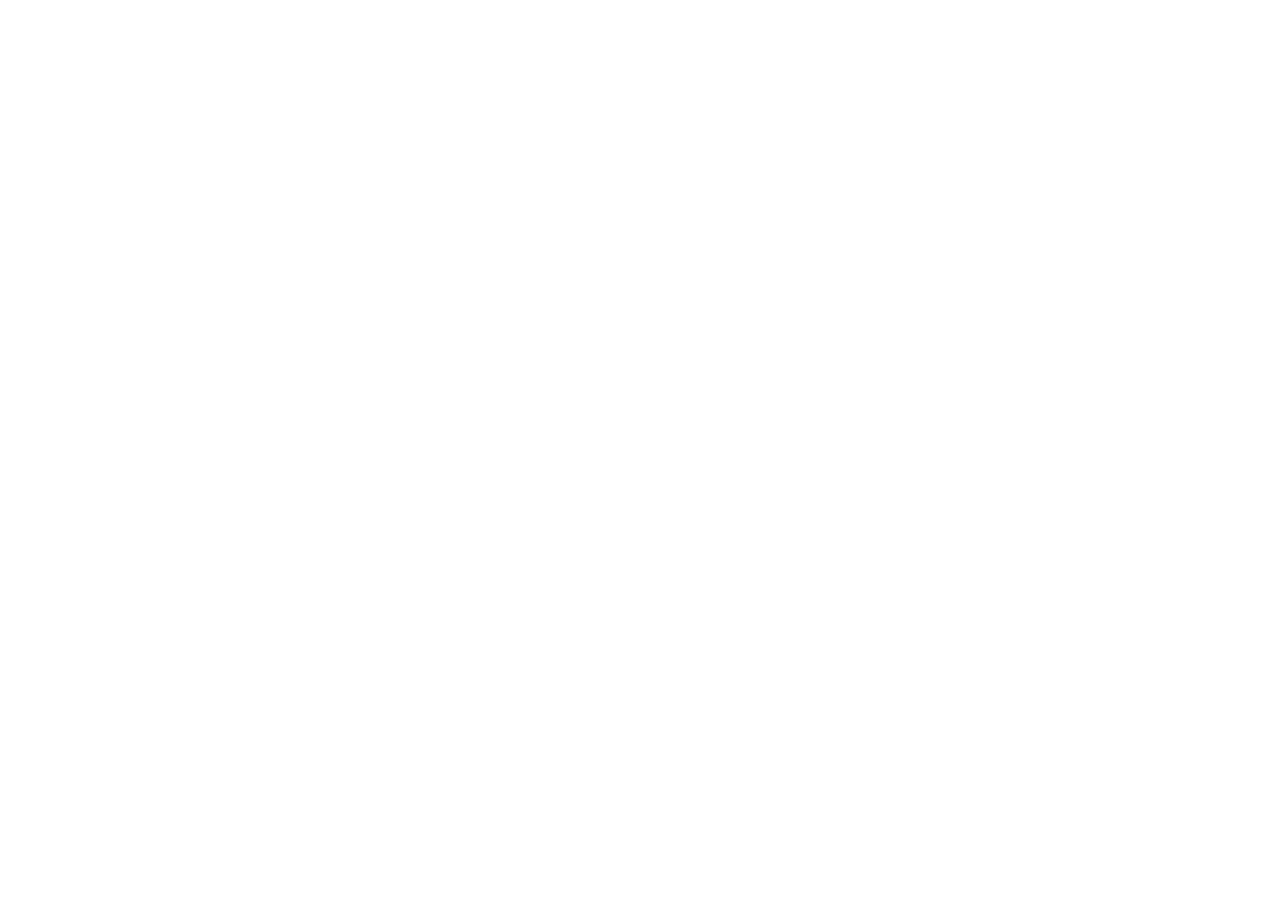
==== about.html @ f078b01a "new project done" ====
<!doctype html>
<html lang="en">

<!doctype html>
<html lang="en">

<head>
   <meta charset="utf-8">
   <meta name="viewport" content="width=device-width, initial-scale=1">
   <title>Blogs-3rd</title>
   <link rel="stylesheet" href="./css/bootstrap.css">
   <link rel="stylesheet" href="./css/swiper.css">
   <link rel="stylesheet" href="./font-awesome/css/font-awesome.min.css" />
   <link rel="stylesheet" href="./css/container.css">
   <link rel="stylesheet" href="./css/style.css">
   <link type="image/png" sizes="16x16" rel="icon" href="https://img.icons8.com/color/48/null/blogger.png">
   <link rel="stylesheet" href="./css/responsive.css">

</head>

<body>
   <!-- ========== Header  ========== -->
   <header class="header">

   </header>
   <!-- ========== Header end  ========== -->



   <!-- ========== ABout Section   ========== -->
   <section class="about_us">

   </section>



   <!-- ========== Footer Start ========== -->
   <footer class="footer">

   </footer>
</body>



<script src="./js/bootstrap.bundle.min.js"> </script>
<script src="./js/jquery-3.6.3.js"></script>
<script src="./js/swiper.js"></script>
<script src="./js/script.js"></script>

</html>
---- css/container.css ----
@media (min-width: 992px) {
  .container {
    width: 970px;
  }
}

@media (min-width: 768px) {
  .container {
    width: 750px;
  }

  .modal-lg,
  .modal-xl {
    --bs-modal-width: 800px;
  }
}


@media (max-width: 1400px) {
  .container {
    width: 90%;
  }
}

@media (min-width: 1300px) {
  .container {
    width: 1300px;
  }
}

@media (max-width: 992px) {
  .container {
    width: 100%;
  }
}

/* ==========Custom========== */
---- css/style.css ----
@import url("https://fonts.googleapis.com/css2?family=Cabin:wght@400;500;600;700&display=swap");
    
ga {
    margin: 0px;
    padding: 0px;
    box-sizing: border-box;
    font-family: Cabin, sans-serif;
}

a {
    text-decoration: none;
    color: var(--black);
    transition: all 0.3s ease 0s;
}

a:hover {
    color: var(--secondary);
}

input,
button {
    outline: none;
    border: 0px;
    background: none;
}

figure {
    margin: 0px;
}

::-webkit-scrollbar {
    width: 10px;
}

::-webkit-scrollbar-track {
    box-shadow: rgba(128, 128, 128, 0.51) 0px 0px 5px inset;
}

::-webkit-scrollbar-thumb {
    background: var(--primary);
}

::-webkit-scrollbar-thumb:hover {
    background-color: var(--primaryDark);
}

::selection {
    color: rgba(255, 255, 255, 0.745);
    background: var(--primary);
}

section {
    padding: 30px 0px;
}

h1,
h2,
h3,
h4,
h5,
h6,
label,
ul,
ol,
li,
p {
    margin: 0px;
    list-style: none;
    padding: 0px;
}

.views {
    color: var(--primary);
}

.webkit {
    display: -webkit-box;
    -webkit-line-clamp: 1;
    overflow: hidden;
    text-overflow: ellipsis;
    -webkit-box-orient: vertical;
    font-size: 20px;
}
#btn-back-to-top {
    position: fixed;
    bottom: 20px;
    right: 20px;
    display: none;
    border-radius: 30px;
  }
figure.overlay {
    position: relative;
}

body {
    position: relative;
}

body::before {
    position: absolute;
    inset: 0px;
    background-color: rgba(255, 255, 255, 0.15);
    content: "";
    z-index: 30;
    opacity: 0;
    transition: all 0.5s ease-in-out 0s;
    pointer-events: none;
    backdrop-filter: blur(5px);
}

body.active::before {
    opacity: 1;
    pointer-events: auto;
    z-index: 5;
}

body.active {
    overflow: hidden;
}

.glass-container {
    background-color: rgb(255, 255, 255);
    opacity: 0.8;
    box-shadow: rgba(0, 0, 0, 0.2) 0px 0px 20px 0px;
    backdrop-filter: blur(10px);
    height: 100vh;
    width: 100%;
}

figure.overlay::before {
    content: "";
    inset: 0px;
    position: absolute;
    background-color: rgba(0, 0, 0, 0.32);
}

:root {
    --primary: #77B9C2;
    --primaryDark: #4e6b6e;
    --secondary: #24C68E;
    --secondaryDark: #116649;
    --accent: blue;
    --white: #fff;
    --black: #222;
}

.header_content {
    display: flex;
    justify-content: space-between;
}

.menu-close {
    position: absolute;
    right: 14px;
    background: var(--primary);
    color: white;
    height: 30px;
    width: 30px;
    top: 10px;
    border-radius: 50px;
    align-items: center;
    justify-content: center;
    font-size: 19px;
    display: none;
}

.header_icon ul {
    display: flex;
    align-items: center;
    gap: 24px;
    position: relative;
    justify-content: center;
    margin-right: 30px;
}
a.twitter:hover {
    color: skyblue;
}

marquee span {
    color: white;
    font-size: 17px;
    font-weight: 500;
    animation: 1s ease 0s infinite normal none running color-change;
}

@keyframes color-change {
    0% {
        color: white;
    }

    50% {}

    100% {
        color: rgb(255, 255, 255);
    }
}

.margquee-tag {
    width: 100%;
    display: flex;
    align-items: center;
}

.header-nav ul li a::before {
    content: "";
    position: absolute;
    background: rgba(227, 227, 227, 0.64);
    height: 2px;
    width: 0%;
    top: 0px;
    right: 0px;
    transition: all 0.3s cubic-bezier(1, 1.01, 0, 0.09) 0s;
}

.main-heading {
    margin-bottom: 40px;
    display: flex;
    position: relative;
}

.main-heading h4 {
    background: var(--secondaryDark);
    padding: 5px 8px;
    position: relative;
    color: white;
    text-transform: capitalize;
}

.main-heading h4::after {
    content: "";
    background: inherit;
    width: 30px;
    height: 100%;
    position: absolute;
    left: 100%;
    top: 0px;
    clip-path: polygon(0px 0px, 0px 0px, 100% 100%, 0% 100%);
}

.main-heading::before {
    content: "";
    width: 100%;
    position: absolute;
    height: 1px;
    background: var(--secondaryDark);
    bottom: 0px;
}

.header-nav ul li a::after {
    content: "";
    position: absolute;
    background: rgba(227, 227, 227, 0.64);
    height: 2px;
    width: 0%;
    bottom: 0px;
    left: 0px;
    transition: all 0.3s ease 0s;
}

.header-nav ul li:where(:hover, .active) a::before,
.header-nav ul li:where(:hover, .active) a::after {
    width: 100%;
}

.header-nav ul li::before {
    content: "";
    position: absolute;
    background: rgba(227, 227, 227, 0.64);
    height: 0%;
    width: 2px;
    top: 0px;
    right: 0px;
    transition: all 0.3s cubic-bezier(1, 1.01, 0, 0.09) 0s;
    z-index: 2;
}

.header-nav ul li::after {
    content: "";
    position: absolute;
    background: rgba(227, 227, 227, 0.64);
    height: 0%;
    width: 2px;
    bottom: 0px;
    left: 0px;
    transition: all 0.3s cubic-bezier(1, 1.01, 0, 0.09) 0s;
    z-index: 2;
    border-radius: 5px;
}

.header-nav ul li:where(:hover, .active)::before,
.header-nav ul li:where(:hover, .active)::after {
    height: 100%;
    border-radius: 5px;
}

.header-nav ul li {
    position: relative;
    border-radius: 5px;
}

.header-nav ul {
    display: flex;
    gap: 15px;
}

.header_icon::before {
    content: "";
    position: absolute;
    right: 0px;
    top: 0px;
    background: var(--secondary);
    height: 35px;
    width: 330px;
    clip-path: polygon(15% 0%, 100% 0%, 100% 100%, 0% 150%);
}

li.icons a {
    color: white;
    font-size: 18px;
}

.header-nav ul li a {
    color: white;
    font-size: 15px;
    font-weight: 600;
    display: block;
    line-height: 1;
    position: relative;
    padding: 10px;
}

a.facebook:hover {
    color: rgb(4, 114, 251);
}

a.instagram:hover {
    color: rgb(253, 29, 29);
}

.linkedin:hover {
    color: rgb(36, 119, 223);
}

.search-icon {
    height: 40px;
    width: 40px;
    display: flex;
    align-items: center;
    justify-content: center;
}

.search-icon i {
    color: white;
    font-size: 17px;
    margin-top: -3px;
}

.header-form.active {
    width: 100%;
}

.menu {
    background: var(--primary);
    border-radius: 5px;
    transition: all 0.3s ease 0s;
    display: none;
}

.menu i {
    color: white;
    font-size: 17px;
    height: 40px;
    width: 40px;
    display: flex;
    align-items: center;
    justify-content: center;
    transition: all 0.3s ease 0s;
    border-radius: 5px;
}

.hide {
    display: none;
}

.search-icon {
    background: var(--primary);
    border-radius: 5px;
    transition: all 0.3s ease 0s;
}

.search-icon:hover {
    background: var(--secondary);
}

.header-form-btn {
    height: 100%;
    padding: 5px 14px;
    background: var(--secondary);
    color: white;
    font-weight: 700;
    display: none;
}

.menu.active {
    background: var(--secondary);
    position: relative;
    border-radius: 5px;
}

.menu:hover {
    background: var(--secondary);
}

.menu.active::after {
    position: absolute;
    background: var(--secondary);
    height: 20px;
    width: 99%;
    top: 100%;
    bottom: 0px;
    right: 0px;
    z-index: -1;
}

.mobile_menu.active {
    top: 0px;
    right: 0px;
    border-radius: 0px;
    opacity: 1;
    height: 100vh;
    backdrop-filter: blur(171px);
    width: 300px;
    z-index: 99;
}

.main-slide {
    height: 370px;
    display: block;
    overflow: hidden;
}

.main-slide-content {
    display: flex;
    flex-direction: column;
    gap: 10px;
    position: absolute;
    z-index: 23;
    bottom: 0px;
    align-items: flex-start;
    padding-bottom: 40px;
    padding-left: 30px;
}

.slide-tag {
    display: flex;
    align-items: flex-start;
    background: var(--primary);
    padding: 2px 16px;
    color: white;
    border-radius: 6px;
    font-size: 17px;
    font-weight: 400;
}

.main-slide-content {
    color: white;
    opacity: 0;
    transition: all 0.5s cubic-bezier(1, 1.55, 0, 0.94) 0.2s;
    transform: translateX(99px);
}

.swiper-slide-active .main-slide-content {
    transform: translateX(5px);
    opacity: 1;
}

.single_post_img figure {
    overflow: hidden;
}

.main-slide::after {
    content: "";
    height: 100%;
    width: 100%;
    inset: 0px;
    position: absolute;
    background: linear-gradient(1deg, rgba(0, 0, 0, 0.95), transparent);
}

.slide-img figure {
    border-radius: 50%;
    overflow: hidden;
    height: 30px;
    margin: 0px;
    width: 30px;
}

.slide-img {
    display: flex;
    align-items: center;
    gap: 10px;
    width: 100%;
    border-top: 1px solid rgba(68, 181, 249, 0.57);
    padding-top: 20px;
}

.slide-img p {
    color: rgb(213, 209, 209);
}

.swiper-btn {
    background: var(--primary);
    height: 50px;
    width: 50px;
    border-radius: 50%;
    transition: all 0.3s ease 0s;
}



.main-slide-content h4 {
    font-size: 23px;
    text-transform: capitalize;
}

.hero {
    padding-top: 0px;
}

.swiper-btn:hover {
    background: var(--primaryDark);
}

a.main-slide figure {
    height: 100%;
    position: absolute;
    width: 100%;
    left: 0px;
}

.swiper-slide-next,
.swiper-slide-prev {
    transition: all 0.3s ease 0s;
}

.hero-btn-hover {
    width: 120px;
    font-size: 16px;
    font-weight: 600;
    color: rgb(255, 255, 255);
    cursor: pointer;
    height: 35px;
    text-align: center;
    border: none;
    background-size: 300% 100%;
    border-radius: 7px;
    transition: all 0.4s ease-in-out 0s;
    background-image: linear-gradient(to right, var(--secondary), #44b5f9, var(--secondary), var(--secondary));
    box-shadow: rgb(27, 55, 80) 0px 4px 15px 0px;
}

.hero-btn-hover:hover {
    background-position: 100% 0px;
    transition: all 0.4s ease-in-out 0s;
    box-shadow: none;
}

.hero-btn-hover:focus {
    outline: none;
}

.hero-btn i {
    font-size: 14px;
}

.teaser-list {
    text-align: center;
    width: 100%;
    display: grid;
    gap: 30px;
    grid-template-columns: repeat(auto-fill, minmax(300px, 1fr));
}

.teaser {
    color: rgb(51, 51, 51);
    overflow: hidden;
    position: relative;
    text-align: left;
    text-decoration: none;
    width: 100%;
    border-radius: 10px;
}
.blog_main {
    width: 100%;
}
.teaser:hover .teaser-date.animated .bubble {
    transform: scale(1.1);
}

.teaser-date {
    position: absolute;
    height: 100px;
    right: -17px;
    background: var(--primaryDark);
    top: -20px;
    width: 100px;
    z-index: 1;
    border-radius: 50px;
    display: flex;
    align-items: center;
    justify-content: center;
    transition: all 0.3s cubic-bezier(0, 0.48, 0, 1.18) 0s;
    transform: scale(0);
    border: 1px solid white;
}

.teaser-date hr {
    border-width: 2px;
}

.teaser-date p {
    font-weight: bold;
}

.teaser-date p:nth-child(1) {
    font-size: 16px;
}

.teaser-date p:nth-child(2) {
    font-size: 15px;
    line-height: 14px;
    text-transform: uppercase;
}

.teaser-date .bubble {
    border-radius: 50%;
    background-color: var(--primaryDark);
    content: "";
    height: 100px;
    right: -20px;
    position: absolute;
    top: -20px;
    transition: all 0.2s ease 0s;
    width: 100px;
}


.teaser-date.animated .bubble {
    display: flex;
    align-items: center;
    justify-content: center;
}

.teaser-date.animated .date {
    transform: scale(1);
    display: flex;
    flex-direction: column;
}

.media {
    height: 210px;
    overflow: hidden;
    position: relative;
}

.media img {
    position: absolute;
    left: 50%;
    top: 50%;
    transform: translateY(-50%) translateX(-50%);
    display: block;
    width: 100%;
}

.body {
    background-color: white;
    bottom: 0px;
    color: black;
    padding: 10px;
    position: relative;
    width: 100%;
    display: flex;
    flex-direction: column;
    gap: 15px;
    max-width: calc(100% - 21px);
    margin: -60px auto auto;
    border-radius: 5px 5px 0px 0px;
}

.title {
    font-size: 22px;
    -webkit-line-clamp: 2;
    font-weight: 600;
}
.coupon_titile p {
    -webkit-line-clamp: 2;
    font-size: 15px;
}
.description {
    font-size: 14px;
    overflow: hidden;
    -webkit-line-clamp: 3;
}

.teaser:hover .teaser-date {
    transform: scale(1.1);
}

.fa-star.checked {
    color: orange;
}

.post-info {
    zoom: 1;
    display: flex;
    align-items: center;
    justify-content: space-around;
    background: var(--primaryDark);
    padding: 4px;
    color: white;
    max-width: calc(100% - 21px);
    margin: auto;
    border-radius: 0px 0px 5px 5px;
}

.post-info::before,
.post-info::after {
    display: table;
}

.post-info::after {
    clear: both;
}

.post-info .info span {
    vertical-align: middle;
    display: flex;
    align-items: center;
    gap: 4px;
}

.link {
    height: 100%;
    left: 0px;
    position: absolute;
    top: 0px;
    width: 100%;
    z-index: 5;
}

hr,
p,
.media {
    margin: 0px;
    padding: 0px;
}

.post-info .info span i {
    font-size: 14px;
}

.category_main {
    display: grid;
    gap: 12px;
    grid-template-columns: repeat(auto-fill, minmax(420px, 1fr));
}

.category_child {
    flex: 1 1 0%;
    display: flex;
    flex-direction: column;
    align-items: center;
    justify-content: center;
    gap: 10px;
}

.category_card_img figure {
    height: 200px;
    border-radius: 15px;
    margin: 0px;
    overflow: hidden;
}

.category_card_img {
    transition: all 0.3s ease 0s;
    border-radius: 15px;
    background-color: rgba(203, 203, 203, 0.3);
    backdrop-filter: blur(10px) saturate(100%) contrast(45%) brightness(130%);
    box-shadow: rgb(129, 129, 129) 0px 0px 10px 0px;
}

.catergory_card_main {
    gap: 10px;
    background: var(--primary);
    display: flex;
    padding: 10px;
    flex-direction: column;
    transition: all 0.3s ease 0s;
    border-radius: 15px;
    backdrop-filter: blur(10px) saturate(100%) contrast(45%) brightness(130%);
}

.category_sub_child {
    display: flex;
    flex: 1 1 0%;
    min-height: 100px;
    flex-flow: column wrap;
    gap: 20px;
}

.category_card_content h4 {
    font-size: 20px;
    font-weight: 600;
    color: white;
}

.category_card_content {
    padding: 10px;
}

.category_sub_child_item {
    display: flex;
    gap: 20px;
    min-height: 100px;
}

.blog_card {
    width: 100%;
}

.catergory_card_main.catergory_card_extra {
    flex: 1 1 0%;
}

.catergory_card_main.catergory_card_extra .category_card_img figure {
    height: 100%;
}

body {
    background: white;
}

.date__box {
    position: absolute;
    display: flex;
    flex-direction: column;
    align-items: center;
    justify-content: center;
    color: rgb(204, 204, 204);
    border: 4px solid;
    top: 60px;
    font-weight: bold;
    padding: 5px 10px;
}

.date__box .date__day {
    font-size: 22px;
}

.blog-card {
    position: relative;
    flex: 1 1 0%;
    box-shadow: rgba(0, 0, 0, 0.1) 0px 3px 7px -1px;
    border-radius: 5px;
    overflow: hidden;
}

.blog-card .date__box {
    opacity: 0;
    transform: scale(0.5);
    transition: all 300ms ease-in-out 0s;
}

.blog-card .blog-card__background,
.blog-card .card__background--layer {
    z-index: -1;
    width: 100%;
    height: 100%;
}

.blog-card .blog-card__background {
    padding: 15px;
    background: white;
    display: flex;
    align-items: center;
    justify-content: center;
    flex: 0 0 100px;
}

.blog-card .card__background--wrapper {
    height: 100%;
    clip-path: polygon(0px 0px, 100% 0px, 100% 80%, 0px 60%);
    position: relative;
    overflow: hidden;
    width: 100%;
}

.blog-card .card__background--main {
    height: 100%;
    min-height: 300px;
    position: relative;
    transition: all 300ms ease-in-out 0s;
    background-repeat: no-repeat;
    background-size: cover;
}

.blog-card .card__background--layer {
    z-index: 0;
    opacity: 0;
    background: rgba(51, 51, 51, 0.9);
    transition: all 300ms ease-in-out 0s;
}

.blog-card .blog-card__head {
    height: 100%;
    display: flex;
    align-items: center;
    justify-content: center;
    background: transparent;
    position: absolute;
    border-radius: 5px;
    z-index: 1;
    width: 100%;
}

.blog-card .blog-card__info {
    z-index: 10;
    background: white;
    width: calc(100% - 50px);
    padding: 20px 15px;
    border-radius: 5px;
    display: flex;
    flex-direction: column;
    gap: 10px;
    align-items: flex-start;
    position: absolute;
    bottom: 0px;
    left: 50%;
    transform: translateX(-50%);
    -webkit-line-clamp: 2;
}

.blog-card .blog-card__info h5 {
    transition: all 300ms ease-in-out 0s;
}

.blog-card:hover .date__box {
    opacity: 1;
    transform: scale(1);
    border-color: var(--primary);
}

.blog-card:hover .card__background--main {
    transform: scale(1.2) rotate(5deg);
}

.blog-card:hover .card__background--layer {
    opacity: 1;
}

.blog-card:hover .blog-card__info h5 {
    color: var(--primary);
}

a.icon-link {
    color: rgb(54, 55, 56);
    transition: all 200ms ease-in-out 0s;
}

a.icon-link i {
    color: var(--primary);
}

a.icon-link:hover {
    color: var(--primary);
    text-decoration: none;
}

.btn {
    background: white;
    color: rgb(54, 55, 56);
    font-weight: bold;
    outline: none;
    box-shadow: rgba(0, 0, 0, 0.2) 1px 1px 3px 0px;
    overflow: hidden;
    border-radius: 0px;
    display: inline-block;
    border: none;
}

.btn:focus {
    box-shadow: none;
}

.btn:hover {
    background: var(--primary);
    color: rgb(255, 255, 255);
}

.btn.btn--with-icon {
    padding-right: 20px;
    display: flex;
    border-radius: 5px;
}

.btn.btn--with-icon i {
    padding: 0px 30px 0px 15px;
    margin-right: 10px;
    height: 50px;
    line-height: 50px;
    vertical-align: bottom;
    color: white;
    background: var(--primary);
    clip-path: polygon(0px 0px, 70% 0px, 100% 100%, 0% 100%);
}

.btn.btn--only-icon {
    width: 50px;
}

.blog_card {
    display: flex;
    box-shadow: rgba(0, 0, 0, 0.1) 0px 3px 7px -1px;
    background: rgb(255, 255, 255);
    border-radius: 5px;
    overflow: hidden;
    z-index: 0;
}

.blog_card a {
    color: inherit;
}

.blog_card a:hover {
    color: var(--primary);
}

.blog_card:hover .photo {
    transform: scale(1.3) rotate(3deg);
}

.blog_card .meta {
    position: relative;
    z-index: 0;
    height: 100%;
    flex: 0 0 200px;
}

.blog_card:hover .meta figure img {
    filter: blur(1px);
}

.meta figure {
    height: 100%;
}

.blog_card .photo {
    position: absolute;
    inset: 0px;
    background-size: cover;
    background-position: center center;
    transition: transform 0.2s ease 0s;
}

.blog_card .details,
.blog_card .details ul {
    margin: auto;
    padding: 0px;
    list-style: none;
    display: flex;
}

.blog_card .details {
    position: absolute;
    top: 0px;
    bottom: 0px;
    left: -100%;
    margin: auto;
    transition: left 0.2s ease 0s;
    background: rgba(0, 0, 0, 0.39);
    color: white;
    padding: 10px;
    width: 100%;
    font-size: 0.9rem;
    display: flex;
    flex-direction: column;
    justify-content: center;
}

.details .author {
    display: flex;
    align-items: center;
    gap: 5px;
}

.details .date {
    display: flex;
    align-items: center;
    gap: 5px;
}

.blog_card .details a {
    text-decoration: underline dotted;
}

.blog_card .details ul li {
    display: inline-block;
}

.blog_card .description {
    padding: 1rem;
    background: rgb(255, 255, 255);
    position: relative;
    z-index: 1;
    display: flex;
    flex-direction: column;
    gap: 8px;
    -webkit-line-clamp: 2;
}

.card_tag {
    display: flex;
    align-items: center;
    gap: 5px;
}

.blog_card .description h1,
.blog_card .description h2 {
    font-family: Poppins, sans-serif;
}

.blog_card .description h1 {
    margin: 0px;
    font-size: 21px;
    font-weight: 600;
}

.blog_card .description h2 {
    font-size: 15px;
    font-weight: 300;
    text-transform: uppercase;
    color: rgb(162, 162, 162);
}

.blog_card .description .read-more {
    text-align: right;
}
.read-more a:hover {
    color: var(--primaryDark) !important;
}

.blog_card .description .read-more a {
    color: var(--primary);
    display: inline-block;
    position: relative;
}

.blog_card .description .read-more a:hover::after {
    margin-left: 5px;
    opacity: 1;
}

.blog_card p {
    position: relative;
    -webkit-line-clamp: 3;
    font-size: 15px;
}

.blog_card p:first-of-type::before {
    content: "";
    position: absolute;
    height: 5px;
    background: var(--primary);
    width: 35px;
    top: -0.75rem;
    border-radius: 3px;
}

.blog_card:hover .details {
    left: 0%;
}

.categories_card figure {
    height: 110px;
    margin: 0px;
    overflow: hidden;
    border-radius: 5px;
    filter: blur(1px);
}

.categories_content {
    padding: 10px;
    text-align: center;
    width: 100%;
    transition: all 0.3s ease 0s;
    color: white;
    transform: translateY(-50%);
    top: 50%;
    position: absolute;
    background: rgba(41, 72, 67, 0.65);
}

.categories_card {
    height: 100%;
    position: relative;
    overflow: hidden;
}

.main_card {
    display: flex;
    position: relative;
    border-radius: 10px;
    overflow: hidden;
}

.categories_card:hover .categories_content {
    background: rgb(91, 111, 108);
    color: white;
    bottom: 0px;
    transform: translateY(100%);
}

.categories_card:hover figure {
    filter: blur(0px);
}

.categories_grid {
    display: grid;
    grid-template-columns: repeat(auto-fill, minmax(163px, 1fr));
    gap: 20px;
    width: 100%;
    align-self: center;
}

.main_card figure {
    height: 100%;
    margin: 0px;
    overflow: hidden;
}

.main_card figure img {
    min-height: 300px;
}

.card {
    width: 300px;
    background-color: white;
    box-shadow: rgba(0, 0, 0, 0.5) 0px 5px 10px 0px;
}

.card__thumb::after {
    position: absolute;
    top: 0px;
    display: block;
    content: "";
    width: 100%;
    height: 100%;
    background: linear-gradient(0deg, rgba(0, 0, 0, 0.5) 40%, rgba(255, 255, 255, 0) 100%);
    transition: all 0.3s ease 0s;
}

@media (min-width: 1024px) {
    .card__thumb::after {
        top: calc(100% - 140px);
    }
}

.card__image {
    transition: all 0.5s ease-in-out 0s;
}

.card__caption {
    position: absolute;
    top: 50%;
    z-index: 1;
    padding: 0px 20px;
    color: white;
    transform: translateY(-50%);
    text-align: center;
    transition: all 0.3s ease 0s;
}

@media (min-width: 1024px) {
    .card__caption {
        top: calc(100% - 71px);
        transform: unset;
        background: var(--primary);
        padding: 10px;
        height: 100%;
        display: flex;
        flex-direction: column;
    }
}

.card__title {
    display: -webkit-box;
    max-height: 85px;
    overflow: hidden;
    font-size: 23px;
    line-height: 28px;
    text-overflow: ellipsis;
    -webkit-line-clamp: 3;
    -webkit-box-orient: vertical;
}

.card__snippet {
    display: -webkit-box;
    max-height: 150px;
    margin: 20px 0px;
    overflow: hidden;
    font-family: Roboto, sans-serif;
    font-size: 16px;
    line-height: 20px;
    text-overflow: ellipsis;
    transition: all 0.5s ease-in-out 0s;
    -webkit-line-clamp: 5;
    -webkit-box-orient: vertical;
}

@media (min-width: 1024px) {
    .card__snippet {
        margin: 60px 0px;
    }
}

.card__button {
    display: inline-block;
    padding: 10px 20px;
    color: white;
    border: 1px solid white;
    font-family: Roboto, sans-serif;
    font-size: 12px;
    text-transform: uppercase;
    text-decoration: none;
    transition: all 0.3s ease 0s;
}

.card__thumb {
    background-image: url("../images/cards (10).jpg");
    background-repeat: no-repeat;
    background-position: center center;
    background-size: cover;
}

.card__button:hover {
    color: black;
    background-color: white;
}

.disclaimer {
    position: fixed;
    bottom: 0px;
    left: 50%;
    z-index: 2;
    box-sizing: border-box;
    width: 100%;
    padding: 20px 10px;
    background-color: white;
    transform: translateX(-50%);
    font-family: Roboto, sans-serif;
    font-size: 14px;
    text-align: center;
}

.disclaimer__link {
    color: rgb(117, 93, 135);
    text-decoration: none;
}

.categories_card:hover figure img {
    transform: scale(1.1);
}

.footer_subscribe {
    display: flex;
    padding: 25px;
    background: var(--primary);
    align-items: center;
    width: 71%;
    margin: -50px auto auto;
    border-radius: 5px;
    gap: 10px;
}

.footer_form {
    display: flex;
    gap: 10px;
    width: 100%;
}

input.footer_input {
    border-radius: 5px;
    background: white;
    padding: 7px 10px;
    width: 100%;
}

.footer_btn {
    background: var(--secondary);
    display: flex;
    align-items: center;
    justify-content: center;
    padding: 6px 12px;
    border-radius: 5px;
    color: white;
    transition: all 0.3s ease 0s;
    cursor: pointer;
}

.footer_subscribe h4 {
    color: white;
    font-size: 23px;
    width: 40%;
}

.footer_btn:hover {
    background: var(--secondaryDark);
}

footer.footer {
    background: #222123;
    margin-top: 50px;
}

.footer_top {
    margin-top: 30px;
}

.footer_icons ul {
    display: flex;
    align-items: center;
    gap: 15px;
}

.footer_icons ul li {
    background: white;
    height: 40px;
    width: 40px;
    display: flex;
    align-items: center;
    justify-content: center;
    transition: all 0.3s ease 0s;
    cursor: pointer;
    border-radius: 5px;
}

a.icon_link {
    font-size: 20px;
}

a.icon_link {
    font-size: 20px;
}

.footer_logo {
    display: flex;
    align-items: center;
    justify-content: space-between;
    border-bottom: 1px solid rgb(37, 82, 40);
    padding: 10px;
    margin-bottom: 20px;
}

.footer_icons ul li:hover {
    background: var(--secondary);
}

.footer_icons ul li:hover .icon_link {
    color: white;
}

.footer_link {
    color: white;
    font-size: 15px;
    display: flex;
    flex-direction: column;
    gap: 10px;
    position: relative;
}

.footer_content {
    display: grid;
    grid-template-columns: 1fr 1fr 1fr 1fr;
    gap: 20px;
}

.footer_link ul strong {
    font-size: 20px;
    position: relative;
}

.footer_link ul li a {
    color: rgb(201, 201, 201);
}

.footer_log_content {
    display: flex;
    flex-direction: column;
    gap: 20px;
}

.footer_log_content p {
    color: rgb(225, 225, 225);
    font-size: 15px;
    font-weight: 300;
}

.footer_link ul li a:hover {
    color: var(--primary);
}

.footer_bottom {
    background: rgb(58, 58, 58);
    text-align: center;
    color: white;
    margin-top: 20px;
    padding: 5px;
    font-size: 15px;
    padding: 14px;
}

.footer_link ul {
    display: flex;
    flex-direction: column;
    gap: 10px;
}

.footer_link strong {
    font-size: 20px;
    background: #222123;
    position: relative;
}

a.f_tag {
    border-radius: 5px;
    text-transform: capitalize;
    color: white;
    background: rgb(50 49 49);
    transition: all 0.3s ease 0s;
    padding: 10px 20px;
    font-size: 14px !important;
}

.footer_tag {
    flex-wrap: wrap;
    gap: 10px;
    display: flex;
}

a.f_tag:hover {
    color: white;
    background: rgb(42 42 42);
}

.footer_link ul strong::after {
    content: "";
    position: absolute;
    top: 50%;
    background: rgba(151, 151, 151, 0.42);
    height: 2px;
    width: 100%;
    left: 0px;
}

.footer_link strong::after {
    content: "";
    position: absolute;
    background: rgba(151, 151, 151, 0.42);
    height: 2px;
    width: 100%;
    left: 0px;
    top: 50%;
}

.footer_link strong span {
    background: #222123;
    position: relative;
    z-index: 1;
}

.footer_blogs {
    display: flex;
    flex-direction: column;
    gap: 10px;
}

.footer_blog figure {
    height: 90px;
    width: 90px;
    border-radius: 5px;
    overflow: hidden;
    flex: 0 0 90px;
    margin: 0px;
}

.footer_blog_content h4 {
    font-size: 15px;
    color: white;
    -webkit-line-clamp: 2;
}

.footer_blog_content p {
    font-size: 14px;
    color: rgb(175, 175, 175);
}

.footer_date {
    display: flex;
    gap: 10px;
}

.footer_blog {
    display: flex;
    gap: 10px;
    background: rgb(44, 44, 44);
    padding: 7px;
    border-radius: 5px;
    align-items: center;
}

.footer_blog figure img {
    height: 100%;
}

.footer_blog:hover figure img {
    transform: scale(1.1);
}

.footer_link ul li {
    display: flex;
    align-items: center;
    gap: 5px;
}

.footer_link ul li i {
    font-size: 12px;
}

.footer_link ul li svg {
    height: 23px;
    width: 23px;
}

.facebook {
    color: rgb(0, 0, 141);
}

.instagram {
    color: red;
}

.twitter {
    color: skyblue;
}

.linkdin {
    color: blue;
}

.blog-card .blog-card__info p {
    font-size: 15px;
}

.cate_card_content {
    transition: all 0.3s ease 0s;
    color: white;
    display: flex;
    align-items: center;
    justify-content: center;
    font-weight: 600;
    position: absolute;
    top: 50%;
    left: 50%;
    transform: translate(-50%, -50%);
    height: 80%;
    width: 80%;
    background: rgba(0, 0, 0, 0.82);
    opacity: 0;
    padding: 10px;
    border-radius: 5px;
}

.cate_card figure {
    margin: 0px;
    height: 100%;
}

.main_Categories {
    display: grid;
    grid-template-columns: 2fr 1fr;
    gap: 30px;
}

.cate_card {
    position: relative;
    border-radius: 5px;
    overflow: hidden;
    height: 150px;
}

.cate_card:hover .cate_card_content {
    opacity: 1;
}

.cate_blog_card figure {
    height: 78px;
    flex: 0 0 70px;
    margin: 0px;
    border-radius: 5px;
    overflow: hidden;
}

.cate_blog_card {
    display: flex;
    gap: 10px;
    padding: 7px;
    border-radius: 5px;
    align-items: center;
    background: white;
}

.detail_date {
    color: var(--secondary);
}

.cate_blog_content h4 {
    color: black;
    -webkit-line-clamp: 2;
    font-size: 17px;
    font-weight: 600;
}

.main_Categories_cards {
    display: grid;
    grid-template-columns: repeat(auto-fill, minmax(163px, 1fr));
    width: 100%;
    gap: 10px;
}

.cate_blogs::-webkit-scrollbar {
    width: 4px;
}

.cate_blogs::-webkit-scrollbar-track {
    box-shadow: grey 0px 0px 5px inset;
}

.cate_blogs::-webkit-scrollbar-thumb {
    background: gray;
}

.cate_card_content h4 {
    overflow: hidden;
    text-overflow: ellipsis;
    -webkit-box-orient: vertical;
    -webkit-line-clamp: 1;
    display: -webkit-box;
    text-align: center;
    font-size: 19px;
}

.cate_blog {
    gap: 15px;
}

.cate_blogs {
    display: flex;
    flex-direction: column;
    gap: 10px;
    max-height: 400px;
    overflow: auto;
    padding-right: 10px;
}

.cate_blogs_heading {
    background: var(--primary);
    display: flex;
    align-items: center;
    justify-content: center;
    padding: 10px;
    border-radius: 5px 5px 0px 0px;
}

.cate_blogs_heading h4 {
    color: white;
    font-size: 20px;
    font-weight: 600;
    text-transform: capitalize;
}

.cate_blog_content {
    display: flex;
    flex-direction: column;
    gap: 10px;
}

.cate_blog_content .footer_date {
    font-size: 13px;
}

.cate_blog_card:hover figure img {
    scale: 1.1;
    transition: all 1s cubic-bezier(0.96, 0.6, 0.38, 1.27) 0s;
}

.contact_heading h4 {
    font-size: 35px;
    font-weight: 600;
    margin-bottom: 30px;
}

.contact_img {
    background-image: url("../images/Contact-us.png");
    flex: 1 1 0px;
    background-size: contain;
    background-position: center center;
    background-repeat: no-repeat;
    height: 460px;
}

.contact_main {
    display: flex;
    overflow: hidden;
    gap: 14px;
    border-radius: 5px;
    padding: 15px;
}

.contact_content {
    flex: 1 1 0%;
    display: flex;
    flex-direction: column;
    gap: 15px;
}

.contact_form form {
    flex-direction: column;
    gap: 20px;
    display: grid;
    grid-template-columns: repeat(auto-fill, minmax(247px, 1fr));
}

.contact_form form label {
    display: flex;
    flex-direction: column;
    gap: 2px;
    font-size: 15px;
    text-transform: capitalize;
}

.contact_form form label input {
    border: 1px solid gray;
    border-radius: 5px;
    padding: 8px;
}

.contact_btn {
    text-transform: capitalize;
    background: var(--primary);
    border-radius: 5px;
    color: white;
    font-size: 18px;
    font-weight: 600;
    align-self: self-start;
    width: 100px;
    height: 35px;
    display: flex;
    align-items: center;
    justify-content: center;
    transition: all 0.3s ease 0s;
}

.contact_content_heading {
    display: flex;
    flex-direction: column;
    gap: 5px;
}

.contact_para p {
    font-size: 14px;
}

.contact_content_heading h4 {
    font-size: 20px;
    font-weight: 700;
}

.msg {
    grid-column: span 2 / auto;
}

.msg textarea {
    border: 1px solid gray;
    border-radius: 5px;
    height: 100px;
    padding: 5px;
    outline: none;
}

.form_email,
.form_num {
    grid-column: span 2 / auto;
}

.contact_btn:hover {
    background-color: var(--primaryDark);
}

.contact_social_media {
    grid-template-columns: repeat(auto-fill, minmax(327px, 1fr));
    display: grid;
    gap: 50px;
}

.contact_media {
    display: flex;
    flex-direction: column;
    align-items: center;
    gap: 10px;
    background: white;
    border-radius: 5px;
    padding-bottom: 20px;
    margin-top: 70px;
    box-shadow: rgba(0, 0, 0, 0.58) 0px 0px 2px;
}

.contact_icon {
    border-radius: 50px;
    height: 60px;
    width: 60px;
    display: flex;
    font-size: 30px;
    align-items: center;
    justify-content: center;
    background: var(--primary);
    margin-top: -20px;
    color: white;
    box-shadow: rgba(0, 0, 0, 0.1) 0px 3px 7px -1px;
}

.contact_icon_content h4 {
    font-size: 24px;
    font-weight: 500;
}

.contact_icon_content {
    display: flex;
    flex-direction: column;
    align-items: center;
    color: black;
    gap: 5px;
}

.contact_icon_content p {
    font-size: 15px;
    font-weight: 300;
}

.contact_form form label input:focus {
    border-color: var(--primary);
}

.msg textarea:focus {
    border-color: var(--primary);
}

.main_about {
    display: flex;
    flex-direction: column;
    gap: 30px;
}

.about_content {
    display: flex;
    flex-direction: column;
    gap: 10px;
}

.about_content h4 {
    font-size: 22px;
    font-weight: 600;
}

.about_par p {
    color: rgb(58, 58, 58);
}

.cate_list {
    display: flex;
    align-items: center;
    justify-content: space-between;
}

.cate_num {
    background: var(--secondary);
    height: 30px;
    width: 30px;
    display: flex;
    align-items: center;
    justify-content: center;
    color: white;
    font-weight: 500;
    border-radius: 5px;
    font-size: 17px;
}

.side_bar h4 {
    padding: 0px;
    text-align: center;
    margin-top: -17px;
    font-size: 24px;
    font-weight: 600;
}

.side_bar ul {
    display: flex;
    flex-direction: column;
    gap: 5px;
    padding: 5px;
}

.flex_start {
    align-items: flex-start;
}

.blog_section {
    display: flex;
    gap: 30px;
    width: 100%;
}

.position_static {
    position: sticky;
    top: 30px;
    flex: 0 0 300px;
    transition: all 0.3s ease 0s;
    border-radius: 5px;
}

.cate_list a {
    width: 100%;
    font-size: 18px;
}


.side_bar {
    border: 1px solid rgba(221, 221, 221, 0.58);
    padding: 0px 10px 10px;
    border-radius: 5px;
    display: flex;
    flex-direction: column;
    gap: 10px;
}


.side_bar_blog_content h5 {
    -webkit-line-clamp: 2;
    font-size: 17px;
    color: black;
}

.blog_sidebar {
    display: flex;
    flex-direction: column;
    gap: 45px;
    padding-top: 13.5px;
}

.side_bar h4 span {
    background: white;
    padding: 0px 5px;
}

.side_bar_blog_card figure {
    height: 80px;
    flex: 0 0 80px;
    border-radius: 5px;
    overflow: hidden;
}

.side_bar_blog_content p {
    font-size: 12px;
    color: var(--primary);
}

.side_bar_blog_content {
    display: flex;
    flex-direction: column;
    gap: 10px;
}

.side_bar_blog_card:hover figure img {
    scale: 1.1;
}

.side_bar_blog_card::after {
    content: "";
    position: absolute;
    height: 1px;
    width: 100%;
    background: rgb(227, 227, 227);
    bottom: -11px;
}

.side_bar_tags {
    flex-wrap: wrap;
    gap: 10px;
    display: flex;
}

.tag_items {
    border-radius: 5px;
    text-transform: capitalize;
    font-weight: 600;
    color: black;
    background: rgb(243, 243, 243);
    transition: all 0.3s ease 0s;
    padding: 6px 20px;
    font-size: 14px !important;
}

a.tag_items:hover {
    background: var(--secondary);
    color: white;
    font-size: 17px;
}

.single_post_heading h4 {
    font-size: 30px;
    font-weight: 700;
    margin-bottom: 20px;
    text-transform: capitalize;
    font-size: 30px;
    font-weight: 700;
    margin-bottom: 20px;
}

.side_bar_blog_card {
    display: flex;
    gap: 10px;
    align-items: center;
    border-radius: 5px;
    position: relative;
}

.single_post_img {
    height: 240px;
    width: 100%;
    overflow: hidden;
    border-radius: 5px;
    margin-bottom: 15px;

}

.middle_para {
    margin-top: 24px;
}

.single_post_content p {
    font-size: 15px;
}

.single_post_content {
    display: flex;
    flex-direction: column;
    gap: 20px;
    margin-bottom: 10px;
}

.sing_post_social {
    display: flex;
    justify-content: space-between;
    margin-top: 30px;
}

.sing_post_tags {
    display: flex;
    gap: 10px;
}

.sing_post_tags .tag_item {
    border-radius: 5px;
    text-transform: capitalize;
    color: black;
    transition: all 0.3s ease 0s;
    padding: 6px 20px;
    border: 1px solid rgb(235, 235, 235);
    font-size: 14px !important;
}

.single_post_social {
    display: flex;
    gap: 10px;
}

.social_item {
    border: 1px solid;
    border-radius: 50%;
    height: 30px;
    width: 30px;
    display: flex;
    align-items: center;
    justify-content: center;
}

.social_item:hover i {
    color: var(--primary);
}

.social_item i {
    transition: all 0.3s ease 0s;
}

.sing_post_tags .tag_item:hover {
    border-color: var(--primary);
    color: var(--primary);
}

.single {
    display: flex;
    gap: 10px;
    align-items: center;
}

.single .content h4 {
    font-size: 20px;
    color: black;
    -webkit-line-clamp: 2;
}

.single_next_prev {
    display: flex;
    justify-content: space-between;
    padding: 40px 0px;
    border-bottom: 1px solid rgb(235, 235, 235);
    border-top: 1px solid rgb(235, 235, 235);
    border-right-color: rgb(235, 235, 235);
    border-left-color: rgb(235, 235, 235);
    gap: 40px;
}

.single figure {
    height: 60px;
    width: 60px;
    border-radius: 50px;
    overflow: hidden;
    flex: 0 0 60px;
}

.single_next {
    flex-direction: row-reverse;
}

.single_next .content {
    display: flex;
    flex-direction: column;
    align-items: end;
    justify-content: left;
    text-align: right;
}

.single_post_content ul li {
    list-style: disc;
}

.single .content span {
    font-size: 15px;
}

.single_post_content h4 {
    color: white;
    font-size: 20px;
    padding-bottom: 10px;
    font-weight: 600;
}

.single .icon {
    transition: all 0.3s ease 0s;
    opacity: 0;
    margin-left: -10px;
}

.single:hover .icon {
    opacity: 1;
    margin-left: 0px;
}

.comments_img figure {
    height: 70px;
    border-radius: 50px;
    overflow: hidden;
    flex: 0 0 70px;
    border: 2px solid var(--secondary);
}

.img_name {
    display: flex;
    flex-direction: column;
    gap: 10px;
}

.name span {
    font-size: 13px;
    font-weight: 400;
}

.img_name strong {
    font-size: 20px;
}

.comments_img {
    display: flex;
    gap: 10px;
    position: relative;
}

.name {
    display: flex;
    flex-direction: column;
    font-size: 18px;
    font-weight: 700;
}

.comment_img_content {
    display: flex;
    justify-content: space-between;
}

.comment_img_content span {
    color: var(--secondary);
    font-weight: 600;
}

.reply_btn a {
    color: var(--secondary);
}

.reply_btn a:hover {
    color: var(--secondaryDark);
}

.nasted_comment {
    padding-left: 50px;
}

.main_comments {
    display: flex;
    flex-direction: column;
    gap: 40px;
}

.reply_comments::after {
    height: 100%;
    content: "";
    position: absolute;
    background: rgb(235, 235, 235);
    width: 2px;
    bottom: 0px;
    left: 34px;
    transform: translateX(-50%);
    z-index: -1;
}

.reply_comments {
    position: relative;
    display: flex;
    flex-direction: column;
    gap: 20px;
}

.nasted_comment .comments_img::after {
    content: "";
    position: absolute;
    background: rgb(235, 235, 235);
    height: 2px;
    right: 100%;
    width: 17px;
    top: 34px;
}

.reply_comments:not(:has(.nasted_comment))::after {
    content: none;
}

.c_p_img figure {
    height: 250px;
    flex: 0 0 250px;
    border-radius: 20px;
    overflow: hidden;
}

.c_p_card_main {
    display: flex;
    gap: 10px;
}

.c_p_img {
    display: flex;
    flex: 0 0 250px;
}

.c_p_content_card .content h4 {
    font-size: 16px;
    text-align: center;
    background: rgba(0, 0, 0, 0.55);
    width: 100%;
    padding: 6px 4px;
    text-transform: capitalize;
}

.c_p_content_card figure {
    height: 100%;
    width: 100%;
}

.c_p_content_card {
    height: 100px;
    overflow: hidden;
    border-radius: 5px;
    position: relative;
    width: 100%;
}

.c_p_content_card figure {
    height: 100%;
    width: 100%;
    transition: all 0.3s ease 0s;
    filter: blur(1px);
}

.c_p_content_card .content {
    position: absolute;
    top: 50%;
    display: flex;
    transform: translateY(-50%);
    transition: all 0.3s cubic-bezier(0.4, 0, 0, 1.98) 0s;
    color: white;
    width: 100%;
}

.c_p_content_card:hover .content {
    top: 118%;
}

.c_p_content_card:hover figure {
    filter: blur(0px);
}



.c_p_content {
    flex: 1 1 0%;
    display: flex;
    flex-direction: column;
    gap: 10px;
}

.c_p_content_heading h4 {
    font-size: 25px;
    font-weight: 700;
    color: black;
}

.c_p_content_cards::-webkit-scrollbar {
    width: 4px;
}

.c_p_content_cards::-webkit-scrollbar-track {
    box-shadow: grey 0px 0px 5px inset;
}

.c_p_content_cards::-webkit-scrollbar-thumb {
    background: gray;
}

.c_p_main {
    display: flex;
    flex-direction: column;
    gap: 30px;
}

.search_main {
    display: grid;
    grid-template-columns: repeat(auto-fill, minmax(313px, 1fr));
}

.store_card_img figure {
    height: 80px;
    display: flex;
    align-items: center;
    justify-content: center;
    padding: 5px;
}

.store_card_img figure img {
    object-fit: contain;
    max-height: 100%;
    max-width: 100%;
    height: unset;
    border-radius: 10px;
    width: unset;
}

.store_card_content h4 {
    font-size: 18px;
    font-weight: 600;
    margin-top: 0;
    transition: all 0.3s ease 0s;
    opacity: 1;
    padding: 9px;
    text-align: center;
    color: black;
    /* background: white; */
}

.store_card_img {
    background: white;
    margin: -20px 25px 0px;
    border-radius: 5px;
    box-shadow: rgba(0, 0, 0, 0.5) 0px 0px 2px;
}

.store_card:hover .store_card_content {
    margin-bottom: 0px;
    opacity: 1;
}

.store_card_footer {
    display: flex;
    align-items: center;
    justify-content: space-between;
    padding: 5px;
    background: var(--primary);
    opacity: 0;
    transition: all 0.3s cubic-bezier(0.02, 0.85, 0.01, 1.14) 0s;
    margin-top: -31px;
    padding-left: 10px;
    padding-right: 10px;
}

.store_card_footer .time,
.store_card_footer .user {
    font-size: 13px;
    color: white;
    display: flex;
    align-items: center;
    gap: 5px;
}

ga {
    margin: 0px;
    padding: 0px;
    box-sizing: border-box;
    font-family: Cabin, sans-serif;
}

a {
    text-decoration: none;
    color: var(--black);
    transition: all 0.3s ease 0s;
}

a:hover {
    color: var(--secondary);
}

input,
button {
    outline: none;
    border: 0px;
    background: none;
}

figure {
    margin: 0px;
}

::-webkit-scrollbar {
    width: 10px;
}

::-webkit-scrollbar-track {
    box-shadow: rgba(128, 128, 128, 0.51) 0px 0px 5px inset;
}

::-webkit-scrollbar-thumb {
    background: var(--primary);
}

::-webkit-scrollbar-thumb:hover {
    background-color: var(--primaryDark);
}

::selection {
    color: rgba(255, 255, 255, 0.745);
    background: var(--primary);
}

section {
    padding: 30px 0px;
}

h1,
h2,
h3,
h4,
h5,
h6,
label,
ul,
ol,
li,
p {
    margin: 0px;
    list-style: none;
    padding: 0px;
}

figure img {
    height: 100%;
    width: 100%;
    object-fit: cover;
    transition: 0.3s;
}

figure.overlay {
    position: relative;
}

body {
    position: relative;
}

body::before {
    position: absolute;
    inset: 0px;
    background-color: rgba(255, 255, 255, 0.15);
    content: "";
    z-index: 30;
    opacity: 0;
    transition: all 0.5s ease-in-out 0s;
    pointer-events: none;
    backdrop-filter: blur(5px);
}

body.active::before {
    opacity: 1;
    pointer-events: auto;
    z-index: 5;
}

body.active {
    overflow: hidden;
}

figure.overlay::before {
    content: "";
    inset: 0px;
    position: absolute;
    background-color: rgba(0, 0, 0, 0.32);
}

:root {
    --primary: #219EBC;
    --primaryDark: #1c7a91;
    --secondary: #023047;
    --secondaryDark: #032130;
    --accent: blue;
    --white: #fff;
    --black: #222;
}

header {
    position: relative;
}

marquee span {
    color: white;
    font-size: 17px;
    font-weight: 500;
    animation: 1s ease 0s infinite normal none running color-change;
}

@keyframes color-change {
    0% {
        color: white;
    }

    50% {}

    100% {
        color: rgb(255, 255, 255);
    }
}

.header-top {
    background-color: var(--secondaryDark);
}

.header-bottom {
    background-color: var(--primary);
    padding: 10px 0px;
    position: relative;
    display: flex;
    align-items: center;
}

.header-links {
    display: flex;
    align-items: center;
    justify-content: space-between;
    position: relative;
    gap: 20px;
}

.header-nav ul li:where(:hover, .active) a::before,
.header-nav ul li:where(:hover, .active) a::after {
    width: 100%;
}

.header-nav ul li:where(:hover, .active)::before,
.header-nav ul li:where(:hover, .active)::after {
    height: 100%;
    border-radius: 5px;
}

li.icons a {
    color: white;
    font-size: 18px;
}


a.facebook:hover {
    color: rgb(4, 114, 251);
}

a.instagram:hover {
    color: rgb(253, 29, 29);
}

.header-form input {
    width: 100%;
    height: 100%;
    padding: 0px 20px;
    color: black;
}

.header-form {
    width: 0%;
    height: 40px;
    display: flex;
    overflow: hidden;
    max-width: 500px;
    align-items: center;
    border-radius: 5px;
    background-color: white;
    transition: all 0.5s cubic-bezier(0.42, 0, 0.13, 0.88) 0s;
    transform: translateY(-50%);
    position: absolute;
    top: 50%;
    left: 0px;
    z-index: 4;
}

.header-nav {
    display: flex;
    position: relative;
    align-self: stretch;
    align-items: center;
    justify-content: center;
}

.header-search {
    position: relative;
    z-index: 1;
    height: 100%;
    display: flex;
    justify-content: flex-end;
}

.header-logo {
    height: 60px;
    width: 200px;
    display: flex;
}

.header-links>* {
    flex: 1 1 0%;
}

.search-icon.active {
    background: var(--secondary);
    border-radius: 25px;
}

.main-slide-content span {
    color: rgb(207, 207, 207);
    font-size: 15px;
}

.swiper-button-prev::after,
.swiper-rtl .swiper-button-next::after {
    color: white;
    font-weight: 500;
    font-size: 18px;
}

.swiper-button-next::after,
.swiper-rtl .swiper-button-next::after {
    color: white;
    font-weight: 500;
    font-size: 18px;
}

a.main-slide figure {
    height: 100%;
    position: absolute;
    width: 100%;
    left: 0px;
}

.teaser:hover .teaser-date.animated .date {
    transform: scale(1);
}




.teaser-date .date {
    color: white;
    font-size: 16px;
    text-align: center;
    transition: all 0.2s ease 0.2s;
}

hr,
p,
.media {
    margin: 0px;
    padding: 0px;
}


a.icon-link {
    color: rgb(54, 55, 56);
    transition: all 200ms ease-in-out 0s;
}

a.icon-link i {
    color: var(--primary);
}

a.icon-link:hover {
    color: var(--primary);
    text-decoration: none;
}

.card:hover .card__caption {
    top: 50%;
    transform: translateY(-50%);
    background: rgba(55, 170, 156, 0.61);
    justify-content: center;
}

.card:hover .card__image {
    transform: translateY(-10px);
}

.card:hover .card__thumb::after {
    top: 0px;
}

.card:hover .card__snippet {
    margin: 20px 0px;
}

@media (min-width: 1024px) {
    .card__thumb {
        max-height: 500px;
    }
}

.card__thumb {
    background-image: url("../images/cards (10).jpg");
    background-repeat: no-repeat;
    background-position: center center;
    background-size: cover;
    position: relative;
    max-height: 400px;
    overflow: hidden;
}

input.footer_input {
    border-radius: 5px;
    background: white;
    padding: 7px 10px;
    width: 100%;
}


a.icon_link {
    font-size: 20px;
}

a.icon_link {
    font-size: 20px;
}

a.header-logo img {
    max-width: 100%;
    max-height: 100%;
}

.c_p_content_cards {
    display: grid;
    grid-template-columns: repeat(auto-fill, minmax(93px, 1fr));
    gap: 10px;
    max-height: 209px;
    overflow: auto;
    padding: 0px 10px 0 0;
}

.store_page {
    width: 100%;
    display: flex;
    flex-direction: column;
    gap: 0px;
}

.store_cards {
    display: grid;
    grid-template-columns: repeat(auto-fill, minmax(138px, 1fr));
    padding-top: 30px;
    align-items: flex-start;
    gap: 80px 20px;
    padding-bottom: 20px;
}

.store_card {
    box-shadow: rgba(0, 0, 0, 0.5) 0px 0px 2px;
    border-radius: 5px;
    position: relative;
}

.store_card_content {
    opacity: 1;
    margin-bottom: 0px;
    transition: all 0.3s ease 0s;
    overflow: hidden;
}

.store_card:hover .store_card_content h4 {
    opacity: 1;
    margin-top: 0px;
}

.store_card:hover .store_card_footer {
    opacity: 1;
    z-index: -2;
    position: relative;
    border-radius: 0 0 5px 5px;
    margin: 0;
}

.s_store_about p {
    -webkit-line-clamp: 3;
    font-size: 14px;
}

.side_bar.s_store_about {
    gap: 10px;
}

.side_bar.s_store_about a {
    font-size: 14px;
    color: var(--primary);
    display: flex;
    gap: 3px;
    place-items: center flex-start;
    line-height: 1;
}

.side_bar.s_store_about a i {
    font-size: 11px;
    opacity: 0;
    margin-left: -10px;
    transition: all 0.3s ease 0s;
}

.side_bar.s_store_about a:hover {
    color: var(--primaryDark);
}

.side_bar.s_store_about a:hover i {
    margin-left: 0px;
    opacity: 1;
}

.alphabet-item {
    display: flex;
    align-items: center;
    justify-content: center;
    border-radius: 5px;
    transition: all 0.3s ease 0s;
    height: 35px;
    width: 35px;
    background: rgb(235, 226, 226);
}

.main-alphabet {
    display: flex;
    flex-wrap: wrap;
    gap: 10px;
}

.alphabet-item:where(.active, :hover) {
    background: var(--primary);
    color: white !important;
}

.coupon_img {
    display: flex;
    align-items: center;
    border: 1px solid #ebebeb;
    padding: 5px;
    border-radius: 5px;
}

.coupon_img figure {
    height: 100px;
    width: 140px;
}

.coupon_img figure img {
    height: 100%;
    width: 100%;
    object-fit: contain;
}

.coupon_titile {
    display: flex;
    flex-direction: column;
    gap: 5px;
}

.coupon_card {
    display: flex;
    gap: 20px;
}

.coupon_titile h4 {
    font-size: 20px;
    font-weight: 700;
}

.checked {
    color: orange !important;
}

.discount {
    font-weight: 600;
    color: var(--primary);
    display: flex;
    align-items: center;
    gap: 20px;
}

span.fa.fa-star {
    color: gray;
    cursor: pointer;
    font-size: 18px;
}

.exp {
    color: #d51717;
    font-weight: 400;
}

.coupon_bottom {
    display: flex;
    justify-content: center;
}

.coupon_btn {
    position: relative;
    display: block;
    width: 170px;
    height: 40px;
    overflow: hidden;
    border-radius: 5px;
    transition: 0.3s;
}

.get_code {
    position: absolute;
    background: var(--primary);
    display: flex;
    align-items: center;
    justify-content: center;
    color: white;
    border-radius: 5px;
    width: 80%;
    height: 100%;
    transition: 0.3s ease;
    right: 0;
    z-index: 2;
    right: 20%;
}

.coupon_code {
    background: var(--secondary);
    display: flex;
    background: linear-gradient(315deg, rgba(0, 0, 0, .06) 10%, rgba(0, 0, 0, 0) 15%, rgba(0, 0, 0, 0) 35%, rgba(0, 0, 0, .06) 40%, rgba(0, 0, 0, .06) 60%, rgba(0, 0, 0, 0) 65%, rgba(0, 0, 0, 0) 85%, rgba(0, 0, 0, .06) 90%) repeat scroll 0 0/6px 6px rgba(0, 0, 0, 0);
    align-items: center;
    justify-content: flex-end;
    color: black;
    border-radius: 5px;
    width: 100%;
    border: 2px solid var(--primary);
    height: 100%;
    padding-right: 10px;
}

.coupon_btn:hover .get_code {
    right: 23%;
    background: var(--primaryDark);
}

.deals {
    display: flex;
    align-items: center;
    justify-content: space-around;
    gap: 13px;
    color: white;
}

.deals_item {
    padding: 7px 10px;
    width: 100%;
    text-align: center;
    border: 1px solid;
    border-color: var(--primary);
    border-radius: 3px;
}


.single_store_page {
    display: flex;
    gap: 20px;
    flex-direction: column;
}

.deals_item.active {
    background: var(--primary);
    color: white;
    border: 1px solid;
    border-color: var(--primary);
}

.deals_item:hover {
    background: var(--primary);
    color: white;
}

.coupon_card_img figure {
    height: 112px;
    width: 112px;
    border-radius: 5px;
    overflow: hidden;
}

.coupon_main_card {
    padding: 10px;
    background: #ffffff;
    border-radius: 5px;
    position: relative;
    box-shadow: rgb(0 0 0 / 18%) 1px 2px 6px 0px;
}

.coupon_tags {
    display: flex;
    align-items: center;
    gap: 10px;
    justify-content: space-between;
}

.coupon_card_content {
    display: flex;
    flex-direction: column;
    gap: 10px;
    padding-top: 10px;
}

.coupon_tags .exp {
    font-size: 14px;
}

.coupon_tags .users {
    font-size: 14px;
    color: #999696;
}

.coupon_para p {
    font-size: 15px;
    -webkit-line-clamp: 2;
}

.coupon_para a {
    color: var(--primary);
    font-size: 14px;
}

.coupon_para a:hover {
    color: var(--primaryDark);
}

.coupon_card_title {
    display: flex;
    align-items: center;
    justify-content: space-between;
    gap: 10px;
}

.verified {
    position: absolute;
    text-align: center;
    color: white;
    left: -35px;
    top: 7px;
    font-size: 13px;
    transform: rotate(-45deg);
    min-width: 110px;
}

.verified p {
    clip-path: polygon(22% 0, 78% 0, 100% 100%, 0% 100%);
    background: #38913c;
    padding: 2px;
    font-size: 14px;
    font-weight: 500;
}

.coupon_card_img {
    display: flex;
    align-items: center;
    justify-content: center;
    padding-bottom: 10px;
    border-bottom: 1px dashed #d1d1d1;
}

.circle {
    background: white;
    position: absolute;
    height: 20px;
    width: 20px;
    border-radius: 50%;
    right: -10px;
}

.circle.circle_1 {
    top: 123px;
    box-shadow: inset rgba(0, 0, 0, 0.1) 2px 0px 3px 0px;
}

.circle.circle_2 {
    top: 123px;
    left: -9px;
    box-shadow: inset rgba(0, 0, 0, 0.1) -2px 0px 3px 0px;
}

.get_code.deal {
    right: 0;
    background: var(--secondary);
    width: 100%;
}

.get_code.deal:hover {
    right: 0;
    background: var(--secondaryDark);
}

.single_store_cards {
    display: grid;
    gap: 30px;
    grid-template-columns: repeat(auto-fill, minmax(233px, 1fr));
}

button.btn_close {
    position: absolute;
    right: 0;
    top: 0;
    background: var(--secondary);
    color: white;
    border-radius: 0 0 0 7px;
    z-index: 10;
}

.btn_close:hover {
    background: var(--secondaryDark);
}

.modal-content {
    overflow: hidden;
}

.btn_close:hover i {
    rotate: 180deg;
}

.btn_close i {
    transition: 0.3s;
}

.modal-header {
    align-items: center;
    justify-content: center;
    border: 0;
    padding: 5px;
}

h5#exampleModalLabel {
    font-size: 19px;
    font-weight: 700;
    display: none;
    padding: 0;
}

.modal_img {
    display: flex;
    /* align-items: center; */
    justify-content: center;
    height: 100%;
    width: 100%;
    gap: 20px;
}

.modal_img figure {
    height: 90px;
    width: 147px;
    border: 1px solid;
    border-color: #e1e1e1;
    border-radius: 5px;
    overflow: hidden;
}

.modal_img figure img {
    object-fit: contain;
}

.copy_code span {
    display: block;
}

.copy_code {
    background: linear-gradient(315deg, rgba(0, 0, 0, .06) 10%, rgba(0, 0, 0, 0) 15%, rgba(0, 0, 0, 0) 35%, rgba(0, 0, 0, .06) 40%, rgba(0, 0, 0, .06) 60%, rgba(0, 0, 0, 0) 65%, rgba(0, 0, 0, 0) 85%, rgba(0, 0, 0, .06) 90%) repeat scroll 0 0/6px 6px rgba(0, 0, 0, 0);
    border: 1px solid;
    margin: auto;
    width: 310px;
    height: 40px;
    border-radius: 5px;
    display: flex;
    align-items: center;
    justify-content: center;
    border-color: var(--secondary);
    color: var(--secondary);
}

span.click_code {
    font-size: 12px;
    display: flex;
    align-items: center;
    justify-content: center;
    color: #aaa;
    text-transform: uppercase;
    text-align: center;
    font-size: 10px;
    gap: 5px;
}

.modal-body {
    display: flex;
    align-items: center;
    flex-direction: column;
    gap: 10px;
}

.modal_title h4 {
    font-size: 20px;
}

.modal_title p {
    font-size: 13px;
}

.modal_title {
    display: flex;
    flex-direction: column;
    gap: 5px;
}

.modal-footer {
    align-items: center;
    justify-content: space-around;
    background: #f3f3f3;
}

.start_date,
.exp_date {
    display: flex;
    align-items: center;
    gap: 5px;
}

.start_date {
    color: green;
}

.exp_date {
    color: red;
}

.start_date span,
.exp_date span {
    color: gray;
}

.verified:before,
.verified:after {
    position: absolute;
    content: '';
    height: 13px;
    width: 13px;
    background: #38913c;
    top: 99%;
}

.verified::before {
    left: 0;
    clip-path: polygon(100% 0, 0 0, 0 100%);
}

.verified::after {
    right: 0;
    clip-path: polygon(100% 0, 100% 100%, 0 0);
}
.coupon_card_title h4 {
    -webkit-line-clamp: 2;
}
.cut {
    display: flex;
    align-items: center;
    position: absolute;
    top: 120.5px;
    left: 7px;
    z-index: 1;
}
---- css/responsive.css ----
@media (max-width: 992px) {
    .header-nav {
        position: unset;
    }
    .header-form-btn{
        display: block;
    }
    .header-form{
        width: 100%;
    }
    .search-icon{
        display: none;
    }
    .menu {
        display: block;
    }
    .header-form {
        transform: unset;
        position: unset;
    }
    .header-nav ul {
        flex-direction: column;
        position: fixed;
        top: 115px;
        padding: 30px 10px;
        transition: 0.6s ease;
        overflow: hidden;
        width: 300px;
        z-index: -1;
        top: 0;
        right: -300px;
        background: var(--secondary);
        height: 100vh;
        opacity: 0.8;
        box-shadow: 0 0 20px 0 rgba(0, 0, 0, 0.2);
        backdrop-filter: blur(10px);
        height: 100vh;
        z-index: 99;
        padding-top: 60px;
    }
    .menu-close{
        display: block;
    }
    .main_Categories{
        grid-template-columns:1fr;
    }
    .cate_blogs{
        display: grid;
        grid-template-columns: repeat(auto-fill, minmax(213px, 1fr));
        width: 100%;
        gap: 10px;
        padding: 10px;
    }
    .footer_content{
        grid-template-columns: 1fr 1fr  ;
    }
    .contact_main{
        align-items: center;
        justify-content: center;
    }
    .contact_img{
        display: none;
    }
   .contact_form form {
        grid-template-columns: repeat(auto-fill, minmax(297px, 1fr));
    }
    .footer_subscribe{
        flex-direction: column;
    }
    .footer_subscribe h4{
        width: 100%;
        text-align: center;
    }
    .main-slide-content{
        padding-left: 55px;
    }
    .coupon_card_title {flex-direction: column;align-items: baseline;}

.coupon_bottom {width: 100%;}
  }

  @media (max-width: 768px) {
    .header-search {
        flex:0 0 auto;
    }
    .header-logo{
        flex:0 0 auto;
    }
    .header_content{
        display: none;
    }
 
    .header-nav {
        flex: 0 0 100%;
        order: 3;
    }
    
    .header-links {
        flex-wrap: wrap;
    }
    .footer_blogs {
        display: grid;
        gap: 10px;
        grid-template-columns: repeat(auto-fill, minmax(240px, 1fr));
    }

.footer-logo {order: unset;}
    
    .header-search {
        order: 2;
    }
    
    .header-form {
        max-width: 100%;
    }
    .mobile_menu.active{
        right: 0;
    }
    a.main-slide {
        height: 250px;
    }
    .main-slide figure {
        height: 100%;
    }
    .swiper-btn{
        display: none;
    }
    .main-slide-content{
        padding-left: 20px;
        padding-bottom: 20px;
    }
    .blog_section{
        flex-direction: column-reverse;

    }
    .position_static{
        position: unset;
    }

    .sing_post_social{
        flex-direction: column;
        align-items: center;
        gap: 20px;
    }
    .single_next_prev{
        flex-direction: column;
    }
    .contact_social_media{
        gap: 10px;
    }
}  
@media (max-width: 640px) {
    .blog_card {
      flex-direction: column;
      max-width: 700px;
    }
    .blog_card .meta {
      height: 200px;
    }
    .blog_card .description:before {
      transform: skewX(-3deg);
      content: "";
      background: #fff;
      width: 30px;
      position: absolute;
      left: -10px;
      top: 0;
      bottom: 0;
      z-index: -1;
    }
    .blog_card.alt {
      flex-direction: column;
    }
    .blog_card.alt .description:before {
      left: inherit;
      right: -10px;
      transform: skew(3deg);
    }
    .footer_content{
        grid-template-columns:1fr;
    }
    .footer_subscribe{
        flex-direction: column;
    }
    .form_email, .form_num ,
    .msg{
        grid-column: unset;
    }
    .category_main {
        display: grid;
        gap: 12px;
        grid-template-columns: repeat(auto-fill, minmax(313px, 1fr));
    }
    .c_p_img figure{
        flex: 1;
    }
    .c_p_card_main{
        flex-direction: column;
    }
    .footer_form{
        flex-wrap: wrap;
    }
    .footer_btn{
        width: 100%;
    }
  }
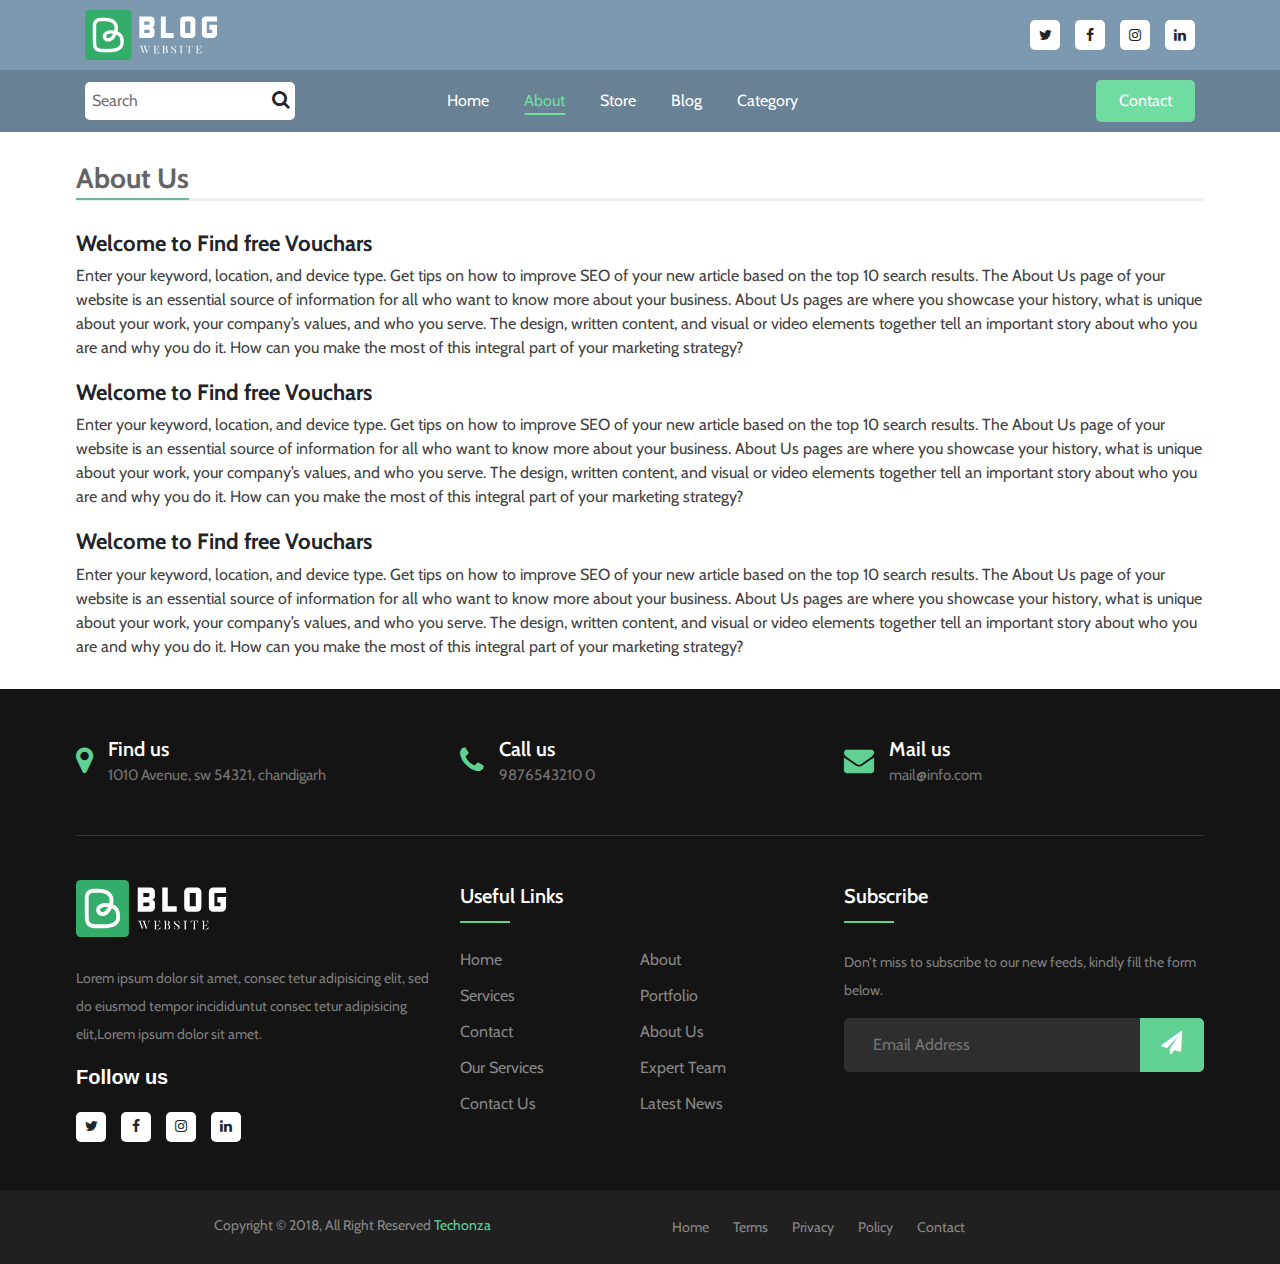
==== commit da4178c5: "last page remaining" ====
--- a/about.html
+++ b/about.html
@@ -21,7 +21,75 @@
 <body>
    <!-- ========== Header  ========== -->
    <header class="header">
-
+      <div class="header_top">
+         <div class="container">
+         <div class="row">
+            <div class="col-md-12">
+               <div class="header_top_content">
+                  <div class="logo">
+                   <img src="images/logo.svg" alt="">
+                  </div>
+                  <div class="social_icons">
+                   <div class="twitter">
+                      <i class="fa fa-twitter" aria-hidden="true"></i>
+                   </div>
+                   <div class="facebook">
+                      <i class="fa fa-facebook" aria-hidden="true"></i>
+                   </div>
+                   <div class="instagram">
+                      <i class="fa fa-instagram" aria-hidden="true"></i>
+                   </div>
+                   <div class="linkedin">
+                      <i class="fa fa-linkedin" aria-hidden="true"></i>
+                   </div>
+                </div>
+               </div>
+               </div>
+               </div>
+         </div>
+      </div>
+      <div class="header_bottom">
+         <div class="container">
+         <div class="row">
+            <div class="col-md-12">
+              <div class="nav_bar">
+               <div class="header_form">
+                  <form action="" class="form ">
+                     <input type="text" placeholder="Search" class="search_input active" >
+                     <div class="search_icon">
+                        <i class="fa fa-search" aria-hidden="true"></i>
+                     </div>
+                  </form>
+               </div>
+               <ul class="nav_links ">
+                  <div class="menu_close">
+                     <i class="fa fa-times" aria-hidden="true"></i>
+                  </div>
+                  <li><a href="index.html" >Home</a></li>
+                  <li><a href="about.html" class="active">About</a></li>
+                  <li><a href="store.html">Store</a></li>
+                  <li><a href="blog.html">Blog</a></li>
+                  <li><a href="categories.html" >Category</a></li>
+                  <li><a href="contact.html" class="contact_us" >Contact Us</a></li>
+               </ul>
+          
+               <div class="header_contact">
+                  <a href="contact.html" class="contact_btn">
+                     Contact
+                  </a>
+               </div>
+               <div class="menu">
+                  <i class="fa fa-bars" aria-hidden="true"></i>
+               </div>
+            </div>
+
+               </div>
+               </div>
+         </div>
+      </div>
+            </div>
+
+            </div>
    </header>
    <!-- ========== Header end  ========== -->
 
@@ -29,15 +97,173 @@
 
    <!-- ========== ABout Section   ========== -->
    <section class="about_us">
-
+      <div class="container">
+         <div class="row">
+            <div class="col-md-12">
+               <div class="main_heading">
+                  <h4>
+                     <span>About Us</span>
+                  </h4>
+               </div>
+               <div class="about_us_section">
+                  <div class="about_details">
+                     <h4>
+                        Welcome to Find free Vouchars
+                     </h4>
+                     <p>
+                        Enter your keyword, location, and device type. Get tips on how to improve SEO of your new article based on the top 10 search results. The About Us page of your website is an essential source of information for all who want to know more about your business. About Us pages are where you showcase your history, what is unique about your work, your company’s values, and who you serve. The design, written content, and visual or video elements together tell an important story about who you are and why you do it. How can you make the most of this integral part of your marketing strategy?
+                     </p>
+                  </div>
+                  <div class="about_details">
+                     <h4>
+                        Welcome to Find free Vouchars
+                     </h4>
+                     <p>
+                        Enter your keyword, location, and device type. Get tips on how to improve SEO of your new article based on the top 10 search results. The About Us page of your website is an essential source of information for all who want to know more about your business. About Us pages are where you showcase your history, what is unique about your work, your company’s values, and who you serve. The design, written content, and visual or video elements together tell an important story about who you are and why you do it. How can you make the most of this integral part of your marketing strategy?
+                     </p>
+                  </div>
+                  <div class="about_details">
+                     <h4>
+                        Welcome to Find free Vouchars
+                     </h4>
+                     <p>
+                        Enter your keyword, location, and device type. Get tips on how to improve SEO of your new article based on the top 10 search results. The About Us page of your website is an essential source of information for all who want to know more about your business. About Us pages are where you showcase your history, what is unique about your work, your company’s values, and who you serve. The design, written content, and visual or video elements together tell an important story about who you are and why you do it. How can you make the most of this integral part of your marketing strategy?
+                     </p>
+                  </div>
+               </div>
+            </div>
+         </div>
+      </div>
    </section>
 
 
 
    <!-- ========== Footer Start ========== -->
-   <footer class="footer">
-
-   </footer>
+   <footer class="footer-section">
+      <div class="container">
+          <div class="footer-cta pt-5 pb-5">
+              <div class="row">
+                  <div class="col-xl-4 col-md-4 mb-30">
+                      <div class="single-cta">
+                        <i class="fa fa-map-marker" aria-hidden="true"></i>
+                          <div class="cta-text">
+                              <h4>Find us</h4>
+                              <span>1010 Avenue, sw 54321, chandigarh</span>
+                          </div>
+                      </div>
+                  </div>
+                  <div class="col-xl-4 col-md-4 mb-30">
+                      <div class="single-cta">
+                        <i class="fa fa-phone" aria-hidden="true"></i>
+                          <div class="cta-text">
+                              <h4>Call us</h4>
+                              <span>9876543210 0</span>
+                          </div>
+                      </div>
+                  </div>
+                  <div class="col-xl-4 col-md-4 mb-30">
+                      <div class="single-cta">
+                        <i class="fa fa-envelope" aria-hidden="true"></i>
+                          <div class="cta-text">
+                              <h4>Mail us</h4>
+                              <span>mail@info.com</span>
+                          </div>
+                      </div>
+                  </div>
+              </div>
+          </div>
+          <div class="footer-content pt-5 pb-5">
+              <div class="row">
+                  <div class="col-xl-4 col-lg-4 mb-50">
+                      <div class="footer-widget">
+                          <div class="footer-logo logo">
+                              <a href="index.html" ><img src="images/logo.svg" class="img-fluid" alt="logo"></a>
+                          </div>
+                          <div class="footer-text">
+                              <p>Lorem ipsum dolor sit amet, consec tetur adipisicing elit, sed do eiusmod tempor incididuntut consec tetur adipisicing
+                              elit,Lorem ipsum dolor sit amet.</p>
+                          </div>
+                          <div class="footer-social-icon">
+                              <span>Follow us</span>
+                              <div class="social_icons">
+                                 <div class="twitter">
+                                    <i class="fa fa-twitter" aria-hidden="true"></i>
+                                 </div>
+                                 <div class="facebook">
+                                    <i class="fa fa-facebook" aria-hidden="true"></i>
+                                 </div>
+                                 <div class="instagram">
+                                    <i class="fa fa-instagram" aria-hidden="true"></i>
+                                 </div>
+                                 <div class="linkedin">
+                                    <i class="fa fa-linkedin" aria-hidden="true"></i>
+                                 </div>
+                              </div>
+                          </div>
+                      </div>
+                  </div>
+                  <div class="col-xl-4 col-lg-4 col-md-6 mb-30">
+                      <div class="footer-widget">
+                          <div class="footer-widget-heading">
+                              <h3>Useful Links</h3>
+                          </div>
+                          <ul>
+                              <li><a href="#">Home</a></li>
+                              <li><a href="#">about</a></li>
+                              <li><a href="#">services</a></li>
+                              <li><a href="#">portfolio</a></li>
+                              <li><a href="#">Contact</a></li>
+                              <li><a href="#">About us</a></li>
+                              <li><a href="#">Our Services</a></li>
+                              <li><a href="#">Expert Team</a></li>
+                              <li><a href="#">Contact us</a></li>
+                              <li><a href="#">Latest News</a></li>
+                          </ul>
+                      </div>
+                  </div>
+                  <div class="col-xl-4 col-lg-4 col-md-6 mb-50">
+                      <div class="footer-widget">
+                          <div class="footer-widget-heading">
+                              <h3>Subscribe</h3>
+                          </div>
+                          <div class="footer-text mb-25">
+                              <p>Don’t miss to subscribe to our new feeds, kindly fill the form below.</p>
+                          </div>
+                          <div class="subscribe-form">
+                              <form action="#">
+                                  <input type="text" placeholder="Email Address">
+                                  <button><i class="fa fa-paper-plane" aria-hidden="true"></i>
+                               </i></button>
+                              </form>
+                          </div>
+                      </div>
+                  </div>
+              </div>
+          </div>
+      </div>
+      <div class="copyright-area">
+          <div class="container">
+              <div class="row">
+                  <div class="col-xl-6 col-lg-6 text-center text-lg-left">
+                      <div class="copyright-text">
+                          <p>Copyright &copy; 2018, All Right Reserved <a href="https://codepen.io/anupkumar92/">Techonza</a></p>
+                      </div>
+                  </div>
+                  <div class="col-xl-6 col-lg-6 d-none d-lg-block text-right">
+                      <div class="footer-menu">
+                          <ul>
+                              <li><a href="#">Home</a></li>
+                              <li><a href="#">Terms</a></li>
+                              <li><a href="#">Privacy</a></li>
+                              <li><a href="#">Policy</a></li>
+                              <li><a href="#">Contact</a></li>
+                          </ul>
+                      </div>
+                  </div>
+              </div>
+          </div>
+      </div>
+  </footer>
 </body>
 
 
--- a/css/style.css
+++ b/css/style.css
@@ -1,20 +1,48 @@
 @import url("https://fonts.googleapis.com/css2?family=Cabin:wght@400;500;600;700&display=swap");
-    
-ga {
+        
+* {
     margin: 0px;
     padding: 0px;
     box-sizing: border-box;
     font-family: Cabin, sans-serif;
 }
+:root {
+    /* Theme Color */
+    --secondary-100:#80E7AE ;
+    --secondary-200:#80E7AE ;
+    --secondary-300: #71DCA1;
+    --secondary-400: #61D093;
+    --secondary-500: #52C586;
+    --secondary-600: #43B978;
+    --secondary-700: #34AD6A;
+    --secondary-800: #24A25D;
+    --secondary-900: #15964F ;
+
+
+    
+    --primary-100: #7D99B0;
+    --primary-200: #698194;
+    --primary-300: #698194;
+    --primary-400: #5F7485;
+    --primary-500: #566877;
+    --primary-600: #4C5C69;
+    --primary-700: #42505B;
+    --primary-800: #38434C;
+    --primary-900: #2E373E;
+
+
+    --accent: blue;
+    --white: #fff;
+    --black: #222;
+}
 
 a {
     text-decoration: none;
-    color: var(--black);
     transition: all 0.3s ease 0s;
-}
-
+    color: var(--bs-black);
+}
 a:hover {
-    color: var(--secondary);
+    color: var(--primary);
 }
 
 input,
@@ -23,13 +51,21 @@
     border: 0px;
     background: none;
 }
-
+.webkit {
+    display: -webkit-box;
+    -webkit-line-clamp: 1;
+    overflow: hidden;
+    text-overflow: ellipsis;
+    -webkit-box-orient: vertical;
+    font-size: 20px;
+}
 figure {
     margin: 0px;
 }
 
 ::-webkit-scrollbar {
-    width: 10px;
+    width: 4px;
+    height: 4px;
 }
 
 ::-webkit-scrollbar-track {
@@ -37,20 +73,23 @@
 }
 
 ::-webkit-scrollbar-thumb {
-    background: var(--primary);
+    background: var(--primary-400);
 }
 
 ::-webkit-scrollbar-thumb:hover {
-    background-color: var(--primaryDark);
+    background-color: var(--primary-900);
 }
 
 ::selection {
     color: rgba(255, 255, 255, 0.745);
-    background: var(--primary);
+    background: var(--primary-100);
 }
 
 section {
     padding: 30px 0px;
+}
+figure.overlay {
+    position: relative;
 }
 
 h1,
@@ -73,3384 +112,1890 @@
     color: var(--primary);
 }
 
-.webkit {
-    display: -webkit-box;
-    -webkit-line-clamp: 1;
-    overflow: hidden;
-    text-overflow: ellipsis;
-    -webkit-box-orient: vertical;
-    font-size: 20px;
-}
-#btn-back-to-top {
-    position: fixed;
-    bottom: 20px;
-    right: 20px;
-    display: none;
-    border-radius: 30px;
-  }
-figure.overlay {
-    position: relative;
-}
-
-body {
-    position: relative;
-}
-
-body::before {
-    position: absolute;
-    inset: 0px;
-    background-color: rgba(255, 255, 255, 0.15);
-    content: "";
-    z-index: 30;
+/*==========Custom Css==========*/
+
+
+/*==========Header========== */
+
+header.header {
+    background: var(--primary-500);
+}
+.logo {
+    height: 50px;
+    width: 150px;
+    flex: 0 0 159px;
+    display: flex;
+    align-items: center;
+}
+
+.logo img {
+    max-width: 100%;
+    max-height: 100%;
+}
+.nav_links {
+    display: flex;
+    gap: 35px;
+    flex: 1;
+    justify-content: center;
+}
+.search_input.active{
+    background-color: transparent;
+    width: 100%;
+}
+.nav_bar {
+    display: flex;
+    align-items: center;
+    justify-content: space-between;
+}
+.header_contact {
+    display: flex;
+    align-items: center;
+    justify-content: end;
+    flex: 1;
+}
+
+.header_form {
+    flex: 1;
+}
+.header_bottom {
+    background: var(--primary-200);
+    padding: 10px;
+}
+
+.nav_links li a {
+    color: white;
+    padding-bottom: 5px;
+}
+form.form.active {
+    width: 0;
+    background: none;
+}
+.header_top_content {
+    display: flex;
+    align-items: center;
+    justify-content: space-between;
+    gap: 20px;
+}
+
+.social_icons {
+    display: flex;
+    gap: 15px;
+}
+
+.header_top {
+    padding: 10px;
+    background: var(--primary-100);
+}
+.form {
+    display: flex;
+    gap: 4px;
+    background: white;
+    padding: 5px;
+    border-radius: 5px;
+    width: 58%;
+    display: flex;
+    align-items: center;
+    justify-content: center;
+    transition: 0.3s;
+}
+
+.form input {
+    background: white;
+    width: 100%;
+    padding: 2px;
+    transition: 0.3s;
     opacity: 0;
-    transition: all 0.5s ease-in-out 0s;
-    pointer-events: none;
-    backdrop-filter: blur(5px);
-}
-
-body.active::before {
-    opacity: 1;
-    pointer-events: auto;
-    z-index: 5;
-}
-
-body.active {
-    overflow: hidden;
-}
-
-.glass-container {
-    background-color: rgb(255, 255, 255);
-    opacity: 0.8;
-    box-shadow: rgba(0, 0, 0, 0.2) 0px 0px 20px 0px;
-    backdrop-filter: blur(10px);
-    height: 100vh;
-    width: 100%;
-}
-
-figure.overlay::before {
-    content: "";
-    inset: 0px;
-    position: absolute;
-    background-color: rgba(0, 0, 0, 0.32);
-}
-
-:root {
-    --primary: #77B9C2;
-    --primaryDark: #4e6b6e;
-    --secondary: #24C68E;
-    --secondaryDark: #116649;
-    --accent: blue;
-    --white: #fff;
-    --black: #222;
-}
-
-.header_content {
-    display: flex;
-    justify-content: space-between;
-}
-
-.menu-close {
-    position: absolute;
-    right: 14px;
-    background: var(--primary);
-    color: white;
+    width: 0;
+}
+
+.contact_btn {
+    padding: 9px 23px;
+    background: var(--secondary-300);
+    border-radius: 5px;
+    color: white;
+}
+
+.contact_btn:hover {color: white;background: var(--secondary-500);}
+.search_icon i {
+    font-size: 19px;
+    cursor: pointer;
+}
+
+.menu , .menu_close {
     height: 30px;
     width: 30px;
-    top: 10px;
-    border-radius: 50px;
-    align-items: center;
-    justify-content: center;
+    background: var(--secondary-400);
+    border-radius: 5px;
     font-size: 19px;
     display: none;
 }
-
-.header_icon ul {
-    display: flex;
-    align-items: center;
-    gap: 24px;
-    position: relative;
+.menu_close{
+    position: absolute;
+    top: 7px;
+    right: 11px;
+}
+
+
+.nav_links li {
+    width: 100%;
+}
+.contact_us{
+    display: none;
+}
+input.search_input.active {
+    opacity: 1;
+}
+.twitter , .facebook , .instagram , .linkedin {
+    background-color: white;
+    display: flex;
+    border-radius: 5px;
+    height: 30px;
+    width: 30px;
+    align-items: center;
     justify-content: center;
-    margin-right: 30px;
-}
-a.twitter:hover {
-    color: skyblue;
-}
-
-marquee span {
-    color: white;
-    font-size: 17px;
-    font-weight: 500;
-    animation: 1s ease 0s infinite normal none running color-change;
-}
-
-@keyframes color-change {
-    0% {
-        color: white;
-    }
-
-    50% {}
-
-    100% {
-        color: rgb(255, 255, 255);
-    }
-}
-
-.margquee-tag {
-    width: 100%;
-    display: flex;
-    align-items: center;
-}
-
-.header-nav ul li a::before {
-    content: "";
-    position: absolute;
-    background: rgba(227, 227, 227, 0.64);
-    height: 2px;
-    width: 0%;
-    top: 0px;
-    right: 0px;
-    transition: all 0.3s cubic-bezier(1, 1.01, 0, 0.09) 0s;
-}
-
-.main-heading {
-    margin-bottom: 40px;
-    display: flex;
-    position: relative;
-}
-
-.main-heading h4 {
-    background: var(--secondaryDark);
-    padding: 5px 8px;
-    position: relative;
-    color: white;
-    text-transform: capitalize;
-}
-
-.main-heading h4::after {
-    content: "";
-    background: inherit;
-    width: 30px;
-    height: 100%;
-    position: absolute;
-    left: 100%;
-    top: 0px;
-    clip-path: polygon(0px 0px, 0px 0px, 100% 100%, 0% 100%);
-}
-
-.main-heading::before {
-    content: "";
-    width: 100%;
-    position: absolute;
-    height: 1px;
-    background: var(--secondaryDark);
-    bottom: 0px;
-}
-
-.header-nav ul li a::after {
-    content: "";
-    position: absolute;
-    background: rgba(227, 227, 227, 0.64);
-    height: 2px;
-    width: 0%;
-    bottom: 0px;
-    left: 0px;
+    font-size: 14px;
     transition: all 0.3s ease 0s;
-}
-
-.header-nav ul li:where(:hover, .active) a::before,
-.header-nav ul li:where(:hover, .active) a::after {
-    width: 100%;
-}
-
-.header-nav ul li::before {
-    content: "";
-    position: absolute;
-    background: rgba(227, 227, 227, 0.64);
-    height: 0%;
-    width: 2px;
-    top: 0px;
-    right: 0px;
-    transition: all 0.3s cubic-bezier(1, 1.01, 0, 0.09) 0s;
-    z-index: 2;
-}
-
-.header-nav ul li::after {
-    content: "";
-    position: absolute;
-    background: rgba(227, 227, 227, 0.64);
-    height: 0%;
-    width: 2px;
-    bottom: 0px;
-    left: 0px;
-    transition: all 0.3s cubic-bezier(1, 1.01, 0, 0.09) 0s;
-    z-index: 2;
-    border-radius: 5px;
-}
-
-.header-nav ul li:where(:hover, .active)::before,
-.header-nav ul li:where(:hover, .active)::after {
-    height: 100%;
-    border-radius: 5px;
-}
-
-.header-nav ul li {
-    position: relative;
-    border-radius: 5px;
-}
-
-.header-nav ul {
-    display: flex;
-    gap: 15px;
-}
-
-.header_icon::before {
-    content: "";
-    position: absolute;
-    right: 0px;
-    top: 0px;
-    background: var(--secondary);
-    height: 35px;
-    width: 330px;
-    clip-path: polygon(15% 0%, 100% 0%, 100% 100%, 0% 150%);
-}
-
-li.icons a {
-    color: white;
-    font-size: 18px;
-}
-
-.header-nav ul li a {
-    color: white;
-    font-size: 15px;
-    font-weight: 600;
-    display: block;
-    line-height: 1;
-    position: relative;
-    padding: 10px;
-}
-
-a.facebook:hover {
-    color: rgb(4, 114, 251);
-}
-
-a.instagram:hover {
-    color: rgb(253, 29, 29);
-}
-
-.linkedin:hover {
-    color: rgb(36, 119, 223);
-}
-
-.search-icon {
+    color: var(--primary) !important;
+    cursor: pointer;
+}
+.twitter:hover {
+    background: rgb(93, 169, 221);
+    color: white !important;
+}
+.facebook:hover{
+    background: rgb(24, 119, 242);
+    color: white !important;
+}
+.instagram:hover{
+    background: linear-gradient(rgb(131, 58, 180) 0%, rgb(253, 29, 29) 50%, rgb(252, 176, 69) 100%);
+    color: white !important;
+}
+.linkedin:hover{
+    background: rgb(2, 80, 177);
+    color: white !important;
+}
+.nav_links.active {
+    right: 0;
+}   
+/*==========Contact us========== */
+.contact_form  label {
+    display: flex;
+    flex-direction: column;
+    gap: 5px;
+}
+
+.contact_form label input {
+    border: none;
+    border-bottom: 1px solid rgba(0, 0, 0, 0.1);
+    padding: 0;
+    transition: 0.3s;
     height: 40px;
-    width: 40px;
-    display: flex;
-    align-items: center;
-    justify-content: center;
-}
-
-.search-icon i {
-    color: white;
-    font-size: 17px;
-    margin-top: -3px;
-}
-
-.header-form.active {
-    width: 100%;
-}
-
-.menu {
-    background: var(--primary);
-    border-radius: 5px;
-    transition: all 0.3s ease 0s;
-    display: none;
-}
-
-.menu i {
-    color: white;
-    font-size: 17px;
-    height: 40px;
-    width: 40px;
-    display: flex;
-    align-items: center;
-    justify-content: center;
-    transition: all 0.3s ease 0s;
-    border-radius: 5px;
-}
-
-.hide {
-    display: none;
-}
-
-.search-icon {
-    background: var(--primary);
-    border-radius: 5px;
-    transition: all 0.3s ease 0s;
-}
-
-.search-icon:hover {
-    background: var(--secondary);
-}
-
-.header-form-btn {
-    height: 100%;
-    padding: 5px 14px;
-    background: var(--secondary);
-    color: white;
-    font-weight: 700;
-    display: none;
-}
-
-.menu.active {
-    background: var(--secondary);
-    position: relative;
-    border-radius: 5px;
-}
-
-.menu:hover {
-    background: var(--secondary);
-}
-
-.menu.active::after {
-    position: absolute;
-    background: var(--secondary);
-    height: 20px;
-    width: 99%;
-    top: 100%;
-    bottom: 0px;
-    right: 0px;
-    z-index: -1;
-}
-
-.mobile_menu.active {
-    top: 0px;
-    right: 0px;
-    border-radius: 0px;
-    opacity: 1;
-    height: 100vh;
-    backdrop-filter: blur(171px);
-    width: 300px;
-    z-index: 99;
-}
-
-.main-slide {
-    height: 370px;
-    display: block;
-    overflow: hidden;
-}
-
-.main-slide-content {
-    display: flex;
-    flex-direction: column;
-    gap: 10px;
-    position: absolute;
-    z-index: 23;
-    bottom: 0px;
-    align-items: flex-start;
-    padding-bottom: 40px;
-    padding-left: 30px;
-}
-
-.slide-tag {
-    display: flex;
-    align-items: flex-start;
-    background: var(--primary);
-    padding: 2px 16px;
-    color: white;
-    border-radius: 6px;
-    font-size: 17px;
-    font-weight: 400;
-}
-
-.main-slide-content {
-    color: white;
-    opacity: 0;
-    transition: all 0.5s cubic-bezier(1, 1.55, 0, 0.94) 0.2s;
-    transform: translateX(99px);
-}
-
-.swiper-slide-active .main-slide-content {
-    transform: translateX(5px);
-    opacity: 1;
-}
-
-.single_post_img figure {
-    overflow: hidden;
-}
-
-.main-slide::after {
-    content: "";
-    height: 100%;
-    width: 100%;
-    inset: 0px;
-    position: absolute;
-    background: linear-gradient(1deg, rgba(0, 0, 0, 0.95), transparent);
-}
-
-.slide-img figure {
-    border-radius: 50%;
-    overflow: hidden;
-    height: 30px;
-    margin: 0px;
-    width: 30px;
-}
-
-.slide-img {
-    display: flex;
-    align-items: center;
-    gap: 10px;
-    width: 100%;
-    border-top: 1px solid rgba(68, 181, 249, 0.57);
-    padding-top: 20px;
-}
-
-.slide-img p {
-    color: rgb(213, 209, 209);
-}
-
-.swiper-btn {
-    background: var(--primary);
-    height: 50px;
-    width: 50px;
-    border-radius: 50%;
-    transition: all 0.3s ease 0s;
-}
-
-
-
-.main-slide-content h4 {
-    font-size: 23px;
-    text-transform: capitalize;
-}
-
-.hero {
-    padding-top: 0px;
-}
-
-.swiper-btn:hover {
-    background: var(--primaryDark);
-}
-
-a.main-slide figure {
-    height: 100%;
-    position: absolute;
-    width: 100%;
-    left: 0px;
-}
-
-.swiper-slide-next,
-.swiper-slide-prev {
-    transition: all 0.3s ease 0s;
-}
-
-.hero-btn-hover {
-    width: 120px;
-    font-size: 16px;
-    font-weight: 600;
-    color: rgb(255, 255, 255);
-    cursor: pointer;
-    height: 35px;
-    text-align: center;
+    padding-left: 5px;
+}
+
+.contact_form {
+    display: flex;
+    flex-direction: column;
+    gap: 20px;
+    flex: 1;
+}
+
+.contact_form label span {font-weight: 400;}
+.contact_form label textarea {
     border: none;
-    background-size: 300% 100%;
-    border-radius: 7px;
-    transition: all 0.4s ease-in-out 0s;
-    background-image: linear-gradient(to right, var(--secondary), #44b5f9, var(--secondary), var(--secondary));
-    box-shadow: rgb(27, 55, 80) 0px 4px 15px 0px;
-}
-
-.hero-btn-hover:hover {
-    background-position: 100% 0px;
-    transition: all 0.4s ease-in-out 0s;
-    box-shadow: none;
-}
-
-.hero-btn-hover:focus {
+    border-bottom: 1px solid rgba(0, 0, 0, 0.1);
+    padding: 0;
     outline: none;
-}
-
-.hero-btn i {
-    font-size: 14px;
-}
-
-.teaser-list {
-    text-align: center;
-    width: 100%;
-    display: grid;
-    gap: 30px;
-    grid-template-columns: repeat(auto-fill, minmax(300px, 1fr));
-}
-
-.teaser {
-    color: rgb(51, 51, 51);
-    overflow: hidden;
-    position: relative;
-    text-align: left;
-    text-decoration: none;
-    width: 100%;
-    border-radius: 10px;
-}
-.blog_main {
-    width: 100%;
-}
-.teaser:hover .teaser-date.animated .bubble {
-    transform: scale(1.1);
-}
-
-.teaser-date {
-    position: absolute;
     height: 100px;
-    right: -17px;
-    background: var(--primaryDark);
-    top: -20px;
-    width: 100px;
-    z-index: 1;
-    border-radius: 50px;
-    display: flex;
-    align-items: center;
-    justify-content: center;
-    transition: all 0.3s cubic-bezier(0, 0.48, 0, 1.18) 0s;
-    transform: scale(0);
-    border: 1px solid white;
-}
-
-.teaser-date hr {
-    border-width: 2px;
-}
-
-.teaser-date p {
-    font-weight: bold;
-}
-
-.teaser-date p:nth-child(1) {
-    font-size: 16px;
-}
-
-.teaser-date p:nth-child(2) {
-    font-size: 15px;
-    line-height: 14px;
-    text-transform: uppercase;
-}
-
-.teaser-date .bubble {
-    border-radius: 50%;
-    background-color: var(--primaryDark);
-    content: "";
-    height: 100px;
-    right: -20px;
-    position: absolute;
-    top: -20px;
-    transition: all 0.2s ease 0s;
-    width: 100px;
-}
-
-
-.teaser-date.animated .bubble {
-    display: flex;
-    align-items: center;
-    justify-content: center;
-}
-
-.teaser-date.animated .date {
-    transform: scale(1);
-    display: flex;
-    flex-direction: column;
-}
-
-.media {
-    height: 210px;
-    overflow: hidden;
-    position: relative;
-}
-
-.media img {
-    position: absolute;
-    left: 50%;
-    top: 50%;
-    transform: translateY(-50%) translateX(-50%);
-    display: block;
-    width: 100%;
-}
-
-.body {
-    background-color: white;
-    bottom: 0px;
-    color: black;
-    padding: 10px;
-    position: relative;
-    width: 100%;
-    display: flex;
-    flex-direction: column;
-    gap: 15px;
-    max-width: calc(100% - 21px);
-    margin: -60px auto auto;
-    border-radius: 5px 5px 0px 0px;
-}
-
-.title {
-    font-size: 22px;
-    -webkit-line-clamp: 2;
-    font-weight: 600;
-}
-.coupon_titile p {
-    -webkit-line-clamp: 2;
-    font-size: 15px;
-}
-.description {
-    font-size: 14px;
-    overflow: hidden;
-    -webkit-line-clamp: 3;
-}
-
-.teaser:hover .teaser-date {
-    transform: scale(1.1);
-}
-
-.fa-star.checked {
-    color: orange;
-}
-
-.post-info {
-    zoom: 1;
-    display: flex;
-    align-items: center;
-    justify-content: space-around;
-    background: var(--primaryDark);
-    padding: 4px;
-    color: white;
-    max-width: calc(100% - 21px);
-    margin: auto;
-    border-radius: 0px 0px 5px 5px;
-}
-
-.post-info::before,
-.post-info::after {
-    display: table;
-}
-
-.post-info::after {
-    clear: both;
-}
-
-.post-info .info span {
-    vertical-align: middle;
-    display: flex;
-    align-items: center;
-    gap: 4px;
-}
-
-.link {
-    height: 100%;
-    left: 0px;
-    position: absolute;
-    top: 0px;
-    width: 100%;
-    z-index: 5;
-}
-
-hr,
-p,
-.media {
-    margin: 0px;
-    padding: 0px;
-}
-
-.post-info .info span i {
-    font-size: 14px;
-}
-
-.category_main {
-    display: grid;
-    gap: 12px;
-    grid-template-columns: repeat(auto-fill, minmax(420px, 1fr));
-}
-
-.category_child {
-    flex: 1 1 0%;
-    display: flex;
-    flex-direction: column;
-    align-items: center;
-    justify-content: center;
-    gap: 10px;
-}
-
-.category_card_img figure {
-    height: 200px;
-    border-radius: 15px;
-    margin: 0px;
-    overflow: hidden;
-}
-
-.category_card_img {
-    transition: all 0.3s ease 0s;
-    border-radius: 15px;
-    background-color: rgba(203, 203, 203, 0.3);
-    backdrop-filter: blur(10px) saturate(100%) contrast(45%) brightness(130%);
-    box-shadow: rgb(129, 129, 129) 0px 0px 10px 0px;
-}
-
-.catergory_card_main {
-    gap: 10px;
-    background: var(--primary);
-    display: flex;
-    padding: 10px;
-    flex-direction: column;
-    transition: all 0.3s ease 0s;
-    border-radius: 15px;
-    backdrop-filter: blur(10px) saturate(100%) contrast(45%) brightness(130%);
-}
-
-.category_sub_child {
-    display: flex;
-    flex: 1 1 0%;
+    max-height: 100px;
+    transition: 0.3s;
     min-height: 100px;
-    flex-flow: column wrap;
-    gap: 20px;
-}
-
-.category_card_content h4 {
-    font-size: 20px;
-    font-weight: 600;
-    color: white;
-}
-
-.category_card_content {
-    padding: 10px;
-}
-
-.category_sub_child_item {
-    display: flex;
-    gap: 20px;
-    min-height: 100px;
-}
-
-.blog_card {
-    width: 100%;
-}
-
-.catergory_card_main.catergory_card_extra {
-    flex: 1 1 0%;
-}
-
-.catergory_card_main.catergory_card_extra .category_card_img figure {
-    height: 100%;
-}
-
-body {
-    background: white;
-}
-
-.date__box {
-    position: absolute;
-    display: flex;
-    flex-direction: column;
-    align-items: center;
-    justify-content: center;
-    color: rgb(204, 204, 204);
-    border: 4px solid;
-    top: 60px;
-    font-weight: bold;
-    padding: 5px 10px;
-}
-
-.date__box .date__day {
-    font-size: 22px;
-}
-
-.blog-card {
-    position: relative;
-    flex: 1 1 0%;
-    box-shadow: rgba(0, 0, 0, 0.1) 0px 3px 7px -1px;
-    border-radius: 5px;
-    overflow: hidden;
-}
-
-.blog-card .date__box {
-    opacity: 0;
-    transform: scale(0.5);
-    transition: all 300ms ease-in-out 0s;
-}
-
-.blog-card .blog-card__background,
-.blog-card .card__background--layer {
-    z-index: -1;
-    width: 100%;
-    height: 100%;
-}
-
-.blog-card .blog-card__background {
-    padding: 15px;
-    background: white;
-    display: flex;
-    align-items: center;
-    justify-content: center;
-    flex: 0 0 100px;
-}
-
-.blog-card .card__background--wrapper {
-    height: 100%;
-    clip-path: polygon(0px 0px, 100% 0px, 100% 80%, 0px 60%);
-    position: relative;
-    overflow: hidden;
-    width: 100%;
-}
-
-.blog-card .card__background--main {
-    height: 100%;
-    min-height: 300px;
-    position: relative;
-    transition: all 300ms ease-in-out 0s;
-    background-repeat: no-repeat;
-    background-size: cover;
-}
-
-.blog-card .card__background--layer {
-    z-index: 0;
-    opacity: 0;
-    background: rgba(51, 51, 51, 0.9);
-    transition: all 300ms ease-in-out 0s;
-}
-
-.blog-card .blog-card__head {
-    height: 100%;
-    display: flex;
-    align-items: center;
-    justify-content: center;
-    background: transparent;
-    position: absolute;
-    border-radius: 5px;
-    z-index: 1;
-    width: 100%;
-}
-
-.blog-card .blog-card__info {
-    z-index: 10;
-    background: white;
-    width: calc(100% - 50px);
-    padding: 20px 15px;
-    border-radius: 5px;
-    display: flex;
-    flex-direction: column;
-    gap: 10px;
-    align-items: flex-start;
-    position: absolute;
-    bottom: 0px;
-    left: 50%;
-    transform: translateX(-50%);
-    -webkit-line-clamp: 2;
-}
-
-.blog-card .blog-card__info h5 {
-    transition: all 300ms ease-in-out 0s;
-}
-
-.blog-card:hover .date__box {
-    opacity: 1;
-    transform: scale(1);
-    border-color: var(--primary);
-}
-
-.blog-card:hover .card__background--main {
-    transform: scale(1.2) rotate(5deg);
-}
-
-.blog-card:hover .card__background--layer {
-    opacity: 1;
-}
-
-.blog-card:hover .blog-card__info h5 {
-    color: var(--primary);
-}
-
-a.icon-link {
-    color: rgb(54, 55, 56);
-    transition: all 200ms ease-in-out 0s;
-}
-
-a.icon-link i {
-    color: var(--primary);
-}
-
-a.icon-link:hover {
-    color: var(--primary);
-    text-decoration: none;
-}
-
-.btn {
-    background: white;
-    color: rgb(54, 55, 56);
-    font-weight: bold;
-    outline: none;
-    box-shadow: rgba(0, 0, 0, 0.2) 1px 1px 3px 0px;
-    overflow: hidden;
-    border-radius: 0px;
-    display: inline-block;
-    border: none;
-}
-
-.btn:focus {
-    box-shadow: none;
-}
-
-.btn:hover {
-    background: var(--primary);
-    color: rgb(255, 255, 255);
-}
-
-.btn.btn--with-icon {
-    padding-right: 20px;
-    display: flex;
-    border-radius: 5px;
-}
-
-.btn.btn--with-icon i {
-    padding: 0px 30px 0px 15px;
-    margin-right: 10px;
-    height: 50px;
-    line-height: 50px;
-    vertical-align: bottom;
-    color: white;
-    background: var(--primary);
-    clip-path: polygon(0px 0px, 70% 0px, 100% 100%, 0% 100%);
-}
-
-.btn.btn--only-icon {
-    width: 50px;
-}
-
-.blog_card {
-    display: flex;
-    box-shadow: rgba(0, 0, 0, 0.1) 0px 3px 7px -1px;
-    background: rgb(255, 255, 255);
-    border-radius: 5px;
-    overflow: hidden;
-    z-index: 0;
-}
-
-.blog_card a {
-    color: inherit;
-}
-
-.blog_card a:hover {
-    color: var(--primary);
-}
-
-.blog_card:hover .photo {
-    transform: scale(1.3) rotate(3deg);
-}
-
-.blog_card .meta {
-    position: relative;
-    z-index: 0;
-    height: 100%;
-    flex: 0 0 200px;
-}
-
-.blog_card:hover .meta figure img {
-    filter: blur(1px);
-}
-
-.meta figure {
-    height: 100%;
-}
-
-.blog_card .photo {
-    position: absolute;
-    inset: 0px;
-    background-size: cover;
-    background-position: center center;
-    transition: transform 0.2s ease 0s;
-}
-
-.blog_card .details,
-.blog_card .details ul {
-    margin: auto;
-    padding: 0px;
-    list-style: none;
-    display: flex;
-}
-
-.blog_card .details {
-    position: absolute;
-    top: 0px;
-    bottom: 0px;
-    left: -100%;
-    margin: auto;
-    transition: left 0.2s ease 0s;
-    background: rgba(0, 0, 0, 0.39);
-    color: white;
-    padding: 10px;
-    width: 100%;
-    font-size: 0.9rem;
-    display: flex;
-    flex-direction: column;
-    justify-content: center;
-}
-
-.details .author {
-    display: flex;
-    align-items: center;
-    gap: 5px;
-}
-
-.details .date {
-    display: flex;
-    align-items: center;
-    gap: 5px;
-}
-
-.blog_card .details a {
-    text-decoration: underline dotted;
-}
-
-.blog_card .details ul li {
-    display: inline-block;
-}
-
-.blog_card .description {
-    padding: 1rem;
-    background: rgb(255, 255, 255);
-    position: relative;
-    z-index: 1;
-    display: flex;
-    flex-direction: column;
-    gap: 8px;
-    -webkit-line-clamp: 2;
-}
-
-.card_tag {
-    display: flex;
-    align-items: center;
-    gap: 5px;
-}
-
-.blog_card .description h1,
-.blog_card .description h2 {
-    font-family: Poppins, sans-serif;
-}
-
-.blog_card .description h1 {
-    margin: 0px;
-    font-size: 21px;
-    font-weight: 600;
-}
-
-.blog_card .description h2 {
-    font-size: 15px;
-    font-weight: 300;
-    text-transform: uppercase;
-    color: rgb(162, 162, 162);
-}
-
-.blog_card .description .read-more {
-    text-align: right;
-}
-.read-more a:hover {
-    color: var(--primaryDark) !important;
-}
-
-.blog_card .description .read-more a {
-    color: var(--primary);
-    display: inline-block;
-    position: relative;
-}
-
-.blog_card .description .read-more a:hover::after {
-    margin-left: 5px;
-    opacity: 1;
-}
-
-.blog_card p {
-    position: relative;
-    -webkit-line-clamp: 3;
-    font-size: 15px;
-}
-
-.blog_card p:first-of-type::before {
-    content: "";
-    position: absolute;
-    height: 5px;
-    background: var(--primary);
-    width: 35px;
-    top: -0.75rem;
-    border-radius: 3px;
-}
-
-.blog_card:hover .details {
-    left: 0%;
-}
-
-.categories_card figure {
-    height: 110px;
-    margin: 0px;
-    overflow: hidden;
-    border-radius: 5px;
-    filter: blur(1px);
-}
-
-.categories_content {
-    padding: 10px;
-    text-align: center;
-    width: 100%;
-    transition: all 0.3s ease 0s;
-    color: white;
-    transform: translateY(-50%);
-    top: 50%;
-    position: absolute;
-    background: rgba(41, 72, 67, 0.65);
-}
-
-.categories_card {
-    height: 100%;
-    position: relative;
-    overflow: hidden;
-}
-
-.main_card {
-    display: flex;
-    position: relative;
-    border-radius: 10px;
-    overflow: hidden;
-}
-
-.categories_card:hover .categories_content {
-    background: rgb(91, 111, 108);
-    color: white;
-    bottom: 0px;
-    transform: translateY(100%);
-}
-
-.categories_card:hover figure {
-    filter: blur(0px);
-}
-
-.categories_grid {
-    display: grid;
-    grid-template-columns: repeat(auto-fill, minmax(163px, 1fr));
-    gap: 20px;
-    width: 100%;
-    align-self: center;
-}
-
-.main_card figure {
-    height: 100%;
-    margin: 0px;
-    overflow: hidden;
-}
-
-.main_card figure img {
-    min-height: 300px;
-}
-
-.card {
-    width: 300px;
-    background-color: white;
-    box-shadow: rgba(0, 0, 0, 0.5) 0px 5px 10px 0px;
-}
-
-.card__thumb::after {
-    position: absolute;
-    top: 0px;
-    display: block;
-    content: "";
-    width: 100%;
-    height: 100%;
-    background: linear-gradient(0deg, rgba(0, 0, 0, 0.5) 40%, rgba(255, 255, 255, 0) 100%);
-    transition: all 0.3s ease 0s;
-}
-
-@media (min-width: 1024px) {
-    .card__thumb::after {
-        top: calc(100% - 140px);
-    }
-}
-
-.card__image {
-    transition: all 0.5s ease-in-out 0s;
-}
-
-.card__caption {
-    position: absolute;
-    top: 50%;
-    z-index: 1;
-    padding: 0px 20px;
-    color: white;
-    transform: translateY(-50%);
-    text-align: center;
-    transition: all 0.3s ease 0s;
-}
-
-@media (min-width: 1024px) {
-    .card__caption {
-        top: calc(100% - 71px);
-        transform: unset;
-        background: var(--primary);
-        padding: 10px;
-        height: 100%;
-        display: flex;
-        flex-direction: column;
-    }
-}
-
-.card__title {
-    display: -webkit-box;
-    max-height: 85px;
-    overflow: hidden;
-    font-size: 23px;
-    line-height: 28px;
-    text-overflow: ellipsis;
-    -webkit-line-clamp: 3;
-    -webkit-box-orient: vertical;
-}
-
-.card__snippet {
-    display: -webkit-box;
-    max-height: 150px;
-    margin: 20px 0px;
-    overflow: hidden;
-    font-family: Roboto, sans-serif;
-    font-size: 16px;
-    line-height: 20px;
-    text-overflow: ellipsis;
-    transition: all 0.5s ease-in-out 0s;
-    -webkit-line-clamp: 5;
-    -webkit-box-orient: vertical;
-}
-
-@media (min-width: 1024px) {
-    .card__snippet {
-        margin: 60px 0px;
-    }
-}
-
-.card__button {
-    display: inline-block;
-    padding: 10px 20px;
-    color: white;
-    border: 1px solid white;
-    font-family: Roboto, sans-serif;
-    font-size: 12px;
-    text-transform: uppercase;
-    text-decoration: none;
-    transition: all 0.3s ease 0s;
-}
-
-.card__thumb {
-    background-image: url("../images/cards (10).jpg");
-    background-repeat: no-repeat;
-    background-position: center center;
-    background-size: cover;
-}
-
-.card__button:hover {
-    color: black;
-    background-color: white;
-}
-
-.disclaimer {
-    position: fixed;
-    bottom: 0px;
-    left: 50%;
-    z-index: 2;
-    box-sizing: border-box;
-    width: 100%;
-    padding: 20px 10px;
-    background-color: white;
-    transform: translateX(-50%);
-    font-family: Roboto, sans-serif;
-    font-size: 14px;
-    text-align: center;
-}
-
-.disclaimer__link {
-    color: rgb(117, 93, 135);
-    text-decoration: none;
-}
-
-.categories_card:hover figure img {
-    transform: scale(1.1);
-}
-
-.footer_subscribe {
-    display: flex;
-    padding: 25px;
-    background: var(--primary);
-    align-items: center;
-    width: 71%;
-    margin: -50px auto auto;
-    border-radius: 5px;
-    gap: 10px;
-}
-
-.footer_form {
-    display: flex;
-    gap: 10px;
-    width: 100%;
-}
-
-input.footer_input {
-    border-radius: 5px;
-    background: white;
-    padding: 7px 10px;
-    width: 100%;
-}
-
-.footer_btn {
-    background: var(--secondary);
-    display: flex;
-    align-items: center;
-    justify-content: center;
-    padding: 6px 12px;
-    border-radius: 5px;
-    color: white;
-    transition: all 0.3s ease 0s;
-    cursor: pointer;
-}
-
-.footer_subscribe h4 {
-    color: white;
-    font-size: 23px;
-    width: 40%;
-}
-
-.footer_btn:hover {
-    background: var(--secondaryDark);
-}
-
-footer.footer {
-    background: #222123;
-    margin-top: 50px;
-}
-
-.footer_top {
-    margin-top: 30px;
-}
-
-.footer_icons ul {
-    display: flex;
-    align-items: center;
-    gap: 15px;
-}
-
-.footer_icons ul li {
-    background: white;
-    height: 40px;
-    width: 40px;
-    display: flex;
-    align-items: center;
-    justify-content: center;
-    transition: all 0.3s ease 0s;
-    cursor: pointer;
-    border-radius: 5px;
-}
-
-a.icon_link {
-    font-size: 20px;
-}
-
-a.icon_link {
-    font-size: 20px;
-}
-
-.footer_logo {
-    display: flex;
-    align-items: center;
-    justify-content: space-between;
-    border-bottom: 1px solid rgb(37, 82, 40);
-    padding: 10px;
-    margin-bottom: 20px;
-}
-
-.footer_icons ul li:hover {
-    background: var(--secondary);
-}
-
-.footer_icons ul li:hover .icon_link {
-    color: white;
-}
-
-.footer_link {
-    color: white;
-    font-size: 15px;
-    display: flex;
-    flex-direction: column;
-    gap: 10px;
-    position: relative;
-}
-
-.footer_content {
-    display: grid;
-    grid-template-columns: 1fr 1fr 1fr 1fr;
-    gap: 20px;
-}
-
-.footer_link ul strong {
-    font-size: 20px;
-    position: relative;
-}
-
-.footer_link ul li a {
-    color: rgb(201, 201, 201);
-}
-
-.footer_log_content {
-    display: flex;
-    flex-direction: column;
-    gap: 20px;
-}
-
-.footer_log_content p {
-    color: rgb(225, 225, 225);
-    font-size: 15px;
-    font-weight: 300;
-}
-
-.footer_link ul li a:hover {
-    color: var(--primary);
-}
-
-.footer_bottom {
-    background: rgb(58, 58, 58);
-    text-align: center;
-    color: white;
-    margin-top: 20px;
-    padding: 5px;
-    font-size: 15px;
-    padding: 14px;
-}
-
-.footer_link ul {
-    display: flex;
-    flex-direction: column;
-    gap: 10px;
-}
-
-.footer_link strong {
-    font-size: 20px;
-    background: #222123;
-    position: relative;
-}
-
-a.f_tag {
-    border-radius: 5px;
-    text-transform: capitalize;
-    color: white;
-    background: rgb(50 49 49);
-    transition: all 0.3s ease 0s;
-    padding: 10px 20px;
-    font-size: 14px !important;
-}
-
-.footer_tag {
-    flex-wrap: wrap;
-    gap: 10px;
-    display: flex;
-}
-
-a.f_tag:hover {
-    color: white;
-    background: rgb(42 42 42);
-}
-
-.footer_link ul strong::after {
-    content: "";
-    position: absolute;
-    top: 50%;
-    background: rgba(151, 151, 151, 0.42);
-    height: 2px;
-    width: 100%;
-    left: 0px;
-}
-
-.footer_link strong::after {
-    content: "";
-    position: absolute;
-    background: rgba(151, 151, 151, 0.42);
-    height: 2px;
-    width: 100%;
-    left: 0px;
-    top: 50%;
-}
-
-.footer_link strong span {
-    background: #222123;
-    position: relative;
-    z-index: 1;
-}
-
-.footer_blogs {
-    display: flex;
-    flex-direction: column;
-    gap: 10px;
-}
-
-.footer_blog figure {
-    height: 90px;
-    width: 90px;
-    border-radius: 5px;
-    overflow: hidden;
-    flex: 0 0 90px;
-    margin: 0px;
-}
-
-.footer_blog_content h4 {
-    font-size: 15px;
-    color: white;
-    -webkit-line-clamp: 2;
-}
-
-.footer_blog_content p {
-    font-size: 14px;
-    color: rgb(175, 175, 175);
-}
-
-.footer_date {
-    display: flex;
-    gap: 10px;
-}
-
-.footer_blog {
-    display: flex;
-    gap: 10px;
-    background: rgb(44, 44, 44);
-    padding: 7px;
-    border-radius: 5px;
-    align-items: center;
-}
-
-.footer_blog figure img {
-    height: 100%;
-}
-
-.footer_blog:hover figure img {
-    transform: scale(1.1);
-}
-
-.footer_link ul li {
-    display: flex;
-    align-items: center;
-    gap: 5px;
-}
-
-.footer_link ul li i {
-    font-size: 12px;
-}
-
-.footer_link ul li svg {
-    height: 23px;
-    width: 23px;
-}
-
-.facebook {
-    color: rgb(0, 0, 141);
-}
-
-.instagram {
-    color: red;
-}
-
-.twitter {
-    color: skyblue;
-}
-
-.linkdin {
-    color: blue;
-}
-
-.blog-card .blog-card__info p {
-    font-size: 15px;
-}
-
-.cate_card_content {
-    transition: all 0.3s ease 0s;
-    color: white;
-    display: flex;
-    align-items: center;
-    justify-content: center;
-    font-weight: 600;
-    position: absolute;
-    top: 50%;
-    left: 50%;
-    transform: translate(-50%, -50%);
-    height: 80%;
-    width: 80%;
-    background: rgba(0, 0, 0, 0.82);
-    opacity: 0;
-    padding: 10px;
-    border-radius: 5px;
-}
-
-.cate_card figure {
-    margin: 0px;
-    height: 100%;
-}
-
-.main_Categories {
-    display: grid;
-    grid-template-columns: 2fr 1fr;
-    gap: 30px;
-}
-
-.cate_card {
-    position: relative;
-    border-radius: 5px;
-    overflow: hidden;
-    height: 150px;
-}
-
-.cate_card:hover .cate_card_content {
-    opacity: 1;
-}
-
-.cate_blog_card figure {
-    height: 78px;
-    flex: 0 0 70px;
-    margin: 0px;
-    border-radius: 5px;
-    overflow: hidden;
-}
-
-.cate_blog_card {
-    display: flex;
-    gap: 10px;
-    padding: 7px;
-    border-radius: 5px;
-    align-items: center;
-    background: white;
-}
-
-.detail_date {
-    color: var(--secondary);
-}
-
-.cate_blog_content h4 {
-    color: black;
-    -webkit-line-clamp: 2;
-    font-size: 17px;
-    font-weight: 600;
-}
-
-.main_Categories_cards {
-    display: grid;
-    grid-template-columns: repeat(auto-fill, minmax(163px, 1fr));
-    width: 100%;
-    gap: 10px;
-}
-
-.cate_blogs::-webkit-scrollbar {
-    width: 4px;
-}
-
-.cate_blogs::-webkit-scrollbar-track {
-    box-shadow: grey 0px 0px 5px inset;
-}
-
-.cate_blogs::-webkit-scrollbar-thumb {
-    background: gray;
-}
-
-.cate_card_content h4 {
-    overflow: hidden;
-    text-overflow: ellipsis;
-    -webkit-box-orient: vertical;
-    -webkit-line-clamp: 1;
-    display: -webkit-box;
-    text-align: center;
-    font-size: 19px;
-}
-
-.cate_blog {
-    gap: 15px;
-}
-
-.cate_blogs {
-    display: flex;
-    flex-direction: column;
-    gap: 10px;
-    max-height: 400px;
-    overflow: auto;
-    padding-right: 10px;
-}
-
-.cate_blogs_heading {
-    background: var(--primary);
-    display: flex;
-    align-items: center;
-    justify-content: center;
-    padding: 10px;
-    border-radius: 5px 5px 0px 0px;
-}
-
-.cate_blogs_heading h4 {
-    color: white;
-    font-size: 20px;
-    font-weight: 600;
-    text-transform: capitalize;
-}
-
-.cate_blog_content {
-    display: flex;
-    flex-direction: column;
-    gap: 10px;
-}
-
-.cate_blog_content .footer_date {
-    font-size: 13px;
-}
-
-.cate_blog_card:hover figure img {
-    scale: 1.1;
-    transition: all 1s cubic-bezier(0.96, 0.6, 0.38, 1.27) 0s;
-}
-
-.contact_heading h4 {
-    font-size: 35px;
-    font-weight: 600;
-    margin-bottom: 30px;
-}
-
-.contact_img {
-    background-image: url("../images/Contact-us.png");
-    flex: 1 1 0px;
-    background-size: contain;
-    background-position: center center;
-    background-repeat: no-repeat;
-    height: 460px;
-}
-
-.contact_main {
-    display: flex;
-    overflow: hidden;
-    gap: 14px;
-    border-radius: 5px;
-    padding: 15px;
-}
-
-.contact_content {
-    flex: 1 1 0%;
-    display: flex;
-    flex-direction: column;
-    gap: 15px;
-}
-
-.contact_form form {
-    flex-direction: column;
-    gap: 20px;
-    display: grid;
-    grid-template-columns: repeat(auto-fill, minmax(247px, 1fr));
-}
-
-.contact_form form label {
-    display: flex;
-    flex-direction: column;
-    gap: 2px;
-    font-size: 15px;
-    text-transform: capitalize;
-}
-
-.contact_form form label input {
-    border: 1px solid gray;
-    border-radius: 5px;
-    padding: 8px;
-}
-
-.contact_btn {
-    text-transform: capitalize;
-    background: var(--primary);
-    border-radius: 5px;
-    color: white;
-    font-size: 18px;
-    font-weight: 600;
-    align-self: self-start;
+    padding-left: 5px;
+}
+
+.contact_form label textarea:focus {
+    border-color: var(--primary-900);
+}
+
+.contact_form label input:focus {
+    border-color: var(--primary-500);
+}
+.form_msg , .form_subject{
+    grid-column: span 2 / auto;
+}
+.submit_btn {
+    display: flex;
+    background: var(--primary-500);
     width: 100px;
     height: 35px;
-    display: flex;
     align-items: center;
     justify-content: center;
-    transition: all 0.3s ease 0s;
-}
-
-.contact_content_heading {
-    display: flex;
-    flex-direction: column;
-    gap: 5px;
-}
-
-.contact_para p {
-    font-size: 14px;
-}
-
-.contact_content_heading h4 {
+    color: white;
+    font-weight: 700;
+    border-radius: 5px;
+}
+
+.submit_btn:hover {
+    color: white;
+    background: var(--primary-600);
+}
+.contact_main {
+    display: flex;
+    flex-direction: column;
+    gap: 20px;
+    flex: 1;
+    padding: 10px;
+}
+
+.contact_content {
+    display: flex;
+    flex-direction: column;
+    gap: 6px;
+}
+
+.contact_content h4 {
     font-size: 20px;
     font-weight: 700;
 }
 
-.msg {
-    grid-column: span 2 / auto;
-}
-
-.msg textarea {
-    border: 1px solid gray;
-    border-radius: 5px;
-    height: 100px;
-    padding: 5px;
-    outline: none;
-}
-
-.form_email,
-.form_num {
-    grid-column: span 2 / auto;
-}
-
-.contact_btn:hover {
-    background-color: var(--primaryDark);
-}
-
+.contact_content p {
+    font-size: 14px;
+}
+.contact_us_feild_one {
+    display: flex;
+    gap: 20px;
+    flex-wrap: wrap;
+}
+
+.contact_us_feild_one label {
+    flex: 1;
+}
+.contact_img figure img {
+    height: 100%;
+    width: 100%;
+    object-fit: contain;
+}
+
+.contact_container {
+    display: flex;
+    align-items: center;
+    background: white;
+    border-radius: 15px;
+    overflow: hidden;
+    box-shadow: 1px 1px 7px #0005;
+}
+
+.contact_img {
+    flex: 1;
+}
 .contact_social_media {
-    grid-template-columns: repeat(auto-fill, minmax(327px, 1fr));
+    grid-template-columns: repeat(auto-fill, minmax(371px, 1fr));
     display: grid;
-    gap: 50px;
+    gap: 20px;
+    margin-top: 20px;
 }
 
 .contact_media {
     display: flex;
     flex-direction: column;
     align-items: center;
-    gap: 10px;
+    justify-content: center;
+    border: 1px solid var(--primary-100);
+    padding: 10px;
+    border-radius: 5px;
+    gap: 6px;
+    transition: 0.3s;
+}
+
+.contact_icon {
+    font-size: 39px;
+    /* border: 1px solid; */
+    padding: 10px;
+    height: 51px;
+    width: 51px;
+    display: flex;
+    align-items: center;
+    justify-content: center;
+    border-radius: 5px;
+    background: var(--primary-100);
+    transition: 0.3s;
+    color: white;
+}
+.contact_media_contact {
+    display: flex;
+    flex-direction: column;
+    align-items: center;
+    justify-content: center;
+}
+
+.contact_media_contact h4 {
+    font-size: 26px;
+    font-weight: 600;
+}
+
+.contact_media_contact span {
+    font-size: 14px;
+    color: #646464;
+    transition: 0.3s;
+}
+
+.contact_media:hover {
+    background: var(--primary-100);
+    color: white;
+}
+
+.contact_media:hover .contact_icon {
     background: white;
-    border-radius: 5px;
-    padding-bottom: 20px;
-    margin-top: 70px;
-    box-shadow: rgba(0, 0, 0, 0.58) 0px 0px 2px;
-}
-
-.contact_icon {
-    border-radius: 50px;
-    height: 60px;
-    width: 60px;
-    display: flex;
-    font-size: 30px;
-    align-items: center;
-    justify-content: center;
-    background: var(--primary);
-    margin-top: -20px;
-    color: white;
-    box-shadow: rgba(0, 0, 0, 0.1) 0px 3px 7px -1px;
-}
-
-.contact_icon_content h4 {
-    font-size: 24px;
-    font-weight: 500;
-}
-
-.contact_icon_content {
-    display: flex;
-    flex-direction: column;
-    align-items: center;
     color: black;
-    gap: 5px;
-}
-
-.contact_icon_content p {
-    font-size: 15px;
-    font-weight: 300;
-}
-
-.contact_form form label input:focus {
-    border-color: var(--primary);
-}
-
-.msg textarea:focus {
-    border-color: var(--primary);
-}
-
-.main_about {
-    display: flex;
-    flex-direction: column;
-    gap: 30px;
-}
-
-.about_content {
-    display: flex;
-    flex-direction: column;
-    gap: 10px;
-}
-
-.about_content h4 {
-    font-size: 22px;
-    font-weight: 600;
-}
-
-.about_par p {
-    color: rgb(58, 58, 58);
-}
-
-.cate_list {
-    display: flex;
-    align-items: center;
-    justify-content: space-between;
-}
-
-.cate_num {
-    background: var(--secondary);
-    height: 30px;
-    width: 30px;
-    display: flex;
-    align-items: center;
-    justify-content: center;
-    color: white;
-    font-weight: 500;
-    border-radius: 5px;
-    font-size: 17px;
-}
-
-.side_bar h4 {
-    padding: 0px;
-    text-align: center;
-    margin-top: -17px;
-    font-size: 24px;
-    font-weight: 600;
-}
-
-.side_bar ul {
-    display: flex;
-    flex-direction: column;
-    gap: 5px;
-    padding: 5px;
-}
-
+}
+
+/*==========Blog section========== */
 .flex_start {
     align-items: flex-start;
 }
-
-.blog_section {
-    display: flex;
-    gap: 30px;
-    width: 100%;
-}
-
 .position_static {
     position: sticky;
     top: 30px;
     flex: 0 0 300px;
     transition: all 0.3s ease 0s;
     border-radius: 5px;
-}
-
-.cate_list a {
-    width: 100%;
-    font-size: 18px;
-}
-
-
-.side_bar {
-    border: 1px solid rgba(221, 221, 221, 0.58);
-    padding: 0px 10px 10px;
-    border-radius: 5px;
+    width: 100%;
+}
+.blog_sidebar{
+    display: flex;
+    flex-direction: column;
+    gap: 22px;
+    width: 100%;
+}
+.blog_section {
+    display: flex;
+    gap: 30px;
+    width: 100%;
+}
+.blog_card_img {
+    height: 200px;
+    overflow: hidden;
+}
+
+.blog_card_img img {
+    height: 100%;
+    width: 100%;
+    object-fit: cover;
+}
+
+.blog_card {
+    position: relative;
+    overflow: hidden;
+    box-shadow: rgba(0, 0, 0, 0.1) 0px 3px 7px -1px;
+    border-radius: 5px;
+}
+
+.blog_card_tags {
+    display: flex;
+    align-items: center;
+    justify-content: space-between;
+}
+
+.blog_card_content {
     display: flex;
     flex-direction: column;
     gap: 10px;
-}
-
-
-.side_bar_blog_content h5 {
+    padding: 15px;
+    background: white;
+}
+
+.blog_para {
+    display: flex;
+    flex-direction: column;
+    gap: 10px;
+}
+
+.card_tag .date {
+    background: var(--secondary-500);
+    display: block;
+    padding: 5px 10px;
+    display: flex;
+    flex-direction: column;
+    align-items: center;
+    justify-content: center;
+    border-radius: 5px;
+    color: white;
+    position: absolute;
+    top: 6px;
+    left: 11px;
+    transition: 0.3s;
+}
+.card_tag .date span {
+    border-top: 2px solid;
+    border-color: #ffffff6b;
+}
+.card_tag {
+    display: flex;
+    align-items: center;
+    justify-content: flex-start;
+}
+.blog_card_title h4 {
+    font-size: 20px;
+    font-weight: 600;
     -webkit-line-clamp: 2;
-    font-size: 17px;
-    color: black;
-}
-
-.blog_sidebar {
-    display: flex;
-    flex-direction: column;
-    gap: 45px;
-    padding-top: 13.5px;
-}
-
-.side_bar h4 span {
-    background: white;
-    padding: 0px 5px;
-}
-
-.side_bar_blog_card figure {
-    height: 80px;
-    flex: 0 0 80px;
-    border-radius: 5px;
-    overflow: hidden;
-}
-
-.side_bar_blog_content p {
-    font-size: 12px;
-    color: var(--primary);
-}
-
-.side_bar_blog_content {
-    display: flex;
-    flex-direction: column;
-    gap: 10px;
-}
-
-.side_bar_blog_card:hover figure img {
-    scale: 1.1;
-}
-
-.side_bar_blog_card::after {
+}
+
+.read_more {
+    display: flex;
+    align-items: center;
+    justify-content: end;
+    gap: 5px;
+    color: var(--secondary-700);
+}
+
+.read_more .read {
+    color: var(--secondary-700);
+    font-size: 14px;
+}
+.blog_card_tags .tags {
+    color: #646464d1;
+    font-size: 14px;
+}
+
+.read_more:hover a {
+    color: var(--secondary-900);
+}
+
+.read_more:hover i {
+    color: var(--secondary-900);
+}
+
+.read_more i {
+    transition: 0.3s;
+}
+.blog_para p {
+    font-size: 15px;
+    -webkit-line-clamp: 3;
+}
+.blog_main {
+    width: 100%;
+    display: grid;
+    grid-template-columns: repeat(auto-fill, minmax(320px, 1fr));
+    gap: 20px;
+}
+.header_form.side_bar_form input {
+    border: 1px solid var(--secondary-900);
+    padding-left: 5px;
+    border-radius: 5px 0 0 5px;
+    width: 100%;
+}
+.header_form.side_bar_form {
+    padding: 0;
+    display: flex;
+    margin: 0;
+}
+
+.side_bar h4 {
+    position: relative;
+    font-size: 20px;
+    font-weight: 600;
+    width: 100%;
+    transition: 0.3s;
+    padding-bottom: 12px;
+}
+
+.side_bar h4:after {
     content: "";
     position: absolute;
-    height: 1px;
-    width: 100%;
-    background: rgb(227, 227, 227);
-    bottom: -11px;
-}
-
-.side_bar_tags {
-    flex-wrap: wrap;
-    gap: 10px;
-    display: flex;
-}
-
-.tag_items {
+    background: #b9b9b9;
+    height: 2px;
+    width: 100%;
+    left: 0;
+    bottom: 0;
+    overflow: hidden;
+}
+
+.side_bar {
+    width: 100%;
+    display: flex;
+    flex-direction: column;
+    gap: 16px;
+    background: white;
+    padding: 10px;
+    box-shadow: 1px 1px 5px #0004;
+    border-radius: 5px;
+}
+
+.side_bar h4:before {
+    content: "";
+    position: absolute;
+    background: var(--secondary-700);
+    height: 2px;
+    width: 20%;
+    left: 0;
+    bottom: 0;
+    z-index: 1;
+    transition: 0.3s;
+}
+.side_bar:hover h4:before {
+    width: 100%;
+}
+.blog_card:hover .card_tag .date {
+    top: 131px;
+    background: var(--primary-700);
+}
+.side_bar_tags a {
+    display: flex;
+    align-items: center;
+    justify-content: center;
     border-radius: 5px;
     text-transform: capitalize;
     font-weight: 600;
     color: black;
     background: rgb(243, 243, 243);
     transition: all 0.3s ease 0s;
-    padding: 6px 20px;
+    padding: 8px 16px;
     font-size: 14px !important;
 }
-
-a.tag_items:hover {
-    background: var(--secondary);
-    color: white;
+.side_bar_tags a:hover {
+    background: var(--primary-400);
+    color: white;
+}
+.side_bar_tags {
+    flex-wrap: wrap;
+    gap: 10px;
+    display: flex;
+}
+.sidebar_card_img figure {
+    width: 100%;
+    overflow: hidden;
+    height: 100%;
+    border-radius: 1px;
+}
+
+.sidebar_card_img figure img {
+    height: 100%;
+    width: 100%;
+    object-fit: cover;
+}
+
+.side_bar_card {
+    display: flex;
+    gap: 13px;
+    align-items: center;
+    border-bottom: 1px solid;
+    padding-bottom: 15px;
+    border-color: #e5e5e5;
+}
+
+.sidebar_card_content h4:after {
+    content: none;
+}
+
+.sidebar_card_content h4:before {
+    content: none;
+}
+
+.sidebar_card_content h4 {
+    font-size: 16px;
+    -webkit-line-clamp: 2;
+    padding: 0;
+}
+
+.sidebar_card_content {
+    display: flex;
+    flex-direction: column;
+    gap: 5px;
+    width: 100%;
+}
+
+.sidebar_card_tags {
+    display: flex;
+    align-items: center;
+    justify-content: space-between;
+}
+
+.sidebar_card_tags .tag {
+    font-size: 12px;
+    color: #767676;
+    display: flex;
+    align-items: center;
+    gap: 5px;
+}
+
+.sidebar_card_img {
+    height: 60px;
+    flex: 0 0 60px;
+    overflow: hidden;
+    border-radius: 50%;
+    border: 2px solid var(--secondary-900);
+}
+
+.side_bar_card:hover .sidebar_card_content h4 {
+    color: var(--secondary-900);
+}
+.side_bar_blogs {
+    display: flex;
+    flex-direction: column;
+    gap: 10px;
+}
+
+.side_bar_card:last-of-type {
+    border: navajowhite;
+}
+.blog_cateogry_child {
+    display: flex;
+    align-items: center;
+    justify-content: space-between;
+    font-size: 15px;
+    padding-bottom: 5px;
+    border-bottom: 1px solid;
+    border-color: #c7c7c7;
+    transition: 0.3s;
+}
+
+.blog_cateogry_child:hover {
+    color: var(--secondary-900);
+}
+.blog_cateogry {
+    display: flex;
+    flex-direction: column;
+    gap: 15px;
+}
+a.blog_cateogry_child:last-of-type {
+    border: none;
+}
+a.blog_cateogry_child.active {
+    position: relative;
+    color: var(--secondary-900);
+    padding-left: 5px;
+}
+
+a.blog_cateogry_child.active:after {
+    position: absolute;
+    left: -10px;
+    top: 0;
+    background: var(--secondary-900);
+    height: 22.5px;
+    width: 10px;
+}
+
+a.blog_cateogry_child.active:before {
+    position: absolute;
+    left: -4px;
+    top: 53%;
+    background: var(--secondary-900);
+    height: 15.5px;
+    transform: translatey(calc(-50% - 3px));
+    width: 10px;
+    clip-path: polygon(0 0, 0% 100%, 100% 48%);
+}
+.blog_main_img figure {
+    height: 300px;
+    overflow: hidden;
+    width: 100%;
+}
+
+.blog_main_img figure img {
+    height: 100%;
+    width: 100%;
+    object-fit: cover;
+}
+
+.blog_main_img {
+    width: 100%;
+    border-radius: 5px;
+    overflow: hidden;
+}
+
+.single_blog_main {
+    width: 100%;
+    background: white;
+    position: relative;
+    border-radius: 5px;
+    overflow: hidden;
+}
+.blog_tag {
+    display: flex;
+    align-items: center;
+    justify-content: flex-start;
+}
+
+.blog_tag .date {
+    background: var(--secondary-500);
+    padding: 5px 10px;
+    display: flex;
+    flex-direction: column;
+    align-items: center;
+    justify-content: center;
+    border-radius: 5px;
+    color: white;
+    position: absolute;
+    top: 10px;
+    left: 10px;
+    transition: 0.3s;
+}
+
+.blog_tag .date span {
+    border-top: 2px solid;
+    border-color: #ffffff7a;
+}
+
+
+.single_blog_title h4 {
+    font-size: 20px;
+    font-weight: 600;
+}
+
+.single_blog_content {
+    display: flex;
+    flex-direction: column;
+    gap: 10px;
+    padding: 10px 20px;
+}
+.blog_card_tags.single_blog_card_tags {
+    justify-content: unset;
+    gap: 30px;
+}
+.single_blog_details p {
+    -webkit-line-clamp: 3;
+    font-size: 14px;
+}
+.single_blog_details {
+    display: flex;
+    flex-direction: column;
+    gap: 10px;
+}
+
+.single_blog_details span {
+    border-radius: 0px 5px 5px 0px;
+    margin-left: 30px;
+    border-left: 3px solid;
+    background: #80e7ae47;
+    padding: 15px 5px;
+    padding-left: 10px;
+    border-color: var(--secondary-900);
+    color: #444444;
+    font-size: 15px;
+    -webkit-line-clamp: 3;
+}
+.blog_img figure {
+    height: 200px;
+    border-radius: 5px;
+}
+
+figure img {
+    height: 100%;
+    width: 100%;
+    object-fit: cover;
+    transition: 0.3s;
+}
+
+figure {
+    overflow: hidden;
+}
+
+.blog_img {display: flex;flex-direction: column;gap: 10px;}
+.blog_img_content {
+    display: flex;
+    flex-direction: column;
+    gap: 5px;
+}
+.blog_tags {
+    display: flex;
+    gap: 10px;
+    align-items: center;
+}
+
+.blog_tags h4 {
+    font-size: 19px;
+    font-weight: 500;
+}
+
+.blog_tags .tags {
+    flex-wrap: wrap;
+    gap: 10px;
+    display: flex;
+}
+
+.blog_tags .tags .tag {
+    color: #717f86;
+    display: inline-block;
+    padding: 2px 10px;
+    border: 1px solid #ddd;
+    background-color: #F5F5F5;
+    transition: 0.3s;
+}
+
+.blog_tags .tags .tag:hover {
+    background-color: #ededed;
+    color: #717d83;
+}
+.post_main {
+    display: flex;
+    justify-content: space-between;
+}
+.post {
+    display: flex;
+    align-items: center;
+    gap: 10px;
+    transition: 0.3s;
+    width: 100%;
+    color: #888;
+    padding: 20px;
+}
+
+.post_icon i {
+    font-size: 44px;
+}
+
+.prev_post .post_content span {
+    display: flex;
+    justify-content: flex-start
+}
+
+.post_content h4 {
+    font-size: 20px;
+    font-weight: 600;
+    -webkit-line-clamp: 2;
+}
+
+.next_post .post_content span {
+    display: flex;
+    justify-content: end;
+}
+
+.next_post.post {
+    justify-content: end;
+}
+.post:hover {
+    color: black;
+}
+/*==========hero section==========*/
+
+.hero_img figure {
+    width: 100%;
+    overflow: hidden;
+    border-radius: 15px;
+    position: relative;
+    height: 370px;
+}
+
+
+
+.hero_img figure:after {
+    content: "";
+    position: absolute;
+    top: 0;
+    left: 0;
+    height: 100%;
+    width: 100%;
+    background-image: linear-gradient(178deg, #00000073, #00000047);
+}
+
+.hero_title h4 {
+    font-size: 28px;
+    font-weight: 700;
+    color: white;
+    -webkit-line-clamp: 2;
+}
+
+.hero_btn {
     font-size: 17px;
-}
-
-.single_post_heading h4 {
-    font-size: 30px;
+    border-radius: 5px;
+    color: white;
+    display: flex;
+    align-items: center;
+    padding: 8px 15px;
+    justify-content: center;
+    gap: 10px;
+    background-color: var(--secondary-600);
+}
+
+.hero_detail p {
+    font-size: 16px;
+    color: #d3cfcfd9;
+    -webkit-line-clamp: 2;
+}
+
+.hero_content {
+    display: flex;
+    flex-direction: column;
+    gap: 10px;
+    position: absolute;
+    top: 50px;
+    left: 20px;
+    max-width: 600px;
+    padding: 10px 12px;
+    border-radius: 15px;
+    align-items: flex-start;
+}
+
+.main_hero {position: relative;}
+
+.hero_img {
+    position: relative;
+}
+
+.hero_btn:hover {
+    color: white;
+    background-color: var(--secondary-900);
+}
+.author_img figure {
+    height: 40px;
+    width: 40px;
+    border-radius: 50px;
+}
+.hero_card_main {
+    display: flex;
+    gap: 25px;
+    margin-top: -89px;
+    align-items: center;
+    justify-content: center;
+    padding: 0 30px;
+}
+
+.hero_card_title h4 {
+    -webkit-line-clamp: 2;
+    font-size: 20px;
     font-weight: 700;
-    margin-bottom: 20px;
-    text-transform: capitalize;
-    font-size: 30px;
+}
+
+.tag a {
+    padding: 4px 10px;
+    background: var(--secondary-500);
+    border-radius: 5px;
+    color: white;
+    font-size: 14px;
+}
+
+.tag a:hover {
+    background: var(--secondary-700);
+}
+
+.hero_card {
+    display: flex;
+    flex-direction: column;
+    gap: 10px;
+    border-radius: 10px;
+    padding: 10px;
+    backdrop-filter: blur(5px);
+    box-shadow: 0px 0px 10px #0002;
+    transition: 0.3s;
+    background: white;
+}
+
+.hero_card:hover {
+    box-shadow: 2px 3px 5px #0002;
+}
+
+.author_img {
+    display: flex;
+    align-items: center;
+    gap: 5px;
+}
+
+.aurthor_content {
+    display: flex;
+    gap: 5px;
+    align-items: center;
+}
+
+.aurthor_content .date {
+    font-size: 13px;
+}
+.hero_card_title:hover {color: var(--secondary-900);}
+.aurthor_content .name {
+    font-size: 14px;
+}
+.hero_slider {
+    padding: 0 48px;
+    margin-top: -89px;
+    padding-bottom: 5px;
+}
+/*==========Latest section==========*/
+.latest_post_img figure {
+    height: 240px;
+    border-radius: 15px;
+}
+
+.latest_post_img figure img {
+    height: 100%;
+    object-fit: cover;
+    transition: 0.3s;
+}
+.latest_post_main {
+    display: flex;
+    gap: 30px;
+}
+.latest_post_card {
+    display: flex;
+    flex-direction: column;
+    gap: 15px;
+    flex: 1;
+    background: white;
+    padding: 20px;
+    border-radius: 15px;
+    transition: 0.3s;
+    box-shadow: 1px 1px 10px #0003;
+}
+.latest_post_content .author {display: flex;align-items: center;gap: 5px;}
+
+.latest_post_content .author figure {
+    flex: 0 0 40px;
+    height: 40px;
+    border-radius: 50%;
+}
+.latest_post_content {
+    display: flex;
+    flex-direction: column;
+    gap: 15px;
+}
+.latest_post_title h4 {
+    font-size: 24px;
     font-weight: 700;
-    margin-bottom: 20px;
-}
-
-.side_bar_blog_card {
-    display: flex;
+    -webkit-line-clamp: 2;
+    transition: 0.3s;
+}
+.latest_post_details p {
+    font-size: 16px;
+}
+.tags_icons {
+    display: flex;
+    align-items: center;
+    justify-content: space-between;
+    padding-top: 10px;
+    border-top: 1px solid #c1c1c1;
+}
+
+.firt_icons {
+    display: flex;
+    align-items: center;
     gap: 10px;
-    align-items: center;
-    border-radius: 5px;
-    position: relative;
-}
-
-.single_post_img {
-    height: 240px;
-    width: 100%;
-    overflow: hidden;
-    border-radius: 5px;
-    margin-bottom: 15px;
-
-}
-
-.middle_para {
-    margin-top: 24px;
-}
-
-.single_post_content p {
-    font-size: 15px;
-}
-
-.single_post_content {
-    display: flex;
-    flex-direction: column;
-    gap: 20px;
-    margin-bottom: 10px;
-}
-
-.sing_post_social {
-    display: flex;
-    justify-content: space-between;
-    margin-top: 30px;
-}
-
-.sing_post_tags {
-    display: flex;
-    gap: 10px;
-}
-
-.sing_post_tags .tag_item {
-    border-radius: 5px;
-    text-transform: capitalize;
-    color: black;
-    transition: all 0.3s ease 0s;
-    padding: 6px 20px;
-    border: 1px solid rgb(235, 235, 235);
-    font-size: 14px !important;
-}
-
-.single_post_social {
-    display: flex;
-    gap: 10px;
-}
-
-.social_item {
-    border: 1px solid;
-    border-radius: 50%;
+}
+.heart:hover i {
+    color: red;
+}
+
+.heart  i {
+    transition: 0.3s;
+    font-size: 14px;
+    cursor: pointer;
+}
+
+.comment i {
+    transition: 0.3s;
+    font-size: 14px;
+    cursor: pointer;
+}
+
+.comment:hover i {
+    color: var(--secondary-500);
+}
+
+.save i {
+    transition: 0.3s;
+    font-size: 14px;
+    cursor: pointer;
     height: 30px;
     width: 30px;
     display: flex;
     align-items: center;
     justify-content: center;
-}
-
-.social_item:hover i {
-    color: var(--primary);
-}
-
-.social_item i {
-    transition: all 0.3s ease 0s;
-}
-
-.sing_post_tags .tag_item:hover {
-    border-color: var(--primary);
-    color: var(--primary);
-}
-
-.single {
+    border-radius: 50px;
+}
+
+.save:hover i {
+    background: #000000ab;
+    color: white;
+}
+ .latest_2nd_cntent .author {
+    display: flex;
+    align-items: center;
+    gap: 7px;
+} 
+.latest_2nd_cntent .author figure{
+    flex: 0 0 40px;
+    height: 40px;
+    border-radius: 50%;
+}
+.latest_2nd_cntent {
+    display: flex;
+    flex-direction: column;
+    gap: 13px;
+}
+
+.latest_2nd_card {
+    display: flex;
+    background: white;
+    padding: 15px;
+    border-radius: 15px;
+    gap: 20px;
+    align-items: center;
+    box-shadow: 1px 1px 10px #0003;
+}
+
+
+.latest_title h4 {
+    font-size: 20px;
+    font-weight: 700;
+    -webkit-line-clamp: 2;
+    transition: 0.3s;
+}
+
+.latest_2nd_tags {
+    display: flex;
+    align-items: center;
+    justify-content: flex-start;
+}
+
+.latest_2nd_tags a {
+    background: var(--primary-200);
+    /* height: 30px; */
+    /* width: 98px; */
+    display: flex;
+    align-items: center;
+    justify-content: center;
+    border-radius: 7px;
+    color: white;
+    transition: 0.3s;
+    padding: 2px 15px;
+    font-size: 14px;
+}
+
+.latest_2nd_tags a:hover {
+    background: var(--primary-400);
+}
+.latest_2nd_img {
+    flex: 0 0 123px;
+}
+
+.latest_2nd_img figure {
+    height: 150px;
+    width: 150px;
+    border-radius: 15px;
+}
+.main_2nd_card {
+    display: flex;
+    flex-direction: column;
+    gap: 30px;
+    flex: 1;
+    overflow: auto;
+    max-height: 465px;
+    padding-right: 5px;
+    padding: 5px 10px;
+}
+.date {
+    font-size: 14px;
+    color: var(--secondary-900);
+}
+
+
+.latest_2nd_cntent .author p {
+    font-size: 16px;
+    font-weight: 600;
+}
+.header_form.side_bar_form button {
+    background: var(--secondary-400);
+    padding: 5px 10px;
+    border-radius: 0 5px 5px 0;
+    color: white;
+    transition: 0.3s;
+}
+.header_form.side_bar_form button:hover {
+    background: var(--secondary-500);
+}
+.latest_card_tags {
+   display: flex;
+   align-items: center;
+   justify-content: flex-start;
+   position: absolute;
+   top: 200px;
+   left: 10px;
+   transition: 0.3s;
+}
+.latest_card_tags a {
+   background: var(--primary-200);
+   height: 30px;
+   width: 98px;
+   display: flex;
+   align-items: center;
+   justify-content: center;
+   border-radius: 25px;
+   color: white;
+   transition: 0.3s;
+}
+.latest_post_img {
+    position: relative;
+}
+.latest_post_card:hover .latest_card_tags {top: 196px;}
+
+.latest_post_card:hover .latest_post_img figure img {
+    transform: scale(1.1);
+}
+.latest_post_title:hover h4 {
+    color: #000000c7;
+}
+.latest_2nd_tags.\.latest_position {
+    position: absolute;
+    bottom: 10px;
+    left: 10px;
+    transition: 0.3s;
+}
+
+.latest_post_card:hover .latest_2nd_tags.\.latest_position {
+    bottom: 15px;
+}
+.latest_title h4:hover {
+    color: #000000c7;
+}
+.latest_2nd_card:hover .latest_2nd_img figure img {
+    transform: scale(1.1);
+}
+.swiper-btn {
+    font-size: 14px;
+    height: 30px;
+    width: 30px;
+    background: var(--secondary-700);
+    border-radius: 5px;
+    color: white;
+    transition: 0.3s;
+    opacity: 0.8;
+}
+
+.swiper-btn:after {
+    font-size: 17px;
+}
+
+.swiper-btn:hover {
+    background: var(--secondary-900);
+    opacity: 1;
+}
+.swiper-slide-duplicate-active , .swiper-slide-prev{
+    opacity: 0.3;
+    scale: 0.9;
+    transition: 0.3s;
+}
+.author_details {
     display: flex;
     gap: 10px;
     align-items: center;
 }
-
-.single .content h4 {
+.home_cate {
+    display: grid;
+    grid-template-columns: repeat(auto-fill, minmax(215px, 1fr));
+    gap: 40px;
+}
+
+.cate_card {
+    position: relative;
+    transition: transform .5s ease-in-out;
+}
+
+.cate_content {
+    flex-direction: column;
+    position: absolute;
+    display: flex;
+    align-items: center;
+    gap: 5px;
+    z-index: 3;
+    background: white;
+    right: 10px;
+    bottom: 10px;
+    border-radius: 5px;
+    padding: 10px 40px;
+}
+
+.cate_card_img figure {
+    height: 200px;
+    position: relative;
+    overflow: hidden;
+    border-radius: 5px;
+}
+
+.cate_content h4 {
     font-size: 20px;
     color: black;
-    -webkit-line-clamp: 2;
-}
-
-.single_next_prev {
-    display: flex;
-    justify-content: space-between;
-    padding: 40px 0px;
-    border-bottom: 1px solid rgb(235, 235, 235);
-    border-top: 1px solid rgb(235, 235, 235);
-    border-right-color: rgb(235, 235, 235);
-    border-left-color: rgb(235, 235, 235);
-    gap: 40px;
-}
-
-.single figure {
-    height: 60px;
-    width: 60px;
+    width: 100%;
+    text-align: center;
+    font-weight: 800;
+}
+
+.cate_btn {
+    display: flex;
+    align-items: center;
+    background: var(--secondary-700);
+    justify-content: flex-end;
+    padding: 3px 19px;
+    border-radius: 3px;
+    color: white;
+    font-size: 13px;
+    transition: 0.3s;
+}
+
+
+.cate_card_img {
+    border-radius: 5px;
+    transition: transform 0.3s ease-in-out;
+    position: relative;
+    z-index: 2;
+    outline: 2px solid transparent;
+    transition: 0.3s;
+    overflow: hidden;
+}
+
+.cate_card_img figure:after {
+    background: #00000066;
+    position: absolute;
+    height: 100%;
+    width: 100%;
+    top: 0;
+    left: 0;
+}
+.cate_card:hover .cate_card_img  {
+    transform: translate(10px, -10px);
+}
+
+.cate_card:after {
+    content: "";
+    position: absolute;
+    height: 100%;
+    width: 100%;
+    top: 0;
+    left: 0;
+    background-image: linear-gradient(135deg, #34ad6a 25%, transparent 25%, transparent 50%, #34ad6a 50%, #34ad6a 75%, transparent 75%, transparent 100%);
+    background-size: 25px 25px;
+    border-radius: 7px;
+}
+.cate_card:hover .cate_card_img {
+    outline-color: var(--secondary-900);
+}
+.cate_btn:hover {
+    background: var(--secondary-900);
+}.main_heading {
+    margin-bottom: 30px;
+    position: relative;
+    padding-bottom: 5px;
+}
+.main_heading h4 {
+    font-size: 28px;
+    font-weight: 700;
+    color: #646464;
+}
+
+.main_heading:after {
+    content: "";
+    position: absolute;
+    width: 100%;
+    background: #d1d1d159;
+    height: 3px;
+    bottom: 0;
+}
+
+.main_heading h4 span {
+    position: relative;
+    padding-bottom: 4px;
+}
+
+.main_heading h4 span:after {
+    content: "";
+    position: absolute;
+    background: var(--secondary-700);
+    height: 2px;
+    width: 100%;
+    bottom: -1px;
+    left: 0;
+}
+.nav_links li a {
+    position: relative;
+}
+
+.nav_links li a:after {
+    content: "";
+    position: absolute;
+    width: 0%;
+    height: 2px;
+    background: var(--secondary-300);
+    bottom: 0;
+    left: 50%;
+    transform: translateX(-50%);
+    transition: 0.3s ease-in-out;
+}
+
+.nav_links li a:where(:hover,.active):after {width: 100%;}
+
+.our_post {
+    display: grid;
+    grid-template-columns: repeat(auto-fill, minmax(400px, 1fr));
+    gap: 20px;
+}
+
+
+.post_tag figure {
+    height: 210px;
+    border-radius: 5px 5px 0  0;
+}.nav_links li a.active {
+    color: var(--secondary-300);
+}
+
+.nav_links li a:hover {color: var(--secondary-200);}
+.post_content p {
+    font-size: 14px;
+    -webkit-line-clamp: 3;
+}
+
+.uper_tag {
+    font-size: 12px;
+    font-weight: 100;
+    color: red;
+}
+
+.post_content {
+    display: flex;
+    flex-direction: column;
+    gap: 5px;
+    padding: 15px;
+    margin-top: -20px;
+    position: relative;
+    z-index: 12;
+    background: white;
+    margin: -30px 10px 0;
+    border-radius: 5px;
+}
+
+.post_img {
+    padding-bottom: 5px;
+}
+
+.post_img figure {
+    border-radius: 5px 5px 0 0;
+    position: relative;
+    height: 250px;
+}
+.post_tag {
+    display: flex;
+    align-items: center;
+    justify-content: flex-start;
+    position: absolute;
+    top: 10px;
+    right: 10px;
+    z-index: 15;
+}
+
+.post_tag .heart {
+    display: flex;
     border-radius: 50px;
-    overflow: hidden;
-    flex: 0 0 60px;
-}
-
-.single_next {
-    flex-direction: row-reverse;
-}
-
-.single_next .content {
-    display: flex;
-    flex-direction: column;
-    align-items: end;
-    justify-content: left;
-    text-align: right;
-}
-
-.single_post_content ul li {
-    list-style: disc;
-}
-
-.single .content span {
-    font-size: 15px;
-}
-
-.single_post_content h4 {
-    color: white;
-    font-size: 20px;
-    padding-bottom: 10px;
-    font-weight: 600;
-}
-
-.single .icon {
-    transition: all 0.3s ease 0s;
+    box-shadow: 1px 1px 6px #0003;
+    background: white;
+    justify-content: center;
+    align-items: center;
+    gap: 5px;
+    font-size: 14px;
+    padding: 5px 20px;
+}
+
+.heart:hover {
+    background: #ff474787;
+    color: white;
+}
+
+.heart {
+    transition: 0.3s;
+}
+
+.blog_post {
+    position: relative;
+    box-shadow: 1px 1px 10px #0004;
+    border-radius: 5px;
+}
+.post_tag .heart:hover i {
+    color: white;
+}
+.heart:hover i {
+    color: white;
+}
+.blog_post:hover .post_img figure img {
+    scale: 1.2;
+}
+.post_img figure:after {
+    content: "";
+    background: #0000004f;
+    height: 100%;
+    width: 100%;
+    position: absolute;
+    left: 0;
     opacity: 0;
-    margin-left: -10px;
-}
-
-.single:hover .icon {
+    transition: 0.3s;
+}
+
+.blog_post:hover .post_img figure:after {
     opacity: 1;
-    margin-left: 0px;
-}
-
-.comments_img figure {
-    height: 70px;
-    border-radius: 50px;
-    overflow: hidden;
-    flex: 0 0 70px;
-    border: 2px solid var(--secondary);
-}
-
-.img_name {
-    display: flex;
-    flex-direction: column;
-    gap: 10px;
-}
-
-.name span {
-    font-size: 13px;
-    font-weight: 400;
-}
-
-.img_name strong {
-    font-size: 20px;
-}
-
-.comments_img {
-    display: flex;
+}
+/* ==========Footer==========*/
+ul {
+    margin: 0px;
+    padding: 0px;
+}
+.footer-section {
+  background: #151414;
+  position: relative;
+}
+.footer-cta {
+  border-bottom: 1px solid #373636;
+}
+.single-cta i {
+  color: var(--secondary-400);
+  font-size: 30px;
+  float: left;
+  margin-top: 8px;
+}
+.cta-text {
+  padding-left: 15px;
+  display: inline-block;
+}
+.cta-text h4 {
+  color: #fff;
+  font-size: 20px;
+  font-weight: 600;
+  margin-bottom: 2px;
+}
+.cta-text span {
+  color: #757575;
+  font-size: 15px;
+}
+.footer-content {
+  position: relative;
+  z-index: 2;
+}
+.footer-pattern img {
+  position: absolute;
+  top: 0;
+  left: 0;
+  height: 330px;
+  background-size: cover;
+  background-position: 100% 100%;
+}
+.footer-logo {
+  margin-bottom: 30px;
+}
+.footer-logo img {
+}
+.footer-text p {
+  margin-bottom: 14px;
+  font-size: 14px;
+      color: #7e7e7e;
+  line-height: 28px;
+}
+.footer-social-icon span {
+  color: #fff;
+  display: block;
+  font-size: 20px;
+  font-weight: 700;
+  font-family: 'Poppins', sans-serif;
+  margin-bottom: 20px;
+}
+.footer-social-icon a {
+  color: #fff;
+  font-size: 16px;
+  margin-right: 15px;
+}
+.footer-social-icon i {
+  height: 40px;
+  width: 40px;
+  text-align: center;
+  line-height: 38px;
+  border-radius: 50%;
+}
+.facebook-bg{
+  background: #3B5998;
+}
+.twitter-bg{
+  background: #55ACEE;
+}
+.google-bg{
+  background: #DD4B39;
+}
+.footer-widget-heading h3 {
+  color: #fff;
+  font-size: 20px;
+  font-weight: 600;
+  margin-bottom: 40px;
+  position: relative;
+}
+.footer-widget-heading h3::before {
+  content: "";
+  position: absolute;
+  left: 0;
+  bottom: -15px;
+  height: 2px;
+  width: 50px;
+  background: var(--secondary-400);
+}
+.footer-widget ul li {
+  display: inline-block;
+  float: left;
+  width: 50%;
+  margin-bottom: 12px;
+}
+.footer-widget ul li a:hover{
+  color: var(--secondary-400);
+}
+.footer-widget ul li a {
+  color: #878787;
+  text-transform: capitalize;
+}
+.subscribe-form {
+  position: relative;
+  overflow: hidden;
+}
+.subscribe-form input {
+  width: 100%;
+  padding: 14px 28px;
+  background: #2E2E2E;
+  border: 1px solid #2E2E2E;
+  color: #fff;
+  border-radius: 5px;
+}
+.subscribe-form button {
+    position: absolute;
+    right: 0;
+    background: var(--secondary-400);
+    padding: 13px 20px;
+    border: 1px solid var(--secondary-400);
+    top: 0;
+    border-radius: 0 5px 5px 0;
+    transition: 0.3s;
+}
+.subscribe-form button i {
+  color: #fff;
+  font-size: 22px;
+  transform: rotate(-6deg);
+}
+.copyright-area{
+  background: #202020;
+  padding: 25px 0;
+}
+.copyright-text p {
+  margin: 0;
+  font-size: 14px;
+  color: #878787;
+}
+.copyright-text p a{
+  color: var(--secondary-400);
+}
+.footer-menu li {
+  display: inline-block;
+  margin-left: 20px;
+}
+.footer-menu li:hover a{
+  color: var(--secondary-400);
+}
+.footer-menu li a {
+  font-size: 14px;
+  color: #878787;
+}
+.subscribe-form button:hover {
+    background: var(--secondary-500);
+}
+
+.contact_media:hover .contact_media_contact span {
+    color: #e5e5e5;
+}
+/*==========Store==========*/
+.alphabet {
+    display: flex;
+    overflow-x: scroll;
     gap: 10px;
     position: relative;
-}
-
-.name {
-    display: flex;
-    flex-direction: column;
-    font-size: 18px;
-    font-weight: 700;
-}
-
-.comment_img_content {
-    display: flex;
-    justify-content: space-between;
-}
-
-.comment_img_content span {
-    color: var(--secondary);
-    font-weight: 600;
-}
-
-.reply_btn a {
-    color: var(--secondary);
-}
-
-.reply_btn a:hover {
-    color: var(--secondaryDark);
-}
-
-.nasted_comment {
-    padding-left: 50px;
-}
-
-.main_comments {
-    display: flex;
-    flex-direction: column;
-    gap: 40px;
-}
-
-.reply_comments::after {
+    /* width: 100%; */
+    padding-bottom: 10px;
+}
+
+.alphabet-item {
+    padding: 5px;
+    display: flex;
+    align-items: center;
+    justify-content: center;
+    border-radius: 5px;
+    transition: all 0.3s ease 0s;
+    height: 35px;
+    background: rgb(235, 226, 226);
+    flex: 0 0 35px;
+}
+.alphabet-item:hover{
+    background-color: var(--secondary-500);
+    color: white;
+}
+.alphabet-item.active{
+    background-color: var(--secondary-500);
+    color: white;
+}
+.store_main {
+    flex: 1;
+    width: 100%;
+    display: flex;
+    flex-direction: column;
+    gap: 30px;
+    overflow: hidden;
+}
+
+.alphabet-item.all-item {
+    flex: 0 0 auto;
+    position: sticky;
+    left: 0;
+    padding: 5px 10px;
+}
+.store_cards {
+    display: grid;
+    grid-template-columns: repeat(auto-fill, minmax(163px, 1fr));
+    gap: 15px;
+}
+
+.store_card_content {
+    display: flex;
+    align-items: center;
+    justify-content: center;
+    padding: 3px;
+    background: #efefef;
+    transition: 0.3s;
+}
+
+.store_card {
+    border-radius: 5px;
+    overflow: hidden;
+    border: 1px solid;
+    border-color: #efefef;
+}
+.store_card_img {
+    height: 120px;
+}
+
+.store_card_img figure {
     height: 100%;
+    width: 100%;
+    object-fit: contain;
+    padding: 9px;
+}
+
+.store_card_img figure img {
+    object-fit: contain;
+}
+.store_card:hover .store_card_content {
+    background: var(--primary-200);
+    color: white;
+}
+.store_card:hover .store_card_img figure img {
+    scale: 1.1;
+}
+
+.main_heading.store_heading {
+    margin: 0;
+}
+.alphabet-item.all-item:before {
+    content: "";
+    background: white;
+    position: absolute;
+    left: 100%;
+    top: 0;
+    width: 10px;
+    z-index: 1;
+    height: 100%;
+}
+/* ==========Category========== */
+.main-category {
+    display: grid;
+    grid-template-columns: repeat(auto-fill, minmax(500px, 1fr));
+    gap: 30px 20px;
+}
+
+.cate_section {
+    display: flex;
+    /* align-items: center; */
+    gap: 30px;
+    width: 100%;
+    padding-top: 10px;
+}
+.main_cate_img figure {
+    border-radius: 15px;
+    height: 100%;
+    width: 100%;
+}
+
+.category_title {
+    width: 100%;
+}
+
+.main_cate {
+    height: 200px;
+    flex: 0 0 250px;
+    position: relative;
+}
+
+.main_cate_img {
+    height: 100%;
+    position: relative;
+    z-index: 1;
+    transform: translate(10px, -10px);
+}
+
+.sub_cate {
+    width: 100%;
+}
+
+.main_cate:after {
     content: "";
     position: absolute;
-    background: rgb(235, 235, 235);
-    width: 2px;
-    bottom: 0px;
-    left: 34px;
-    transform: translateX(-50%);
-    z-index: -1;
-}
-
-.reply_comments {
-    position: relative;
+    height: 100%;
+    width: 100%;
+    top: 0;
+    left: 0;
+    background-image: linear-gradient(135deg, #34ad6a 25%, transparent 25%, transparent 50%, #34ad6a 50%, #34ad6a 75%, transparent 75%, transparent 100%);
+    background-size: 25px 25px;
+    border-radius: 7px;
+}
+.cate_link {
+    border-radius: 5px;
+    text-transform: capitalize;
+    color: white;
+    background: var(--primary-100);
+    transition: all 0.3s ease 0s;
+    padding: 5px 25px;
+    font-size: 14px !important;
+}
+
+.sub_cate {
     display: flex;
     flex-direction: column;
     gap: 20px;
 }
 
-.nasted_comment .comments_img::after {
-    content: "";
-    position: absolute;
-    background: rgb(235, 235, 235);
-    height: 2px;
-    right: 100%;
-    width: 17px;
-    top: 34px;
-}
-
-.reply_comments:not(:has(.nasted_comment))::after {
-    content: none;
-}
-
-.c_p_img figure {
-    height: 250px;
-    flex: 0 0 250px;
-    border-radius: 20px;
-    overflow: hidden;
-}
-
-.c_p_card_main {
-    display: flex;
-    gap: 10px;
-}
-
-.c_p_img {
-    display: flex;
-    flex: 0 0 250px;
-}
-
-.c_p_content_card .content h4 {
+.sub_cate_title {
+    flex-wrap: wrap;
+    display: flex;
+    gap: 15px;
+    overflow-y: scroll;
+    max-height: 148px;
+}
+.category_title h4 {
+    font-size: 27px;
+    font-weight: 700;
+}
+.cate_link:hover {background: var(--primary-700);color: white;}
+
+/* ==========AboutUs========== */
+.about_us_section {
+    display: flex;
+    flex-direction: column;
+    gap: 20px;
+}
+
+.about_details {
+    display: flex;
+    flex-direction: column;
+    gap: 7px;
+}
+
+.about_details h4 {
+    font-size: 22px;
+    font-weight: 700;
+}
+
+.about_details p {
     font-size: 16px;
-    text-align: center;
-    background: rgba(0, 0, 0, 0.55);
-    width: 100%;
-    padding: 6px 4px;
-    text-transform: capitalize;
-}
-
-.c_p_content_card figure {
-    height: 100%;
-    width: 100%;
-}
-
-.c_p_content_card {
-    height: 100px;
-    overflow: hidden;
-    border-radius: 5px;
-    position: relative;
-    width: 100%;
-}
-
-.c_p_content_card figure {
-    height: 100%;
-    width: 100%;
-    transition: all 0.3s ease 0s;
-    filter: blur(1px);
-}
-
-.c_p_content_card .content {
-    position: absolute;
-    top: 50%;
-    display: flex;
-    transform: translateY(-50%);
-    transition: all 0.3s cubic-bezier(0.4, 0, 0, 1.98) 0s;
-    color: white;
-    width: 100%;
-}
-
-.c_p_content_card:hover .content {
-    top: 118%;
-}
-
-.c_p_content_card:hover figure {
-    filter: blur(0px);
-}
-
-
-
-.c_p_content {
-    flex: 1 1 0%;
-    display: flex;
-    flex-direction: column;
-    gap: 10px;
-}
-
-.c_p_content_heading h4 {
-    font-size: 25px;
-    font-weight: 700;
-    color: black;
-}
-
-.c_p_content_cards::-webkit-scrollbar {
-    width: 4px;
-}
-
-.c_p_content_cards::-webkit-scrollbar-track {
-    box-shadow: grey 0px 0px 5px inset;
-}
-
-.c_p_content_cards::-webkit-scrollbar-thumb {
-    background: gray;
-}
-
-.c_p_main {
-    display: flex;
-    flex-direction: column;
-    gap: 30px;
-}
-
-.search_main {
-    display: grid;
-    grid-template-columns: repeat(auto-fill, minmax(313px, 1fr));
-}
-
-.store_card_img figure {
-    height: 80px;
-    display: flex;
-    align-items: center;
-    justify-content: center;
-    padding: 5px;
-}
-
-.store_card_img figure img {
-    object-fit: contain;
-    max-height: 100%;
-    max-width: 100%;
-    height: unset;
-    border-radius: 10px;
-    width: unset;
-}
-
-.store_card_content h4 {
-    font-size: 18px;
-    font-weight: 600;
-    margin-top: 0;
-    transition: all 0.3s ease 0s;
-    opacity: 1;
-    padding: 9px;
-    text-align: center;
-    color: black;
-    /* background: white; */
-}
-
-.store_card_img {
-    background: white;
-    margin: -20px 25px 0px;
-    border-radius: 5px;
-    box-shadow: rgba(0, 0, 0, 0.5) 0px 0px 2px;
-}
-
-.store_card:hover .store_card_content {
-    margin-bottom: 0px;
-    opacity: 1;
-}
-
-.store_card_footer {
-    display: flex;
-    align-items: center;
-    justify-content: space-between;
-    padding: 5px;
-    background: var(--primary);
-    opacity: 0;
-    transition: all 0.3s cubic-bezier(0.02, 0.85, 0.01, 1.14) 0s;
-    margin-top: -31px;
-    padding-left: 10px;
-    padding-right: 10px;
-}
-
-.store_card_footer .time,
-.store_card_footer .user {
-    font-size: 13px;
-    color: white;
-    display: flex;
-    align-items: center;
-    gap: 5px;
-}
-
-ga {
-    margin: 0px;
-    padding: 0px;
-    box-sizing: border-box;
-    font-family: Cabin, sans-serif;
-}
-
-a {
-    text-decoration: none;
-    color: var(--black);
-    transition: all 0.3s ease 0s;
-}
-
-a:hover {
-    color: var(--secondary);
-}
-
-input,
-button {
-    outline: none;
-    border: 0px;
-    background: none;
-}
-
-figure {
-    margin: 0px;
-}
-
-::-webkit-scrollbar {
-    width: 10px;
-}
-
-::-webkit-scrollbar-track {
-    box-shadow: rgba(128, 128, 128, 0.51) 0px 0px 5px inset;
-}
-
-::-webkit-scrollbar-thumb {
-    background: var(--primary);
-}
-
-::-webkit-scrollbar-thumb:hover {
-    background-color: var(--primaryDark);
-}
-
-::selection {
-    color: rgba(255, 255, 255, 0.745);
-    background: var(--primary);
-}
-
-section {
-    padding: 30px 0px;
-}
-
-h1,
-h2,
-h3,
-h4,
-h5,
-h6,
-label,
-ul,
-ol,
-li,
-p {
-    margin: 0px;
-    list-style: none;
-    padding: 0px;
-}
-
-figure img {
-    height: 100%;
-    width: 100%;
-    object-fit: cover;
-    transition: 0.3s;
-}
-
-figure.overlay {
-    position: relative;
-}
-
-body {
-    position: relative;
-}
-
-body::before {
-    position: absolute;
-    inset: 0px;
-    background-color: rgba(255, 255, 255, 0.15);
-    content: "";
-    z-index: 30;
-    opacity: 0;
-    transition: all 0.5s ease-in-out 0s;
-    pointer-events: none;
-    backdrop-filter: blur(5px);
-}
-
-body.active::before {
-    opacity: 1;
-    pointer-events: auto;
-    z-index: 5;
-}
-
-body.active {
-    overflow: hidden;
-}
-
-figure.overlay::before {
-    content: "";
-    inset: 0px;
-    position: absolute;
-    background-color: rgba(0, 0, 0, 0.32);
-}
-
-:root {
-    --primary: #219EBC;
-    --primaryDark: #1c7a91;
-    --secondary: #023047;
-    --secondaryDark: #032130;
-    --accent: blue;
-    --white: #fff;
-    --black: #222;
-}
-
-header {
-    position: relative;
-}
-
-marquee span {
-    color: white;
-    font-size: 17px;
-    font-weight: 500;
-    animation: 1s ease 0s infinite normal none running color-change;
-}
-
-@keyframes color-change {
-    0% {
-        color: white;
-    }
-
-    50% {}
-
-    100% {
-        color: rgb(255, 255, 255);
-    }
-}
-
-.header-top {
-    background-color: var(--secondaryDark);
-}
-
-.header-bottom {
-    background-color: var(--primary);
-    padding: 10px 0px;
-    position: relative;
-    display: flex;
-    align-items: center;
-}
-
-.header-links {
-    display: flex;
-    align-items: center;
-    justify-content: space-between;
-    position: relative;
-    gap: 20px;
-}
-
-.header-nav ul li:where(:hover, .active) a::before,
-.header-nav ul li:where(:hover, .active) a::after {
-    width: 100%;
-}
-
-.header-nav ul li:where(:hover, .active)::before,
-.header-nav ul li:where(:hover, .active)::after {
-    height: 100%;
-    border-radius: 5px;
-}
-
-li.icons a {
-    color: white;
-    font-size: 18px;
-}
-
-
-a.facebook:hover {
-    color: rgb(4, 114, 251);
-}
-
-a.instagram:hover {
-    color: rgb(253, 29, 29);
-}
-
-.header-form input {
-    width: 100%;
-    height: 100%;
-    padding: 0px 20px;
-    color: black;
-}
-
-.header-form {
-    width: 0%;
-    height: 40px;
-    display: flex;
-    overflow: hidden;
-    max-width: 500px;
-    align-items: center;
-    border-radius: 5px;
-    background-color: white;
-    transition: all 0.5s cubic-bezier(0.42, 0, 0.13, 0.88) 0s;
-    transform: translateY(-50%);
-    position: absolute;
-    top: 50%;
-    left: 0px;
-    z-index: 4;
-}
-
-.header-nav {
-    display: flex;
-    position: relative;
-    align-self: stretch;
-    align-items: center;
-    justify-content: center;
-}
-
-.header-search {
-    position: relative;
-    z-index: 1;
-    height: 100%;
-    display: flex;
-    justify-content: flex-end;
-}
-
-.header-logo {
-    height: 60px;
-    width: 200px;
-    display: flex;
-}
-
-.header-links>* {
-    flex: 1 1 0%;
-}
-
-.search-icon.active {
-    background: var(--secondary);
-    border-radius: 25px;
-}
-
-.main-slide-content span {
-    color: rgb(207, 207, 207);
-    font-size: 15px;
-}
-
-.swiper-button-prev::after,
-.swiper-rtl .swiper-button-next::after {
-    color: white;
-    font-weight: 500;
-    font-size: 18px;
-}
-
-.swiper-button-next::after,
-.swiper-rtl .swiper-button-next::after {
-    color: white;
-    font-weight: 500;
-    font-size: 18px;
-}
-
-a.main-slide figure {
-    height: 100%;
-    position: absolute;
-    width: 100%;
-    left: 0px;
-}
-
-.teaser:hover .teaser-date.animated .date {
-    transform: scale(1);
-}
-
-
-
-
-.teaser-date .date {
-    color: white;
-    font-size: 16px;
-    text-align: center;
-    transition: all 0.2s ease 0.2s;
-}
-
-hr,
-p,
-.media {
-    margin: 0px;
-    padding: 0px;
-}
-
-
-a.icon-link {
-    color: rgb(54, 55, 56);
-    transition: all 200ms ease-in-out 0s;
-}
-
-a.icon-link i {
-    color: var(--primary);
-}
-
-a.icon-link:hover {
-    color: var(--primary);
-    text-decoration: none;
-}
-
-.card:hover .card__caption {
-    top: 50%;
-    transform: translateY(-50%);
-    background: rgba(55, 170, 156, 0.61);
-    justify-content: center;
-}
-
-.card:hover .card__image {
-    transform: translateY(-10px);
-}
-
-.card:hover .card__thumb::after {
-    top: 0px;
-}
-
-.card:hover .card__snippet {
-    margin: 20px 0px;
-}
-
-@media (min-width: 1024px) {
-    .card__thumb {
-        max-height: 500px;
-    }
-}
-
-.card__thumb {
-    background-image: url("../images/cards (10).jpg");
-    background-repeat: no-repeat;
-    background-position: center center;
-    background-size: cover;
-    position: relative;
-    max-height: 400px;
-    overflow: hidden;
-}
-
-input.footer_input {
-    border-radius: 5px;
-    background: white;
-    padding: 7px 10px;
-    width: 100%;
-}
-
-
-a.icon_link {
-    font-size: 20px;
-}
-
-a.icon_link {
-    font-size: 20px;
-}
-
-a.header-logo img {
-    max-width: 100%;
-    max-height: 100%;
-}
-
-.c_p_content_cards {
-    display: grid;
-    grid-template-columns: repeat(auto-fill, minmax(93px, 1fr));
-    gap: 10px;
-    max-height: 209px;
-    overflow: auto;
-    padding: 0px 10px 0 0;
-}
-
-.store_page {
-    width: 100%;
-    display: flex;
-    flex-direction: column;
-    gap: 0px;
-}
-
-.store_cards {
-    display: grid;
-    grid-template-columns: repeat(auto-fill, minmax(138px, 1fr));
-    padding-top: 30px;
-    align-items: flex-start;
-    gap: 80px 20px;
-    padding-bottom: 20px;
-}
-
-.store_card {
-    box-shadow: rgba(0, 0, 0, 0.5) 0px 0px 2px;
-    border-radius: 5px;
-    position: relative;
-}
-
-.store_card_content {
-    opacity: 1;
-    margin-bottom: 0px;
-    transition: all 0.3s ease 0s;
-    overflow: hidden;
-}
-
-.store_card:hover .store_card_content h4 {
-    opacity: 1;
-    margin-top: 0px;
-}
-
-.store_card:hover .store_card_footer {
-    opacity: 1;
-    z-index: -2;
-    position: relative;
-    border-radius: 0 0 5px 5px;
-    margin: 0;
-}
-
-.s_store_about p {
-    -webkit-line-clamp: 3;
-    font-size: 14px;
-}
-
-.side_bar.s_store_about {
-    gap: 10px;
-}
-
-.side_bar.s_store_about a {
-    font-size: 14px;
-    color: var(--primary);
-    display: flex;
-    gap: 3px;
-    place-items: center flex-start;
-    line-height: 1;
-}
-
-.side_bar.s_store_about a i {
-    font-size: 11px;
-    opacity: 0;
-    margin-left: -10px;
-    transition: all 0.3s ease 0s;
-}
-
-.side_bar.s_store_about a:hover {
-    color: var(--primaryDark);
-}
-
-.side_bar.s_store_about a:hover i {
-    margin-left: 0px;
-    opacity: 1;
-}
-
-.alphabet-item {
-    display: flex;
-    align-items: center;
-    justify-content: center;
-    border-radius: 5px;
-    transition: all 0.3s ease 0s;
-    height: 35px;
-    width: 35px;
-    background: rgb(235, 226, 226);
-}
-
-.main-alphabet {
-    display: flex;
-    flex-wrap: wrap;
-    gap: 10px;
-}
-
-.alphabet-item:where(.active, :hover) {
-    background: var(--primary);
-    color: white !important;
-}
-
-.coupon_img {
-    display: flex;
-    align-items: center;
-    border: 1px solid #ebebeb;
-    padding: 5px;
-    border-radius: 5px;
-}
-
-.coupon_img figure {
-    height: 100px;
-    width: 140px;
-}
-
-.coupon_img figure img {
-    height: 100%;
-    width: 100%;
-    object-fit: contain;
-}
-
-.coupon_titile {
-    display: flex;
-    flex-direction: column;
-    gap: 5px;
-}
-
-.coupon_card {
-    display: flex;
-    gap: 20px;
-}
-
-.coupon_titile h4 {
-    font-size: 20px;
-    font-weight: 700;
-}
-
-.checked {
-    color: orange !important;
-}
-
-.discount {
-    font-weight: 600;
-    color: var(--primary);
-    display: flex;
-    align-items: center;
-    gap: 20px;
-}
-
-span.fa.fa-star {
-    color: gray;
-    cursor: pointer;
-    font-size: 18px;
-}
-
-.exp {
-    color: #d51717;
-    font-weight: 400;
-}
-
-.coupon_bottom {
-    display: flex;
-    justify-content: center;
-}
-
-.coupon_btn {
-    position: relative;
-    display: block;
-    width: 170px;
-    height: 40px;
-    overflow: hidden;
-    border-radius: 5px;
-    transition: 0.3s;
-}
-
-.get_code {
-    position: absolute;
-    background: var(--primary);
-    display: flex;
-    align-items: center;
-    justify-content: center;
-    color: white;
-    border-radius: 5px;
-    width: 80%;
-    height: 100%;
-    transition: 0.3s ease;
-    right: 0;
-    z-index: 2;
-    right: 20%;
-}
-
-.coupon_code {
-    background: var(--secondary);
-    display: flex;
-    background: linear-gradient(315deg, rgba(0, 0, 0, .06) 10%, rgba(0, 0, 0, 0) 15%, rgba(0, 0, 0, 0) 35%, rgba(0, 0, 0, .06) 40%, rgba(0, 0, 0, .06) 60%, rgba(0, 0, 0, 0) 65%, rgba(0, 0, 0, 0) 85%, rgba(0, 0, 0, .06) 90%) repeat scroll 0 0/6px 6px rgba(0, 0, 0, 0);
-    align-items: center;
-    justify-content: flex-end;
-    color: black;
-    border-radius: 5px;
-    width: 100%;
-    border: 2px solid var(--primary);
-    height: 100%;
-    padding-right: 10px;
-}
-
-.coupon_btn:hover .get_code {
-    right: 23%;
-    background: var(--primaryDark);
-}
-
-.deals {
-    display: flex;
-    align-items: center;
-    justify-content: space-around;
-    gap: 13px;
-    color: white;
-}
-
-.deals_item {
-    padding: 7px 10px;
-    width: 100%;
-    text-align: center;
-    border: 1px solid;
-    border-color: var(--primary);
-    border-radius: 3px;
-}
-
-
-.single_store_page {
-    display: flex;
-    gap: 20px;
-    flex-direction: column;
-}
-
-.deals_item.active {
-    background: var(--primary);
-    color: white;
-    border: 1px solid;
-    border-color: var(--primary);
-}
-
-.deals_item:hover {
-    background: var(--primary);
-    color: white;
-}
-
-.coupon_card_img figure {
-    height: 112px;
-    width: 112px;
-    border-radius: 5px;
-    overflow: hidden;
-}
-
-.coupon_main_card {
-    padding: 10px;
-    background: #ffffff;
-    border-radius: 5px;
-    position: relative;
-    box-shadow: rgb(0 0 0 / 18%) 1px 2px 6px 0px;
-}
-
-.coupon_tags {
-    display: flex;
-    align-items: center;
-    gap: 10px;
-    justify-content: space-between;
-}
-
-.coupon_card_content {
-    display: flex;
-    flex-direction: column;
-    gap: 10px;
-    padding-top: 10px;
-}
-
-.coupon_tags .exp {
-    font-size: 14px;
-}
-
-.coupon_tags .users {
-    font-size: 14px;
-    color: #999696;
-}
-
-.coupon_para p {
-    font-size: 15px;
-    -webkit-line-clamp: 2;
-}
-
-.coupon_para a {
-    color: var(--primary);
-    font-size: 14px;
-}
-
-.coupon_para a:hover {
-    color: var(--primaryDark);
-}
-
-.coupon_card_title {
-    display: flex;
-    align-items: center;
-    justify-content: space-between;
-    gap: 10px;
-}
-
-.verified {
-    position: absolute;
-    text-align: center;
-    color: white;
-    left: -35px;
-    top: 7px;
-    font-size: 13px;
-    transform: rotate(-45deg);
-    min-width: 110px;
-}
-
-.verified p {
-    clip-path: polygon(22% 0, 78% 0, 100% 100%, 0% 100%);
-    background: #38913c;
-    padding: 2px;
-    font-size: 14px;
-    font-weight: 500;
-}
-
-.coupon_card_img {
-    display: flex;
-    align-items: center;
-    justify-content: center;
-    padding-bottom: 10px;
-    border-bottom: 1px dashed #d1d1d1;
-}
-
-.circle {
-    background: white;
-    position: absolute;
-    height: 20px;
-    width: 20px;
-    border-radius: 50%;
-    right: -10px;
-}
-
-.circle.circle_1 {
-    top: 123px;
-    box-shadow: inset rgba(0, 0, 0, 0.1) 2px 0px 3px 0px;
-}
-
-.circle.circle_2 {
-    top: 123px;
-    left: -9px;
-    box-shadow: inset rgba(0, 0, 0, 0.1) -2px 0px 3px 0px;
-}
-
-.get_code.deal {
-    right: 0;
-    background: var(--secondary);
-    width: 100%;
-}
-
-.get_code.deal:hover {
-    right: 0;
-    background: var(--secondaryDark);
-}
-
-.single_store_cards {
-    display: grid;
-    gap: 30px;
-    grid-template-columns: repeat(auto-fill, minmax(233px, 1fr));
-}
-
-button.btn_close {
-    position: absolute;
-    right: 0;
-    top: 0;
-    background: var(--secondary);
-    color: white;
-    border-radius: 0 0 0 7px;
-    z-index: 10;
-}
-
-.btn_close:hover {
-    background: var(--secondaryDark);
-}
-
-.modal-content {
-    overflow: hidden;
-}
-
-.btn_close:hover i {
-    rotate: 180deg;
-}
-
-.btn_close i {
-    transition: 0.3s;
-}
-
-.modal-header {
-    align-items: center;
-    justify-content: center;
-    border: 0;
-    padding: 5px;
-}
-
-h5#exampleModalLabel {
-    font-size: 19px;
-    font-weight: 700;
-    display: none;
-    padding: 0;
-}
-
-.modal_img {
-    display: flex;
-    /* align-items: center; */
-    justify-content: center;
-    height: 100%;
-    width: 100%;
-    gap: 20px;
-}
-
-.modal_img figure {
-    height: 90px;
-    width: 147px;
-    border: 1px solid;
-    border-color: #e1e1e1;
-    border-radius: 5px;
-    overflow: hidden;
-}
-
-.modal_img figure img {
-    object-fit: contain;
-}
-
-.copy_code span {
-    display: block;
-}
-
-.copy_code {
-    background: linear-gradient(315deg, rgba(0, 0, 0, .06) 10%, rgba(0, 0, 0, 0) 15%, rgba(0, 0, 0, 0) 35%, rgba(0, 0, 0, .06) 40%, rgba(0, 0, 0, .06) 60%, rgba(0, 0, 0, 0) 65%, rgba(0, 0, 0, 0) 85%, rgba(0, 0, 0, .06) 90%) repeat scroll 0 0/6px 6px rgba(0, 0, 0, 0);
-    border: 1px solid;
-    margin: auto;
-    width: 310px;
-    height: 40px;
-    border-radius: 5px;
-    display: flex;
-    align-items: center;
-    justify-content: center;
-    border-color: var(--secondary);
-    color: var(--secondary);
-}
-
-span.click_code {
-    font-size: 12px;
-    display: flex;
-    align-items: center;
-    justify-content: center;
-    color: #aaa;
-    text-transform: uppercase;
-    text-align: center;
-    font-size: 10px;
-    gap: 5px;
-}
-
-.modal-body {
-    display: flex;
-    align-items: center;
-    flex-direction: column;
-    gap: 10px;
-}
-
-.modal_title h4 {
-    font-size: 20px;
-}
-
-.modal_title p {
-    font-size: 13px;
-}
-
-.modal_title {
-    display: flex;
-    flex-direction: column;
-    gap: 5px;
-}
-
-.modal-footer {
-    align-items: center;
-    justify-content: space-around;
-    background: #f3f3f3;
-}
-
-.start_date,
-.exp_date {
-    display: flex;
-    align-items: center;
-    gap: 5px;
-}
-
-.start_date {
-    color: green;
-}
-
-.exp_date {
-    color: red;
-}
-
-.start_date span,
-.exp_date span {
-    color: gray;
-}
-
-.verified:before,
-.verified:after {
-    position: absolute;
-    content: '';
-    height: 13px;
-    width: 13px;
-    background: #38913c;
-    top: 99%;
-}
-
-.verified::before {
-    left: 0;
-    clip-path: polygon(100% 0, 0 0, 0 100%);
-}
-
-.verified::after {
-    right: 0;
-    clip-path: polygon(100% 0, 100% 100%, 0 0);
-}
-.coupon_card_title h4 {
-    -webkit-line-clamp: 2;
-}
-.cut {
-    display: flex;
-    align-items: center;
-    position: absolute;
-    top: 120.5px;
-    left: 7px;
-    z-index: 1;
-}   +    color: #424242;
+}--- a/css/responsive.css
+++ b/css/responsive.css
@@ -1,206 +1,134 @@
+@media (max-width: 1024px) {
+
+    .latest_post_main{
+        flex-direction: column;
+    }
+    .main_2nd_card{
+        flex-direction: row;
+    }
+}
 @media (max-width: 992px) {
-    .header-nav {
-        position: unset;
-    }
-    .header-form-btn{
-        display: block;
-    }
-    .header-form{
-        width: 100%;
-    }
-    .search-icon{
+    .header_icon{
         display: none;
     }
-    .menu {
-        display: block;
-    }
-    .header-form {
-        transform: unset;
-        position: unset;
-    }
-    .header-nav ul {
-        flex-direction: column;
-        position: fixed;
-        top: 115px;
-        padding: 30px 10px;
-        transition: 0.6s ease;
-        overflow: hidden;
-        width: 300px;
-        z-index: -1;
-        top: 0;
-        right: -300px;
-        background: var(--secondary);
-        height: 100vh;
-        opacity: 0.8;
-        box-shadow: 0 0 20px 0 rgba(0, 0, 0, 0.2);
-        backdrop-filter: blur(10px);
-        height: 100vh;
-        z-index: 99;
-        padding-top: 60px;
-    }
-    .menu-close{
-        display: block;
-    }
-    .main_Categories{
-        grid-template-columns:1fr;
-    }
-    .cate_blogs{
-        display: grid;
-        grid-template-columns: repeat(auto-fill, minmax(213px, 1fr));
-        width: 100%;
-        gap: 10px;
-        padding: 10px;
-    }
-    .footer_content{
-        grid-template-columns: 1fr 1fr  ;
-    }
-    .contact_main{
-        align-items: center;
-        justify-content: center;
-    }
     .contact_img{
-        display: none;
-    }
-   .contact_form form {
-        grid-template-columns: repeat(auto-fill, minmax(297px, 1fr));
-    }
-    .footer_subscribe{
-        flex-direction: column;
-    }
-    .footer_subscribe h4{
-        width: 100%;
-        text-align: center;
-    }
-    .main-slide-content{
-        padding-left: 55px;
-    }
-    .coupon_card_title {flex-direction: column;align-items: baseline;}
-
-.coupon_bottom {width: 100%;}
-  }
-
-  @media (max-width: 768px) {
-    .header-search {
-        flex:0 0 auto;
-    }
-    .header-logo{
-        flex:0 0 auto;
-    }
-    .header_content{
-        display: none;
-    }
- 
-    .header-nav {
-        flex: 0 0 100%;
-        order: 3;
-    }
-    
-    .header-links {
-        flex-wrap: wrap;
-    }
-    .footer_blogs {
-        display: grid;
-        gap: 10px;
-        grid-template-columns: repeat(auto-fill, minmax(240px, 1fr));
+        display:none;
     }
 
-.footer-logo {order: unset;}
+.nav_links{
+    position: fixed;
+    top: 0;
+    right: -300px;
+    height: 100vh;
+    width: 300px;
+    flex-direction: column;
+    background: var(--primary-400);
+    gap: 20px;
+    display: flex;
+    align-items: self-start;
+    transition: 0.3s cubic-bezier(0.65, 0.97, 0.64, 0.96);
+    justify-content: flex-start;
+    padding: 50px 0;
+    background-color: rgb(105 129 148 / 62%);
+    backdrop-filter: blur(5px);
+    z-index: 100;
+}
+.menu , .menu_close{
+    display: flex;
+    align-items: center;
+    justify-content: center;
+}
+.header_contact{
+    display: none;
+}
+.contact_us{
+    display: block;
+}
+.nav_links li a{
+    padding :10px;
+}
+.nav_links li a.active {
+    background: var(--secondary-200);
+    display: block;
+    width: 100%;
+    color: white;
+}
+.main_2nd_card{
+    flex-direction: column;
+}
+.hero_card_main{
+    margin-top: 40px;
+    display: grid;
+    grid-template-columns: repeat(auto-fill, minmax(278px, 1fr));
     
-    .header-search {
-        order: 2;
+}
+ .swiper-slide-duplicate-prev  , .swiper-slide-prev {
+     opacity: 0.3;
+    scale: 0.9;
+    transition: 0.3s;
+}
+.blog_section{
+    flex-direction: column-reverse;
+}
+.footer-section .row {
+    gap: 10px;
+}
+.footer-cta.pt-5.pb-5{
+    display: none;
+}
+.blog_sidebar{
+    display: grid;
+    grid-template-columns: repeat(auto-fill, minmax(233px, 1fr));
+}
+.side_bar.blogs_search{
+    display: none;
+}
+}
+@media (max-width: 768px) {
+
+}
+
+@media (max-width: 640px) {
+.social_icons{
+        gap: 5px;
     }
-    
-    .header-form {
-        max-width: 100%;
+    .twitter, .facebook, .instagram, .linkedin{
+        height: 25px;
+        width: 25px;
     }
-    .mobile_menu.active{
-        right: 0;
+    .latest_2nd_img{
+        flex:0  0 100px ;
     }
-    a.main-slide {
-        height: 250px;
+    .latest_title h4{
+        font-size: 17px ;
     }
-    .main-slide figure {
-        height: 100%;
+    .latest_2nd_cntent .author figure{
+        height: 30px;
+        flex: 0 0 30px;
     }
-    .swiper-btn{
-        display: none;
+    .latest_2nd_cntent .author p  , .latest_2nd_cntent .author .date{
+        font-size: 13px;
     }
-    .main-slide-content{
-        padding-left: 20px;
-        padding-bottom: 20px;
+    .latest_2nd_tags a{
+        padding: 2px 10px;
+        font-size: 13px;
     }
-    .blog_section{
-        flex-direction: column-reverse;
-
+    .latest_2nd_img figure{
+        height: 120px;
+    width: 120px;
     }
-    .position_static{
-        position: unset;
+    @media (max-width: 630px) {
+        .swiper-slide-duplicate-prev ,  .swiper-slide-next {
+            opacity: 0.3;
+            scale: 0.9;
+            transition: 0.3s;
+        }
+        .author_details{
+            flex-direction: column;
+            font: 12px;
+        }
+     .cate_card_img{
+        transform: translate(5px, -5px);
+     }
     }
-
-    .sing_post_social{
-        flex-direction: column;
-        align-items: center;
-        gap: 20px;
-    }
-    .single_next_prev{
-        flex-direction: column;
-    }
-    .contact_social_media{
-        gap: 10px;
-    }
-}  
-@media (max-width: 640px) {
-    .blog_card {
-      flex-direction: column;
-      max-width: 700px;
-    }
-    .blog_card .meta {
-      height: 200px;
-    }
-    .blog_card .description:before {
-      transform: skewX(-3deg);
-      content: "";
-      background: #fff;
-      width: 30px;
-      position: absolute;
-      left: -10px;
-      top: 0;
-      bottom: 0;
-      z-index: -1;
-    }
-    .blog_card.alt {
-      flex-direction: column;
-    }
-    .blog_card.alt .description:before {
-      left: inherit;
-      right: -10px;
-      transform: skew(3deg);
-    }
-    .footer_content{
-        grid-template-columns:1fr;
-    }
-    .footer_subscribe{
-        flex-direction: column;
-    }
-    .form_email, .form_num ,
-    .msg{
-        grid-column: unset;
-    }
-    .category_main {
-        display: grid;
-        gap: 12px;
-        grid-template-columns: repeat(auto-fill, minmax(313px, 1fr));
-    }
-    .c_p_img figure{
-        flex: 1;
-    }
-    .c_p_card_main{
-        flex-direction: column;
-    }
-    .footer_form{
-        flex-wrap: wrap;
-    }
-    .footer_btn{
-        width: 100%;
-    }
-  }
+}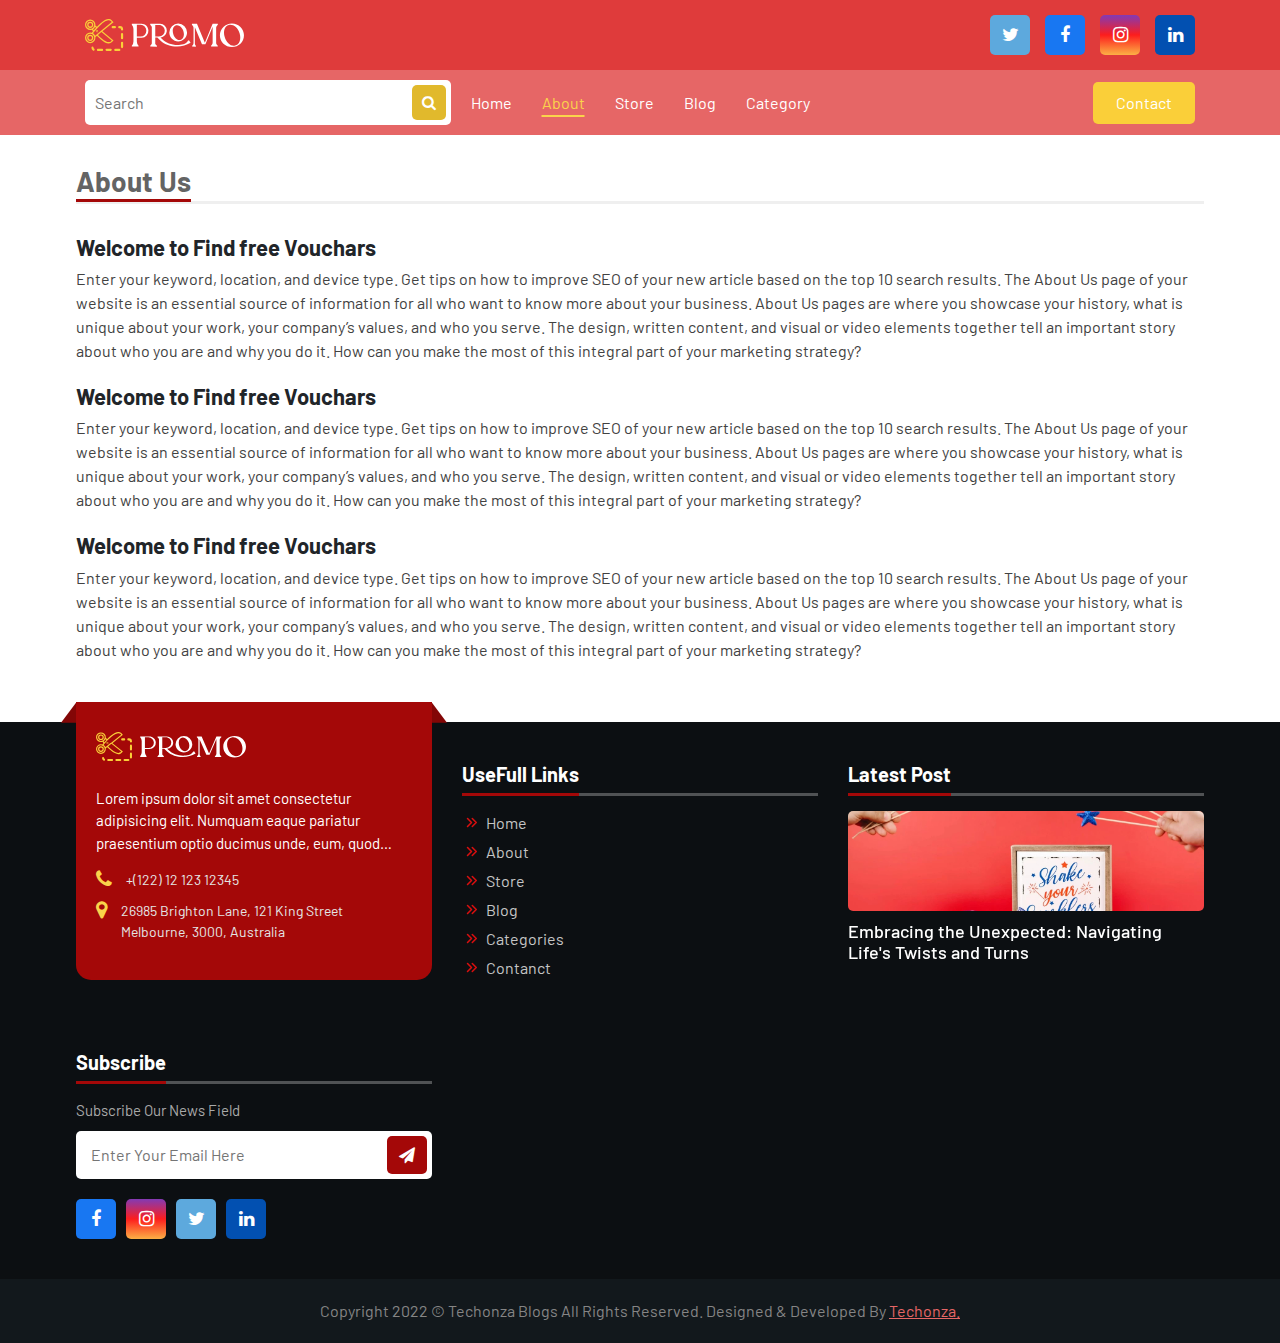
==== commit 8a9c79e0: "done" ====
--- a/about.html
+++ b/about.html
@@ -6,7 +6,8 @@
 
 <head>
    <meta charset="utf-8">
-   <meta name="viewport" content="width=device-width, initial-scale=1">
+<meta name="viewport" content="width=device-width, initial-scale=1.0, maximum-scale=1.0, user-scalable=no">
+
    <title>Blogs-3rd</title>
    <link rel="stylesheet" href="./css/bootstrap.css">
    <link rel="stylesheet" href="./css/swiper.css">
@@ -139,132 +140,156 @@
 
 
    <!-- ========== Footer Start ========== -->
-   <footer class="footer-section">
-      <div class="container">
-          <div class="footer-cta pt-5 pb-5">
-              <div class="row">
-                  <div class="col-xl-4 col-md-4 mb-30">
-                      <div class="single-cta">
-                        <i class="fa fa-map-marker" aria-hidden="true"></i>
-                          <div class="cta-text">
-                              <h4>Find us</h4>
-                              <span>1010 Avenue, sw 54321, chandigarh</span>
-                          </div>
-                      </div>
-                  </div>
-                  <div class="col-xl-4 col-md-4 mb-30">
-                      <div class="single-cta">
-                        <i class="fa fa-phone" aria-hidden="true"></i>
-                          <div class="cta-text">
-                              <h4>Call us</h4>
-                              <span>9876543210 0</span>
-                          </div>
-                      </div>
-                  </div>
-                  <div class="col-xl-4 col-md-4 mb-30">
-                      <div class="single-cta">
-                        <i class="fa fa-envelope" aria-hidden="true"></i>
-                          <div class="cta-text">
-                              <h4>Mail us</h4>
-                              <span>mail@info.com</span>
-                          </div>
-                      </div>
-                  </div>
-              </div>
-          </div>
-          <div class="footer-content pt-5 pb-5">
-              <div class="row">
-                  <div class="col-xl-4 col-lg-4 mb-50">
-                      <div class="footer-widget">
-                          <div class="footer-logo logo">
-                              <a href="index.html" ><img src="images/logo.svg" class="img-fluid" alt="logo"></a>
-                          </div>
-                          <div class="footer-text">
-                              <p>Lorem ipsum dolor sit amet, consec tetur adipisicing elit, sed do eiusmod tempor incididuntut consec tetur adipisicing
-                              elit,Lorem ipsum dolor sit amet.</p>
-                          </div>
-                          <div class="footer-social-icon">
-                              <span>Follow us</span>
-                              <div class="social_icons">
-                                 <div class="twitter">
-                                    <i class="fa fa-twitter" aria-hidden="true"></i>
+     <footer class="footer-section">
+            <div class="container">
+               <div class="row">
+                  <div class="col-md-12">
+                     <div class="footer_content">
+                        <div class="footer_logo">
+                           <a href="index.html" class="logo">
+                              <img src="images/logo.svg" alt="">
+                           </a>
+                           <div class="footer_logo_content">
+                              <p class="webkit">Lorem ipsum dolor sit amet consectetur adipisicing elit. Numquam eaque pariatur praesentium optio ducimus unde, eum, quod debitis officiis, cumque nemo vero?</p>
+                           </div>
+                           <div class="footer_contact">
+                              <div class="phone">
+                                 <i class="fa fa-phone" aria-hidden="true"></i>
+                                 <span>
+                              +(122) 12 123 12345
+                           </span>
+                              </div>
+                              <div class="location">
+                                 <i class="fa fa-map-marker" aria-hidden="true"></i>
+                                 <span>
+                              26985 Brighton Lane, 121 King Street Melbourne, 3000, Australia
+                           </span>
+                              </div>
+                           </div>
+                        </div>
+                        <div class="footer_links">
+                           <div class="main_heading footer_heading ">
+                              <h4>
+                                 <span>UseFull Links</span>
+                              </h4>
+                           </div>
+                           <ul>
+                              <li><svg xmlns="http://www.w3.org/2000/svg" class="icon icon-tabler icon-tabler-chevrons-right" width="44" height="44" viewBox="0 0 24 24" stroke-width="1.5" stroke="#9e9e9e" fill="none" stroke-linecap="round" stroke-linejoin="round">
+                                    <path stroke="none" d="M0 0h24v24H0z" fill="none"></path>
+                                    <polyline points="7 7 12 12 7 17"></polyline>
+                                    <polyline points="13 7 18 12 13 17"></polyline>
+                                 </svg><a href="#" class="footer_link">Home</a></li>
+                              <li><svg xmlns="http://www.w3.org/2000/svg" class="icon icon-tabler icon-tabler-chevrons-right" width="44" height="44" viewBox="0 0 24 24" stroke-width="1.5" stroke="#9e9e9e" fill="none" stroke-linecap="round" stroke-linejoin="round">
+                                    <path stroke="none" d="M0 0h24v24H0z" fill="none"></path>
+                                    <polyline points="7 7 12 12 7 17"></polyline>
+                                    <polyline points="13 7 18 12 13 17"></polyline>
+                                 </svg><a href="#" class="footer_link">About</a></li>
+                              <li><svg xmlns="http://www.w3.org/2000/svg" class="icon icon-tabler icon-tabler-chevrons-right" width="44" height="44" viewBox="0 0 24 24" stroke-width="1.5" stroke="#9e9e9e" fill="none" stroke-linecap="round" stroke-linejoin="round">
+                                    <path stroke="none" d="M0 0h24v24H0z" fill="none"></path>
+                                    <polyline points="7 7 12 12 7 17"></polyline>
+                                    <polyline points="13 7 18 12 13 17"></polyline>
+                                 </svg><a href="#" class="footer_link">Store</a></li>
+                              <li><svg xmlns="http://www.w3.org/2000/svg" class="icon icon-tabler icon-tabler-chevrons-right" width="44" height="44" viewBox="0 0 24 24" stroke-width="1.5" stroke="#9e9e9e" fill="none" stroke-linecap="round" stroke-linejoin="round">
+                                    <path stroke="none" d="M0 0h24v24H0z" fill="none"></path>
+                                    <polyline points="7 7 12 12 7 17"></polyline>
+                                    <polyline points="13 7 18 12 13 17"></polyline>
+                                 </svg><a href="#" class="footer_link">Blog</a></li>
+                              <li><svg xmlns="http://www.w3.org/2000/svg" class="icon icon-tabler icon-tabler-chevrons-right" width="44" height="44" viewBox="0 0 24 24" stroke-width="1.5" stroke="#9e9e9e" fill="none" stroke-linecap="round" stroke-linejoin="round">
+                                    <path stroke="none" d="M0 0h24v24H0z" fill="none"></path>
+                                    <polyline points="7 7 12 12 7 17"></polyline>
+                                    <polyline points="13 7 18 12 13 17"></polyline>
+                                 </svg><a href="#" class="footer_link">Categories</a></li>
+                              <li><svg xmlns="http://www.w3.org/2000/svg" class="icon icon-tabler icon-tabler-chevrons-right" width="44" height="44" viewBox="0 0 24 24" stroke-width="1.5" stroke="#9e9e9e" fill="none" stroke-linecap="round" stroke-linejoin="round">
+                                    <path stroke="none" d="M0 0h24v24H0z" fill="none"></path>
+                                    <polyline points="7 7 12 12 7 17"></polyline>
+                                    <polyline points="13 7 18 12 13 17"></polyline>
+                                 </svg><a href="#" class="footer_link">Contanct</a></li>
+                           </ul>
+                        </div>
+                        <div class="footer_links">
+                           <div class="main_heading footer_heading ">
+                              <h4>
+                                 <span>Latest Post</span>
+                              </h4>
+                           </div>
+                           <div class="swiper  footer_slider">
+                              <div class="swiper-wrapper">
+                                 <div class="swiper-slide">
+                                    <div class="footer_blog">
+                                       <div class="footer_blog_img">
+                                          <figure><img src="images/blog/blog_01.webp" alt=""></figure>
+                                       </div>
+                                       <div class="footer_blog_content">
+                                          <h4 class="webkit">Embracing the Unexpected: Navigating Life's Twists and Turns</h4>
+                                       </div>
+                                    </div>
                                  </div>
-                                 <div class="facebook">
-                                    <i class="fa fa-facebook" aria-hidden="true"></i>
+                                 <div class="swiper-slide">
+                                    <div class="footer_blog">
+                                       <div class="footer_blog_img">
+                                          <figure><img src="images/blog/blog_02.webp" alt=""></figure>
+                                       </div>
+                                       <div class="footer_blog_content">
+                                          <h4 class="webkit">Lorem, ipsum dolor.: Navigating Life's Twists and Turns</h4>
+                                       </div>
+                                    </div>
                                  </div>
-                                 <div class="instagram">
-                                    <i class="fa fa-instagram" aria-hidden="true"></i>
-                                 </div>
-                                 <div class="linkedin">
-                                    <i class="fa fa-linkedin" aria-hidden="true"></i>
+                                 <div class="swiper-slide">
+                                    <div class="footer_blog">
+                                       <div class="footer_blog_img">
+                                          <figure><img src="images/blog/blog_03.webp" alt=""></figure>
+                                       </div>
+                                       <div class="footer_blog_content">
+                                          <h4 class="webkit"> sit amet consectetur..: Navigating Life's Twists and Turns</h4>
+                                       </div>
+                                    </div>
                                  </div>
                               </div>
-                          </div>
-                      </div>
-                  </div>
-                  <div class="col-xl-4 col-lg-4 col-md-6 mb-30">
-                      <div class="footer-widget">
-                          <div class="footer-widget-heading">
-                              <h3>Useful Links</h3>
-                          </div>
-                          <ul>
-                              <li><a href="#">Home</a></li>
-                              <li><a href="#">about</a></li>
-                              <li><a href="#">services</a></li>
-                              <li><a href="#">portfolio</a></li>
-                              <li><a href="#">Contact</a></li>
-                              <li><a href="#">About us</a></li>
-                              <li><a href="#">Our Services</a></li>
-                              <li><a href="#">Expert Team</a></li>
-                              <li><a href="#">Contact us</a></li>
-                              <li><a href="#">Latest News</a></li>
-                          </ul>
-                      </div>
-                  </div>
-                  <div class="col-xl-4 col-lg-4 col-md-6 mb-50">
-                      <div class="footer-widget">
-                          <div class="footer-widget-heading">
-                              <h3>Subscribe</h3>
-                          </div>
-                          <div class="footer-text mb-25">
-                              <p>Don’t miss to subscribe to our new feeds, kindly fill the form below.</p>
-                          </div>
-                          <div class="subscribe-form">
-                              <form action="#">
-                                  <input type="text" placeholder="Email Address">
-                                  <button><i class="fa fa-paper-plane" aria-hidden="true"></i>
-                               </i></button>
-                              </form>
-                          </div>
-                      </div>
-                  </div>
-              </div>
-          </div>
-      </div>
-      <div class="copyright-area">
-          <div class="container">
-              <div class="row">
-                  <div class="col-xl-6 col-lg-6 text-center text-lg-left">
-                      <div class="copyright-text">
-                          <p>Copyright &copy; 2018, All Right Reserved <a href="https://codepen.io/anupkumar92/">Techonza</a></p>
-                      </div>
-                  </div>
-                  <div class="col-xl-6 col-lg-6 d-none d-lg-block text-right">
-                      <div class="footer-menu">
-                          <ul>
-                              <li><a href="#">Home</a></li>
-                              <li><a href="#">Terms</a></li>
-                              <li><a href="#">Privacy</a></li>
-                              <li><a href="#">Policy</a></li>
-                              <li><a href="#">Contact</a></li>
-                          </ul>
-                      </div>
-                  </div>
-              </div>
-          </div>
-      </div>
-  </footer>
-</body>
+                           </div>
+                        </div>
+                        <div class="footer_links">
+                           <div class="main_heading footer_heading ">
+                              <h4>
+                                 <span>Subscribe</span>
+                              </h4>
+                           </div>
+                           <div class="footer_subs">
+                              <div class="subs_content">
+                                 <P> Subscribe Our News Field</P>
+                                 <form class="footer_form">
+                                    <input type="text" placeholder="Enter Your Email Here ">
+                                    <button class="subs_btn">
+                                       <i class="fa fa-paper-plane" aria-hidden="true"></i>
+                                    </button>
+                                 </form>
+                                 <div class="footer_icons subs_icon">
+                                    <a href="#" class="facebook">
+                                       <i class="fa fa-facebook" aria-hidden="true"></i>
+                                    </a>
+                                    <a href="#" class="instagram">
+                                       <i class="fa fa-instagram" aria-hidden="true"></i>
+                                    </a>
+                                    <a href="#" class="twitter">
+                                       <i class="fa fa-twitter" aria-hidden="true"></i>
+                                    </a>
+                                    <a href="#" class="linkedin">
+                                       <i class="fa fa-linkedin" aria-hidden="true"></i>
+                                    </a>
+                                 </div>
+                              </div>
+                           </div>
+                        </div>
+                     </div>
+                  </div>
+               </div>
+            </div>
+            <div class="footer_botton">
+               <span>
+            Copyright 2022 © Techonza Blogs All Rights Reserved.
+Designed & Developed By <a href="#">Techonza.</a>
+         </span>
+            </div>
+         </footer></body>
 
 
 
--- a/css/style.css
+++ b/css/style.css
@@ -1,34 +1,33 @@
-@import url("https://fonts.googleapis.com/css2?family=Cabin:wght@400;500;600;700&display=swap");
-        
+@import url('https://fonts.googleapis.com/css2?family=Barlow:wght@100;200;300;400;500;600;700;800;900&family=Tilt+Prism&display=swap');
 * {
     margin: 0px;
     padding: 0px;
     box-sizing: border-box;
-    font-family: Cabin, sans-serif;
+    font-family: 'Barlow', sans-serif;
 }
 :root {
     /* Theme Color */
-    --secondary-100:#80E7AE ;
-    --secondary-200:#80E7AE ;
-    --secondary-300: #71DCA1;
-    --secondary-400: #61D093;
-    --secondary-500: #52C586;
-    --secondary-600: #43B978;
-    --secondary-700: #34AD6A;
-    --secondary-800: #24A25D;
-    --secondary-900: #15964F ;
+    --secondary-100:#E66666 ;
+    --secondary-200:#e35050;
+    --secondary-300: #df3b3b;
+    --secondary-400: #dc2525;
+    --secondary-500: #d80f0f;
+    --secondary-600: #be0b0b;
+    --secondary-700: #a40808;
+    --secondary-800: #890404;
+    --secondary-900: #6f0000 ;
 
 
     
-    --primary-100: #7D99B0;
-    --primary-200: #698194;
-    --primary-300: #698194;
-    --primary-400: #5F7485;
-    --primary-500: #566877;
-    --primary-600: #4C5C69;
-    --primary-700: #42505B;
-    --primary-800: #38434C;
-    --primary-900: #2E373E;
+    --primary-100: #fbdc6f;
+    --primary-200: #fad34b;
+    --primary-300: #facf39;
+    --primary-400: #eec433;
+    --primary-500: #e1b92c;
+    --primary-600: #d5ae26;
+    --primary-700: #c8a320;
+    --primary-800: #ae8c13;
+    --primary-900: #957606;
 
 
     --accent: blue;
@@ -57,7 +56,6 @@
     overflow: hidden;
     text-overflow: ellipsis;
     -webkit-box-orient: vertical;
-    font-size: 20px;
 }
 figure {
     margin: 0px;
@@ -91,6 +89,7 @@
 figure.overlay {
     position: relative;
 }
+
 
 h1,
 h2,
@@ -111,6 +110,14 @@
 .views {
     color: var(--primary);
 }
+.fa-star{
+    color: #e1e1e1;
+    font-size: 23px;
+    cursor: pointer;
+}
+.orange{
+    color: orange;
+}
 
 /*==========Custom Css==========*/
 
@@ -134,18 +141,19 @@
 }
 .nav_links {
     display: flex;
-    gap: 35px;
-    flex: 1;
+    gap: 30px;
     justify-content: center;
 }
 .search_input.active{
     background-color: transparent;
     width: 100%;
+    opacity: 1;
 }
 .nav_bar {
     display: flex;
     align-items: center;
     justify-content: space-between;
+    grid-gap: 20px;
 }
 .header_contact {
     display: flex;
@@ -158,7 +166,7 @@
     flex: 1;
 }
 .header_bottom {
-    background: var(--primary-200);
+    background: var(--secondary-100);
     padding: 10px;
 }
 
@@ -184,25 +192,27 @@
 
 .header_top {
     padding: 10px;
-    background: var(--primary-100);
+    background: var(--secondary-300);
 }
 .form {
-    display: flex;
     gap: 4px;
     background: white;
+    border-radius: 5px;
+    width: 100%;
+    display: flex;
+    align-items: center;
+    justify-content: center;
+    transition: 0.3s;
+    height: 45px;
+    max-width: 400px;
     padding: 5px;
-    border-radius: 5px;
-    width: 58%;
-    display: flex;
-    align-items: center;
-    justify-content: center;
-    transition: 0.3s;
 }
 
 .form input {
     background: white;
     width: 100%;
-    padding: 2px;
+    padding: 0 5px;
+    height: 100%;
     transition: 0.3s;
     opacity: 0;
     width: 0;
@@ -210,15 +220,23 @@
 
 .contact_btn {
     padding: 9px 23px;
-    background: var(--secondary-300);
-    border-radius: 5px;
-    color: white;
-}
-
-.contact_btn:hover {color: white;background: var(--secondary-500);}
-.search_icon i {
-    font-size: 19px;
+    background: var(--primary-300);
+    border-radius: 5px;
+    color: white;
+}
+
+.contact_btn:hover {color: white;background: var(--primary-500);}
+.search_icon {
+    font-size: 15px;
+    color: white;
     cursor: pointer;
+    background: var(--primary-500);
+    padding: 9px 10px;
+    display: flex;
+    align-items: center;
+    justify-content: center;
+    border-radius: 5px;
+    height: 100%;
 }
 
 .menu , .menu_close {
@@ -239,7 +257,7 @@
 .nav_links li {
     width: 100%;
 }
-.contact_us{
+li:has(.contact_us){
     display: none;
 }
 input.search_input.active {
@@ -249,28 +267,31 @@
     background-color: white;
     display: flex;
     border-radius: 5px;
-    height: 30px;
-    width: 30px;
+    height: 40px;
+    width: 40px;
     align-items: center;
     justify-content: center;
-    font-size: 14px;
+    font-size: 18px;
     transition: all 0.3s ease 0s;
     color: var(--primary) !important;
     cursor: pointer;
 }
-.twitter:hover {
+.twitter {
     background: rgb(93, 169, 221);
     color: white !important;
 }
-.facebook:hover{
+.twitter i , .facebook i , .instagram i , .linkedin i{
+ transition: 0.3s;
+}
+.facebook{
     background: rgb(24, 119, 242);
     color: white !important;
 }
-.instagram:hover{
+.instagram{
     background: linear-gradient(rgb(131, 58, 180) 0%, rgb(253, 29, 29) 50%, rgb(252, 176, 69) 100%);
     color: white !important;
 }
-.linkedin:hover{
+.linkedin{
     background: rgb(2, 80, 177);
     color: white !important;
 }
@@ -464,7 +485,7 @@
 .blog_sidebar{
     display: flex;
     flex-direction: column;
-    gap: 22px;
+    gap: 30px;
     width: 100%;
 }
 .blog_section {
@@ -579,30 +600,33 @@
     gap: 20px;
 }
 .header_form.side_bar_form input {
-    border: 1px solid var(--secondary-900);
-    padding-left: 5px;
+    border: 1px solid #d8d8d8;
     border-radius: 5px 0 0 5px;
     width: 100%;
+    padding: 10px;
 }
 .header_form.side_bar_form {
     padding: 0;
     display: flex;
     margin: 0;
+    height: 40px;
+    flex: 0 0 40px;
 }
 
 .side_bar h4 {
     position: relative;
     font-size: 20px;
-    font-weight: 600;
+    font-weight: 700;
     width: 100%;
     transition: 0.3s;
     padding-bottom: 12px;
+    color: black;
 }
 
 .side_bar h4:after {
     content: "";
     position: absolute;
-    background: #b9b9b9;
+    background: #ededed;
     height: 2px;
     width: 100%;
     left: 0;
@@ -616,8 +640,8 @@
     flex-direction: column;
     gap: 16px;
     background: white;
-    padding: 10px;
-    box-shadow: 1px 1px 5px #0004;
+    padding: 15px;
+    box-shadow: 0 0 5px #0002;
     border-radius: 5px;
 }
 
@@ -677,7 +701,7 @@
 .side_bar_card {
     display: flex;
     gap: 13px;
-    align-items: center;
+    align-items: flex-start;
     border-bottom: 1px solid;
     padding-bottom: 15px;
     border-color: #e5e5e5;
@@ -692,9 +716,10 @@
 }
 
 .sidebar_card_content h4 {
-    font-size: 16px;
+    font-size: 17px;
     -webkit-line-clamp: 2;
     padding: 0;
+    font-weight: 600;
 }
 
 .sidebar_card_content {
@@ -711,8 +736,8 @@
 }
 
 .sidebar_card_tags .tag {
-    font-size: 12px;
-    color: #767676;
+    font-size: 14px;
+    color: #52c586;
     display: flex;
     align-items: center;
     gap: 5px;
@@ -722,7 +747,7 @@
     height: 60px;
     flex: 0 0 60px;
     overflow: hidden;
-    border-radius: 50%;
+    border-radius: 8px;
     border: 2px solid var(--secondary-900);
 }
 
@@ -732,30 +757,32 @@
 .side_bar_blogs {
     display: flex;
     flex-direction: column;
-    gap: 10px;
+    gap: 15px;
 }
 
 .side_bar_card:last-of-type {
     border: navajowhite;
+    padding-bottom: 0;
 }
 .blog_cateogry_child {
     display: flex;
     align-items: center;
     justify-content: space-between;
     font-size: 15px;
-    padding-bottom: 5px;
+    padding-bottom: 10px;
     border-bottom: 1px solid;
-    border-color: #c7c7c7;
+    border-color: #eeeeee;
     transition: 0.3s;
 }
 
 .blog_cateogry_child:hover {
     color: var(--secondary-900);
+    padding-left: 10px;
 }
 .blog_cateogry {
     display: flex;
     flex-direction: column;
-    gap: 15px;
+    gap: 10px;
 }
 a.blog_cateogry_child:last-of-type {
     border: none;
@@ -763,7 +790,7 @@
 a.blog_cateogry_child.active {
     position: relative;
     color: var(--secondary-900);
-    padding-left: 5px;
+    padding-left: 10px;
 }
 
 a.blog_cateogry_child.active:after {
@@ -1277,7 +1304,6 @@
     flex: 1;
     overflow: auto;
     max-height: 465px;
-    padding-right: 5px;
     padding: 5px 10px;
 }
 .date {
@@ -1458,7 +1484,7 @@
     width: 100%;
     top: 0;
     left: 0;
-    background-image: linear-gradient(135deg, #34ad6a 25%, transparent 25%, transparent 50%, #34ad6a 50%, #34ad6a 75%, transparent 75%, transparent 100%);
+    background-image: linear-gradient(135deg, #e66666 25%, transparent 25%, transparent 50%, #e66666 50%, #e66666 75%, transparent 75%, transparent 100%);
     background-size: 25px 25px;
     border-radius: 7px;
 }
@@ -1496,10 +1522,11 @@
     content: "";
     position: absolute;
     background: var(--secondary-700);
-    height: 2px;
-    width: 100%;
-    bottom: -1px;
+    height: 3px;
+    width: 100%;
+    bottom: 0;
     left: 0;
+    z-index: 1;
 }
 .nav_links li a {
     position: relative;
@@ -1510,7 +1537,7 @@
     position: absolute;
     width: 0%;
     height: 2px;
-    background: var(--secondary-300);
+    background: var(--primary-200);
     bottom: 0;
     left: 50%;
     transform: translateX(-50%);
@@ -1521,8 +1548,8 @@
 
 .our_post {
     display: grid;
-    grid-template-columns: repeat(auto-fill, minmax(400px, 1fr));
-    gap: 20px;
+    grid-template-columns: repeat(auto-fill, minmax(300px, 1fr));
+    gap: 30px;
 }
 
 
@@ -1530,10 +1557,10 @@
     height: 210px;
     border-radius: 5px 5px 0  0;
 }.nav_links li a.active {
-    color: var(--secondary-300);
-}
-
-.nav_links li a:hover {color: var(--secondary-200);}
+    color: var(--primary-200);
+}
+
+.nav_links li a:hover {color: var(--primary-200);}
 .post_content p {
     font-size: 14px;
     -webkit-line-clamp: 3;
@@ -1556,6 +1583,7 @@
     background: white;
     margin: -30px 10px 0;
     border-radius: 5px;
+    transition: 0.3s;
 }
 
 .post_img {
@@ -1625,176 +1653,6 @@
 
 .blog_post:hover .post_img figure:after {
     opacity: 1;
-}
-/* ==========Footer==========*/
-ul {
-    margin: 0px;
-    padding: 0px;
-}
-.footer-section {
-  background: #151414;
-  position: relative;
-}
-.footer-cta {
-  border-bottom: 1px solid #373636;
-}
-.single-cta i {
-  color: var(--secondary-400);
-  font-size: 30px;
-  float: left;
-  margin-top: 8px;
-}
-.cta-text {
-  padding-left: 15px;
-  display: inline-block;
-}
-.cta-text h4 {
-  color: #fff;
-  font-size: 20px;
-  font-weight: 600;
-  margin-bottom: 2px;
-}
-.cta-text span {
-  color: #757575;
-  font-size: 15px;
-}
-.footer-content {
-  position: relative;
-  z-index: 2;
-}
-.footer-pattern img {
-  position: absolute;
-  top: 0;
-  left: 0;
-  height: 330px;
-  background-size: cover;
-  background-position: 100% 100%;
-}
-.footer-logo {
-  margin-bottom: 30px;
-}
-.footer-logo img {
-}
-.footer-text p {
-  margin-bottom: 14px;
-  font-size: 14px;
-      color: #7e7e7e;
-  line-height: 28px;
-}
-.footer-social-icon span {
-  color: #fff;
-  display: block;
-  font-size: 20px;
-  font-weight: 700;
-  font-family: 'Poppins', sans-serif;
-  margin-bottom: 20px;
-}
-.footer-social-icon a {
-  color: #fff;
-  font-size: 16px;
-  margin-right: 15px;
-}
-.footer-social-icon i {
-  height: 40px;
-  width: 40px;
-  text-align: center;
-  line-height: 38px;
-  border-radius: 50%;
-}
-.facebook-bg{
-  background: #3B5998;
-}
-.twitter-bg{
-  background: #55ACEE;
-}
-.google-bg{
-  background: #DD4B39;
-}
-.footer-widget-heading h3 {
-  color: #fff;
-  font-size: 20px;
-  font-weight: 600;
-  margin-bottom: 40px;
-  position: relative;
-}
-.footer-widget-heading h3::before {
-  content: "";
-  position: absolute;
-  left: 0;
-  bottom: -15px;
-  height: 2px;
-  width: 50px;
-  background: var(--secondary-400);
-}
-.footer-widget ul li {
-  display: inline-block;
-  float: left;
-  width: 50%;
-  margin-bottom: 12px;
-}
-.footer-widget ul li a:hover{
-  color: var(--secondary-400);
-}
-.footer-widget ul li a {
-  color: #878787;
-  text-transform: capitalize;
-}
-.subscribe-form {
-  position: relative;
-  overflow: hidden;
-}
-.subscribe-form input {
-  width: 100%;
-  padding: 14px 28px;
-  background: #2E2E2E;
-  border: 1px solid #2E2E2E;
-  color: #fff;
-  border-radius: 5px;
-}
-.subscribe-form button {
-    position: absolute;
-    right: 0;
-    background: var(--secondary-400);
-    padding: 13px 20px;
-    border: 1px solid var(--secondary-400);
-    top: 0;
-    border-radius: 0 5px 5px 0;
-    transition: 0.3s;
-}
-.subscribe-form button i {
-  color: #fff;
-  font-size: 22px;
-  transform: rotate(-6deg);
-}
-.copyright-area{
-  background: #202020;
-  padding: 25px 0;
-}
-.copyright-text p {
-  margin: 0;
-  font-size: 14px;
-  color: #878787;
-}
-.copyright-text p a{
-  color: var(--secondary-400);
-}
-.footer-menu li {
-  display: inline-block;
-  margin-left: 20px;
-}
-.footer-menu li:hover a{
-  color: var(--secondary-400);
-}
-.footer-menu li a {
-  font-size: 14px;
-  color: #878787;
-}
-.subscribe-form button:hover {
-    background: var(--secondary-500);
-}
-
-.contact_media:hover .contact_media_contact span {
-    color: #e5e5e5;
 }
 /*==========Store==========*/
 .alphabet {
@@ -1998,4 +1856,576 @@
 .about_details p {
     font-size: 16px;
     color: #424242;
+}
+/* ==========Single Store========== */
+.single_page_card {
+    background: #f9f9f9;
+    padding: 15px;
+    border-radius: 5px;
+    display: flex;
+    gap: 25px;
+    box-shadow: inset 0 0 5px var(--bs-gray-400);
+}
+
+.single_store_main {
+    width: 100%;
+    display: flex;
+    flex-direction: column;
+    gap: 30px;
+}
+
+.single_page_content {
+    display: flex;
+    flex-direction: column;
+    gap: 8px;
+}
+
+.single_page_img {
+    height: 110px;
+    flex: 0 0 140px;
+}
+
+.single_page_img figure {
+    border-radius: 7px;
+    height: 100%;
+    width: 100%;
+    box-shadow: 0 0 5px var(--bs-gray-400);
+}
+
+.single_page_img figure img {
+    height: 100%;
+    width: 100%;
+}
+p.single_card_details.webkit {
+    -webkit-line-clamp: 2;
+    font-size: 16px;
+    color: #9c9c9c;
+}
+
+h4.single_card_title.webkit {
+    font-size: 22px;
+    font-weight: 700;
+    -webkit-line-clamp: 2;
+}
+.filters {
+    display: flex;
+    align-items: center;
+    gap: 10px;
+    padding: 8px;
+    border-radius: 6px;
+    background: #f9f9f9;
+    box-shadow: inset 0 0 5px #dcdcdc;
+}
+
+.filter {
+    padding: 8px 0;
+    border-radius: 5px;
+    color: var(--primary-400);
+    transition: 0.3s;
+    flex: 1;
+    display: flex;
+    align-items: center;
+    justify-content: center;
+}
+
+.filter:hover {
+    background: var(--primary-100);
+    color: white;
+}
+
+.filter.active {
+    background: var(--primary-500);
+    color: white;
+    position: relative;
+}
+.single_code_main {
+    display: flex;
+    flex-direction: column;
+    gap: 20px;
+}
+
+.code_card {
+    display: flex;
+    gap: 10px;
+    padding: 15px;
+    box-shadow: 0 0 5px #0002;
+    border-radius: 5px;
+}
+
+.cord_card_img {
+    flex: 0 0 100px;
+    padding: 5px 7px;
+    background: white;
+    display: flex;
+    align-items: center;
+    justify-content: center;
+    border-radius: 5px;
+    border: 1px solid #0001;
+}
+
+.cord_card_img figure {
+    border-radius: 5px;
+    height: 100%;
+    width: 100%;
+}
+
+.code_card_content {
+    background: #ffffff;
+    padding: 7px;
+    border-radius: 5px;
+    display: flex;
+    gap: 10px;
+}
+
+.code_subtitle h4 {
+    -webkit-line-clamp: 2;
+    font-size: 20px;
+    font-weight: 700;
+}
+
+.code_subtitle p {
+    font-size: 16px;
+    -webkit-line-clamp: 2;
+    color: #999999;
+}
+
+.code_subtitle {
+    display: flex;
+    flex-direction: column;
+    gap: 5px;
+    padding: 0px 15px;
+    border-top: 0;
+    border-bottom: 0;
+}
+
+.cord_card_img figure img {
+    object-fit: contain;
+}
+.get_code_btn.code_button {
+    background: var(--secondary-500);
+    border-radius: 5px;
+    color: white;
+    font-size: 15px;
+    height: 40px;
+    width: 150px;
+    display: flex;
+    align-items: center;
+    justify-content: center;
+}
+
+.code_card_btn {
+    display: flex;
+    align-items: center;
+    justify-content: center;
+    gap: 10px;
+    flex-direction: column;
+    flex: 0 0 auto;
+}.exp {
+    font-size: 14px;
+    color: #dc3545;
+    font-weight: 700;
+}
+.added_time {
+    font-size: 14px;
+    color: var(--primary-700);
+    display: flex;
+    align-items: center;
+    gap: 5px;
+}
+.code_card_footer {
+    display: flex;
+    align-items: center;
+    justify-content: space-between;
+    padding-top: 20px;
+}
+.users {
+    display: flex;
+    align-items: center;
+    gap: 5px;
+    font-size: 14px;
+}
+.code_head {
+    display: flex;
+}
+
+.code_sub_main {
+    flex: 1;
+}   
+.blog_post:hover .post_content {
+    margin-top: -50px;
+}
+/* ==========Footer========== */
+.footer-section {
+    background: #0c0f12;
+    margin-top: 30px;
+}
+.footer_content {
+    display: grid;
+    gap: 30px;
+    grid-template-columns: repeat(auto-fill, minmax(290px, 1fr));
+    padding-bottom: 40px;
+}
+
+.footer_logo {
+    padding: 20px;
+    background: var(--secondary-700);
+    border-radius: 0 0 15px 15px;
+    padding-bottom: 30px;
+    display: flex;
+    flex-direction: column;
+    gap: 15px;
+    margin-top: -20px;
+    position: relative;
+}
+.footer_logo .logo {
+    flex: 0 0 auto;
+}
+
+.footer_logo_content p {
+    color: white;
+    font-size: 15px;
+    -webkit-line-clamp: 3;
+}
+
+.footer_icons {
+    display: flex;
+    gap: 10px;
+    align-items: center;
+}
+.footer_links {
+    padding-top: 40px;
+    display: flex;
+    flex-direction: column;
+    gap: 15px;
+}
+
+.footer_heading h4 span {
+    color: white;
+    padding-bottom: 10px;
+    display: inline-block;
+}
+
+.footer_heading {
+    margin: 0;
+    padding: 0;
+}
+.footer_subs {
+    display: flex;
+    align-items: center;
+    border-radius: 5px;
+    gap: 10px;
+    width: 100%;
+}
+.footer_form input {
+    border-radius: 5px;
+    background: white;
+    padding: 7px 10px;
+    width: 100%;
+    padding-left: 10px;
+}
+
+.subs_content {
+    width: 100%;
+    display: flex;
+    /* align-items: center; */
+    gap: 10px;
+    flex-direction: column;
+    width: 100%;
+}
+
+.footer_form {
+    flex: 1;
+    display: flex;
+    gap: 10px;
+    /* flex-direction: column; */
+    width: 100%;
+    background: white;
+    border-radius: 5px;
+    overflow: hidden;
+    padding: 5px;
+}
+
+.subs_content h4 {color: white;font-weight: 700;text-transform: capitalize;font-size: 22px;}
+
+.subs_btn {
+    background: var(--secondary-700);
+    display: flex;
+    align-items: center;
+    justify-content: center;
+    padding: 6px 12px;
+    color: white;
+    transition: all 0.3s ease 0s;
+    border-radius: 5px;
+}
+
+.subs_btn:hover {
+    background: var(--secondary-900);
+}
+.footer_link {
+    color: #c5c5c5;
+}
+
+.footer_links ul {
+    display: flex;
+    flex-direction: column;
+    gap: 5px;
+}
+.footer_links ul li svg {
+    height: 19px;
+    width: 19px;
+    stroke: var(--secondary-500);
+    transition : 0.3s;
+    stroke-width: 2px;
+}
+
+.footer_link:hover {
+    color: var(--secondary-500);
+}
+
+    .footer_links ul li:hover svg {
+    stroke: var(--secondary-500);
+}
+.footer_links ul li:hover a {
+    color: var(--secondary-500);
+}
+.footer_links ul li {
+    display: flex;
+    align-items: center;
+    gap: 5px;
+}
+.footer_icons.subs_icon {
+    align-items: end;
+    justify-content: flex-start;
+    margin-top: 10px;
+}
+.subs_content p {
+    color: darkgrey;
+    font-size: 15px;
+}
+.footer_contact {
+    display: flex;
+    flex-direction: column;
+    gap: 10px;
+    color: #e5e5e5;
+    font-size: 14px;
+}
+.phone , .location {
+    display: flex;
+    /* align-items: center; */
+    gap: 14px;
+}
+
+.phone i, .location i {
+    font-size: 20px;
+    color: var(--primary-200);
+}
+.footer_botton {
+    display: flex;
+    align-items: center;
+    justify-content: center;
+    padding: 20px;
+    background: white;
+    background: #12181c;
+}
+
+.footer_botton span {
+    color: #858585;
+}
+
+.linkedin:hover i , .twitter:hover i , .facebook:hover i , .instagram:hover i   {
+    color: var(--secondary-100);
+
+}
+
+.footer_botton span a {
+    color: var(--secondary-100);
+    transition: 0.3s;
+    text-decoration: underline;
+}
+
+.footer_botton span a:hover {
+    color: var(--secondary-600);
+}
+
+.footer_logo:before ,
+.footer_logo:after {
+    content: "";
+    position: absolute;
+    background: var(--primary-100);
+    height: 20px;
+    width: 15px;
+    top: 1px;
+    right: 100%;
+    clip-path: polygon(0 100%, 100% 0, 100% 100%);
+    background: inherit;
+    filter: brightness(0.8);
+}
+.footer_logo:before {
+    clip-path: polygon(0 100%, 0 0, 100% 100%);
+    left: 100%;
+}
+.footer_heading  h4 {
+    font-size: 20px;
+}
+
+.blog_cateogry_num {
+    color: #52c586;
+    font-weight: 700;
+}
+
+.blog_cateogry_content {
+    display: flex;
+    align-items: center;
+    grid-gap: 6px;
+}
+.footer_blog_img {
+    height: 100px;
+    overflow: hidden;
+}
+
+.footer_blog_img figure {
+    height: 100%;
+    width: 100%;
+    border-radius: 5px;
+    height: 100%;
+}
+
+.footer_blog_img figure img {
+    object-fit: cover;
+    width: 100%;
+}
+    .footer_blog_content h4 {
+        font-size: 18px;
+        color: white;
+        -webkit-line-clamp: 2;
+    }
+    
+    .footer_blog {
+        display: flex;
+        flex-direction: column;
+        gap: 10px;
+    }
+    .footer_blog_content p {
+        color: gray;
+        -webkit-line-clamp: 2;
+        font-size: 14px;
+    }
+    .footer_slider {
+        max-height: 160px;
+    }
+    .card_verified_tag {
+        display: flex;
+        align-items: center;
+        gap: 5px;
+        color: green;
+    }
+    
+    .card_verified_tag a {
+        color: green;
+    }
+    /* ==========Mordal==========*/
+    .modal-header {
+        background: var(--primary-900);
+        clip-path: polygon(100% 0, 100% 85%, 50% 100%, 0 85%, 0 0);
+        background-blend-mode: difference;
+        background-size: inherit;
+        background-repeat: inherit;
+        background-image: url("../images/coupon.png");
+        flex-direction: column;
+        gap: 5px;
+        padding-bottom: 40px;
+    }
+    
+    .modal-header .modal-title {
+        color: white;
+        font-size: 21px;
+        font-weight: 600;
+        text-align: center;
+    }
+    .close {
+        position: absolute;
+        top: 4px;
+        right: 11px;
+        border-radius: 50px;
+        background: none;
+        border: navajowhite;
+        font-size: 20px;
+        padding: 0;
+    }
+    .close:hover i {
+        rotate: 360deg;
+    }
+    
+    .close:hover {
+        background: none;
+    }
+    
+    .close:hover i {
+        transform: rotate(360deg);
+    }
+    
+    .close i {
+        transition: 0.3s;
+    }
+    .modal_img figure {
+        height: 100px;
+        width: 100px;
+        padding: 7px;
+        background: white;
+        border-radius: 5px;
+        overflow: hidden;
+    }
+    
+    .modal_img figure img {
+        height: 100%;
+        width: 100%;
+        object-fit: contain;
+    }
+    .modal-body {
+        display: flex;
+        align-items: center;
+        justify-content: center;
+        padding-bottom: 30px;
+    }
+    .copy_code form {
+        /* background: red; */
+        padding: 5px;
+        border: dashed 2px black;
+        width: 60%;
+        display: flex;
+        align-items: center;
+        justify-content: center;
+        margin: auto;
+        border-radius: 5px;
+        position: relative;
+        transition: 0.3s;
+        font-size: 21px;
+    }
+    
+    .copy_code form input {
+        background: white;
+        padding-left: 5px;
+    }
+    button.copy_code {
+        position: absolute;
+        top: 50%;
+        display: flex;
+        transform: translate(0px, -50%);
+        left: 70%;
+        font-size: 22px;
+    }
+    
+    .copy_code {
+        width: 100%;
+        position: relative;
+    }
+    button.copy_code p {
+    cursor: pointer;
+}
+
+.copy_code:hover {
+    border-radius: 0;
+}
+.copy_code:hover form {
+    border-radius: 2px;
 }--- a/css/responsive.css
+++ b/css/responsive.css
@@ -1,3 +1,28 @@
+@media (max-width: 1200px) {
+    .code_head{
+        flex-direction: column;
+        align-items: center;
+        gap: 15px;
+    }
+    .code_card_content{
+justify-content: center;
+}
+    .code_card{
+        flex-direction: column;
+    }
+    .cord_card_img{
+        height: 100px;
+    }
+    .code_subtitle h4{
+        text-align: center;
+    }
+    .code_subtitle p{
+        text-align: center;
+    }
+    .code_card_footer{
+        justify-content: space-evenly;
+    }
+}
 @media (max-width: 1024px) {
 
     .latest_post_main{
@@ -83,6 +108,21 @@
 .side_bar.blogs_search{
     display: none;
 }
+.code_head{
+    flex-direction: row;
+}
+.code_card{
+    flex-direction: row;
+}
+.code_card_footer{
+    justify-content: space-between;
+}
+.code_subtitle h4{
+    text-align: unset;
+}
+.code_subtitle p{
+    text-align: unset;
+}
 }
 @media (max-width: 768px) {
 
@@ -117,18 +157,51 @@
         height: 120px;
     width: 120px;
     }
-    @media (max-width: 630px) {
-        .swiper-slide-duplicate-prev ,  .swiper-slide-next {
-            opacity: 0.3;
-            scale: 0.9;
-            transition: 0.3s;
-        }
-        .author_details{
-            flex-direction: column;
-            font: 12px;
-        }
-     .cate_card_img{
-        transform: translate(5px, -5px);
-     }
-    }
-}+    .code_head{
+        flex-direction: column;
+    }
+    .code_card{
+        flex-direction: column;
+
+    }
+    .footer_content{
+        margin: 0 20px;
+    }
+    .footer_botton span{
+        text-align: center;
+    }
+    .exp{
+        text-align: center;
+    }
+    .code_subtitle h4{
+        text-align: center;
+
+    }
+    .code_card_footer{
+        justify-content: space-evenly;
+    }
+    .code_subtitle p{
+        text-align: center;
+    }
+}
+@media (max-width: 630px) {
+    .swiper-slide-duplicate-prev ,  .swiper-slide-next {
+        opacity: 0.3;
+        scale: 0.9;
+        transition: 0.3s;
+    }
+    .author_details{
+        flex-direction: column;
+        font: 12px;
+    }
+ .cate_card_img{
+    transform: translate(5px, -5px);
+ }
+ .cord_card_img{
+    flex: 0 0 90px;
+ }
+ .code_card_btn{
+    flex: 0 0 50px;
+ }
+
+}
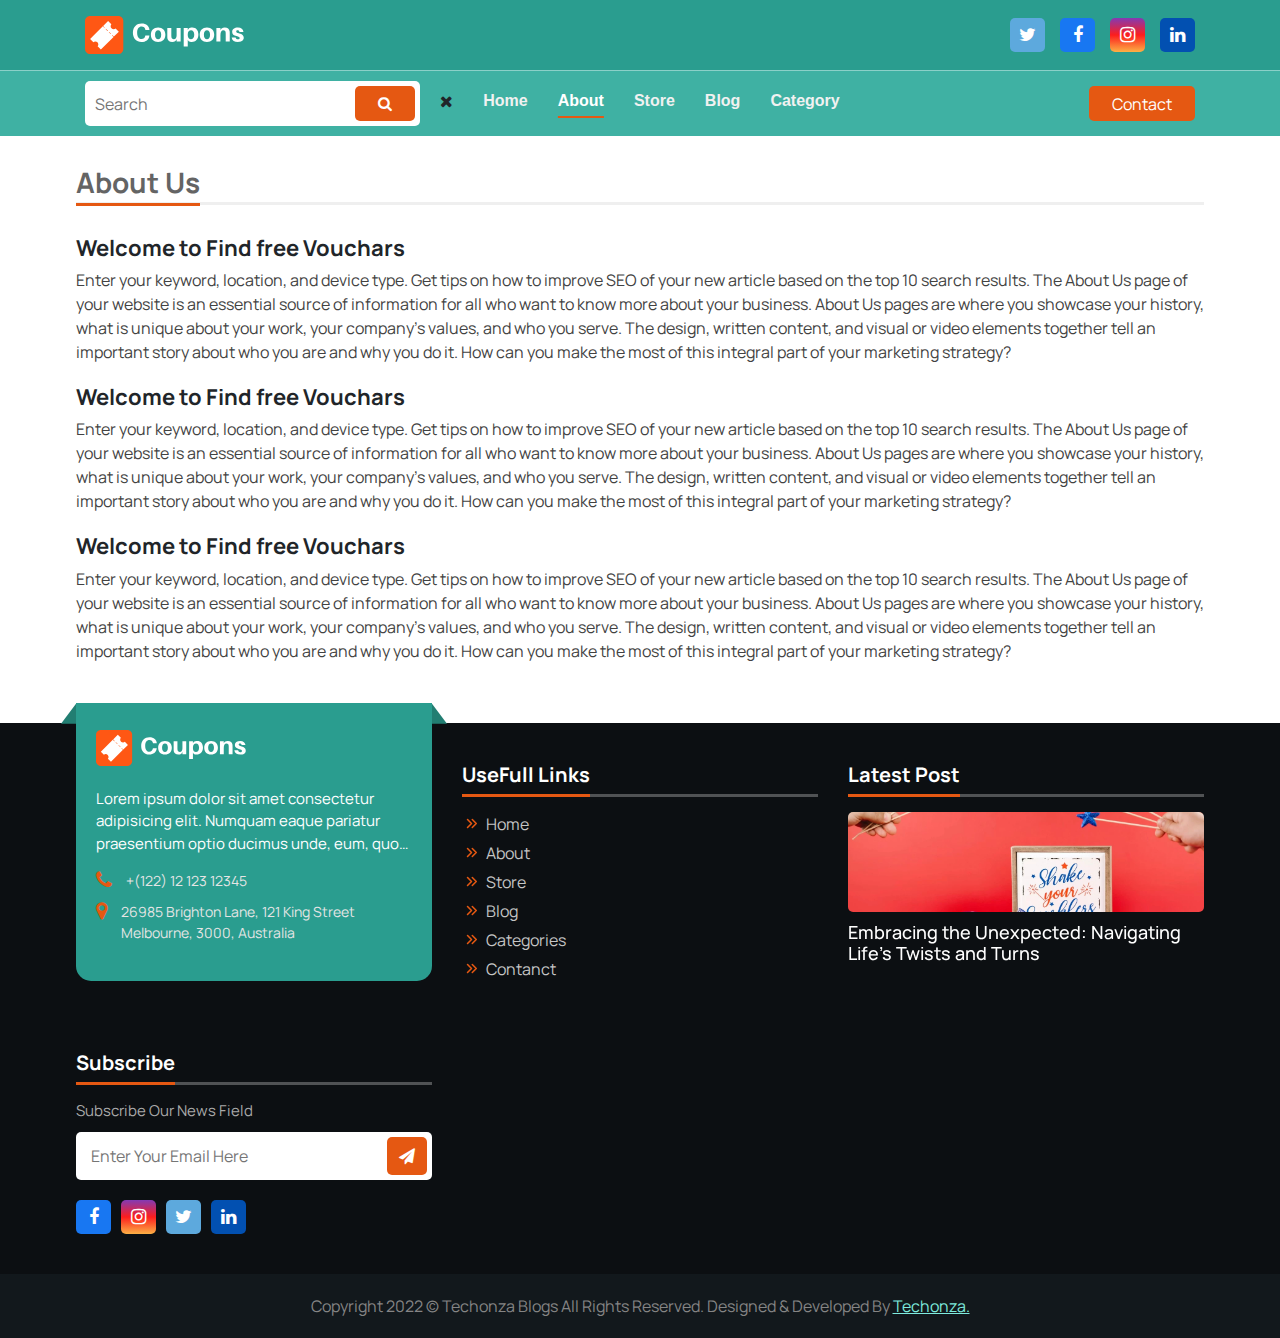
==== commit 41fa7a38: "ye b hogya hn" ====
--- a/about.html
+++ b/about.html
@@ -69,7 +69,7 @@
                   <li><a href="index.html" >Home</a></li>
                   <li><a href="about.html" class="active">About</a></li>
                   <li><a href="store.html">Store</a></li>
-                  <li><a href="blog.html">Blog</a></li>
+                  <li><a href="single_category.html">Blog</a></li>
                   <li><a href="categories.html" >Category</a></li>
                   <li><a href="contact.html" class="contact_us" >Contact Us</a></li>
                </ul>
--- a/css/style.css
+++ b/css/style.css
@@ -1,37 +1,81 @@
-@import url('https://fonts.googleapis.com/css2?family=Barlow:wght@100;200;300;400;500;600;700;800;900&family=Tilt+Prism&display=swap');
+@font-face {
+    font-family: Manrope;
+    src: url(../fonts/Manrope-ExtraLight.ttf);
+    font-weight: 200;
+}
+
+@font-face {
+    font-family: Manrope;
+    src: url(../fonts/Manrope-Light.ttf);
+    font-weight: 300;
+}
+
+@font-face {
+    font-family: Manrope;
+    src: url(../fonts/Manrope-Regular.ttf);
+    font-weight: 400;
+}
+
+@font-face {
+    font-family: Manrope;
+    src: url(../fonts/Manrope-Medium.ttf);
+    font-weight: 500;
+}
+
+@font-face {
+    font-family: Manrope;
+    src: url(../fonts/Manrope-semiBold.ttf);
+    font-weight: 600;
+}
+
+@font-face {
+    font-family: Manrope;
+    src: url(../fonts/Manrope-Bold.ttf);
+    font-weight: 700;
+}
+
+@font-face {
+    font-family: Manrope;
+    src: url(../fonts/Manrope-ExtraBold.ttf);
+    font-weight: 800;
+}
+
 * {
     margin: 0px;
     padding: 0px;
     box-sizing: border-box;
-    font-family: 'Barlow', sans-serif;
-}
+    font-family: 'Manrope', sans-serif;
+}
+
 :root {
     /* Theme Color */
-    --secondary-100:#E66666 ;
-    --secondary-200:#e35050;
-    --secondary-300: #df3b3b;
-    --secondary-400: #dc2525;
-    --secondary-500: #d80f0f;
-    --secondary-600: #be0b0b;
-    --secondary-700: #a40808;
-    --secondary-800: #890404;
-    --secondary-900: #6f0000 ;
-
-
-    
-    --primary-100: #fbdc6f;
-    --primary-200: #fad34b;
-    --primary-300: #facf39;
-    --primary-400: #eec433;
-    --primary-500: #e1b92c;
-    --primary-600: #d5ae26;
-    --primary-700: #c8a320;
-    --primary-800: #ae8c13;
-    --primary-900: #957606;
+    --secondary-50: #93fff2;
+    --secondary-100: #7eebde;
+    --secondary-200: #69d8ca;
+    --secondary-300: #54c4b7;
+    --secondary-400: #3fb1a3;
+    --secondary-500: #2a9d8f;
+    --secondary-600: #268f82;
+    --secondary-700: #228075;
+    --secondary-800: #1f7268;
+    --secondary-900: #1b645b;
+
+
+
+    --primary-50: #ffb895;
+    --primary-100: #faa57b;
+    --primary-200: #f59261;
+    --primary-300: #ef7e46;
+    --primary-400: #ea6b2c;
+    --primary-500: #e55812;
+    --primary-600: #d05010;
+    --primary-700: #bb480f;
+    --primary-800: #a7400d;
+    --primary-900: #92380b;
 
 
     --accent: blue;
-    --white: #fff;
+    --white: #ffff;
     --black: #222;
 }
 
@@ -40,6 +84,7 @@
     transition: all 0.3s ease 0s;
     color: var(--bs-black);
 }
+
 a:hover {
     color: var(--primary);
 }
@@ -50,6 +95,7 @@
     border: 0px;
     background: none;
 }
+
 .webkit {
     display: -webkit-box;
     -webkit-line-clamp: 1;
@@ -57,6 +103,7 @@
     text-overflow: ellipsis;
     -webkit-box-orient: vertical;
 }
+
 figure {
     margin: 0px;
 }
@@ -86,6 +133,7 @@
 section {
     padding: 30px 0px;
 }
+
 figure.overlay {
     position: relative;
 }
@@ -110,12 +158,14 @@
 .views {
     color: var(--primary);
 }
-.fa-star{
+
+.fa-star {
     color: #e1e1e1;
     font-size: 23px;
     cursor: pointer;
 }
-.orange{
+
+.orange {
     color: orange;
 }
 
@@ -127,6 +177,7 @@
 header.header {
     background: var(--primary-500);
 }
+
 .logo {
     height: 50px;
     width: 150px;
@@ -139,22 +190,26 @@
     max-width: 100%;
     max-height: 100%;
 }
+
 .nav_links {
     display: flex;
     gap: 30px;
     justify-content: center;
 }
-.search_input.active{
+
+.search_input.active {
     background-color: transparent;
     width: 100%;
     opacity: 1;
 }
+
 .nav_bar {
     display: flex;
     align-items: center;
     justify-content: space-between;
     grid-gap: 20px;
 }
+
 .header_contact {
     display: flex;
     align-items: center;
@@ -164,20 +219,30 @@
 
 .header_form {
     flex: 1;
-}
+    position: relative;
+}
+
 .header_bottom {
-    background: var(--secondary-100);
+    background: var(--secondary-400);
     padding: 10px;
+    border-top: 1px solid #ffffff66;
 }
 
 .nav_links li a {
-    color: white;
+    color: #f1f1f1;
     padding-bottom: 5px;
-}
+    position: relative;
+    font-weight: 600;
+    align-items: center;
+    justify-content: center;
+    display: flex;
+}
+
 form.form.active {
     width: 0;
     background: none;
 }
+
 .header_top_content {
     display: flex;
     align-items: center;
@@ -192,8 +257,9 @@
 
 .header_top {
     padding: 10px;
-    background: var(--secondary-300);
-}
+    background: var(--secondary-500);
+}
+
 .form {
     gap: 4px;
     background: white;
@@ -204,7 +270,6 @@
     justify-content: center;
     transition: 0.3s;
     height: 45px;
-    max-width: 400px;
     padding: 5px;
 }
 
@@ -219,13 +284,21 @@
 }
 
 .contact_btn {
-    padding: 9px 23px;
-    background: var(--primary-300);
-    border-radius: 5px;
-    color: white;
-}
-
-.contact_btn:hover {color: white;background: var(--primary-500);}
+    padding: 0px 23px;
+    background: var(--primary-500);
+    border-radius: 5px;
+    color: white;
+    height: 35px;
+    display: flex;
+    align-items: center;
+    justify-content: center;
+}
+
+.contact_btn:hover {
+    color: white;
+    background: var(--primary-700);
+}
+
 .search_icon {
     font-size: 15px;
     color: white;
@@ -237,38 +310,88 @@
     justify-content: center;
     border-radius: 5px;
     height: 100%;
-}
-
-.menu , .menu_close {
-    height: 30px;
-    width: 30px;
-    background: var(--secondary-400);
-    border-radius: 5px;
-    font-size: 19px;
+    padding: 0 23px;
+}
+
+.menu {
+    background-color: var(--primary-500);
+    border: none;
+    padding: 0;
+    outline: none;
     display: none;
-}
-.menu_close{
-    position: absolute;
-    top: 7px;
-    right: 11px;
-}
-
+    border-radius: 5px;
+    height: 35px;
+    width: 35px;
+    z-index: 44;
+}
+
+.menu svg {
+    height: 28px;
+    width: 28px;
+}
+
+.line {
+    fill: none;
+    stroke: var(--white);
+    stroke-width: 6;
+    transition: stroke-dasharray 600ms cubic-bezier(0.4, 0, 0.2, 1),
+        stroke-dashoffset 600ms cubic-bezier(0.4, 0, 0.2, 1);
+}
+
+.line1 {
+    stroke-dasharray: 60 207;
+    stroke-width: 6;
+}
+
+.line2 {
+    stroke-dasharray: 60 60;
+    stroke-width: 6;
+}
+
+.line3 {
+    stroke-dasharray: 60 207;
+    stroke-width: 6;
+}
+
+.opened .line1 {
+    stroke-dasharray: 90 207;
+    stroke-dashoffset: -134;
+    stroke-width: 6;
+}
+
+.opened .line2 {
+    stroke-dasharray: 1 60;
+    stroke-dashoffset: -30;
+    stroke-width: 6;
+}
+
+.opened .line3 {
+    stroke-dasharray: 90 207;
+    stroke-dashoffset: -134;
+    stroke-width: 6;
+}
 
 .nav_links li {
     width: 100%;
 }
-li:has(.contact_us){
+
+li:has(.contact_us) {
     display: none;
 }
+
 input.search_input.active {
     opacity: 1;
 }
-.twitter , .facebook , .instagram , .linkedin {
+
+.twitter,
+.facebook,
+.instagram,
+.linkedin {
     background-color: white;
     display: flex;
     border-radius: 5px;
-    height: 40px;
-    width: 40px;
+    height: 34px;
+    width: 35px;
     align-items: center;
     justify-content: center;
     font-size: 18px;
@@ -276,204 +399,45 @@
     color: var(--primary) !important;
     cursor: pointer;
 }
+
 .twitter {
     background: rgb(93, 169, 221);
     color: white !important;
 }
-.twitter i , .facebook i , .instagram i , .linkedin i{
- transition: 0.3s;
-}
-.facebook{
+
+.twitter i,
+.facebook i,
+.instagram i,
+.linkedin i {
+    transition: 0.3s;
+}
+
+.facebook {
     background: rgb(24, 119, 242);
     color: white !important;
 }
-.instagram{
+
+.instagram {
     background: linear-gradient(rgb(131, 58, 180) 0%, rgb(253, 29, 29) 50%, rgb(252, 176, 69) 100%);
     color: white !important;
 }
-.linkedin{
+
+.linkedin {
     background: rgb(2, 80, 177);
     color: white !important;
 }
+
 .nav_links.active {
-    right: 0;
-}   
-/*==========Contact us========== */
-.contact_form  label {
-    display: flex;
-    flex-direction: column;
-    gap: 5px;
-}
-
-.contact_form label input {
-    border: none;
-    border-bottom: 1px solid rgba(0, 0, 0, 0.1);
-    padding: 0;
-    transition: 0.3s;
-    height: 40px;
-    padding-left: 5px;
-}
-
-.contact_form {
-    display: flex;
-    flex-direction: column;
-    gap: 20px;
-    flex: 1;
-}
-
-.contact_form label span {font-weight: 400;}
-.contact_form label textarea {
-    border: none;
-    border-bottom: 1px solid rgba(0, 0, 0, 0.1);
-    padding: 0;
-    outline: none;
-    height: 100px;
-    max-height: 100px;
-    transition: 0.3s;
-    min-height: 100px;
-    padding-left: 5px;
-}
-
-.contact_form label textarea:focus {
-    border-color: var(--primary-900);
-}
-
-.contact_form label input:focus {
-    border-color: var(--primary-500);
-}
-.form_msg , .form_subject{
-    grid-column: span 2 / auto;
-}
-.submit_btn {
-    display: flex;
-    background: var(--primary-500);
-    width: 100px;
-    height: 35px;
-    align-items: center;
-    justify-content: center;
-    color: white;
-    font-weight: 700;
-    border-radius: 5px;
-}
-
-.submit_btn:hover {
-    color: white;
-    background: var(--primary-600);
-}
-.contact_main {
-    display: flex;
-    flex-direction: column;
-    gap: 20px;
-    flex: 1;
-    padding: 10px;
-}
-
-.contact_content {
-    display: flex;
-    flex-direction: column;
-    gap: 6px;
-}
-
-.contact_content h4 {
-    font-size: 20px;
-    font-weight: 700;
-}
-
-.contact_content p {
-    font-size: 14px;
-}
-.contact_us_feild_one {
-    display: flex;
-    gap: 20px;
-    flex-wrap: wrap;
-}
-
-.contact_us_feild_one label {
-    flex: 1;
-}
-.contact_img figure img {
-    height: 100%;
-    width: 100%;
-    object-fit: contain;
-}
-
-.contact_container {
-    display: flex;
-    align-items: center;
-    background: white;
-    border-radius: 15px;
-    overflow: hidden;
-    box-shadow: 1px 1px 7px #0005;
-}
-
-.contact_img {
-    flex: 1;
-}
-.contact_social_media {
-    grid-template-columns: repeat(auto-fill, minmax(371px, 1fr));
-    display: grid;
-    gap: 20px;
-    margin-top: 20px;
-}
-
-.contact_media {
-    display: flex;
-    flex-direction: column;
-    align-items: center;
-    justify-content: center;
-    border: 1px solid var(--primary-100);
-    padding: 10px;
-    border-radius: 5px;
-    gap: 6px;
-    transition: 0.3s;
-}
-
-.contact_icon {
-    font-size: 39px;
-    /* border: 1px solid; */
-    padding: 10px;
-    height: 51px;
-    width: 51px;
-    display: flex;
-    align-items: center;
-    justify-content: center;
-    border-radius: 5px;
-    background: var(--primary-100);
-    transition: 0.3s;
-    color: white;
-}
-.contact_media_contact {
-    display: flex;
-    flex-direction: column;
-    align-items: center;
-    justify-content: center;
-}
-
-.contact_media_contact h4 {
-    font-size: 26px;
-    font-weight: 600;
-}
-
-.contact_media_contact span {
-    font-size: 14px;
-    color: #646464;
-    transition: 0.3s;
-}
-
-.contact_media:hover {
-    background: var(--primary-100);
-    color: white;
-}
-
-.contact_media:hover .contact_icon {
-    background: white;
-    color: black;
-}
+    left: 0;
+    box-shadow: 5px -2px 5px #0001;
+}
+
 
 /*==========Blog section========== */
 .flex_start {
     align-items: flex-start;
 }
+
 .position_static {
     position: sticky;
     top: 30px;
@@ -482,17 +446,20 @@
     border-radius: 5px;
     width: 100%;
 }
-.blog_sidebar{
+
+.blog_sidebar {
     display: flex;
     flex-direction: column;
     gap: 30px;
     width: 100%;
 }
+
 .blog_section {
     display: flex;
     gap: 30px;
     width: 100%;
 }
+
 .blog_card_img {
     height: 200px;
     overflow: hidden;
@@ -532,7 +499,7 @@
 }
 
 .card_tag .date {
-    background: var(--secondary-500);
+    background: var(--primary-500);
     display: block;
     padding: 5px 10px;
     display: flex;
@@ -540,21 +507,23 @@
     align-items: center;
     justify-content: center;
     border-radius: 5px;
-    color: white;
     position: absolute;
     top: 6px;
     left: 11px;
     transition: 0.3s;
 }
+
 .card_tag .date span {
     border-top: 2px solid;
     border-color: #ffffff6b;
 }
+
 .card_tag {
     display: flex;
     align-items: center;
     justify-content: flex-start;
 }
+
 .blog_card_title h4 {
     font-size: 20px;
     font-weight: 600;
@@ -566,45 +535,51 @@
     align-items: center;
     justify-content: end;
     gap: 5px;
-    color: var(--secondary-700);
+    color: var(--primary-500);
 }
 
 .read_more .read {
-    color: var(--secondary-700);
     font-size: 14px;
-}
+    color: var(--primary-500);
+    transition: .3s;
+}
+
 .blog_card_tags .tags {
     color: #646464d1;
     font-size: 14px;
 }
 
 .read_more:hover a {
-    color: var(--secondary-900);
+    color: var(--primary-700);
 }
 
 .read_more:hover i {
-    color: var(--secondary-900);
+    color: var(--primary-700);
 }
 
 .read_more i {
     transition: 0.3s;
 }
+
 .blog_para p {
     font-size: 15px;
     -webkit-line-clamp: 3;
 }
+
 .blog_main {
     width: 100%;
     display: grid;
     grid-template-columns: repeat(auto-fill, minmax(320px, 1fr));
     gap: 20px;
 }
+
 .header_form.side_bar_form input {
     border: 1px solid #d8d8d8;
     border-radius: 5px 0 0 5px;
     width: 100%;
     padding: 10px;
 }
+
 .header_form.side_bar_form {
     padding: 0;
     display: flex;
@@ -620,7 +595,7 @@
     width: 100%;
     transition: 0.3s;
     padding-bottom: 12px;
-    color: black;
+    color: var(--black);
 }
 
 .side_bar h4:after {
@@ -656,13 +631,16 @@
     z-index: 1;
     transition: 0.3s;
 }
+
 .side_bar:hover h4:before {
     width: 100%;
 }
+
 .blog_card:hover .card_tag .date {
     top: 131px;
-    background: var(--primary-700);
-}
+    background: var(--secondary-500);
+}
+
 .side_bar_tags a {
     display: flex;
     align-items: center;
@@ -670,21 +648,24 @@
     border-radius: 5px;
     text-transform: capitalize;
     font-weight: 600;
-    color: black;
+    color: var(--black);
     background: rgb(243, 243, 243);
     transition: all 0.3s ease 0s;
     padding: 8px 16px;
     font-size: 14px !important;
 }
+
 .side_bar_tags a:hover {
     background: var(--primary-400);
     color: white;
 }
+
 .side_bar_tags {
     flex-wrap: wrap;
     gap: 10px;
     display: flex;
 }
+
 .sidebar_card_img figure {
     width: 100%;
     overflow: hidden;
@@ -702,9 +683,7 @@
     display: flex;
     gap: 13px;
     align-items: flex-start;
-    border-bottom: 1px solid;
-    padding-bottom: 15px;
-    border-color: #e5e5e5;
+    position: relative;
 }
 
 .sidebar_card_content h4:after {
@@ -725,7 +704,7 @@
 .sidebar_card_content {
     display: flex;
     flex-direction: column;
-    gap: 5px;
+    gap: 9px;
     width: 100%;
 }
 
@@ -737,23 +716,23 @@
 
 .sidebar_card_tags .tag {
     font-size: 14px;
-    color: #52c586;
+    color: var(--primary-500);
     display: flex;
     align-items: center;
     gap: 5px;
 }
 
 .sidebar_card_img {
-    height: 60px;
-    flex: 0 0 60px;
+    height: 70px;
+    flex: 0 0 70px;
     overflow: hidden;
     border-radius: 8px;
-    border: 2px solid var(--secondary-900);
 }
 
 .side_bar_card:hover .sidebar_card_content h4 {
-    color: var(--secondary-900);
-}
+    color: var(--primary-500);
+}
+
 .side_bar_blogs {
     display: flex;
     flex-direction: column;
@@ -761,9 +740,9 @@
 }
 
 .side_bar_card:last-of-type {
-    border: navajowhite;
     padding-bottom: 0;
 }
+
 .blog_cateogry_child {
     display: flex;
     align-items: center;
@@ -779,17 +758,20 @@
     color: var(--secondary-900);
     padding-left: 10px;
 }
+
 .blog_cateogry {
     display: flex;
     flex-direction: column;
     gap: 10px;
 }
+
 a.blog_cateogry_child:last-of-type {
     border: none;
 }
-a.blog_cateogry_child.active {
+
+.blog_cateogry_child.active {
     position: relative;
-    color: var(--secondary-900);
+    color: var(--black);
     padding-left: 10px;
 }
 
@@ -812,6 +794,7 @@
     width: 10px;
     clip-path: polygon(0 0, 0% 100%, 100% 48%);
 }
+
 .blog_main_img figure {
     height: 300px;
     overflow: hidden;
@@ -837,6 +820,7 @@
     border-radius: 5px;
     overflow: hidden;
 }
+
 .blog_tag {
     display: flex;
     align-items: center;
@@ -875,14 +859,17 @@
     gap: 10px;
     padding: 10px 20px;
 }
+
 .blog_card_tags.single_blog_card_tags {
     justify-content: unset;
     gap: 30px;
 }
+
 .single_blog_details p {
     -webkit-line-clamp: 3;
     font-size: 14px;
 }
+
 .single_blog_details {
     display: flex;
     flex-direction: column;
@@ -901,6 +888,7 @@
     font-size: 15px;
     -webkit-line-clamp: 3;
 }
+
 .blog_img figure {
     height: 200px;
     border-radius: 5px;
@@ -917,12 +905,18 @@
     overflow: hidden;
 }
 
-.blog_img {display: flex;flex-direction: column;gap: 10px;}
+.blog_img {
+    display: flex;
+    flex-direction: column;
+    gap: 10px;
+}
+
 .blog_img_content {
     display: flex;
     flex-direction: column;
     gap: 5px;
 }
+
 .blog_tags {
     display: flex;
     gap: 10px;
@@ -953,10 +947,12 @@
     background-color: #ededed;
     color: #717d83;
 }
+
 .post_main {
     display: flex;
     justify-content: space-between;
 }
+
 .post {
     display: flex;
     align-items: center;
@@ -977,8 +973,8 @@
 }
 
 .post_content h4 {
-    font-size: 20px;
-    font-weight: 600;
+    font-size: 22px;
+    font-weight: 700;
     -webkit-line-clamp: 2;
 }
 
@@ -990,11 +986,13 @@
 .next_post.post {
     justify-content: end;
 }
+
 .post:hover {
-    color: black;
-}
+    color: var(--black);
+}
+
 /*==========hero section==========*/
-
+    
 .hero_img figure {
     width: 100%;
     overflow: hidden;
@@ -1031,7 +1029,7 @@
     padding: 8px 15px;
     justify-content: center;
     gap: 10px;
-    background-color: var(--secondary-600);
+    background-color: var(--primary-600);
 }
 
 .hero_detail p {
@@ -1046,14 +1044,16 @@
     gap: 10px;
     position: absolute;
     top: 50px;
-    left: 20px;
+    left: 41px;
     max-width: 600px;
     padding: 10px 12px;
     border-radius: 15px;
     align-items: flex-start;
 }
 
-.main_hero {position: relative;}
+.main_hero {
+    position: relative;
+}
 
 .hero_img {
     position: relative;
@@ -1061,13 +1061,15 @@
 
 .hero_btn:hover {
     color: white;
-    background-color: var(--secondary-900);
-}
+    background-color: var(--primary-700);
+}
+
 .author_img figure {
     height: 40px;
     width: 40px;
     border-radius: 50px;
 }
+
 .hero_card_main {
     display: flex;
     gap: 25px;
@@ -1085,14 +1087,14 @@
 
 .tag a {
     padding: 4px 10px;
-    background: var(--secondary-500);
+    background: var(--primary-500);
     border-radius: 5px;
     color: white;
     font-size: 14px;
 }
 
 .tag a:hover {
-    background: var(--secondary-700);
+    background: var(--primary-700);
 }
 
 .hero_card {
@@ -1119,26 +1121,32 @@
 
 .aurthor_content {
     display: flex;
-    gap: 5px;
+    gap: 10px;
     align-items: center;
 }
 
 .aurthor_content .date {
     font-size: 13px;
 }
-.hero_card_title:hover {color: var(--secondary-900);}
+
+.hero_card_title:hover {
+    color: var(--secondary-900);
+}
+
 .aurthor_content .name {
     font-size: 14px;
 }
+
 .hero_slider {
     padding: 0 48px;
     margin-top: -89px;
-    padding-bottom: 5px;
-}
+    padding-bottom: 30px;
+}
+
 /*==========Latest section==========*/
 .latest_post_img figure {
     height: 240px;
-    border-radius: 15px;
+    border-radius: 10px;
 }
 
 .latest_post_img figure img {
@@ -1146,10 +1154,12 @@
     object-fit: cover;
     transition: 0.3s;
 }
+
 .latest_post_main {
     display: flex;
     gap: 30px;
 }
+
 .latest_post_card {
     display: flex;
     flex-direction: column;
@@ -1157,31 +1167,40 @@
     flex: 1;
     background: white;
     padding: 20px;
-    border-radius: 15px;
-    transition: 0.3s;
-    box-shadow: 1px 1px 10px #0003;
-}
-.latest_post_content .author {display: flex;align-items: center;gap: 5px;}
+    border-radius: 10px;
+    transition: 0.3s;
+    box-shadow: 0px 0px 10px #bebebe44;
+}
+
+.latest_post_content .author {
+    display: flex;
+    align-items: center;
+    gap: 10px;
+}
 
 .latest_post_content .author figure {
     flex: 0 0 40px;
     height: 40px;
     border-radius: 50%;
 }
+
 .latest_post_content {
     display: flex;
     flex-direction: column;
     gap: 15px;
 }
+
 .latest_post_title h4 {
     font-size: 24px;
     font-weight: 700;
     -webkit-line-clamp: 2;
     transition: 0.3s;
 }
+
 .latest_post_details p {
     font-size: 16px;
 }
+
 .tags_icons {
     display: flex;
     align-items: center;
@@ -1195,14 +1214,16 @@
     align-items: center;
     gap: 10px;
 }
+
 .heart:hover i {
     color: red;
 }
 
-.heart  i {
+.heart i {
     transition: 0.3s;
     font-size: 14px;
     cursor: pointer;
+    color: var(--white);
 }
 
 .comment i {
@@ -1231,16 +1252,19 @@
     background: #000000ab;
     color: white;
 }
- .latest_2nd_cntent .author {
+
+.latest_2nd_cntent .author {
     display: flex;
     align-items: center;
     gap: 7px;
-} 
-.latest_2nd_cntent .author figure{
+}
+
+.latest_2nd_cntent .author figure {
     flex: 0 0 40px;
     height: 40px;
     border-radius: 50%;
 }
+
 .latest_2nd_cntent {
     display: flex;
     flex-direction: column;
@@ -1251,10 +1275,10 @@
     display: flex;
     background: white;
     padding: 15px;
-    border-radius: 15px;
+    border-radius: 10px;
     gap: 20px;
     align-items: center;
-    box-shadow: 1px 1px 10px #0003;
+    box-shadow: 0px 0px 10px #bebebe44;
 }
 
 
@@ -1272,22 +1296,21 @@
 }
 
 .latest_2nd_tags a {
-    background: var(--primary-200);
-    /* height: 30px; */
-    /* width: 98px; */
-    display: flex;
-    align-items: center;
-    justify-content: center;
-    border-radius: 7px;
-    color: white;
-    transition: 0.3s;
-    padding: 2px 15px;
+    background: var(--primary-500);
+    display: flex;
+    align-items: center;
+    justify-content: center;
+    border-radius: 5px;
+    color: white;
+    transition: 0.3s;
+    padding: 4px 15px;
     font-size: 14px;
 }
 
 .latest_2nd_tags a:hover {
-    background: var(--primary-400);
-}
+    background: var(--primary-700);
+}
+
 .latest_2nd_img {
     flex: 0 0 123px;
 }
@@ -1295,8 +1318,9 @@
 .latest_2nd_img figure {
     height: 150px;
     width: 150px;
-    border-radius: 15px;
-}
+    border-radius: 10px;
+}
+
 .main_2nd_card {
     display: flex;
     flex-direction: column;
@@ -1306,9 +1330,11 @@
     max-height: 465px;
     padding: 5px 10px;
 }
+
 .date {
     font-size: 14px;
-    color: var(--secondary-900);
+    color: var(--white);
+    font-weight: 700;
 }
 
 
@@ -1316,47 +1342,57 @@
     font-size: 16px;
     font-weight: 600;
 }
+
 .header_form.side_bar_form button {
-    background: var(--secondary-400);
+    background: var(--primary-400);
     padding: 5px 10px;
     border-radius: 0 5px 5px 0;
     color: white;
     transition: 0.3s;
 }
+
 .header_form.side_bar_form button:hover {
-    background: var(--secondary-500);
-}
+    background: var(--primary-700);
+}
+
 .latest_card_tags {
-   display: flex;
-   align-items: center;
-   justify-content: flex-start;
-   position: absolute;
-   top: 200px;
-   left: 10px;
-   transition: 0.3s;
-}
+    display: flex;
+    align-items: center;
+    justify-content: flex-start;
+    position: absolute;
+    top: 200px;
+    left: 10px;
+    transition: 0.3s;
+}
+
 .latest_card_tags a {
-   background: var(--primary-200);
-   height: 30px;
-   width: 98px;
-   display: flex;
-   align-items: center;
-   justify-content: center;
-   border-radius: 25px;
-   color: white;
-   transition: 0.3s;
-}
+    background: var(--primary-200);
+    height: 30px;
+    width: 98px;
+    display: flex;
+    align-items: center;
+    justify-content: center;
+    border-radius: 25px;
+    color: white;
+    transition: 0.3s;
+}
+
 .latest_post_img {
     position: relative;
 }
-.latest_post_card:hover .latest_card_tags {top: 196px;}
+
+.latest_post_card:hover .latest_card_tags {
+    top: 196px;
+}
 
 .latest_post_card:hover .latest_post_img figure img {
     transform: scale(1.1);
 }
+
 .latest_post_title:hover h4 {
     color: #000000c7;
 }
+
 .latest_2nd_tags.\.latest_position {
     position: absolute;
     bottom: 10px;
@@ -1367,17 +1403,20 @@
 .latest_post_card:hover .latest_2nd_tags.\.latest_position {
     bottom: 15px;
 }
+
 .latest_title h4:hover {
     color: #000000c7;
 }
+
 .latest_2nd_card:hover .latest_2nd_img figure img {
     transform: scale(1.1);
 }
+
 .swiper-btn {
     font-size: 14px;
     height: 30px;
     width: 30px;
-    background: var(--secondary-700);
+    background: var(--primary-500);
     border-radius: 5px;
     color: white;
     transition: 0.3s;
@@ -1389,19 +1428,23 @@
 }
 
 .swiper-btn:hover {
-    background: var(--secondary-900);
+    background: var(--primary-700);
     opacity: 1;
 }
-.swiper-slide-duplicate-active , .swiper-slide-prev{
+
+.swiper-slide-duplicate-active,
+.swiper-slide-prev {
     opacity: 0.3;
     scale: 0.9;
     transition: 0.3s;
 }
+
 .author_details {
     display: flex;
     gap: 10px;
     align-items: center;
 }
+
 .home_cate {
     display: grid;
     grid-template-columns: repeat(auto-fill, minmax(215px, 1fr));
@@ -1436,7 +1479,7 @@
 
 .cate_content h4 {
     font-size: 20px;
-    color: black;
+    color: var(--black);
     width: 100%;
     text-align: center;
     font-weight: 800;
@@ -1445,7 +1488,7 @@
 .cate_btn {
     display: flex;
     align-items: center;
-    background: var(--secondary-700);
+    background: var(--primary-500);
     justify-content: flex-end;
     padding: 3px 19px;
     border-radius: 3px;
@@ -1473,7 +1516,8 @@
     top: 0;
     left: 0;
 }
-.cate_card:hover .cate_card_img  {
+
+.cate_card:hover .cate_card_img {
     transform: translate(10px, -10px);
 }
 
@@ -1484,24 +1528,27 @@
     width: 100%;
     top: 0;
     left: 0;
-    background-image: linear-gradient(135deg, #e66666 25%, transparent 25%, transparent 50%, #e66666 50%, #e66666 75%, transparent 75%, transparent 100%);
+    background-image: linear-gradient(135deg, #e55812 25%, transparent 25%, transparent 50%, #e55812 50%, #e55812 75%, transparent 75%, transparent 100%);
     background-size: 25px 25px;
     border-radius: 7px;
 }
-.cate_card:hover .cate_card_img {
-    outline-color: var(--secondary-900);
-}
+
+.cate_card:hover .cate_card_img {}
+
 .cate_btn:hover {
     background: var(--secondary-900);
-}.main_heading {
+}
+
+.main_heading {
     margin-bottom: 30px;
     position: relative;
-    padding-bottom: 5px;
-}
+}
+
 .main_heading h4 {
     font-size: 28px;
     font-weight: 700;
     color: #646464;
+    padding-bottom: 5px;
 }
 
 .main_heading:after {
@@ -1515,61 +1562,67 @@
 
 .main_heading h4 span {
     position: relative;
-    padding-bottom: 4px;
+    padding-bottom: 5px;
 }
 
 .main_heading h4 span:after {
     content: "";
     position: absolute;
-    background: var(--secondary-700);
+    background: var(--primary-500);
     height: 3px;
     width: 100%;
+    left: 0;
     bottom: 0;
-    left: 0;
     z-index: 1;
 }
-.nav_links li a {
-    position: relative;
-}
+
 
 .nav_links li a:after {
     content: "";
     position: absolute;
     width: 0%;
     height: 2px;
-    background: var(--primary-200);
+    background: var(--primary-500);
     bottom: 0;
     left: 50%;
     transform: translateX(-50%);
     transition: 0.3s ease-in-out;
 }
 
-.nav_links li a:where(:hover,.active):after {width: 100%;}
+.nav_links li a:where(:hover, .active):after {
+    width: 100%;
+}
 
 .our_post {
-    display: grid;
-    grid-template-columns: repeat(auto-fill, minmax(300px, 1fr));
-    gap: 30px;
+    display: flex;
+    gap: 20px;
+    align-items: flex-start;
 }
 
 
 .post_tag figure {
     height: 210px;
-    border-radius: 5px 5px 0  0;
-}.nav_links li a.active {
-    color: var(--primary-200);
-}
-
-.nav_links li a:hover {color: var(--primary-200);}
+    border-radius: 5px 5px 0 0;
+}
+
+.nav_links li a.active {
+    color: var(--white);
+}
+
+.nav_links li a:hover {
+    color: var(--white);
+}
+
 .post_content p {
-    font-size: 14px;
+    font-size: 16px;
     -webkit-line-clamp: 3;
+    color: #737373;
 }
 
 .uper_tag {
-    font-size: 12px;
-    font-weight: 100;
-    color: red;
+    font-size: 13px;
+    color: var(--primary-500);
+    font-weight: 600;
 }
 
 .post_content {
@@ -1579,7 +1632,7 @@
     padding: 15px;
     margin-top: -20px;
     position: relative;
-    z-index: 12;
+    z-index: 2;
     background: white;
     margin: -30px 10px 0;
     border-radius: 5px;
@@ -1587,14 +1640,14 @@
 }
 
 .post_img {
-    padding-bottom: 5px;
 }
 
 .post_img figure {
     border-radius: 5px 5px 0 0;
     position: relative;
-    height: 250px;
-}
+    height: 220px;
+}
+
 .post_tag {
     display: flex;
     align-items: center;
@@ -1602,12 +1655,12 @@
     position: absolute;
     top: 10px;
     right: 10px;
-    z-index: 15;
+    z-index: 2;
 }
 
 .post_tag .heart {
     display: flex;
-    border-radius: 50px;
+    border-radius: 5px;
     box-shadow: 1px 1px 6px #0003;
     background: white;
     justify-content: center;
@@ -1615,10 +1668,12 @@
     gap: 5px;
     font-size: 14px;
     padding: 5px 20px;
+    background: var(--primary-500);
+    color: var(--white);
 }
 
 .heart:hover {
-    background: #ff474787;
+    background: var(--primary-700);
     color: white;
 }
 
@@ -1628,18 +1683,24 @@
 
 .blog_post {
     position: relative;
-    box-shadow: 1px 1px 10px #0004;
-    border-radius: 5px;
-}
+    box-shadow: 0px 0px 10px #bebebe44;
+    border-radius: 10px;
+    overflow: hidden;
+    display: block;
+}
+
 .post_tag .heart:hover i {
     color: white;
 }
+
 .heart:hover i {
     color: white;
 }
+
 .blog_post:hover .post_img figure img {
     scale: 1.2;
 }
+
 .post_img figure:after {
     content: "";
     background: #0000004f;
@@ -1654,6 +1715,7 @@
 .blog_post:hover .post_img figure:after {
     opacity: 1;
 }
+
 /*==========Store==========*/
 .alphabet {
     display: flex;
@@ -1675,21 +1737,23 @@
     background: rgb(235, 226, 226);
     flex: 0 0 35px;
 }
-.alphabet-item:hover{
-    background-color: var(--secondary-500);
-    color: white;
-}
-.alphabet-item.active{
-    background-color: var(--secondary-500);
-    color: white;
-}
+
+.alphabet-item:hover {
+    background-color: var(--primary-500);
+    color: white;
+}
+
+.alphabet-item.active {
+    background-color: var(--primary-500);
+    color: white;
+}
+
 .store_main {
     flex: 1;
     width: 100%;
     display: flex;
     flex-direction: column;
     gap: 30px;
-    overflow: hidden;
 }
 
 .alphabet-item.all-item {
@@ -1698,89 +1762,55 @@
     left: 0;
     padding: 5px 10px;
 }
-.store_cards {
-    display: grid;
-    grid-template-columns: repeat(auto-fill, minmax(163px, 1fr));
-    gap: 15px;
-}
-
-.store_card_content {
-    display: flex;
-    align-items: center;
-    justify-content: center;
-    padding: 3px;
-    background: #efefef;
-    transition: 0.3s;
-}
-
-.store_card {
-    border-radius: 5px;
-    overflow: hidden;
-    border: 1px solid;
-    border-color: #efefef;
-}
-.store_card_img {
-    height: 120px;
-}
-
-.store_card_img figure {
-    height: 100%;
-    width: 100%;
-    object-fit: contain;
-    padding: 9px;
-}
-
-.store_card_img figure img {
-    object-fit: contain;
-}
-.store_card:hover .store_card_content {
-    background: var(--primary-200);
-    color: white;
-}
-.store_card:hover .store_card_img figure img {
-    scale: 1.1;
-}
-
-.main_heading.store_heading {
-    margin: 0;
-}
-.alphabet-item.all-item:before {
-    content: "";
-    background: white;
-    position: absolute;
-    left: 100%;
-    top: 0;
-    width: 10px;
-    z-index: 1;
-    height: 100%;
-}
+
+
+
 /* ==========Category========== */
 .main-category {
     display: grid;
-    grid-template-columns: repeat(auto-fill, minmax(500px, 1fr));
+    grid-template-columns: repeat(auto-fill, minmax(433px, 1fr));
     gap: 30px 20px;
 }
 
 .cate_section {
     display: flex;
-    /* align-items: center; */
-    gap: 30px;
-    width: 100%;
-    padding-top: 10px;
-}
+    align-items: center;
+    gap: 20px;
+    padding: 15px;
+    width: 100%;
+    box-shadow: 0 0 6px #dfdfdf;
+    border-radius: 10px;
+    background: #fbfbfb;
+}
+
 .main_cate_img figure {
     border-radius: 15px;
     height: 100%;
-    width: 100%;
+    width: calc(100% - 20px);
 }
 
 .category_title {
     width: 100%;
+    font-size: 24px;
+    display: flex;
+    align-items: center;
+    justify-content: center;
+    font-weight: 700;
+    position: absolute;
+    top: 0;
+    top: 50%;
+    transform: translate(-50%, -50%);
+    background: var(--primary-500);
+    padding: 5px;
+    color: var(--white);
+    left: 50%;
+    border-radius: 0 0 5px 5px;
+    text-shadow: 0 0 5px #0005;
 }
 
 .main_cate {
-    height: 200px;
-    flex: 0 0 250px;
+    height: 170px;
+    flex: 0 0 200px;
     position: relative;
 }
 
@@ -1788,29 +1818,22 @@
     height: 100%;
     position: relative;
     z-index: 1;
-    transform: translate(10px, -10px);
+    display: flex;
+    align-items: center;
+    justify-content: center;
 }
 
 .sub_cate {
     width: 100%;
 }
 
-.main_cate:after {
-    content: "";
-    position: absolute;
-    height: 100%;
-    width: 100%;
-    top: 0;
-    left: 0;
-    background-image: linear-gradient(135deg, #34ad6a 25%, transparent 25%, transparent 50%, #34ad6a 50%, #34ad6a 75%, transparent 75%, transparent 100%);
-    background-size: 25px 25px;
-    border-radius: 7px;
-}
+
+
 .cate_link {
     border-radius: 5px;
     text-transform: capitalize;
     color: white;
-    background: var(--primary-100);
+    background: var(--primary-500);
     transition: all 0.3s ease 0s;
     padding: 5px 25px;
     font-size: 14px !important;
@@ -1829,11 +1852,16 @@
     overflow-y: scroll;
     max-height: 148px;
 }
+
 .category_title h4 {
     font-size: 27px;
     font-weight: 700;
 }
-.cate_link:hover {background: var(--primary-700);color: white;}
+
+.cate_link:hover {
+    background: var(--primary-700);
+    color: white;
+}
 
 /* ==========AboutUs========== */
 .about_us_section {
@@ -1857,6 +1885,7 @@
     font-size: 16px;
     color: #424242;
 }
+
 /* ==========Single Store========== */
 .single_page_card {
     background: #f9f9f9;
@@ -1896,6 +1925,7 @@
     height: 100%;
     width: 100%;
 }
+
 p.single_card_details.webkit {
     -webkit-line-clamp: 2;
     font-size: 16px;
@@ -1907,6 +1937,7 @@
     font-weight: 700;
     -webkit-line-clamp: 2;
 }
+
 .filters {
     display: flex;
     align-items: center;
@@ -1938,6 +1969,7 @@
     color: white;
     position: relative;
 }
+
 .single_code_main {
     display: flex;
     flex-direction: column;
@@ -1946,10 +1978,12 @@
 
 .code_card {
     display: flex;
-    gap: 10px;
+    gap: 20px;
     padding: 15px;
     box-shadow: 0 0 5px #0002;
     border-radius: 5px;
+    margin-top: 15px;
+    position: relative;
 }
 
 .cord_card_img {
@@ -1961,6 +1995,7 @@
     justify-content: center;
     border-radius: 5px;
     border: 1px solid #0001;
+    margin-top: -38px;
 }
 
 .cord_card_img figure {
@@ -1993,7 +2028,6 @@
     display: flex;
     flex-direction: column;
     gap: 5px;
-    padding: 0px 15px;
     border-top: 0;
     border-bottom: 0;
 }
@@ -2001,6 +2035,7 @@
 .cord_card_img figure img {
     object-fit: contain;
 }
+
 .get_code_btn.code_button {
     background: var(--secondary-500);
     border-radius: 5px;
@@ -2020,11 +2055,14 @@
     gap: 10px;
     flex-direction: column;
     flex: 0 0 auto;
-}.exp {
+}
+
+.exp {
     font-size: 14px;
     color: #dc3545;
     font-weight: 700;
 }
+
 .added_time {
     font-size: 14px;
     color: var(--primary-700);
@@ -2032,33 +2070,41 @@
     align-items: center;
     gap: 5px;
 }
+
 .code_card_footer {
     display: flex;
     align-items: center;
     justify-content: space-between;
     padding-top: 20px;
 }
+
 .users {
     display: flex;
     align-items: center;
     gap: 5px;
     font-size: 14px;
 }
+
 .code_head {
     display: flex;
+    align-items: flex-start;
+    gap: 20px;
 }
 
 .code_sub_main {
     flex: 1;
-}   
+}
+
 .blog_post:hover .post_content {
-    margin-top: -50px;
-}
+    transform: translateY(-10px);
+}
+
 /* ==========Footer========== */
 .footer-section {
     background: #0c0f12;
     margin-top: 30px;
 }
+
 .footer_content {
     display: grid;
     gap: 30px;
@@ -2068,7 +2114,7 @@
 
 .footer_logo {
     padding: 20px;
-    background: var(--secondary-700);
+    background: var(--secondary-500);
     border-radius: 0 0 15px 15px;
     padding-bottom: 30px;
     display: flex;
@@ -2077,6 +2123,7 @@
     margin-top: -20px;
     position: relative;
 }
+
 .footer_logo .logo {
     flex: 0 0 auto;
 }
@@ -2092,6 +2139,7 @@
     gap: 10px;
     align-items: center;
 }
+
 .footer_links {
     padding-top: 40px;
     display: flex;
@@ -2109,6 +2157,7 @@
     margin: 0;
     padding: 0;
 }
+
 .footer_subs {
     display: flex;
     align-items: center;
@@ -2116,6 +2165,7 @@
     gap: 10px;
     width: 100%;
 }
+
 .footer_form input {
     border-radius: 5px;
     background: white;
@@ -2145,10 +2195,15 @@
     padding: 5px;
 }
 
-.subs_content h4 {color: white;font-weight: 700;text-transform: capitalize;font-size: 22px;}
+.subs_content h4 {
+    color: white;
+    font-weight: 700;
+    text-transform: capitalize;
+    font-size: 22px;
+}
 
 .subs_btn {
-    background: var(--secondary-700);
+    background: var(--primary-500);
     display: flex;
     align-items: center;
     justify-content: center;
@@ -2161,6 +2216,7 @@
 .subs_btn:hover {
     background: var(--secondary-900);
 }
+
 .footer_link {
     color: #c5c5c5;
 }
@@ -2170,11 +2226,12 @@
     flex-direction: column;
     gap: 5px;
 }
+
 .footer_links ul li svg {
     height: 19px;
     width: 19px;
-    stroke: var(--secondary-500);
-    transition : 0.3s;
+    stroke: var(--primary-500);
+    transition: 0.3s;
     stroke-width: 2px;
 }
 
@@ -2182,26 +2239,31 @@
     color: var(--secondary-500);
 }
 
-    .footer_links ul li:hover svg {
-    stroke: var(--secondary-500);
-}
+.footer_links ul li:hover svg {
+    stroke: var(--primary-700);
+}
+
 .footer_links ul li:hover a {
-    color: var(--secondary-500);
-}
+    color: var(--primary-500);
+}
+
 .footer_links ul li {
     display: flex;
     align-items: center;
     gap: 5px;
 }
+
 .footer_icons.subs_icon {
     align-items: end;
     justify-content: flex-start;
     margin-top: 10px;
 }
+
 .subs_content p {
     color: darkgrey;
     font-size: 15px;
 }
+
 .footer_contact {
     display: flex;
     flex-direction: column;
@@ -2209,16 +2271,20 @@
     color: #e5e5e5;
     font-size: 14px;
 }
-.phone , .location {
+
+.phone,
+.location {
     display: flex;
     /* align-items: center; */
     gap: 14px;
 }
 
-.phone i, .location i {
+.phone i,
+.location i {
     font-size: 20px;
-    color: var(--primary-200);
-}
+    color: var(--primary-500);
+}
+
 .footer_botton {
     display: flex;
     align-items: center;
@@ -2232,7 +2298,10 @@
     color: #858585;
 }
 
-.linkedin:hover i , .twitter:hover i , .facebook:hover i , .instagram:hover i   {
+.linkedin:hover i,
+.twitter:hover i,
+.facebook:hover i,
+.instagram:hover i {
     color: var(--secondary-100);
 
 }
@@ -2247,7 +2316,7 @@
     color: var(--secondary-600);
 }
 
-.footer_logo:before ,
+.footer_logo:before,
 .footer_logo:after {
     content: "";
     position: absolute;
@@ -2260,24 +2329,30 @@
     background: inherit;
     filter: brightness(0.8);
 }
+
 .footer_logo:before {
     clip-path: polygon(0 100%, 0 0, 100% 100%);
     left: 100%;
 }
-.footer_heading  h4 {
+
+.footer_heading h4 {
     font-size: 20px;
+    padding: 0;
 }
 
 .blog_cateogry_num {
-    color: #52c586;
+    color: gray;
     font-weight: 700;
+    transition: .3s;
 }
 
 .blog_cateogry_content {
     display: flex;
     align-items: center;
     grid-gap: 6px;
-}
+    color: gray;
+}
+
 .footer_blog_img {
     height: 100px;
     overflow: hidden;
@@ -2294,138 +2369,737 @@
     object-fit: cover;
     width: 100%;
 }
-    .footer_blog_content h4 {
-        font-size: 18px;
-        color: white;
-        -webkit-line-clamp: 2;
-    }
-    
-    .footer_blog {
-        display: flex;
-        flex-direction: column;
-        gap: 10px;
-    }
-    .footer_blog_content p {
-        color: gray;
-        -webkit-line-clamp: 2;
-        font-size: 14px;
-    }
-    .footer_slider {
-        max-height: 160px;
-    }
-    .card_verified_tag {
-        display: flex;
-        align-items: center;
-        gap: 5px;
-        color: green;
-    }
-    
-    .card_verified_tag a {
-        color: green;
-    }
-    /* ==========Mordal==========*/
-    .modal-header {
-        background: var(--primary-900);
-        clip-path: polygon(100% 0, 100% 85%, 50% 100%, 0 85%, 0 0);
-        background-blend-mode: difference;
-        background-size: inherit;
-        background-repeat: inherit;
-        background-image: url("../images/coupon.png");
-        flex-direction: column;
-        gap: 5px;
-        padding-bottom: 40px;
-    }
-    
-    .modal-header .modal-title {
-        color: white;
-        font-size: 21px;
-        font-weight: 600;
-        text-align: center;
-    }
-    .close {
-        position: absolute;
-        top: 4px;
-        right: 11px;
-        border-radius: 50px;
-        background: none;
-        border: navajowhite;
-        font-size: 20px;
-        padding: 0;
-    }
-    .close:hover i {
-        rotate: 360deg;
-    }
-    
-    .close:hover {
-        background: none;
-    }
-    
-    .close:hover i {
-        transform: rotate(360deg);
-    }
-    
-    .close i {
-        transition: 0.3s;
-    }
-    .modal_img figure {
-        height: 100px;
-        width: 100px;
-        padding: 7px;
-        background: white;
-        border-radius: 5px;
-        overflow: hidden;
-    }
-    
-    .modal_img figure img {
-        height: 100%;
-        width: 100%;
-        object-fit: contain;
-    }
-    .modal-body {
-        display: flex;
-        align-items: center;
-        justify-content: center;
-        padding-bottom: 30px;
-    }
-    .copy_code form {
-        /* background: red; */
-        padding: 5px;
-        border: dashed 2px black;
-        width: 60%;
-        display: flex;
-        align-items: center;
-        justify-content: center;
-        margin: auto;
-        border-radius: 5px;
-        position: relative;
-        transition: 0.3s;
-        font-size: 21px;
-    }
-    
-    .copy_code form input {
-        background: white;
-        padding-left: 5px;
-    }
-    button.copy_code {
-        position: absolute;
-        top: 50%;
-        display: flex;
-        transform: translate(0px, -50%);
-        left: 70%;
-        font-size: 22px;
-    }
-    
-    .copy_code {
-        width: 100%;
-        position: relative;
-    }
-    button.copy_code p {
+
+.footer_blog_content h4 {
+    font-size: 18px;
+    color: white;
+    -webkit-line-clamp: 2;
+}
+
+.footer_blog {
+    display: flex;
+    flex-direction: column;
+    gap: 10px;
+}
+
+.footer_blog_content p {
+    color: gray;
+    -webkit-line-clamp: 2;
+    font-size: 14px;
+}
+
+.footer_slider {
+    max-height: 160px;
+}
+
+.card_verified_tag {
+    display: flex;
+    align-items: center;
+    gap: 5px;
+    color: #a4ffa4;
+    position: absolute;
+    top: 82px;
+    left: 12px;
+    padding: 3px 12px;
+    background: var(--primary-500);
+    border-radius: 5px;
+}
+
+.card_verified_tag a {
+    color: white;
+    font-weight: 600;
+}
+
+/* ==========Mordal==========*/
+.modal-header {
+    background: var(--primary-900);
+    clip-path: polygon(100% 0, 100% 85%, 50% 100%, 0 85%, 0 0);
+    background-blend-mode: difference;
+    background-size: inherit;
+    background-repeat: inherit;
+    background-image: url("../images/coupon.png");
+    flex-direction: column;
+    gap: 5px;
+    padding-bottom: 40px;
+}
+
+.modal-header .modal-title {
+    color: white;
+    font-size: 21px;
+    font-weight: 600;
+    text-align: center;
+}
+
+.close {
+    position: absolute;
+    top: 4px;
+    right: 11px;
+    border-radius: 50px;
+    background: none;
+    border: navajowhite;
+    font-size: 20px;
+    padding: 0;
+}
+
+.close:hover i {
+    rotate: 360deg;
+}
+
+.close:hover {
+    background: none;
+}
+
+.close:hover i {
+    transform: rotate(360deg);
+}
+
+.close i {
+    transition: 0.3s;
+}
+
+.modal_img figure {
+    height: 100px;
+    width: 100px;
+    padding: 7px;
+    background: white;
+    border-radius: 5px;
+    overflow: hidden;
+}
+
+.modal_img figure img {
+    height: 100%;
+    width: 100%;
+    object-fit: contain;
+}
+
+.modal-body {
+    display: flex;
+    align-items: center;
+    justify-content: center;
+    padding: 30px 0;
+}
+
+.copy_code form {
+    padding: 5px;
+    border: dashed 2px black;
+    width: 60%;
+    display: flex;
+    align-items: center;
+    justify-content: center;
+    margin: auto;
+    border-radius: 5px;
+    position: relative;
+    transition: 0.3s;
+    font-size: 21px;
+}
+
+.coupon_btn {
+    position: relative;
+    display: block;
+    width: 170px;
+    height: 40px;
+    /* overflow: hidden; */
+    border-radius: 5px;
+    transition: 0.3s;
+    perspective: 300px;
+}
+
+.get_code {
+    position: absolute;
+    background: var(--primary-600);
+    display: flex;
+    align-items: center;
+    justify-content: center;
+    color: var(--white);
+    border-radius: 5px;
+    width: 100%;
+    height: 100%;
+    transition: 0.3s ease;
+    right: 0;
+    z-index: 2;
+    right: 0;
+    font-weight: 600;
+    bottom: 0;
+    transform-origin: bottom;
+}
+
+.copy_num {
+    background-color: var(--secondary-200);
+    position: absolute;
+    top: -40px;
+    border-radius: 5px;
+    padding: 5px 12px;
+    font-size: 14px;
+    right: -30px;
+    color: white;
+    transition: 0.3s;
+    opacity: 0;
+}
+
+.copy_num:before {
+    content: "";
+    background-color: var(--secondary-100);
+    height: 16px;
+    width: 10px;
+    border: 0;
+    clip-path: polygon(53% 100%, 0 0, 100% 0);
+    position: absolute;
+    top: 100%;
+    right: 50%;
+}
+
+button.copy_code:hover .copy_num {
+    opacity: 0;
+}
+
+.coupon_code {
+    background: var(--secondary);
+    display: flex;
+    align-items: center;
+    justify-content: center;
+    color: var(--black);
+    border-radius: 5px;
+    width: 100%;
+    border: 2px solid var(--primary-700);
+    height: 100%;
+    padding-right: 10px;
+    font-size: 19px;
+}
+
+.coupon_btn:hover .get_code {
+    background: var(--primary-700);
+    transform: rotateX(-60deg);
+}
+
+.copy_code form input {
+    background: white;
+    padding-left: 5px;
+}
+
+button.copy_code {
+    display: flex;
+    font-size: 22px;
+    width: unset;
+    flex: 0 0 30px;
+}
+
+.copy_code {
+    width: 100%;
+    position: relative;
+}
+
+button.copy_code p {
     cursor: pointer;
 }
 
 .copy_code:hover {
     border-radius: 0;
 }
+
 .copy_code:hover form {
     border-radius: 2px;
-}+}
+
+button.copy_code:hover~.copy_num {
+    opacity: 1;
+}
+
+.code {
+    flex: 1;
+    text-align: center;
+}
+
+.swiper-pagination-bullet-active {
+    background: var(--primary-500);
+}
+
+.logo_main {
+    flex: 1;
+    z-index: 5;
+}
+
+.search_icon:hover {
+    background: var(--primary-700);
+}
+
+
+/* ==========Edit========== */
+.sub_category_img figure {
+    height: 62px;
+    width: 100%;
+    border-radius: 5px 0 0px 5px;
+}
+
+.sub_category_main {
+    display: grid;
+    gap: 15px;
+    grid-template-columns: repeat(auto-fill, minmax(136px, 1fr));
+    max-height: 151px;
+    overflow-y: auto;
+    padding: 10px;
+    padding-left: 0;
+    width: 100%;
+    overflow-x: hidden;
+}
+
+.sub_category_img {
+    display: flex;
+    align-items: center;
+    justify-content: center;
+    border-radius: 5px;
+    background: white;
+    flex: 0 0 65px;
+}
+
+.sub_category {
+    padding: 0px;
+    display: flex;
+    gap: 10px;
+    box-shadow: 0 0 6px #dfdfdf;
+    border-radius: 5px;
+    background: white;
+}
+
+.sub_category_content {
+    display: flex;
+    /* align-items: center; */
+    width: 100%;
+    flex-direction: column;
+    justify-content: center;
+}
+
+.sub_category_content h4 {
+    font-size: 18px;
+    font-weight: 700;
+    border-radius: 5px;
+    text-transform: capitalize;
+    color: var(--black);
+    transition: 0.3s;
+}
+
+.sub_category:hover {
+    border-color: var(--primary-50);
+    transform: translate(2px, -2px);
+}
+
+.sub_category:hover h4 {
+    color: var(--primary-500);
+}
+
+.category_title:after,
+.category_title:before {
+    content: "";
+    position: absolute;
+    background: var(--primary-500);
+    height: 10px;
+    width: 10px;
+    bottom: 100%;
+    filter: brightness(.2);
+}
+
+.category_title:after {
+    left: 0;
+    clip-path: polygon(100% 100%, 100% 0, 0 100%);
+}
+
+.category_title:before {
+    right: 0;
+    clip-path: polygon(0 100%, 0 0, 100% 100%);
+}
+
+.sub_category_content span {
+    font-size: 14px;
+    color: #818181;
+    display: flex;
+    align-items: center;
+    gap: 5px;
+}
+
+.sub_category_content span i {
+    color: var(--primary-500);
+    vertical-align: middle;
+}
+
+.header_search_result {
+    position: absolute;
+    width: 100%;
+    background: white;
+    z-index: 4;
+    box-shadow: 1px 3px 10px #0001;
+    border-radius: 0 0 5px 5px;
+    display: none;
+    border-radius: 0 0 5px 5px;
+}
+
+.header_search_result_keys {
+    padding: 10px;
+    background: #f2f2f2;
+    color: var(--primary-500);
+    font-size: 20px;
+    font-weight: 700;
+}
+
+.blog_cateogry_child.active .blog_cateogry_num {
+    color: var(--primary-500);
+}
+
+.blog_cateogry_child:hover .blog_cateogry_num {
+    color: var(--primary-500);
+}
+
+.header_post {
+    padding: 10px;
+    display: grid;
+    gap: 30px;
+    grid-template-columns: repeat(auto-fill, minmax(330px, 1fr));
+}
+
+.form.Active {
+    border-radius: 5px 5px 0 0;
+    border: var(--primary-200) 2px solid;
+    border-bottom: 0;
+}
+
+.header_search_result.Active {
+    display: block;
+    border: 2px solid var(--primary-200);
+    border-top: 0;
+}
+
+/* ==========store========== */
+.store_cards {
+    display: grid;
+    gap: 20px;
+    grid-template-columns: repeat(auto-fill, minmax(136px, 1fr));
+    padding: 10px;
+    max-height: 474px;
+    overflow: auto;
+}
+
+.store_card {
+    display: flex;
+    align-items: center;
+    justify-content: center;
+    border-radius: 5px;
+    flex-direction: column;
+    position: relative;
+}
+
+.store_card_title {
+    width: 100%;
+    background: var(--primary-500);
+    color: var(--white);
+    text-align: center;
+    border-radius: 0 0 5px 5px;
+    padding: 5px 0;
+    position: relative;
+}
+
+.store_card_img {
+    height: 110px;
+    width: calc(100% - 20px);
+    box-shadow: 0 0 5px #e6e6e6;
+    padding: 5px;
+    border-radius: 5px;
+    background: white;
+}
+
+.store_card_img img {
+    object-fit: contain;
+}
+
+.store_card_title:after,
+.store_card_title:before {
+    content: "";
+    position: absolute;
+    background: var(--primary-500);
+    height: 10px;
+    width: 10px;
+    bottom: 100%;
+    filter: brightness(.2);
+}
+
+.store_card_title:before {
+    right: 0;
+    clip-path: polygon(0 100%, 0 0, 100% 100%);
+}
+
+.store_card_title:after {
+    left: 0px;
+    clip-path: polygon(100% 100%, 100% 0, 0 100%);
+}
+
+.store_card:hover {
+    transform: translateY(-3px);
+}
+
+.store_card_title h4 {
+    font-size: 18px;
+    font-weight: 600;
+}
+
+.sidebar_card_tags .date {
+    color: #969696;
+    font-weight: 400;
+}
+.bg_color{
+    background: #f0f5f6;
+}
+.our_post_main .blog_post{
+    display: flex;
+    border-radius: 10px;
+    align-items: center;
+    box-shadow: none;
+    overflow: unset;
+    gap: 10px;
+}
+.our_post_main .blog_post .post_img {
+    flex: 0 0 250px;
+    height: 160px;
+    border-radius: 10px;
+    overflow: hidden;
+}
+
+
+.our_post_main .blog_post .post_img figure {
+    border-radius: 10px;
+}
+.our_post_side_bar {
+    position: sticky;
+    top: 10px;
+    flex: 0 0 350px;
+    display: flex;
+    flex-direction: column;
+    gap: 20px;
+}
+.our_post_main .blog_post .post_content {
+    margin: 0;
+    box-shadow: none;
+    padding: 20px;
+    border-radius: 10px;
+}
+.our_post_main {
+    display: flex;
+    flex-direction: column;
+    gap: 20px;
+    position: sticky;
+    top: 10px;
+}
+.our_post_main .blog_post:hover .post_content {
+    transform: none;
+}
+.our_post_main .blog_post .post_content h4 {
+    margin-top: 7px;
+}
+.our_post_main .blog_post:not(:last-child)::after {
+    content: "";
+    position: absolute;
+    bottom: -10px;
+    height: 1px;
+    width: 100%;
+    background: #e5581238;
+}
+.store_card_main {
+    display: grid;
+    gap: 30px;
+    grid-template-columns: repeat(auto-fill, minmax(389px, 1fr));
+}
+.store_heading {
+    display: flex;
+    align-items: center;
+    justify-content: center;
+    padding: 10px;
+    background: var(--primary-500);
+    color: white;
+}
+
+.store_heading h4 {
+    font-size: 25px;
+    font-weight: 700;
+    color: white;
+    text-shadow: 0 0 5px #0007;
+}
+
+.store_card_wrraper {
+    display: flex;
+    flex-direction: column;
+    gap: 10px;
+    border: 1px solid #0002;
+    border-radius: 10px;
+    overflow: hidden;
+    background: #f4f4f4;
+}
+.code_card:has(.card_verified_tag) .cord_card_img {
+    margin-top: -38px;
+}
+
+/*==========Contact us========== */
+
+.comtact_container {
+    display: flex;
+    flex-direction: column;
+    gap: 20px;
+}
+
+.contact_main_heading {
+    display: flex;
+    align-items: center;
+    justify-content: center;
+    flex-direction: column;
+    gap: 5px;
+}
+
+.contact_main_heading h4 {
+    font-size: 29px;
+    font-weight: 700;
+}
+
+.contact_main_heading p {
+    color: #525252;
+}
+
+p {
+    color: #525252;
+}
+
+.contact_media_main {
+    display: flex;
+    align-items: center;
+    justify-content: space-around;
+    gap: 40px;
+    flex-wrap: wrap;
+}
+
+.contact_media {
+    display: flex;
+    flex-direction: column;
+    gap: 5px;
+    align-items: center;
+    padding: 20px;
+    flex: 1;
+    border-radius: 10px;
+    transition: 0.3s;
+}
+
+.contact_media .icon {
+    font-size: 22px;
+    height: 40px;
+    width: 50px;
+    display: flex;
+    align-items: center;
+    justify-content: center;
+    background: var(--primary-500);
+    color: white;
+    border-radius: 5px;
+}
+
+.contact_media .span {
+    font-size: 17px;
+    font-weight: 600;
+}
+.contact_media:hover {
+    box-shadow: 0 0 5px #e4e4e4;
+}
+.contact_media span {
+    text-align: center;
+    font-size: 15px;
+    font-weight: 700;
+    color: gray;
+}
+.conta_form_main {
+    display: flex;
+    align-items: flex-start;
+    justify-content: flex-start;
+    gap: 30px;
+    align-items: center;
+}
+
+.conta_form_main > * {
+    flex: 1;
+}
+.contact_input {
+    display: flex;
+    align-items: center;
+    height: 40px;
+    border-radius: 5px;
+}
+
+.contact_input .icon {height: 40px;display: flex;align-items: center;justify-content: center;flex: 0 0 39px;background: #0005;color: black;}
+
+.contact_field {
+    border-radius: 5px;
+    overflow: hidden;
+    border: 1px solid #0005;
+    grid-column: span 2;
+}
+
+.contact_input input, .contact_input textarea {
+    width: 100%;
+    height: 100%;
+    padding-left: 10px;
+}
+.contact_us_form {
+    display: grid;
+    gap: 20px;
+    grid-template-columns: repeat(auto-fill, minmax(290px, 1fr));
+}
+textarea {
+    resize: none;
+    border: none;
+    outline: navajowhite;
+}
+.contact_input:has(textarea){
+    height: 100px;
+    align-items: flex-start;
+}
+.contact_input:has(textarea) .icon {
+    border-radius: 0 0px 5px 0;
+}
+.contact_field.span_1 {
+    grid-column: unset;
+}
+.contact_input textarea {
+    padding-top: 6px;
+}
+ .contact_field:has(:where(textarea , input ):focus )   {
+    border-color: var(--primary-500); /* Change this to the desired border color */
+}
+.contact_input:has(:where(textarea , input ):focus ) .icon   {
+    background-color: var(--primary-500); /* Change this to the desired border color */
+    color: white;
+}
+
+.contactbtn_mian {
+    grid-column: span 2;
+    display: flex;
+    align-items: center;
+    justify-content: flex-end;
+}
+
+.contactbtn {
+    font-size: 15px;
+    color: white;
+    cursor: pointer;
+    background: var(--primary-500);
+    padding: 9px 10px;
+    display: flex;
+    align-items: center;
+    justify-content: center;
+    border-radius: 5px;
+    height: 100%;
+    height: 35px;
+    width: 120px;
+    transition: 0.3s;
+}
+
+.contactbtn:hover {
+    background: var(--primary-700);
+}
+.contact_img {
+    height: 341px;
+}
+
+.contact_img img {
+    object-fit: contain;
+}
+/* ==========EditENd========== */--- a/css/responsive.css
+++ b/css/responsive.css
@@ -43,22 +43,22 @@
 .nav_links{
     position: fixed;
     top: 0;
-    right: -300px;
+    left: -300px;
     height: 100vh;
     width: 300px;
     flex-direction: column;
     background: var(--primary-400);
-    gap: 20px;
+    gap: 10px;
     display: flex;
     align-items: self-start;
     transition: 0.3s cubic-bezier(0.65, 0.97, 0.64, 0.96);
     justify-content: flex-start;
-    padding: 50px 0;
-    background-color: rgb(105 129 148 / 62%);
+    padding: 81px 0;
+    background-color: var(--secondary-900);
     backdrop-filter: blur(5px);
-    z-index: 100;
-}
-.menu , .menu_close{
+    z-index: 2;
+}
+.menu{
     display: flex;
     align-items: center;
     justify-content: center;
@@ -73,10 +73,30 @@
     padding :10px;
 }
 .nav_links li a.active {
-    background: var(--secondary-200);
-    display: block;
+    background: var(--secondary-50);
     width: 100%;
-    color: white;
+    color: black;
+}
+.nav_links li a:after {
+    content: none;
+}
+
+body.active {
+    overflow: hidden;
+    transition: 0.3s;
+}
+
+body.active:after {
+    content: "";
+    position: absolute;
+    top: 0;
+    left: 0;
+    height: 100%;
+    width: 100%;
+    background: #0000005c;
+    transition: .3s;
+    backdrop-filter: blur(2px);
+    z-index: 1;
 }
 .main_2nd_card{
     flex-direction: column;
@@ -103,7 +123,7 @@
 }
 .blog_sidebar{
     display: grid;
-    grid-template-columns: repeat(auto-fill, minmax(233px, 1fr));
+    grid-template-columns: repeat(auto-fill, minmax(323px, 1fr));
 }
 .side_bar.blogs_search{
     display: none;
@@ -123,8 +143,25 @@
 .code_subtitle p{
     text-align: unset;
 }
+.our_post{
+    flex-direction: column;
+}
+.our_post>*{
+    position: unset;
+}
+.our_post_side_bar{
+    display: grid;
+    gap: 30px;
+    grid-template-columns: repeat(auto-fill, minmax(290px, 1fr));
+}
+.main-category ,.store_card_main     {
+    grid-template-columns: repeat(auto-fill, minmax(375px, 1fr));
+}
 }
 @media (max-width: 768px) {
+    .main-category{
+        grid-template-columns: repeat(auto-fill, minmax(375px, 1fr));
+    }
 
 }
 
@@ -182,6 +219,26 @@
     }
     .code_subtitle p{
         text-align: center;
+    }
+    .our_post_main .blog_post {
+        position: relative;
+        box-shadow: 0px 0px 10px #bebebe44;
+        border-radius: 10px;
+        overflow: hidden;
+        display: block !important;
+    }
+    .our_post_main .blog_post .post_content {
+        display: flex;
+        flex-direction: column;
+        gap: 5px;
+        padding: 15px;
+        margin-top: -20px;
+        position: relative;
+        z-index: 12;
+        background: white;
+        margin: -30px 10px 0;
+        border-radius: 5px;
+        transition: 0.3s;
     }
 }
 @media (max-width: 630px) {
@@ -191,7 +248,6 @@
         transition: 0.3s;
     }
     .author_details{
-        flex-direction: column;
         font: 12px;
     }
  .cate_card_img{
@@ -203,5 +259,8 @@
  .code_card_btn{
     flex: 0 0 50px;
  }
-
-}
+ .cate_section{
+    flex-direction: column;
+ }
+}
+
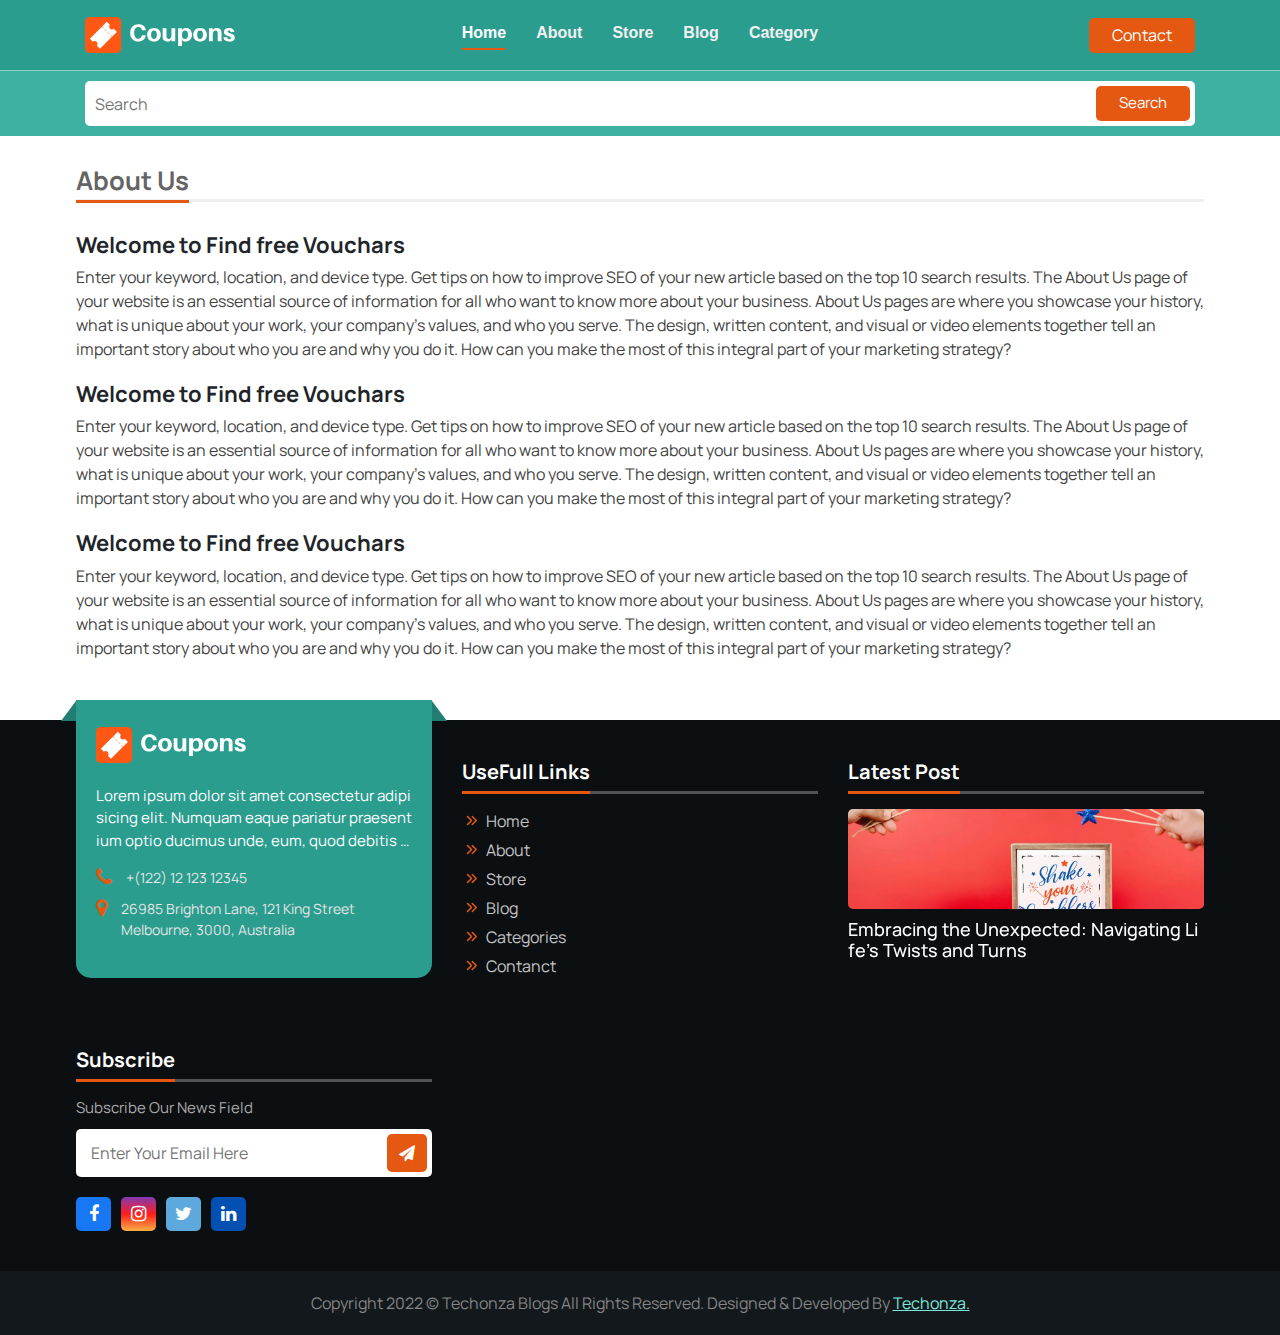
==== commit 15b093c1: "hogya hn ye" ====
--- a/about.html
+++ b/about.html
@@ -24,73 +24,129 @@
    <header class="header">
       <div class="header_top">
          <div class="container">
-         <div class="row">
-            <div class="col-md-12">
-               <div class="header_top_content">
-                  <div class="logo">
-                   <img src="images/logo.svg" alt="">
-                  </div>
-                  <div class="social_icons">
-                   <div class="twitter">
-                      <i class="fa fa-twitter" aria-hidden="true"></i>
-                   </div>
-                   <div class="facebook">
-                      <i class="fa fa-facebook" aria-hidden="true"></i>
-                   </div>
-                   <div class="instagram">
-                      <i class="fa fa-instagram" aria-hidden="true"></i>
-                   </div>
-                   <div class="linkedin">
-                      <i class="fa fa-linkedin" aria-hidden="true"></i>
-                   </div>
-                </div>
-               </div>
-               </div>
-               </div>
+            <div class="row">
+               <div class="col-md-12">
+                  <div class="header_top_content">
+                     <div class="logo_main">
+                        <div class="logo">
+                           <img src="images/logo.svg" alt="">
+                        </div>
+                     </div>
+
+                     <ul class="nav_links ">
+
+                        <li><a href="index.html" class="active">Home</a></li>
+                        <li><a href="about.html">About</a></li>
+                        <li><a href="store.html">Store</a></li>
+                        <li><a href="single_category.html">Blog</a></li>
+                        <li><a href="categories.html">Category</a></li>
+                        <li><a href="contact.html" class="contact_us">Contact Us</a></li>
+                     </ul>
+                     <div class="header_contact">
+                        <a href="contact.html" class="contact_btn">
+                           Contact
+                        </a>
+                     </div>
+                     <button class="menu"
+                        onclick="this.classList.toggle('opened');this.setAttribute('aria-expanded', this.classList.contains('opened'))"
+                        aria-label="Main Menu">
+                        <svg width="100" height="100" viewBox="0 0 100 100">
+                           <path class="line line1"
+                              d="M 20,29.000046 H 80.000231 C 80.000231,29.000046 94.498839,28.817352 94.532987,66.711331 94.543142,77.980673 90.966081,81.670246 85.259173,81.668997 79.552261,81.667751 75.000211,74.999942 75.000211,74.999942 L 25.000021,25.000058" />
+                           <path class="line line2" d="M 20,50 H 80" />
+                           <path class="line line3"
+                              d="M 20,70.999954 H 80.000231 C 80.000231,70.999954 94.498839,71.182648 94.532987,33.288669 94.543142,22.019327 90.966081,18.329754 85.259173,18.331003 79.552261,18.332249 75.000211,25.000058 75.000211,25.000058 L 25.000021,74.999942" />
+                        </svg>
+                     </button>
+                  </div>
+               </div>
+            </div>
          </div>
       </div>
       <div class="header_bottom">
          <div class="container">
-         <div class="row">
-            <div class="col-md-12">
-              <div class="nav_bar">
-               <div class="header_form">
-                  <form action="" class="form ">
-                     <input type="text" placeholder="Search" class="search_input active" >
-                     <div class="search_icon">
-                        <i class="fa fa-search" aria-hidden="true"></i>
+            <div class="row">
+               <div class="col-md-12">
+                  <div class="nav_bar">
+                     <div class="header_form">
+                        <form action="" class="form ">
+                           <input type="text" placeholder="Search" class="search_input active">
+                           <div class="search_icon">
+                              Search
+                           </div>
+                        </form>
+                        <div class="header_search_result">
+                           <h4 class="header_search_result_keys">
+                              Enter Keywords To Search
+                           </h4>
+                           <div class="header_post">
+                              <a href="#" class="side_bar_card">
+                                 <div class="sidebar_card_img">
+                                    <figure>
+                                       <img src="images/Card/card.jpg" alt="">
+                                    </figure>
+                                 </div>
+                                 <div class="sidebar_card_content">
+                                    <h4 class="webkit">
+                                       Qatar World Cup: Fans must show negative COVID-19 result
+                                    </h4>
+                                    <div class="sidebar_card_tags">
+                                       <div class="tag user"><i class="fa fa-user" aria-hidden="true"></i> John Alia
+                                       </div>
+                                       <div class="tag date"> <i class="fa fa-calendar-o" aria-hidden="true"></i>26 mar
+                                          2017</div>
+                                    </div>
+                                 </div>
+                              </a>
+                              <a href="#" class="side_bar_card">
+                                 <div class="sidebar_card_img">
+                                    <figure>
+                                       <img src="images/Card/card3.jpg" alt="">
+                                    </figure>
+                                 </div>
+                                 <div class="sidebar_card_content">
+                                    <h4 class="webkit">
+                                       Qatar World Cup: Fans must show negative COVID-19 result
+                                    </h4>
+                                    <div class="sidebar_card_tags">
+                                       <div class="tag user"><i class="fa fa-user" aria-hidden="true"></i> John Alia
+                                       </div>
+                                       <div class="tag date"> <i class="fa fa-calendar-o" aria-hidden="true"></i>26 mar
+                                          2017</div>
+                                    </div>
+                                 </div>
+                              </a>
+                              <a href="#" class="side_bar_card">
+                                 <div class="sidebar_card_img">
+                                    <figure>
+                                       <img src="images/Card/card1.jpg" alt="">
+                                    </figure>
+                                 </div>
+                                 <div class="sidebar_card_content">
+                                    <h4 class="webkit">
+                                       Qatar World Cup: Fans must show negative COVID-19 result
+                                    </h4>
+                                    <div class="sidebar_card_tags">
+                                       <div class="tag user"><i class="fa fa-user" aria-hidden="true"></i> John Alia
+                                       </div>
+                                       <div class="tag date"> <i class="fa fa-calendar-o" aria-hidden="true"></i>26 mar
+                                          2017</div>
+                                    </div>
+                                 </div>
+                              </a>
+                           </div>
+                        </div>
                      </div>
-                  </form>
-               </div>
-               <ul class="nav_links ">
-                  <div class="menu_close">
-                     <i class="fa fa-times" aria-hidden="true"></i>
-                  </div>
-                  <li><a href="index.html" >Home</a></li>
-                  <li><a href="about.html" class="active">About</a></li>
-                  <li><a href="store.html">Store</a></li>
-                  <li><a href="single_category.html">Blog</a></li>
-                  <li><a href="categories.html" >Category</a></li>
-                  <li><a href="contact.html" class="contact_us" >Contact Us</a></li>
-               </ul>
-          
-               <div class="header_contact">
-                  <a href="contact.html" class="contact_btn">
-                     Contact
-                  </a>
-               </div>
-               <div class="menu">
-                  <i class="fa fa-bars" aria-hidden="true"></i>
-               </div>
-            </div>
-
-               </div>
-               </div>
+
+                  </div>
+
+               </div>
+            </div>
          </div>
       </div>
-            </div>
-
-            </div>
+      </div>
+
+      </div>
    </header>
    <!-- ========== Header end  ========== -->
 
--- a/css/style.css
+++ b/css/style.css
@@ -102,6 +102,7 @@
     overflow: hidden;
     text-overflow: ellipsis;
     -webkit-box-orient: vertical;
+    word-break: break-all;
 }
 
 figure {
@@ -394,7 +395,7 @@
     width: 35px;
     align-items: center;
     justify-content: center;
-    font-size: 18px;
+    font-size: clamp(16px, 2vw, 18px);
     transition: all 0.3s ease 0s;
     color: var(--primary) !important;
     cursor: pointer;
@@ -525,7 +526,7 @@
 }
 
 .blog_card_title h4 {
-    font-size: 20px;
+    font-size: clamp(18px, 2vw, 20px);
     font-weight: 600;
     -webkit-line-clamp: 2;
 }
@@ -590,7 +591,7 @@
 
 .side_bar h4 {
     position: relative;
-    font-size: 20px;
+    font-size: clamp(18px, 2vw, 20px);
     font-weight: 700;
     width: 100%;
     transition: 0.3s;
@@ -849,7 +850,7 @@
 
 
 .single_blog_title h4 {
-    font-size: 20px;
+    font-size: clamp(18px, 2vw, 20px);
     font-weight: 600;
 }
 
@@ -973,7 +974,7 @@
 }
 
 .post_content h4 {
-    font-size: 22px;
+    font-size: clamp(18px, 2vw, 22px);
     font-weight: 700;
     -webkit-line-clamp: 2;
 }
@@ -992,7 +993,7 @@
 }
 
 /*==========hero section==========*/
-    
+
 .hero_img figure {
     width: 100%;
     overflow: hidden;
@@ -1014,7 +1015,7 @@
 }
 
 .hero_title h4 {
-    font-size: 28px;
+    font-size: clamp(18px, 2vw, 28px);
     font-weight: 700;
     color: white;
     -webkit-line-clamp: 2;
@@ -1081,7 +1082,7 @@
 
 .hero_card_title h4 {
     -webkit-line-clamp: 2;
-    font-size: 20px;
+    font-size: clamp(18px, 2vw, 20px);
     font-weight: 700;
 }
 
@@ -1191,7 +1192,7 @@
 }
 
 .latest_post_title h4 {
-    font-size: 24px;
+    font-size: clamp(18px, 2vw, 24px);
     font-weight: 700;
     -webkit-line-clamp: 2;
     transition: 0.3s;
@@ -1283,7 +1284,7 @@
 
 
 .latest_title h4 {
-    font-size: 20px;
+    font-size: clamp(18px, 2vw, 20px);
     font-weight: 700;
     -webkit-line-clamp: 2;
     transition: 0.3s;
@@ -1478,7 +1479,7 @@
 }
 
 .cate_content h4 {
-    font-size: 20px;
+    font-size: clamp(18px, 2vw, 20px);
     color: var(--black);
     width: 100%;
     text-align: center;
@@ -1545,7 +1546,7 @@
 }
 
 .main_heading h4 {
-    font-size: 28px;
+    font-size: clamp(18px, 2vw, 28px);
     font-weight: 700;
     color: #646464;
     padding-bottom: 5px;
@@ -1639,8 +1640,7 @@
     transition: 0.3s;
 }
 
-.post_img {
-}
+.post_img {}
 
 .post_img figure {
     border-radius: 5px 5px 0 0;
@@ -1791,7 +1791,7 @@
 
 .category_title {
     width: 100%;
-    font-size: 24px;
+    font-size: clamp(18px, 2vw, 24px);
     display: flex;
     align-items: center;
     justify-content: center;
@@ -1877,7 +1877,7 @@
 }
 
 .about_details h4 {
-    font-size: 22px;
+    font-size: clamp(18px, 2vw, 22px);
     font-weight: 700;
 }
 
@@ -1933,7 +1933,7 @@
 }
 
 h4.single_card_title.webkit {
-    font-size: 22px;
+    font-size: clamp(18px, 2vw, 22px);
     font-weight: 700;
     -webkit-line-clamp: 2;
 }
@@ -1960,7 +1960,7 @@
 }
 
 .filter:hover {
-    background: var(--primary-100);
+    background: var(--primary-500);
     color: white;
 }
 
@@ -1974,6 +1974,7 @@
     display: flex;
     flex-direction: column;
     gap: 20px;
+    padding-right: 20px;
 }
 
 .code_card {
@@ -1982,7 +1983,6 @@
     padding: 15px;
     box-shadow: 0 0 5px #0002;
     border-radius: 5px;
-    margin-top: 15px;
     position: relative;
 }
 
@@ -1995,7 +1995,7 @@
     justify-content: center;
     border-radius: 5px;
     border: 1px solid #0001;
-    margin-top: -38px;
+    height: 101px;
 }
 
 .cord_card_img figure {
@@ -2014,7 +2014,7 @@
 
 .code_subtitle h4 {
     -webkit-line-clamp: 2;
-    font-size: 20px;
+    font-size: clamp(18px, 2vw, 20px);
     font-weight: 700;
 }
 
@@ -2199,7 +2199,7 @@
     color: white;
     font-weight: 700;
     text-transform: capitalize;
-    font-size: 22px;
+    font-size: clamp(18px, 2vw, 22px);
 }
 
 .subs_btn {
@@ -2281,7 +2281,7 @@
 
 .phone i,
 .location i {
-    font-size: 20px;
+    font-size: clamp(18px, 2vw, 20px);
     color: var(--primary-500);
 }
 
@@ -2302,8 +2302,7 @@
 .twitter:hover i,
 .facebook:hover i,
 .instagram:hover i {
-    color: var(--secondary-100);
-
+    scale: 1.1;
 }
 
 .footer_botton span a {
@@ -2336,7 +2335,7 @@
 }
 
 .footer_heading h4 {
-    font-size: 20px;
+    font-size: clamp(18px, 2vw, 20px);
     padding: 0;
 }
 
@@ -2371,7 +2370,7 @@
 }
 
 .footer_blog_content h4 {
-    font-size: 18px;
+    font-size: clamp(16px, 2vw, 18px);
     color: white;
     -webkit-line-clamp: 2;
 }
@@ -2413,14 +2412,13 @@
 /* ==========Mordal==========*/
 .modal-header {
     background: var(--primary-900);
-    clip-path: polygon(100% 0, 100% 85%, 50% 100%, 0 85%, 0 0);
     background-blend-mode: difference;
     background-size: inherit;
     background-repeat: inherit;
     background-image: url("../images/coupon.png");
     flex-direction: column;
     gap: 5px;
-    padding-bottom: 40px;
+    /* clip-path: ellipse(100% 50% at 50% 40%); */
 }
 
 .modal-header .modal-title {
@@ -2433,24 +2431,28 @@
 .close {
     position: absolute;
     top: 4px;
-    right: 11px;
-    border-radius: 50px;
+    right: 0;
+    border-radius: 0px 0px 0 5px;
     background: none;
-    border: navajowhite;
-    font-size: 20px;
+    font-size: clamp(18px, 2vw, 20px);
     padding: 0;
-}
+    top: -3px;
+    height: 30px;
+    border: none;
+    width: 30px;
+    display: flex;
+    align-items: center;
+    justify-content: center;
+    background: var(--primary-500) !important;
+    box-shadow: -5px 3px 5px #0005;
+}
+
+.close:hover i {}
+
+.close:hover {}
 
 .close:hover i {
-    rotate: 360deg;
-}
-
-.close:hover {
-    background: none;
-}
-
-.close:hover i {
-    transform: rotate(360deg);
+    transform: rotate(90deg);
 }
 
 .close i {
@@ -2476,21 +2478,20 @@
     display: flex;
     align-items: center;
     justify-content: center;
-    padding: 30px 0;
+    padding: 20px;
+    flex-direction: column;
+    gap: 11px;
 }
 
 .copy_code form {
-    padding: 5px;
-    border: dashed 2px black;
+    border: solid 2px #0001;
     width: 60%;
     display: flex;
-    align-items: center;
-    justify-content: center;
-    margin: auto;
     border-radius: 5px;
     position: relative;
     transition: 0.3s;
     font-size: 21px;
+    align-items: center;
 }
 
 .coupon_btn {
@@ -2524,22 +2525,23 @@
 }
 
 .copy_num {
-    background-color: var(--secondary-200);
+    background-color: var(--primary-500);
     position: absolute;
-    top: -40px;
+    top: -33px;
     border-radius: 5px;
     padding: 5px 12px;
-    font-size: 14px;
-    right: -30px;
+    font-size: 12px;
+    right: -26px;
     color: white;
     transition: 0.3s;
     opacity: 0;
+    font-weight: 600;
 }
 
 .copy_num:before {
     content: "";
-    background-color: var(--secondary-100);
-    height: 16px;
+    background-color: var(--primary-500);
+    height: 8px;
     width: 10px;
     border: 0;
     clip-path: polygon(53% 100%, 0 0, 100% 0);
@@ -2567,7 +2569,6 @@
 }
 
 .coupon_btn:hover .get_code {
-    background: var(--primary-700);
     transform: rotateX(-60deg);
 }
 
@@ -2578,18 +2579,26 @@
 
 button.copy_code {
     display: flex;
-    font-size: 22px;
+    font-size: clamp(18px, 2vw, 22px);
     width: unset;
-    flex: 0 0 30px;
+    flex: 0 0 50px;
+    height: 100%;
+    align-items: center;
+    justify-content: center;
+    border-left: 1px dashed var(--primary-50);
 }
 
 .copy_code {
     width: 100%;
     position: relative;
+    display: flex;
+    align-items: center;
+    justify-content: space-between;
 }
 
 button.copy_code p {
     cursor: pointer;
+    color: var(--primary-300);
 }
 
 .copy_code:hover {
@@ -2607,6 +2616,10 @@
 .code {
     flex: 1;
     text-align: center;
+    height: 100%;
+    display: flex;
+    align-items: center;
+    justify-content: center;
 }
 
 .swiper-pagination-bullet-active {
@@ -2669,7 +2682,7 @@
 }
 
 .sub_category_content h4 {
-    font-size: 18px;
+    font-size: clamp(16px, 2vw, 18px);
     font-weight: 700;
     border-radius: 5px;
     text-transform: capitalize;
@@ -2735,7 +2748,7 @@
     padding: 10px;
     background: #f2f2f2;
     color: var(--primary-500);
-    font-size: 20px;
+    font-size: clamp(18px, 2vw, 20px);
     font-weight: 700;
 }
 
@@ -2834,7 +2847,7 @@
 }
 
 .store_card_title h4 {
-    font-size: 18px;
+    font-size: clamp(16px, 2vw, 18px);
     font-weight: 600;
 }
 
@@ -2842,10 +2855,12 @@
     color: #969696;
     font-weight: 400;
 }
-.bg_color{
+
+.bg_color {
     background: #f0f5f6;
 }
-.our_post_main .blog_post{
+
+.our_post_main .blog_post {
     display: flex;
     border-radius: 10px;
     align-items: center;
@@ -2853,6 +2868,7 @@
     overflow: unset;
     gap: 10px;
 }
+
 .our_post_main .blog_post .post_img {
     flex: 0 0 250px;
     height: 160px;
@@ -2864,6 +2880,7 @@
 .our_post_main .blog_post .post_img figure {
     border-radius: 10px;
 }
+
 .our_post_side_bar {
     position: sticky;
     top: 10px;
@@ -2872,12 +2889,14 @@
     flex-direction: column;
     gap: 20px;
 }
+
 .our_post_main .blog_post .post_content {
     margin: 0;
     box-shadow: none;
     padding: 20px;
     border-radius: 10px;
 }
+
 .our_post_main {
     display: flex;
     flex-direction: column;
@@ -2885,12 +2904,15 @@
     position: sticky;
     top: 10px;
 }
+
 .our_post_main .blog_post:hover .post_content {
     transform: none;
 }
+
 .our_post_main .blog_post .post_content h4 {
     margin-top: 7px;
 }
+
 .our_post_main .blog_post:not(:last-child)::after {
     content: "";
     position: absolute;
@@ -2899,11 +2921,13 @@
     width: 100%;
     background: #e5581238;
 }
+
 .store_card_main {
     display: grid;
     gap: 30px;
     grid-template-columns: repeat(auto-fill, minmax(389px, 1fr));
 }
+
 .store_heading {
     display: flex;
     align-items: center;
@@ -2917,7 +2941,6 @@
     font-size: 25px;
     font-weight: 700;
     color: white;
-    text-shadow: 0 0 5px #0007;
 }
 
 .store_card_wrraper {
@@ -2929,6 +2952,7 @@
     overflow: hidden;
     background: #f4f4f4;
 }
+
 .code_card:has(.card_verified_tag) .cord_card_img {
     margin-top: -38px;
 }
@@ -2950,7 +2974,7 @@
 }
 
 .contact_main_heading h4 {
-    font-size: 29px;
+    font-size: clamp(18px, 2vw, 29px);
     font-weight: 700;
 }
 
@@ -2963,11 +2987,11 @@
 }
 
 .contact_media_main {
-    display: flex;
+    display: grid;
     align-items: center;
     justify-content: space-around;
     gap: 40px;
-    flex-wrap: wrap;
+    grid-template-columns: repeat(auto-fill, minmax(290px, 1fr));
 }
 
 .contact_media {
@@ -2982,7 +3006,7 @@
 }
 
 .contact_media .icon {
-    font-size: 22px;
+    font-size: clamp(18px, 2vw, 22px);
     height: 40px;
     width: 50px;
     display: flex;
@@ -2997,16 +3021,19 @@
     font-size: 17px;
     font-weight: 600;
 }
+
 .contact_media:hover {
     box-shadow: 0 0 5px #e4e4e4;
 }
+
 .contact_media span {
     text-align: center;
     font-size: 15px;
     font-weight: 700;
     color: gray;
 }
-.conta_form_main {
+
+.contact_us_form_wrraper {
     display: flex;
     align-items: flex-start;
     justify-content: flex-start;
@@ -3014,9 +3041,10 @@
     align-items: center;
 }
 
-.conta_form_main > * {
+.contact_us_form_wrraper>* {
     flex: 1;
 }
+
 .contact_input {
     display: flex;
     align-items: center;
@@ -3024,48 +3052,70 @@
     border-radius: 5px;
 }
 
-.contact_input .icon {height: 40px;display: flex;align-items: center;justify-content: center;flex: 0 0 39px;background: #0005;color: black;}
+.contact_input .icon {
+    height: 40px;
+    display: flex;
+    align-items: center;
+    justify-content: center;
+    flex: 0 0 39px;
+    background: #e8e8e8;
+    color: black;
+}
 
 .contact_field {
     border-radius: 5px;
     overflow: hidden;
-    border: 1px solid #0005;
-    grid-column: span 2;
-}
-
-.contact_input input, .contact_input textarea {
+    border: 1px solid transparent;
+    flex: 1 1 100%;
+}
+
+.contact_input input,
+.contact_input textarea {
     width: 100%;
     height: 100%;
     padding-left: 10px;
-}
+    background: white;
+}
+
 .contact_us_form {
-    display: grid;
+    display: flex;
     gap: 20px;
-    grid-template-columns: repeat(auto-fill, minmax(290px, 1fr));
-}
+    flex-direction: column;
+    padding: 10px;
+}
+
 textarea {
     resize: none;
     border: none;
     outline: navajowhite;
 }
-.contact_input:has(textarea){
+
+.contact_input:has(textarea) {
     height: 100px;
     align-items: flex-start;
-}
+    background: white;
+}
+
 .contact_input:has(textarea) .icon {
     border-radius: 0 0px 5px 0;
 }
-.contact_field.span_1 {
-    grid-column: unset;
-}
+
+.span_1 {
+    flex: 1;
+}
+
 .contact_input textarea {
     padding-top: 6px;
 }
- .contact_field:has(:where(textarea , input ):focus )   {
-    border-color: var(--primary-500); /* Change this to the desired border color */
-}
-.contact_input:has(:where(textarea , input ):focus ) .icon   {
-    background-color: var(--primary-500); /* Change this to the desired border color */
+
+.contact_field:has(:where(textarea, input):focus) {
+    border-color: var(--primary-500);
+    /* Change this to the desired border color */
+}
+
+.contact_input:has(:where(textarea, input):focus) .icon {
+    background-color: var(--primary-500);
+    /* Change this to the desired border color */
     color: white;
 }
 
@@ -3095,6 +3145,7 @@
 .contactbtn:hover {
     background: var(--primary-700);
 }
+
 .contact_img {
     height: 341px;
 }
@@ -3102,4 +3153,560 @@
 .contact_img img {
     object-fit: contain;
 }
+
+.contact_main_child {
+    display: flex;
+    flex-direction: column;
+    gap: 10px;
+    background: #f3f3f3;
+    border-radius: 10px;
+    overflow: hidden;
+}
+
+.contact_title h4 {
+    font-size: clamp(18px, 2vw, 23px);
+    font-weight: 700;
+    color: white;
+    text-shadow: 0 0 5px #0007;
+}
+
+.contact_title {
+    width: 100%;
+    background: var(--primary-600);
+    padding: 7px;
+    text-align: center;
+}
+
+.contact_field_main {
+    display: flex;
+    gap: 20px;
+}
+
+
+
+/* ==========SingleStore========== */
+.bages_items.verified {
+    position: absolute;
+    right: -37px;
+    color: #fff;
+    padding: 0;
+    top: 11px;
+    transform: rotate(45deg);
+    text-align: center;
+}
+
+.bages_items {
+    display: flex;
+    grid-gap: 5px;
+    padding: 5px 0;
+    position: relative;
+    justify-content: center;
+    align-items: center;
+}
+
+.bages_items.verified:before {
+    left: 0;
+    clip-path: polygon(100% 0, 0 0, 0 100%);
+}
+
+.bages_items.verified:before,
+.bages_items.verified:after {
+    position: absolute;
+    content: '';
+    height: 13px;
+    width: 13px;
+    background: #38913c;
+    top: 99%;
+}
+
+.bages_items.verified:before,
+.bages_items.verified:after {
+    position: absolute;
+    content: '';
+    height: 13px;
+    width: 13px;
+    background: #38913c;
+    top: 99%;
+}
+
+.bages_items.verified p {
+    background: #4caf50;
+    clip-path: polygon(22% 0, 78% 0, 100% 100%, 0% 100%);
+    width: 120px;
+    border-radius: 3px;
+    text-align: center;
+    color: white;
+    padding: 3px 0;
+    font-weight: 700;
+    display: flex;
+    align-items: center;
+    justify-content: center;
+    gap: 3px;
+}
+
+.bages_items p svg {
+    height: 14px;
+    width: 14px;
+    fill: #fff;
+}
+
+.bages_items.verified:after {
+    right: 0;
+    clip-path: polygon(100% 0, 100% 100%, 0 0);
+}
+
+.bages_items p {
+    font-weight: 500;
+    line-height: 1.5;
+    font-size: 13px;
+    display: flex;
+    text-transform: capitalize;
+    align-items: center;
+    grid-gap: 5px;
+}
+
+.about_coupon {
+    display: flex;
+    gap: 10px;
+}
+
+.about_coupon p {
+    font-size: 14px;
+}
+
+.about_coupon p strong {
+    font-size: 15px;
+}
+
+.modal-content {
+    /* border: 4px solid var(--primary-500); */
+    box-shadow: inset 0 0 5px #747474;
+    overflow: hidden;
+}
+
+.code p {
+    height: 100%;
+    font-size: 16px;
+}
+
+.copy_code_btn {
+    display: flex;
+    align-items: center;
+    transition: 0.3s;
+    gap: 5px;
+    background: var(--primary-500);
+    padding: 5px 12px;
+    border-radius: 5px;
+    color: white;
+}
+
+.copy_code_btn:hover {
+    background: var(--primary-700);
+}
+
+.modal-footer {
+    background: #ffb89559;
+    justify-content: flex-start;
+    border: none;
+}
+
+.coupon_img_tags {
+    display: flex;
+    align-items: center;
+    justify-content: space-between;
+    width: 100%;
+}
+
+.added {
+    font-size: 14px;
+}
+
+.coupon_btn:hover .get_deal {
+    transform: none;
+    background: var(--secondary-700);
+}
+
+.get_deal {
+    background: var(--secondary-500);
+}
+
+.gray_filter_content {
+    display: flex;
+    flex-direction: column;
+    gap: 10px;
+}
+
+.gray_filter_content h4 {
+    font-size: clamp(18px, 2vw, 20px);
+    font-weight: 600;
+}
+
+.gray_filter_content p {
+    font-size: 14px;
+    color: gray;
+}
+
+.gray_filter {
+    filter: grayscale(1);
+
+}
+
+.side_bar_store {
+    display: grid;
+    gap: 10px;
+    grid-template-columns: repeat(auto-fill, minmax(89px, 1fr));
+}
+
+.sidebar_store {
+    display: flex;
+    align-items: center;
+    gap: 7px;
+    border-radius: 5px;
+    border: 1px solid #0002;
+    background: white;
+    padding: 5px;
+    flex-direction: column;
+}
+
+.sidebar_store_img {
+    flex: 0 0 62px;
+    height: 60px;
+}
+
+.sidebar_store span {
+    font-size: 16px;
+    font-weight: 700;
+    -webkit-line-clamp: 1;
+}
+
+.sidebar_store_img img {
+    object-fit: contain;
+}
+
+/* ==========single_blog========== */
+.single_blog_wrraper {
+    display: flex;
+    flex-direction: column;
+    gap: 20px;
+    align-items: flex-start;
+    width: 100%;
+}
+
+.single_blog_wrraper>h4 {
+    font-size: clamp(18px, 2vw, 28px);
+    font-weight: 700;
+    padding-right: 10px;
+    position: relative;
+}
+
+.single_blog_wrraper>h4:after {
+    content: "";
+    position: absolute;
+    left: 100%;
+    top: 50%;
+    transform: translatey(-50%);
+    background: var(--primary-500);
+    height: 3px;
+    width: 80px;
+    border-radius: 25px;
+    transition: 0.3s;
+}
+
+.single_blog_wrraper>h4:before {
+    background: var(--primary-500);
+    width: 0;
+}
+
+.single_blog_wrraper:hover>h4:after {
+    width: 100px;
+}
+
+.single_blog_head_img figure {
+    height: 300px;
+    border-radius: 10px;
+    width: 100%;
+}
+
+.single_blog_head_content {
+    display: flex;
+    flex-direction: column;
+    gap: 10px;
+    background: white;
+    padding: 20px;
+    max-width: 96%;
+    margin: auto;
+    margin-top: -81.295px;
+    background-color: white;
+    z-index: 5;
+    position: relative;
+    border-radius: 10px;
+    border-bottom: 4px solid var(--primary-50);
+}
+
+.single_blog_head_img {
+    width: 100%;
+    display: flex;
+    flex-direction: column;
+    gap: 20px;
+}
+
+.single_blog_head {
+    width: 100%;
+}
+
+.single_blog_head_content h4 {
+    font-size: clamp(18px, 2vw, 23px);
+    font-weight: 700;
+}
+
+.single_blog_head_content p {
+    font-size: 15px;
+}
+
+.single_blog_aurthor.single_blog_border {
+    display: flex;
+    align-items: center;
+    gap: 15px;
+}
+
+.author {
+    display: flex;
+    align-items: center;
+    gap: 8px;
+    font-size: 14px;
+    font-family: var(--font-500);
+}
+
+.author figure {
+    height: 40px;
+    width: 40px;
+    border-radius: 50px;
+    overflow: hidden;
+
+}
+
+.single_blog_date {
+    position: relative;
+    padding-left: 12px;
+}
+
+.single_blog_date span {
+    color: black;
+    font-size: 14px;
+}
+
+.single_blog_date:after {
+    content: '';
+    height: 5px;
+    width: 5px;
+    background: var(--primary-600);
+    left: 0;
+    top: 50%;
+    position: absolute;
+    border-radius: 50px;
+    transform: translateY(-50%);
+}
+
+.author .name {
+    font-size: 15px;
+    font-weight: 700;
+}
+
+.single_blog_tag>a {
+    text-decoration: underline;
+    color: var(--primary-600);
+    display: flex;
+    align-items: center;
+    gap: 5px;
+}
+
+.single_blog_body figure {
+    height: 200px;
+    border-radius: 10px;
+    overflow: hidden;
+}
+
+.single_blog_body {
+    width: 100%;
+    display: flex;
+    flex-direction: column;
+    gap: 10px;
+}
+
+.single_blog_body ul {
+    display: flex;
+    flex-direction: column;
+    gap: 8px;
+
+}
+
+.single_blog_body ul li {
+
+    list-style: auto;
+    list-style-position: inside;
+    font-size: 14px;
+}
+
+.single_blog_body h4 {
+    font-size: 21px;
+    font-weight: 700;
+}
+
+.tag_item a {
+    padding: 5px 14px;
+    background: #f3f3f3;
+    border-radius: 5px;
+    font-size: 15px;
+    transition: 0.3s;
+    font-weight: 600;
+}
+
+.sing_blog_tags {
+    display: flex;
+    gap: 20px;
+    align-items: flex-start;
+    width: 100%;
+    justify-content: space-between;
+}
+
+.tag_item {
+    display: flex;
+    gap: 10px;
+    flex-wrap: wrap;
+}
+
+.single_post_social {
+    display: flex;
+    align-items: center;
+    gap: 10px;
+}
+
+.tag_item a:hover {
+    background: var(--primary-500);
+    color: white;
+}
+
+.sidebar_store:hover {
+    scale: 0.96;
+}
+
+.next_prev_main {
+    display: flex;
+    align-items: center;
+    justify-content: space-between;
+    gap: 30px;
+    width: 100%;
+    margin-bottom: 20px;
+}
+
+.next_prev figure {
+    height: 120px;
+    width: 100%;
+    border-radius: 10px 10px 0 0;
+    position: relative;
+}
+
+.next_prev {
+    width: 100%;
+    position: relative;
+    padding: 10px;
+    max-width: 458px;
+}
+
+.title_next_prev {
+    padding: 5px 0;
+    text-align: center;
+    background: var(--primary-500);
+    color: white;
+    border-radius: 0 0 10px 10px;
+    position: absolute;
+    width: 100%;
+    left: 50%;
+    transform: translateX(-50%);
+    font-size: 20px;
+    font-weight: 700;
+}
+
+.title_next_prev:after,
+.title_next_prev:before {
+    content: "";
+    position: absolute;
+    background: var(--primary-500);
+    height: 10px;
+    width: 10px;
+    bottom: 100%;
+    filter: brightness(.2);
+}
+
+.title_next_prev:after {
+    left: 0px;
+    clip-path: polygon(100% 100%, 100% 0, 0 100%);
+}
+
+.title_next_prev:before {
+    right: 0;
+    clip-path: polygon(0 100%, 0 0, 100% 100%);
+}
+
+.next_prev figure:after {
+    content: "";
+    position: absolute;
+    height: 100%;
+    width: 100%;
+    left: 0;
+    background: linear-gradient(0deg, #000000e0, #00000042);
+}
+
+.next_prev_img_content {
+    position: absolute;
+    bottom: 0;
+    left: 0;
+    z-index: 5;
+    transition: 0.3s;
+    display: flex;
+    flex-direction: column;
+    width: 100%;
+    padding: 15px;
+    gap: 5px;
+}
+
+.next_prev_img_content h4 {
+    font-size: 22px;
+    color: white;
+    z-index: 5;
+    font-weight: 700;
+    -webkit-line-clamp: 2;
+}
+
+.next_prev_img_content span {
+    font-size: 14px;
+    color: white;
+}
+
+.next_prev:hover .next_prev_img_content {
+    bottom: 5px;
+}
+
+.prev_img_content {
+
+    align-items: flex-start;
+}
+
+.next_img_content {
+    align-items: flex-end;
+}
+
+.next_prev.prev {
+    max-width: 458px;
+    margin-right: auto;
+}
+
+.next_prev.next {
+    max-width: 458px;
+    margin-left: auto;
+}
+.next_prev_img_content.next_img_content h4 {
+    text-align: right;
+}
+
 /* ==========EditENd========== */--- a/css/responsive.css
+++ b/css/responsive.css
@@ -155,12 +155,31 @@
     grid-template-columns: repeat(auto-fill, minmax(290px, 1fr));
 }
 .main-category ,.store_card_main     {
-    grid-template-columns: repeat(auto-fill, minmax(375px, 1fr));
+    grid-template-columns: repeat(auto-fill, minmax(374px, 1fr));
+}
+.sub_category_main{
+    grid-template-columns: repeat(auto-fill, minmax(149px, 1fr));
+}
+.sing_blog_tags{
+    flex-direction: column;
 }
 }
 @media (max-width: 768px) {
     .main-category{
         grid-template-columns: repeat(auto-fill, minmax(375px, 1fr));
+    }
+    .next_prev_main{
+        flex-direction: column;
+    }
+    .next_prev {
+        max-width: 100% !important;
+        margin: unset !important;
+    }
+    .single_blog_head_content{
+        margin: 0;
+        max-width: 100%;
+        border: 0;
+        padding: 0;
     }
 
 }
@@ -259,8 +278,12 @@
  .code_card_btn{
     flex: 0 0 50px;
  }
- .cate_section{
-    flex-direction: column;
- }
-}
-
+ .cate_section ,  .contact_field_main {
+    flex-direction: column;
+ }
+ .single_blog_tag{
+    display: none;
+ }  
+
+}
+
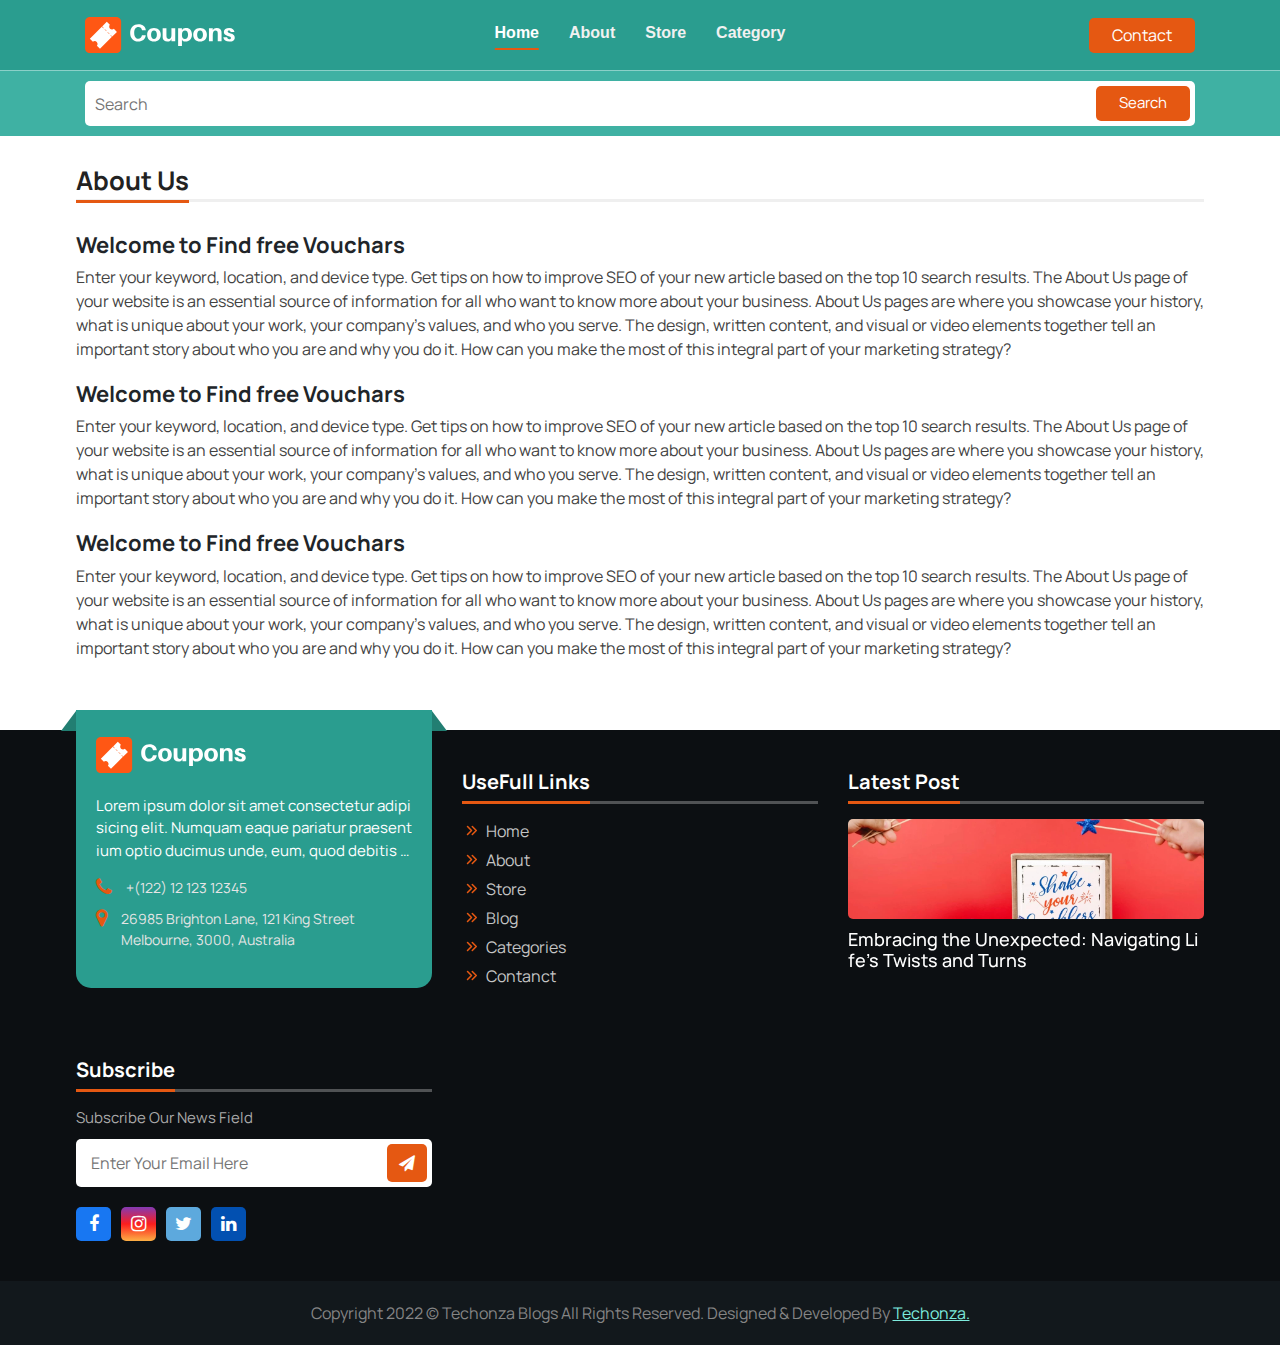
==== commit 13259a96: "ye b hogya hn bhaio" ====
--- a/about.html
+++ b/about.html
@@ -38,7 +38,7 @@
                         <li><a href="index.html" class="active">Home</a></li>
                         <li><a href="about.html">About</a></li>
                         <li><a href="store.html">Store</a></li>
-                        <li><a href="single_category.html">Blog</a></li>
+                        
                         <li><a href="categories.html">Category</a></li>
                         <li><a href="contact.html" class="contact_us">Contact Us</a></li>
                      </ul>
--- a/css/style.css
+++ b/css/style.css
@@ -162,7 +162,7 @@
 
 .fa-star {
     color: #e1e1e1;
-    font-size: 23px;
+        font-size: clamp(18px, 2vw, 23px);
     cursor: pointer;
 }
 
@@ -288,7 +288,7 @@
     padding: 0px 23px;
     background: var(--primary-500);
     border-radius: 5px;
-    color: white;
+    color: var(--white);
     height: 35px;
     display: flex;
     align-items: center;
@@ -296,13 +296,13 @@
 }
 
 .contact_btn:hover {
-    color: white;
+    color: var(--white);
     background: var(--primary-700);
 }
 
 .search_icon {
     font-size: 15px;
-    color: white;
+    color: var(--white);
     cursor: pointer;
     background: var(--primary-500);
     padding: 9px 10px;
@@ -388,7 +388,7 @@
 .facebook,
 .instagram,
 .linkedin {
-    background-color: white;
+    color: var(--white);
     display: flex;
     border-radius: 5px;
     height: 34px;
@@ -403,7 +403,7 @@
 
 .twitter {
     background: rgb(93, 169, 221);
-    color: white !important;
+    color: var(--white)!important;
 }
 
 .twitter i,
@@ -415,17 +415,17 @@
 
 .facebook {
     background: rgb(24, 119, 242);
-    color: white !important;
+    color: var(--white)!important;
 }
 
 .instagram {
     background: linear-gradient(rgb(131, 58, 180) 0%, rgb(253, 29, 29) 50%, rgb(252, 176, 69) 100%);
-    color: white !important;
+    color: var(--white)!important;
 }
 
 .linkedin {
     background: rgb(2, 80, 177);
-    color: white !important;
+    color: var(--white)!important;
 }
 
 .nav_links.active {
@@ -658,7 +658,7 @@
 
 .side_bar_tags a:hover {
     background: var(--primary-400);
-    color: white;
+    color: var(--white);
 }
 
 .side_bar_tags {
@@ -836,7 +836,7 @@
     align-items: center;
     justify-content: center;
     border-radius: 5px;
-    color: white;
+    color: var(--white);
     position: absolute;
     top: 10px;
     left: 10px;
@@ -1017,14 +1017,14 @@
 .hero_title h4 {
     font-size: clamp(18px, 2vw, 28px);
     font-weight: 700;
-    color: white;
+    color: var(--white);
     -webkit-line-clamp: 2;
 }
 
 .hero_btn {
     font-size: 17px;
     border-radius: 5px;
-    color: white;
+    color: var(--white);
     display: flex;
     align-items: center;
     padding: 8px 15px;
@@ -1061,7 +1061,7 @@
 }
 
 .hero_btn:hover {
-    color: white;
+    color: var(--white);
     background-color: var(--primary-700);
 }
 
@@ -1090,7 +1090,7 @@
     padding: 4px 10px;
     background: var(--primary-500);
     border-radius: 5px;
-    color: white;
+    color: var(--white);
     font-size: 14px;
 }
 
@@ -1139,7 +1139,7 @@
 }
 
 .hero_slider {
-    padding: 0 48px;
+    margin: 0 48px;
     margin-top: -89px;
     padding-bottom: 30px;
 }
@@ -1251,7 +1251,7 @@
 
 .save:hover i {
     background: #000000ab;
-    color: white;
+    color: var(--white);
 }
 
 .latest_2nd_cntent .author {
@@ -1302,7 +1302,7 @@
     align-items: center;
     justify-content: center;
     border-radius: 5px;
-    color: white;
+    color: var(--white);
     transition: 0.3s;
     padding: 4px 15px;
     font-size: 14px;
@@ -1342,13 +1342,14 @@
 .latest_2nd_cntent .author p {
     font-size: 16px;
     font-weight: 600;
+    color: var(--black);
 }
 
 .header_form.side_bar_form button {
     background: var(--primary-400);
     padding: 5px 10px;
     border-radius: 0 5px 5px 0;
-    color: white;
+    color: var(--white);
     transition: 0.3s;
 }
 
@@ -1374,7 +1375,7 @@
     align-items: center;
     justify-content: center;
     border-radius: 25px;
-    color: white;
+    color: var(--white);
     transition: 0.3s;
 }
 
@@ -1419,9 +1420,9 @@
     width: 30px;
     background: var(--primary-500);
     border-radius: 5px;
-    color: white;
-    transition: 0.3s;
-    opacity: 0.8;
+    color: var(--white);
+    transition: 0.3s;
+    opacity: 0.4;
 }
 
 .swiper-btn:after {
@@ -1442,7 +1443,7 @@
 
 .author_details {
     display: flex;
-    gap: 10px;
+    gap: 15px;
     align-items: center;
 }
 
@@ -1461,13 +1462,13 @@
     flex-direction: column;
     position: absolute;
     display: flex;
-    align-items: center;
     gap: 5px;
     z-index: 3;
     background: white;
     right: 10px;
     bottom: 10px;
     border-radius: 5px;
+    align-items: flex-start;
     padding: 10px 40px;
 }
 
@@ -1493,7 +1494,7 @@
     justify-content: flex-end;
     padding: 3px 19px;
     border-radius: 3px;
-    color: white;
+    color: var(--white);
     font-size: 13px;
     transition: 0.3s;
 }
@@ -1534,7 +1535,6 @@
     border-radius: 7px;
 }
 
-.cate_card:hover .cate_card_img {}
 
 .cate_btn:hover {
     background: var(--secondary-900);
@@ -1564,6 +1564,7 @@
 .main_heading h4 span {
     position: relative;
     padding-bottom: 5px;
+    color: var(--black);
 }
 
 .main_heading h4 span:after {
@@ -1640,8 +1641,6 @@
     transition: 0.3s;
 }
 
-.post_img {}
-
 .post_img figure {
     border-radius: 5px 5px 0 0;
     position: relative;
@@ -1674,7 +1673,7 @@
 
 .heart:hover {
     background: var(--primary-700);
-    color: white;
+    color: var(--white);
 }
 
 .heart {
@@ -1690,11 +1689,11 @@
 }
 
 .post_tag .heart:hover i {
-    color: white;
+    color: var(--white);
 }
 
 .heart:hover i {
-    color: white;
+    color: var(--white);
 }
 
 .blog_post:hover .post_img figure img {
@@ -1740,12 +1739,12 @@
 
 .alphabet-item:hover {
     background-color: var(--primary-500);
-    color: white;
+    color: var(--white);
 }
 
 .alphabet-item.active {
     background-color: var(--primary-500);
-    color: white;
+    color: var(--white);
 }
 
 .store_main {
@@ -1832,7 +1831,7 @@
 .cate_link {
     border-radius: 5px;
     text-transform: capitalize;
-    color: white;
+    color: var(--white);
     background: var(--primary-500);
     transition: all 0.3s ease 0s;
     padding: 5px 25px;
@@ -1854,13 +1853,13 @@
 }
 
 .category_title h4 {
-    font-size: 27px;
+        font-size: clamp(20px, 2vw, 27px);
     font-weight: 700;
 }
 
 .cate_link:hover {
     background: var(--primary-700);
-    color: white;
+    color: var(--white);
 }
 
 /* ==========AboutUs========== */
@@ -1957,16 +1956,17 @@
     display: flex;
     align-items: center;
     justify-content: center;
+    font-weight: 700;
 }
 
 .filter:hover {
     background: var(--primary-500);
-    color: white;
+    color: var(--white);
 }
 
 .filter.active {
     background: var(--primary-500);
-    color: white;
+    color: var(--white);
     position: relative;
 }
 
@@ -2039,7 +2039,7 @@
 .get_code_btn.code_button {
     background: var(--secondary-500);
     border-radius: 5px;
-    color: white;
+    color: var(--white);
     font-size: 15px;
     height: 40px;
     width: 150px;
@@ -2102,7 +2102,7 @@
 /* ==========Footer========== */
 .footer-section {
     background: #0c0f12;
-    margin-top: 30px;
+    margin-top: 40px;
 }
 
 .footer_content {
@@ -2129,7 +2129,7 @@
 }
 
 .footer_logo_content p {
-    color: white;
+    color: var(--white);
     font-size: 15px;
     -webkit-line-clamp: 3;
 }
@@ -2148,7 +2148,7 @@
 }
 
 .footer_heading h4 span {
-    color: white;
+    color: var(--white);
     padding-bottom: 10px;
     display: inline-block;
 }
@@ -2196,7 +2196,7 @@
 }
 
 .subs_content h4 {
-    color: white;
+    color: var(--white);
     font-weight: 700;
     text-transform: capitalize;
     font-size: clamp(18px, 2vw, 22px);
@@ -2208,7 +2208,7 @@
     align-items: center;
     justify-content: center;
     padding: 6px 12px;
-    color: white;
+    color: var(--white);
     transition: all 0.3s ease 0s;
     border-radius: 5px;
 }
@@ -2371,7 +2371,7 @@
 
 .footer_blog_content h4 {
     font-size: clamp(16px, 2vw, 18px);
-    color: white;
+    color: var(--white);
     -webkit-line-clamp: 2;
 }
 
@@ -2405,7 +2405,7 @@
 }
 
 .card_verified_tag a {
-    color: white;
+    color: var(--white);
     font-weight: 600;
 }
 
@@ -2418,12 +2418,11 @@
     background-image: url("../images/coupon.png");
     flex-direction: column;
     gap: 5px;
-    /* clip-path: ellipse(100% 50% at 50% 40%); */
 }
 
 .modal-header .modal-title {
-    color: white;
-    font-size: 21px;
+    color: var(--white);
+        font-size: clamp(18px, 2vw, 21px);
     font-weight: 600;
     text-align: center;
 }
@@ -2447,9 +2446,7 @@
     box-shadow: -5px 3px 5px #0005;
 }
 
-.close:hover i {}
-
-.close:hover {}
+
 
 .close:hover i {
     transform: rotate(90deg);
@@ -2490,7 +2487,7 @@
     border-radius: 5px;
     position: relative;
     transition: 0.3s;
-    font-size: 21px;
+        font-size: clamp(18px, 2vw, 21px);
     align-items: center;
 }
 
@@ -2532,7 +2529,7 @@
     padding: 5px 12px;
     font-size: 12px;
     right: -26px;
-    color: white;
+    color: var(--white);
     transition: 0.3s;
     opacity: 0;
     font-weight: 600;
@@ -2688,6 +2685,7 @@
     text-transform: capitalize;
     color: var(--black);
     transition: 0.3s;
+    padding-right: 6px;
 }
 
 .sub_category:hover {
@@ -2800,8 +2798,8 @@
 
 .store_card_title {
     width: 100%;
-    background: var(--primary-500);
-    color: var(--white);
+    background: #e7e7e7;
+    color: var(--black);
     text-align: center;
     border-radius: 0 0 5px 5px;
     padding: 5px 0;
@@ -2825,11 +2823,11 @@
 .store_card_title:before {
     content: "";
     position: absolute;
-    background: var(--primary-500);
+    background: inherit;
     height: 10px;
     width: 10px;
     bottom: 100%;
-    filter: brightness(.2);
+    filter: brightness(.8);
 }
 
 .store_card_title:before {
@@ -2848,7 +2846,7 @@
 
 .store_card_title h4 {
     font-size: clamp(16px, 2vw, 18px);
-    font-weight: 600;
+    font-weight: 700;
 }
 
 .sidebar_card_tags .date {
@@ -2858,6 +2856,8 @@
 
 .bg_color {
     background: #f0f5f6;
+    box-shadow: inset 0 0 8px #0001;
+
 }
 
 .our_post_main .blog_post {
@@ -2934,23 +2934,22 @@
     justify-content: center;
     padding: 10px;
     background: var(--primary-500);
-    color: white;
+    color: var(--white);
 }
 
 .store_heading h4 {
-    font-size: 25px;
+        font-size: clamp(19px, 2vw, 25px);
     font-weight: 700;
-    color: white;
+    color: var(--white);
 }
 
 .store_card_wrraper {
     display: flex;
     flex-direction: column;
     gap: 10px;
-    border: 1px solid #0002;
     border-radius: 10px;
     overflow: hidden;
-    background: #f4f4f4;
+    box-shadow: 0 0 9px #d5d5d5;
 }
 
 .code_card:has(.card_verified_tag) .cord_card_img {
@@ -3013,7 +3012,7 @@
     align-items: center;
     justify-content: center;
     background: var(--primary-500);
-    color: white;
+    color: var(--white);
     border-radius: 5px;
 }
 
@@ -3059,7 +3058,7 @@
     justify-content: center;
     flex: 0 0 39px;
     background: #e8e8e8;
-    color: black;
+    color: var(--black);
 }
 
 .contact_field {
@@ -3116,7 +3115,7 @@
 .contact_input:has(:where(textarea, input):focus) .icon {
     background-color: var(--primary-500);
     /* Change this to the desired border color */
-    color: white;
+    color: var(--white);
 }
 
 .contactbtn_mian {
@@ -3128,7 +3127,7 @@
 
 .contactbtn {
     font-size: 15px;
-    color: white;
+    color: var(--white);
     cursor: pointer;
     background: var(--primary-500);
     padding: 9px 10px;
@@ -3166,7 +3165,7 @@
 .contact_title h4 {
     font-size: clamp(18px, 2vw, 23px);
     font-weight: 700;
-    color: white;
+    color: var(--white);
     text-shadow: 0 0 5px #0007;
 }
 
@@ -3235,7 +3234,7 @@
     width: 120px;
     border-radius: 3px;
     text-align: center;
-    color: white;
+    color: var(--white);
     padding: 3px 0;
     font-weight: 700;
     display: flex;
@@ -3297,7 +3296,7 @@
     background: var(--primary-500);
     padding: 5px 12px;
     border-radius: 5px;
-    color: white;
+    color: var(--white);
 }
 
 .copy_code_btn:hover {
@@ -3436,7 +3435,7 @@
     max-width: 96%;
     margin: auto;
     margin-top: -81.295px;
-    background-color: white;
+    background-color: var(--white);
     z-index: 5;
     position: relative;
     border-radius: 10px;
@@ -3491,7 +3490,7 @@
 }
 
 .single_blog_date span {
-    color: black;
+    color: var(--black);
     font-size: 14px;
 }
 
@@ -3505,6 +3504,7 @@
     position: absolute;
     border-radius: 50px;
     transform: translateY(-50%);
+
 }
 
 .author .name {
@@ -3548,7 +3548,7 @@
 }
 
 .single_blog_body h4 {
-    font-size: 21px;
+        font-size: clamp(18px, 2vw, 21px);
     font-weight: 700;
 }
 
@@ -3583,7 +3583,7 @@
 
 .tag_item a:hover {
     background: var(--primary-500);
-    color: white;
+    color: var(--white);
 }
 
 .sidebar_store:hover {
@@ -3614,16 +3614,16 @@
 }
 
 .title_next_prev {
-    padding: 5px 0;
+    padding: 10px 0;
     text-align: center;
     background: var(--primary-500);
-    color: white;
+    color: var(--white);
     border-radius: 0 0 10px 10px;
     position: absolute;
     width: 100%;
     left: 50%;
     transform: translateX(-50%);
-    font-size: 20px;
+    font-size: clamp(18px, 2vw, 20px);
     font-weight: 700;
 }
 
@@ -3671,8 +3671,8 @@
 }
 
 .next_prev_img_content h4 {
-    font-size: 22px;
-    color: white;
+        font-size: clamp(19px, 2vw, 22px);
+    color: var(--white);
     z-index: 5;
     font-weight: 700;
     -webkit-line-clamp: 2;
@@ -3680,7 +3680,7 @@
 
 .next_prev_img_content span {
     font-size: 14px;
-    color: white;
+    color: var(--white);
 }
 
 .next_prev:hover .next_prev_img_content {
@@ -3705,8 +3705,56 @@
     max-width: 458px;
     margin-left: auto;
 }
+
 .next_prev_img_content.next_img_content h4 {
     text-align: right;
 }
 
+.disclimer_wrraper {
+    display: flex;
+    gap: 30px;
+    align-items: center;
+    background: white;
+    border-radius: 10px;
+    padding: 30px;
+}
+
+.d_img {
+    flex: 0 0 400px;
+}
+
+.disclimer_content {
+    flex: 1;
+    display: flex;
+    flex-direction: column;
+    gap: 15px;
+}
+
+.disclimer_content h4 {
+    font-size: clamp(18px, 2vw, 22px);
+    font-weight: 700;
+}
+
+.disclimer_content p {
+    font-size: 15px;
+}
+
+.latest_post_content .author .author_details p {
+    color: var(--black);
+    font-size: 16px;
+    font-weight: 600;
+}
+
+.latest_post_content .author .author_details span {
+    color: gray;
+}
+
+.latest_2nd_cntent .author span {
+    color: gray;
+}
+.single_alphabet_main {
+    display: flex;
+    flex-direction: column;
+    gap: 20px;
+}
 /* ==========EditENd========== */--- a/css/responsive.css
+++ b/css/responsive.css
@@ -1,27 +1,5 @@
 @media (max-width: 1200px) {
-    .code_head{
-        flex-direction: column;
-        align-items: center;
-        gap: 15px;
-    }
-    .code_card_content{
-justify-content: center;
-}
-    .code_card{
-        flex-direction: column;
-    }
-    .cord_card_img{
-        height: 100px;
-    }
-    .code_subtitle h4{
-        text-align: center;
-    }
-    .code_subtitle p{
-        text-align: center;
-    }
-    .code_card_footer{
-        justify-content: space-evenly;
-    }
+
 }
 @media (max-width: 1024px) {
 
@@ -213,32 +191,14 @@
         height: 120px;
     width: 120px;
     }
-    .code_head{
-        flex-direction: column;
-    }
-    .code_card{
-        flex-direction: column;
-
-    }
+ 
     .footer_content{
         margin: 0 20px;
     }
     .footer_botton span{
         text-align: center;
     }
-    .exp{
-        text-align: center;
-    }
-    .code_subtitle h4{
-        text-align: center;
-
-    }
-    .code_card_footer{
-        justify-content: space-evenly;
-    }
-    .code_subtitle p{
-        text-align: center;
-    }
+
     .our_post_main .blog_post {
         position: relative;
         box-shadow: 0px 0px 10px #bebebe44;
@@ -259,6 +219,7 @@
         border-radius: 5px;
         transition: 0.3s;
     }
+
 }
 @media (max-width: 630px) {
     .swiper-slide-duplicate-prev ,  .swiper-slide-next {
@@ -284,6 +245,17 @@
  .single_blog_tag{
     display: none;
  }  
-
-}
-
+ .code_card{
+    flex-direction: column;
+    align-items: center;
+ }
+ .code_head{
+    flex-direction: column;
+    align-items: center;
+ }
+ .single_code_main{
+    display: grid;
+    grid-template-columns: repeat(auto-fill, minmax(266px, 1fr));
+ }
+}
+
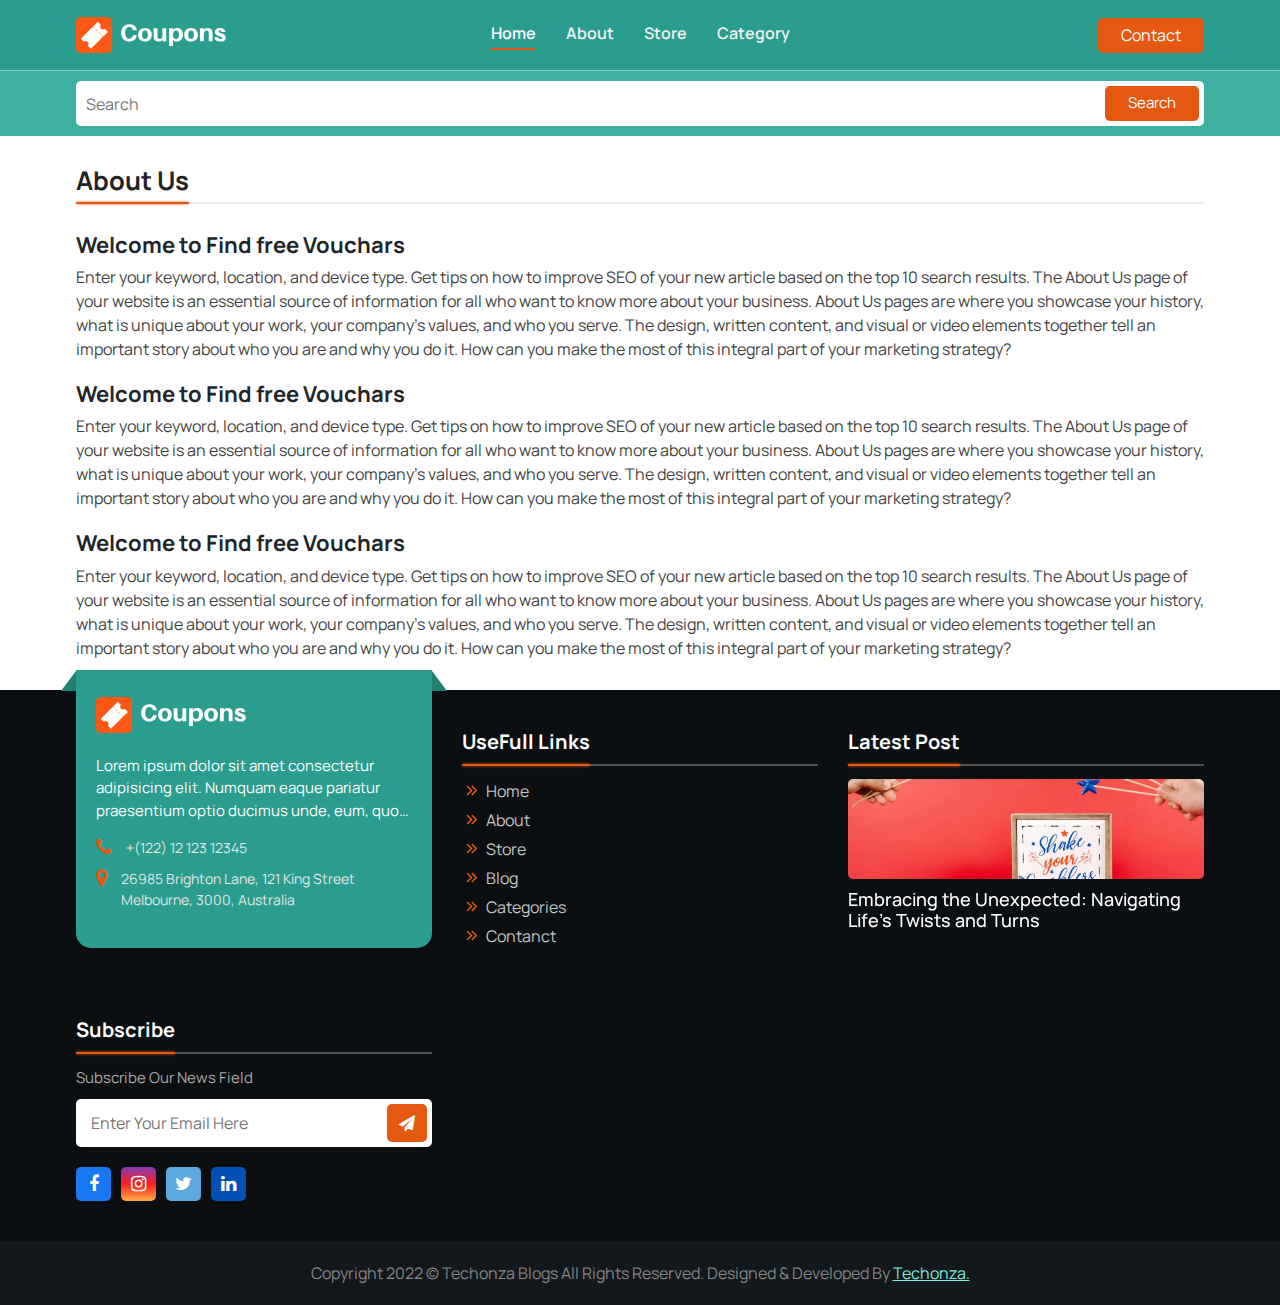
==== commit f0add726: "every thing is up to date" ====
--- a/about.html
+++ b/about.html
@@ -1,12 +1,9 @@
 <!doctype html>
 <html lang="en">
 
-<!doctype html>
-<html lang="en">
-
 <head>
    <meta charset="utf-8">
-<meta name="viewport" content="width=device-width, initial-scale=1.0, maximum-scale=1.0, user-scalable=no">
+   <meta name="viewport" content="width=device-width, initial-scale=1.0, maximum-scale=1.0, user-scalable=no">
 
    <title>Blogs-3rd</title>
    <link rel="stylesheet" href="./css/bootstrap.css">
@@ -28,9 +25,9 @@
                <div class="col-md-12">
                   <div class="header_top_content">
                      <div class="logo_main">
-                        <div class="logo">
+                        <a href="index.html" class="logo">
                            <img src="images/logo.svg" alt="">
-                        </div>
+                        </a>
                      </div>
 
                      <ul class="nav_links ">
@@ -38,7 +35,7 @@
                         <li><a href="index.html" class="active">Home</a></li>
                         <li><a href="about.html">About</a></li>
                         <li><a href="store.html">Store</a></li>
-                        
+
                         <li><a href="categories.html">Category</a></li>
                         <li><a href="contact.html" class="contact_us">Contact Us</a></li>
                      </ul>
@@ -144,9 +141,6 @@
             </div>
          </div>
       </div>
-      </div>
-
-      </div>
    </header>
    <!-- ========== Header end  ========== -->
 
@@ -168,7 +162,13 @@
                         Welcome to Find free Vouchars
                      </h4>
                      <p>
-                        Enter your keyword, location, and device type. Get tips on how to improve SEO of your new article based on the top 10 search results. The About Us page of your website is an essential source of information for all who want to know more about your business. About Us pages are where you showcase your history, what is unique about your work, your company’s values, and who you serve. The design, written content, and visual or video elements together tell an important story about who you are and why you do it. How can you make the most of this integral part of your marketing strategy?
+                        Enter your keyword, location, and device type. Get tips on how to improve SEO of your new
+                        article based on the top 10 search results. The About Us page of your website is an essential
+                        source of information for all who want to know more about your business. About Us pages are
+                        where you showcase your history, what is unique about your work, your company’s values, and who
+                        you serve. The design, written content, and visual or video elements together tell an important
+                        story about who you are and why you do it. How can you make the most of this integral part of
+                        your marketing strategy?
                      </p>
                   </div>
                   <div class="about_details">
@@ -176,7 +176,13 @@
                         Welcome to Find free Vouchars
                      </h4>
                      <p>
-                        Enter your keyword, location, and device type. Get tips on how to improve SEO of your new article based on the top 10 search results. The About Us page of your website is an essential source of information for all who want to know more about your business. About Us pages are where you showcase your history, what is unique about your work, your company’s values, and who you serve. The design, written content, and visual or video elements together tell an important story about who you are and why you do it. How can you make the most of this integral part of your marketing strategy?
+                        Enter your keyword, location, and device type. Get tips on how to improve SEO of your new
+                        article based on the top 10 search results. The About Us page of your website is an essential
+                        source of information for all who want to know more about your business. About Us pages are
+                        where you showcase your history, what is unique about your work, your company’s values, and who
+                        you serve. The design, written content, and visual or video elements together tell an important
+                        story about who you are and why you do it. How can you make the most of this integral part of
+                        your marketing strategy?
                      </p>
                   </div>
                   <div class="about_details">
@@ -184,7 +190,13 @@
                         Welcome to Find free Vouchars
                      </h4>
                      <p>
-                        Enter your keyword, location, and device type. Get tips on how to improve SEO of your new article based on the top 10 search results. The About Us page of your website is an essential source of information for all who want to know more about your business. About Us pages are where you showcase your history, what is unique about your work, your company’s values, and who you serve. The design, written content, and visual or video elements together tell an important story about who you are and why you do it. How can you make the most of this integral part of your marketing strategy?
+                        Enter your keyword, location, and device type. Get tips on how to improve SEO of your new
+                        article based on the top 10 search results. The About Us page of your website is an essential
+                        source of information for all who want to know more about your business. About Us pages are
+                        where you showcase your history, what is unique about your work, your company’s values, and who
+                        you serve. The design, written content, and visual or video elements together tell an important
+                        story about who you are and why you do it. How can you make the most of this integral part of
+                        your marketing strategy?
                      </p>
                   </div>
                </div>
@@ -196,162 +208,174 @@
 
 
    <!-- ========== Footer Start ========== -->
-     <footer class="footer-section">
-            <div class="container">
-               <div class="row">
-                  <div class="col-md-12">
-                     <div class="footer_content">
-                        <div class="footer_logo">
-                           <a href="index.html" class="logo">
-                              <img src="images/logo.svg" alt="">
-                           </a>
-                           <div class="footer_logo_content">
-                              <p class="webkit">Lorem ipsum dolor sit amet consectetur adipisicing elit. Numquam eaque pariatur praesentium optio ducimus unde, eum, quod debitis officiis, cumque nemo vero?</p>
-                           </div>
-                           <div class="footer_contact">
-                              <div class="phone">
-                                 <i class="fa fa-phone" aria-hidden="true"></i>
-                                 <span>
+   <footer class="footer-section">
+      <div class="container">
+         <div class="row">
+            <div class="col-md-12">
+               <div class="footer_content">
+                  <div class="footer_logo">
+                     <a href="index.html" class="logo">
+                        <img src="images/logo.svg" alt="">
+                     </a>
+                     <div class="footer_logo_content">
+                        <p class="webkit">Lorem ipsum dolor sit amet consectetur adipisicing elit. Numquam eaque
+                           pariatur praesentium optio ducimus unde, eum, quod debitis officiis, cumque nemo vero?</p>
+                     </div>
+                     <div class="footer_contact">
+                        <div class="phone">
+                           <i class="fa fa-phone" aria-hidden="true"></i>
+                           <span>
                               +(122) 12 123 12345
                            </span>
-                              </div>
-                              <div class="location">
-                                 <i class="fa fa-map-marker" aria-hidden="true"></i>
-                                 <span>
+                        </div>
+                        <div class="location">
+                           <i class="fa fa-map-marker" aria-hidden="true"></i>
+                           <span>
                               26985 Brighton Lane, 121 King Street Melbourne, 3000, Australia
                            </span>
+                        </div>
+                     </div>
+                  </div>
+                  <div class="footer_links">
+                     <div class="main_heading footer_heading ">
+                        <h4>
+                           <span>UseFull Links</span>
+                        </h4>
+                     </div>
+                     <ul>
+                        <li><svg xmlns="http://www.w3.org/2000/svg" class="icon icon-tabler icon-tabler-chevrons-right"
+                              width="44" height="44" viewBox="0 0 24 24" stroke-width="1.5" stroke="#9e9e9e" fill="none"
+                              stroke-linecap="round" stroke-linejoin="round">
+                              <path stroke="none" d="M0 0h24v24H0z" fill="none"></path>
+                              <polyline points="7 7 12 12 7 17"></polyline>
+                              <polyline points="13 7 18 12 13 17"></polyline>
+                           </svg><a href="#" class="footer_link">Home</a></li>
+                        <li><svg xmlns="http://www.w3.org/2000/svg" class="icon icon-tabler icon-tabler-chevrons-right"
+                              width="44" height="44" viewBox="0 0 24 24" stroke-width="1.5" stroke="#9e9e9e" fill="none"
+                              stroke-linecap="round" stroke-linejoin="round">
+                              <path stroke="none" d="M0 0h24v24H0z" fill="none"></path>
+                              <polyline points="7 7 12 12 7 17"></polyline>
+                              <polyline points="13 7 18 12 13 17"></polyline>
+                           </svg><a href="#" class="footer_link">About</a></li>
+                        <li><svg xmlns="http://www.w3.org/2000/svg" class="icon icon-tabler icon-tabler-chevrons-right"
+                              width="44" height="44" viewBox="0 0 24 24" stroke-width="1.5" stroke="#9e9e9e" fill="none"
+                              stroke-linecap="round" stroke-linejoin="round">
+                              <path stroke="none" d="M0 0h24v24H0z" fill="none"></path>
+                              <polyline points="7 7 12 12 7 17"></polyline>
+                              <polyline points="13 7 18 12 13 17"></polyline>
+                           </svg><a href="#" class="footer_link">Store</a></li>
+                        <li><svg xmlns="http://www.w3.org/2000/svg" class="icon icon-tabler icon-tabler-chevrons-right"
+                              width="44" height="44" viewBox="0 0 24 24" stroke-width="1.5" stroke="#9e9e9e" fill="none"
+                              stroke-linecap="round" stroke-linejoin="round">
+                              <path stroke="none" d="M0 0h24v24H0z" fill="none"></path>
+                              <polyline points="7 7 12 12 7 17"></polyline>
+                              <polyline points="13 7 18 12 13 17"></polyline>
+                           </svg><a href="#" class="footer_link">Blog</a></li>
+                        <li><svg xmlns="http://www.w3.org/2000/svg" class="icon icon-tabler icon-tabler-chevrons-right"
+                              width="44" height="44" viewBox="0 0 24 24" stroke-width="1.5" stroke="#9e9e9e" fill="none"
+                              stroke-linecap="round" stroke-linejoin="round">
+                              <path stroke="none" d="M0 0h24v24H0z" fill="none"></path>
+                              <polyline points="7 7 12 12 7 17"></polyline>
+                              <polyline points="13 7 18 12 13 17"></polyline>
+                           </svg><a href="#" class="footer_link">Categories</a></li>
+                        <li><svg xmlns="http://www.w3.org/2000/svg" class="icon icon-tabler icon-tabler-chevrons-right"
+                              width="44" height="44" viewBox="0 0 24 24" stroke-width="1.5" stroke="#9e9e9e" fill="none"
+                              stroke-linecap="round" stroke-linejoin="round">
+                              <path stroke="none" d="M0 0h24v24H0z" fill="none"></path>
+                              <polyline points="7 7 12 12 7 17"></polyline>
+                              <polyline points="13 7 18 12 13 17"></polyline>
+                           </svg><a href="#" class="footer_link">Contanct</a></li>
+                     </ul>
+                  </div>
+                  <div class="footer_links">
+                     <div class="main_heading footer_heading ">
+                        <h4>
+                           <span>Latest Post</span>
+                        </h4>
+                     </div>
+                     <div class="swiper  footer_slider">
+                        <div class="swiper-wrapper">
+                           <div class="swiper-slide">
+                              <div class="footer_blog">
+                                 <div class="footer_blog_img">
+                                    <figure><img src="images/blog/blog_01.webp" alt=""></figure>
+                                 </div>
+                                 <div class="footer_blog_content">
+                                    <h4 class="webkit">Embracing the Unexpected: Navigating Life's Twists and Turns</h4>
+                                 </div>
                               </div>
                            </div>
-                        </div>
-                        <div class="footer_links">
-                           <div class="main_heading footer_heading ">
-                              <h4>
-                                 <span>UseFull Links</span>
-                              </h4>
-                           </div>
-                           <ul>
-                              <li><svg xmlns="http://www.w3.org/2000/svg" class="icon icon-tabler icon-tabler-chevrons-right" width="44" height="44" viewBox="0 0 24 24" stroke-width="1.5" stroke="#9e9e9e" fill="none" stroke-linecap="round" stroke-linejoin="round">
-                                    <path stroke="none" d="M0 0h24v24H0z" fill="none"></path>
-                                    <polyline points="7 7 12 12 7 17"></polyline>
-                                    <polyline points="13 7 18 12 13 17"></polyline>
-                                 </svg><a href="#" class="footer_link">Home</a></li>
-                              <li><svg xmlns="http://www.w3.org/2000/svg" class="icon icon-tabler icon-tabler-chevrons-right" width="44" height="44" viewBox="0 0 24 24" stroke-width="1.5" stroke="#9e9e9e" fill="none" stroke-linecap="round" stroke-linejoin="round">
-                                    <path stroke="none" d="M0 0h24v24H0z" fill="none"></path>
-                                    <polyline points="7 7 12 12 7 17"></polyline>
-                                    <polyline points="13 7 18 12 13 17"></polyline>
-                                 </svg><a href="#" class="footer_link">About</a></li>
-                              <li><svg xmlns="http://www.w3.org/2000/svg" class="icon icon-tabler icon-tabler-chevrons-right" width="44" height="44" viewBox="0 0 24 24" stroke-width="1.5" stroke="#9e9e9e" fill="none" stroke-linecap="round" stroke-linejoin="round">
-                                    <path stroke="none" d="M0 0h24v24H0z" fill="none"></path>
-                                    <polyline points="7 7 12 12 7 17"></polyline>
-                                    <polyline points="13 7 18 12 13 17"></polyline>
-                                 </svg><a href="#" class="footer_link">Store</a></li>
-                              <li><svg xmlns="http://www.w3.org/2000/svg" class="icon icon-tabler icon-tabler-chevrons-right" width="44" height="44" viewBox="0 0 24 24" stroke-width="1.5" stroke="#9e9e9e" fill="none" stroke-linecap="round" stroke-linejoin="round">
-                                    <path stroke="none" d="M0 0h24v24H0z" fill="none"></path>
-                                    <polyline points="7 7 12 12 7 17"></polyline>
-                                    <polyline points="13 7 18 12 13 17"></polyline>
-                                 </svg><a href="#" class="footer_link">Blog</a></li>
-                              <li><svg xmlns="http://www.w3.org/2000/svg" class="icon icon-tabler icon-tabler-chevrons-right" width="44" height="44" viewBox="0 0 24 24" stroke-width="1.5" stroke="#9e9e9e" fill="none" stroke-linecap="round" stroke-linejoin="round">
-                                    <path stroke="none" d="M0 0h24v24H0z" fill="none"></path>
-                                    <polyline points="7 7 12 12 7 17"></polyline>
-                                    <polyline points="13 7 18 12 13 17"></polyline>
-                                 </svg><a href="#" class="footer_link">Categories</a></li>
-                              <li><svg xmlns="http://www.w3.org/2000/svg" class="icon icon-tabler icon-tabler-chevrons-right" width="44" height="44" viewBox="0 0 24 24" stroke-width="1.5" stroke="#9e9e9e" fill="none" stroke-linecap="round" stroke-linejoin="round">
-                                    <path stroke="none" d="M0 0h24v24H0z" fill="none"></path>
-                                    <polyline points="7 7 12 12 7 17"></polyline>
-                                    <polyline points="13 7 18 12 13 17"></polyline>
-                                 </svg><a href="#" class="footer_link">Contanct</a></li>
-                           </ul>
-                        </div>
-                        <div class="footer_links">
-                           <div class="main_heading footer_heading ">
-                              <h4>
-                                 <span>Latest Post</span>
-                              </h4>
-                           </div>
-                           <div class="swiper  footer_slider">
-                              <div class="swiper-wrapper">
-                                 <div class="swiper-slide">
-                                    <div class="footer_blog">
-                                       <div class="footer_blog_img">
-                                          <figure><img src="images/blog/blog_01.webp" alt=""></figure>
-                                       </div>
-                                       <div class="footer_blog_content">
-                                          <h4 class="webkit">Embracing the Unexpected: Navigating Life's Twists and Turns</h4>
-                                       </div>
-                                    </div>
-                                 </div>
-                                 <div class="swiper-slide">
-                                    <div class="footer_blog">
-                                       <div class="footer_blog_img">
-                                          <figure><img src="images/blog/blog_02.webp" alt=""></figure>
-                                       </div>
-                                       <div class="footer_blog_content">
-                                          <h4 class="webkit">Lorem, ipsum dolor.: Navigating Life's Twists and Turns</h4>
-                                       </div>
-                                    </div>
-                                 </div>
-                                 <div class="swiper-slide">
-                                    <div class="footer_blog">
-                                       <div class="footer_blog_img">
-                                          <figure><img src="images/blog/blog_03.webp" alt=""></figure>
-                                       </div>
-                                       <div class="footer_blog_content">
-                                          <h4 class="webkit"> sit amet consectetur..: Navigating Life's Twists and Turns</h4>
-                                       </div>
-                                    </div>
+                           <div class="swiper-slide">
+                              <div class="footer_blog">
+                                 <div class="footer_blog_img">
+                                    <figure><img src="images/blog/blog_02.webp" alt=""></figure>
+                                 </div>
+                                 <div class="footer_blog_content">
+                                    <h4 class="webkit">Lorem, ipsum dolor.: Navigating Life's Twists and Turns</h4>
                                  </div>
                               </div>
                            </div>
-                        </div>
-                        <div class="footer_links">
-                           <div class="main_heading footer_heading ">
-                              <h4>
-                                 <span>Subscribe</span>
-                              </h4>
-                           </div>
-                           <div class="footer_subs">
-                              <div class="subs_content">
-                                 <P> Subscribe Our News Field</P>
-                                 <form class="footer_form">
-                                    <input type="text" placeholder="Enter Your Email Here ">
-                                    <button class="subs_btn">
-                                       <i class="fa fa-paper-plane" aria-hidden="true"></i>
-                                    </button>
-                                 </form>
-                                 <div class="footer_icons subs_icon">
-                                    <a href="#" class="facebook">
-                                       <i class="fa fa-facebook" aria-hidden="true"></i>
-                                    </a>
-                                    <a href="#" class="instagram">
-                                       <i class="fa fa-instagram" aria-hidden="true"></i>
-                                    </a>
-                                    <a href="#" class="twitter">
-                                       <i class="fa fa-twitter" aria-hidden="true"></i>
-                                    </a>
-                                    <a href="#" class="linkedin">
-                                       <i class="fa fa-linkedin" aria-hidden="true"></i>
-                                    </a>
+                           <div class="swiper-slide">
+                              <div class="footer_blog">
+                                 <div class="footer_blog_img">
+                                    <figure><img src="images/blog/blog_03.webp" alt=""></figure>
+                                 </div>
+                                 <div class="footer_blog_content">
+                                    <h4 class="webkit"> sit amet consectetur..: Navigating Life's Twists and Turns</h4>
                                  </div>
                               </div>
                            </div>
                         </div>
                      </div>
                   </div>
+                  <div class="footer_links">
+                     <div class="main_heading footer_heading ">
+                        <h4>
+                           <span>Subscribe</span>
+                        </h4>
+                     </div>
+                     <div class="footer_subs">
+                        <div class="subs_content">
+                           <P> Subscribe Our News Field</P>
+                           <form class="footer_form">
+                              <input type="text" placeholder="Enter Your Email Here ">
+                              <button class="subs_btn">
+                                 <i class="fa fa-paper-plane" aria-hidden="true"></i>
+                              </button>
+                           </form>
+                           <div class="footer_icons subs_icon">
+                              <a href="#" class="facebook">
+                                 <i class="fa fa-facebook" aria-hidden="true"></i>
+                              </a>
+                              <a href="#" class="instagram">
+                                 <i class="fa fa-instagram" aria-hidden="true"></i>
+                              </a>
+                              <a href="#" class="twitter">
+                                 <i class="fa fa-twitter" aria-hidden="true"></i>
+                              </a>
+                              <a href="#" class="linkedin">
+                                 <i class="fa fa-linkedin" aria-hidden="true"></i>
+                              </a>
+                           </div>
+                        </div>
+                     </div>
+                  </div>
                </div>
             </div>
-            <div class="footer_botton">
-               <span>
+         </div>
+      </div>
+      <div class="footer_botton">
+         <span>
             Copyright 2022 © Techonza Blogs All Rights Reserved.
-Designed & Developed By <a href="#">Techonza.</a>
+            Designed & Developed By <a href="#">Techonza.</a>
          </span>
-            </div>
-         </footer></body>
-
-
+      </div>
+   </footer>
 
 <script src="./js/bootstrap.bundle.min.js"> </script>
 <script src="./js/jquery-3.6.3.js"></script>
 <script src="./js/swiper.js"></script>
 <script src="./js/script.js"></script>
+</body>
 
 </html>--- a/css/style.css
+++ b/css/style.css
@@ -24,7 +24,7 @@
 
 @font-face {
     font-family: Manrope;
-    src: url(../fonts/Manrope-semiBold.ttf);
+    src: url(../fonts/Manrope-SemiBold.ttf);
     font-weight: 600;
 }
 
@@ -77,6 +77,39 @@
     --accent: blue;
     --white: #ffff;
     --black: #222;
+    --box-shadow: 0 10px 15px -3px rgb(0 0 0 / 14%), 0 4px 6px -4px rgb(0 0 0 / 8%);
+}
+
+.webkit_1 {
+    display: -webkit-box;
+    -webkit-line-clamp: 1;
+    overflow: hidden;
+    text-overflow: ellipsis;
+    -webkit-box-orient: vertical;
+}
+
+.webkit_2 {
+    display: -webkit-box;
+    -webkit-line-clamp: 2;
+    overflow: hidden;
+    text-overflow: ellipsis;
+    -webkit-box-orient: vertical;
+}
+
+.webkit_3 {
+    display: -webkit-box;
+    -webkit-line-clamp: 3;
+    overflow: hidden;
+    text-overflow: ellipsis;
+    -webkit-box-orient: vertical;
+}
+
+.webkit_4 {
+    display: -webkit-box;
+    -webkit-line-clamp: 4;
+    overflow: hidden;
+    text-overflow: ellipsis;
+    -webkit-box-orient: vertical;
 }
 
 a {
@@ -102,7 +135,6 @@
     overflow: hidden;
     text-overflow: ellipsis;
     -webkit-box-orient: vertical;
-    word-break: break-all;
 }
 
 figure {
@@ -162,7 +194,7 @@
 
 .fa-star {
     color: #e1e1e1;
-        font-size: clamp(18px, 2vw, 23px);
+    font-size: clamp(18px, 2vw, 23px);
     cursor: pointer;
 }
 
@@ -225,7 +257,7 @@
 
 .header_bottom {
     background: var(--secondary-400);
-    padding: 10px;
+    padding: 10px 0;
     border-top: 1px solid #ffffff66;
 }
 
@@ -257,13 +289,13 @@
 }
 
 .header_top {
-    padding: 10px;
+    padding: 10px 0;
     background: var(--secondary-500);
 }
 
 .form {
     gap: 4px;
-    background: white;
+    background: var(--white);
     border-radius: 5px;
     width: 100%;
     display: flex;
@@ -275,7 +307,7 @@
 }
 
 .form input {
-    background: white;
+    background: var(--white);
     width: 100%;
     padding: 0 5px;
     height: 100%;
@@ -403,7 +435,7 @@
 
 .twitter {
     background: rgb(93, 169, 221);
-    color: var(--white)!important;
+    color: var(--white) !important;
 }
 
 .twitter i,
@@ -415,17 +447,17 @@
 
 .facebook {
     background: rgb(24, 119, 242);
-    color: var(--white)!important;
+    color: var(--white) !important;
 }
 
 .instagram {
     background: linear-gradient(rgb(131, 58, 180) 0%, rgb(253, 29, 29) 50%, rgb(252, 176, 69) 100%);
-    color: var(--white)!important;
+    color: var(--white) !important;
 }
 
 .linkedin {
     background: rgb(2, 80, 177);
-    color: var(--white)!important;
+    color: var(--white) !important;
 }
 
 .nav_links.active {
@@ -437,6 +469,17 @@
 /*==========Blog section========== */
 .flex_start {
     align-items: flex-start;
+}
+
+.overlay:after {
+    content: '';
+    top: 0;
+    position: absolute;
+    height: 100%;
+    width: 100%;
+    left: 0;
+    background: linear-gradient(0deg, #000000e8, transparent);
+    transition: 0.3s;
 }
 
 .position_static {
@@ -490,7 +533,7 @@
     flex-direction: column;
     gap: 10px;
     padding: 15px;
-    background: white;
+    background: var(--white);
 }
 
 .blog_para {
@@ -615,7 +658,7 @@
     display: flex;
     flex-direction: column;
     gap: 16px;
-    background: white;
+    background: var(--white);
     padding: 15px;
     box-shadow: 0 0 5px #0002;
     border-radius: 5px;
@@ -816,7 +859,7 @@
 
 .single_blog_main {
     width: 100%;
-    background: white;
+    background: var(--white);
     position: relative;
     border-radius: 5px;
     overflow: hidden;
@@ -974,7 +1017,7 @@
 }
 
 .post_content h4 {
-    font-size: clamp(18px, 2vw, 22px);
+    font-size: clamp(19px, 2vw, 22px);
     font-weight: 700;
     -webkit-line-clamp: 2;
 }
@@ -993,156 +1036,183 @@
 }
 
 /*==========hero section==========*/
-
-.hero_img figure {
-    width: 100%;
+.hero_swiper_main .swiper-wrapper .swiper-slide {
     overflow: hidden;
+    max-height: 350px;
+}
+
+.hero_swiper_main .swiper-wrapper .swiper-slide img {
+    width: 100%;
+}
+
+.hero_card {
+    border-radius: 10px;
+    overflow: hidden;
+    display: block;
+    max-height: 350px;
+    position: relative;
+}
+
+.hero_card_content {
+    position: absolute;
+    bottom: 0;
+    display: flex;
+    flex-direction: column;
+    justify-content: flex-start;
+    align-items: flex-start;
+    gap: 10px;
+    padding: 30px;
+    padding-bottom: 70px;
+}
+
+.hero_card_content>h4 {
+    color: var(--white);
+    font-size: clamp(25px, 2vw, 30px);
+    font-weight: 700;
+}
+
+.hero_card_content>p {
+    color: whitesmoke;
+    font-weight: 500;
+    font-size: 15px;
+}
+
+
+
+.hero_card_content .aurthor_main .aurthor_content p {
+    color: whitesmoke;
+}
+
+.hero_card_content .aurthor_main figure {
+    height: 50px;
+    width: 50px;
+    box-shadow: var(--box-shadow);
+}
+
+.hero_card_img.overlay:after {
+    background: linear-gradient(0deg, #000000e3, #00000040);
+}
+
+.hero_swiper_thumb {
+    position: relative;
+    z-index: 5;
+    margin: 0 60px;
+    margin-top: -60px;
+    border-radius: 10px;
+    box-shadow: var(--box-shadow) !important;
+    background: var(--white);
+    padding: 15px;
+    background-image: url(../images/common/hero_bg.webp);
+    background-position: center;
+    background-size: cover;
+}
+
+.hero_swiper_thumb .swiper-wrapper .swiper-slide .hero_card {
+    max-height: 100px;
+    transition: .3s;
+    transform: translate(0px, 0px);
+}
+
+.hero_swiper_thumb .swiper-wrapper .swiper-slide {
+    max-height: 150px;
+    max-width: 150px;
+    transition: .3s;
+    filter: grayscale(1);
     border-radius: 15px;
-    position: relative;
-    height: 370px;
-}
-
-
-
-.hero_img figure:after {
-    content: "";
-    position: absolute;
-    top: 0;
-    left: 0;
-    height: 100%;
-    width: 100%;
-    background-image: linear-gradient(178deg, #00000073, #00000047);
-}
-
-.hero_title h4 {
-    font-size: clamp(18px, 2vw, 28px);
-    font-weight: 700;
-    color: var(--white);
-    -webkit-line-clamp: 2;
-}
-
-.hero_btn {
-    font-size: 17px;
-    border-radius: 5px;
-    color: var(--white);
-    display: flex;
-    align-items: center;
-    padding: 8px 15px;
-    justify-content: center;
+}
+
+.hero_swiper_thumb .swiper-wrapper .swiper-slide:where(.swiper-slide-thumb-active, :hover) {
+    box-shadow: var(--box-shadow);
+    filter: grayscale(0);
+    cursor: pointer;
+    scale: 1;
+    transform: translateY(-6px);
+    border-radius: 15px;
+}
+
+.arrow_btn {
+    height: 35px;
+    width: 35px;
+    background: var(--primary-700);
+    border-radius: 5px;
+    transition: .3s;
+}
+
+.arrow_btn::after {
+    font-size: clamp(18px, 2.5vw, 20px);
+    color: var(--white);
+}
+
+.swiper-button-prev.arrow_btn {
+    margin-left: -55px
+}
+
+.swiper-button-next.arrow_btn {
+    margin-right: -55px
+}
+
+.hero_swiper_thumb:hover .swiper-button-prev.arrow_btn {
+    margin-left: 5px
+}
+
+.hero_swiper_thumb:hover .swiper-button-next.arrow_btn {
+    margin-right: 5px;
+}
+
+.swiper-slide .hero_card .hero_card_content {
+    opacity: 0;
+    transform: translateX(50px);
+    transition: opacity 0.3s ease, transform 0.5s ease;
+    max-width: 730px;
+}
+
+/* Apply this class to the active slide's content to animate it in */
+.swiper-slide-active .hero_card .hero_card_content {
+    opacity: 1;
+    transform: translateX(0);
+    transition-delay: 0.2s;
+    padding-bottom: 94px;
+}
+
+.aurthor_main {
+    display: flex;
     gap: 10px;
-    background-color: var(--primary-600);
-}
-
-.hero_detail p {
-    font-size: 16px;
-    color: #d3cfcfd9;
-    -webkit-line-clamp: 2;
-}
-
-.hero_content {
-    display: flex;
-    flex-direction: column;
-    gap: 10px;
-    position: absolute;
-    top: 50px;
-    left: 41px;
-    max-width: 600px;
-    padding: 10px 12px;
-    border-radius: 15px;
-    align-items: flex-start;
-}
-
-.main_hero {
-    position: relative;
-}
-
-.hero_img {
-    position: relative;
-}
-
-.hero_btn:hover {
-    color: var(--white);
-    background-color: var(--primary-700);
-}
-
-.author_img figure {
-    height: 40px;
-    width: 40px;
+    align-items: center;
+}
+
+.aurthor_main figure {
+    height: 50px;
+    width: 50px;
+    box-shadow: var(--box-shadow);
     border-radius: 50px;
 }
 
-.hero_card_main {
-    display: flex;
-    gap: 25px;
-    margin-top: -89px;
-    align-items: center;
-    justify-content: center;
-    padding: 0 30px;
-}
-
-.hero_card_title h4 {
-    -webkit-line-clamp: 2;
-    font-size: clamp(18px, 2vw, 20px);
-    font-weight: 700;
-}
-
-.tag a {
-    padding: 4px 10px;
-    background: var(--primary-500);
-    border-radius: 5px;
-    color: var(--white);
-    font-size: 14px;
-}
-
-.tag a:hover {
-    background: var(--primary-700);
-}
-
-.hero_card {
-    display: flex;
-    flex-direction: column;
-    gap: 10px;
-    border-radius: 10px;
-    padding: 10px;
-    backdrop-filter: blur(5px);
-    box-shadow: 0px 0px 10px #0002;
-    transition: 0.3s;
-    background: white;
-}
-
-.hero_card:hover {
-    box-shadow: 2px 3px 5px #0002;
-}
-
-.author_img {
-    display: flex;
-    align-items: center;
-    gap: 5px;
-}
-
-.aurthor_content {
-    display: flex;
-    gap: 10px;
-    align-items: center;
-}
-
-.aurthor_content .date {
+.aurthor_content p {
     font-size: 13px;
 }
 
-.hero_card_title:hover {
-    color: var(--secondary-900);
-}
-
-.aurthor_content .name {
-    font-size: 14px;
-}
-
-.hero_slider {
-    margin: 0 48px;
-    margin-top: -89px;
-    padding-bottom: 30px;
-}
+.hero_card_content .aurthor_main .aurthor_content h4 {
+    color: var(--white);
+}
+
+.aurthor_content h4 {
+    font-size: 15px;
+    font-weight: 900;
+}
+
+.hero_card_content .aurthor_main .aurthor_content p {
+    color: whitesmoke;
+}
+
+.aurthor_content p {
+    font-size: 13px;
+}
+
+.hero_card_img.overlay:after {
+    background: linear-gradient(0deg, #000000e3, #00000040);
+}
+
+/*==========hero_section_End==========*/
 
 /*==========Latest section==========*/
 .latest_post_img figure {
@@ -1166,7 +1236,7 @@
     flex-direction: column;
     gap: 15px;
     flex: 1;
-    background: white;
+    background: var(--white);
     padding: 20px;
     border-radius: 10px;
     transition: 0.3s;
@@ -1192,14 +1262,14 @@
 }
 
 .latest_post_title h4 {
-    font-size: clamp(18px, 2vw, 24px);
+    font-size: clamp(17px, 2vw, 24px);
     font-weight: 700;
     -webkit-line-clamp: 2;
     transition: 0.3s;
 }
 
 .latest_post_details p {
-    font-size: 16px;
+    font-size: clamp(14px, 2vw, 16px);
 }
 
 .tags_icons {
@@ -1274,7 +1344,7 @@
 
 .latest_2nd_card {
     display: flex;
-    background: white;
+    background: var(--white);
     padding: 15px;
     border-radius: 10px;
     gap: 20px;
@@ -1357,6 +1427,25 @@
     background: var(--primary-700);
 }
 
+.latest_contet_date span {
+    color: gray;
+    text-transform: capitalize;
+    padding-left: 15px;
+    position: relative;
+}
+
+.latest_contet_date span:after {
+    content: "";
+    position: absolute;
+    top: 50%;
+    transform: translateY(-50%);
+    background: var(--primary-500);
+    height: 5px;
+    width: 5px;
+    left: 0;
+    border-radius: 50px;
+}
+
 .latest_card_tags {
     display: flex;
     align-items: center;
@@ -1416,17 +1505,21 @@
 
 .swiper-btn {
     font-size: 14px;
-    height: 30px;
-    width: 30px;
+    height: 40px;
+    width: 40px;
     background: var(--primary-500);
     border-radius: 5px;
     color: var(--white);
     transition: 0.3s;
-    opacity: 0.4;
+    opacity: 0.8;
+    height: 78%;
+    top: 0;
+    bottom: auto;
+    margin: 0;
 }
 
 .swiper-btn:after {
-    font-size: 17px;
+    font-size: 20px;
 }
 
 .swiper-btn:hover {
@@ -1449,7 +1542,7 @@
 
 .home_cate {
     display: grid;
-    grid-template-columns: repeat(auto-fill, minmax(215px, 1fr));
+    grid-template-columns: repeat(auto-fill, minmax(189px, 1fr));
     gap: 40px;
 }
 
@@ -1464,7 +1557,7 @@
     display: flex;
     gap: 5px;
     z-index: 3;
-    background: white;
+    background: var(--white);
     right: 10px;
     bottom: 10px;
     border-radius: 5px;
@@ -1480,7 +1573,7 @@
 }
 
 .cate_content h4 {
-    font-size: clamp(18px, 2vw, 20px);
+    font-size: clamp(17px, 2vw, 20px);
     color: var(--black);
     width: 100%;
     text-align: center;
@@ -1537,7 +1630,7 @@
 
 
 .cate_btn:hover {
-    background: var(--secondary-900);
+    background: var(--primary-700);
 }
 
 .main_heading {
@@ -1546,10 +1639,9 @@
 }
 
 .main_heading h4 {
-    font-size: clamp(18px, 2vw, 28px);
+    font-size: clamp(25px, 2vw, 28px);
     font-weight: 700;
     color: #646464;
-    padding-bottom: 5px;
 }
 
 .main_heading:after {
@@ -1557,25 +1649,29 @@
     position: absolute;
     width: 100%;
     background: #d1d1d159;
-    height: 3px;
-    bottom: 0;
+    height: 2px;
+    top: 100%;
+    border-radius: 5px;
 }
 
 .main_heading h4 span {
     position: relative;
+    color: var(--black);
+    display: inline-block;
     padding-bottom: 5px;
-    color: var(--black);
 }
 
 .main_heading h4 span:after {
     content: "";
     position: absolute;
     background: var(--primary-500);
-    height: 3px;
+    height: 2px;
     width: 100%;
     left: 0;
-    bottom: 0;
+    top: 100%;
     z-index: 1;
+    border-radius: 40px;
+    box-shadow: 0 0 3px #e55812;
 }
 
 
@@ -1597,7 +1693,7 @@
 
 .our_post {
     display: flex;
-    gap: 20px;
+    gap: 30px;
     align-items: flex-start;
 }
 
@@ -1616,7 +1712,7 @@
 }
 
 .post_content p {
-    font-size: 16px;
+    font-size: clamp(14px, 2vw, 16px);
     -webkit-line-clamp: 3;
     color: #737373;
 }
@@ -1635,7 +1731,7 @@
     margin-top: -20px;
     position: relative;
     z-index: 2;
-    background: white;
+    background: var(--white);
     margin: -30px 10px 0;
     border-radius: 5px;
     transition: 0.3s;
@@ -1661,7 +1757,7 @@
     display: flex;
     border-radius: 5px;
     box-shadow: 1px 1px 6px #0003;
-    background: white;
+    background: var(--white);
     justify-content: center;
     align-items: center;
     gap: 5px;
@@ -1700,6 +1796,31 @@
     scale: 1.2;
 }
 
+.main_2nd_card .latest_post_card {
+    flex-direction: row-reverse;
+    align-items: center;
+}
+
+.main_2nd_card .latest_post_card .latest_post_img figure {
+    height: 150px;
+}
+
+
+
+.main_2nd_card .latest_post_card .latest_post_img {
+    flex: 0 0 150px;
+}
+
+.main_2nd_card .latest_post_card .latest_post_content h4 {
+    font-size: 19px;
+    word-break: break-all;
+}
+
+.main_2nd_card .latest_post_card .latest_post_content .latest_2nd_tags {
+    position: unset;
+
+}
+
 .post_img figure:after {
     content: "";
     background: #0000004f;
@@ -1767,13 +1888,13 @@
 /* ==========Category========== */
 .main-category {
     display: grid;
-    grid-template-columns: repeat(auto-fill, minmax(433px, 1fr));
-    gap: 30px 20px;
+    grid-template-columns: repeat(auto-fill, minmax(505px, 1fr));
+    gap: 30px;
 }
 
 .cate_section {
     display: flex;
-    align-items: center;
+    align-items: flex-start;
     gap: 20px;
     padding: 15px;
     width: 100%;
@@ -1783,7 +1904,7 @@
 }
 
 .main_cate_img figure {
-    border-radius: 15px;
+    border-radius: 5px;
     height: 100%;
     width: calc(100% - 20px);
 }
@@ -1804,13 +1925,12 @@
     color: var(--white);
     left: 50%;
     border-radius: 0 0 5px 5px;
-    text-shadow: 0 0 5px #0005;
 }
 
 .main_cate {
     height: 170px;
-    flex: 0 0 200px;
     position: relative;
+    width: 100%;
 }
 
 .main_cate_img {
@@ -1853,7 +1973,7 @@
 }
 
 .category_title h4 {
-        font-size: clamp(20px, 2vw, 27px);
+    font-size: clamp(20px, 2vw, 27px);
     font-weight: 700;
 }
 
@@ -1989,7 +2109,8 @@
 .cord_card_img {
     flex: 0 0 100px;
     padding: 5px 7px;
-    background: white;
+    width: 100px;
+    background: var(--white);
     display: flex;
     align-items: center;
     justify-content: center;
@@ -2102,7 +2223,6 @@
 /* ==========Footer========== */
 .footer-section {
     background: #0c0f12;
-    margin-top: 40px;
 }
 
 .footer_content {
@@ -2168,7 +2288,7 @@
 
 .footer_form input {
     border-radius: 5px;
-    background: white;
+    background: var(--white);
     padding: 7px 10px;
     width: 100%;
     padding-left: 10px;
@@ -2189,7 +2309,7 @@
     gap: 10px;
     /* flex-direction: column; */
     width: 100%;
-    background: white;
+    background: var(--white);
     border-radius: 5px;
     overflow: hidden;
     padding: 5px;
@@ -2290,7 +2410,7 @@
     align-items: center;
     justify-content: center;
     padding: 20px;
-    background: white;
+    background: var(--white);
     background: #12181c;
 }
 
@@ -2422,7 +2542,7 @@
 
 .modal-header .modal-title {
     color: var(--white);
-        font-size: clamp(18px, 2vw, 21px);
+    font-size: clamp(18px, 2vw, 21px);
     font-weight: 600;
     text-align: center;
 }
@@ -2460,7 +2580,7 @@
     height: 100px;
     width: 100px;
     padding: 7px;
-    background: white;
+    background: var(--white);
     border-radius: 5px;
     overflow: hidden;
 }
@@ -2487,7 +2607,7 @@
     border-radius: 5px;
     position: relative;
     transition: 0.3s;
-        font-size: clamp(18px, 2vw, 21px);
+    font-size: clamp(18px, 2vw, 21px);
     align-items: center;
 }
 
@@ -2570,7 +2690,7 @@
 }
 
 .copy_code form input {
-    background: white;
+    background: var(--white);
     padding-left: 5px;
 }
 
@@ -2635,16 +2755,15 @@
 
 /* ==========Edit========== */
 .sub_category_img figure {
-    height: 62px;
-    width: 100%;
-    border-radius: 5px 0 0px 5px;
+    height: 65px;
+    width: 100%;
 }
 
 .sub_category_main {
     display: grid;
     gap: 15px;
-    grid-template-columns: repeat(auto-fill, minmax(136px, 1fr));
-    max-height: 151px;
+    grid-template-columns: repeat(auto-fill, minmax(97px, 1fr));
+    max-height: 268px;
     overflow-y: auto;
     padding: 10px;
     padding-left: 0;
@@ -2657,17 +2776,19 @@
     align-items: center;
     justify-content: center;
     border-radius: 5px;
-    background: white;
+    background: var(--white);
     flex: 0 0 65px;
 }
 
 .sub_category {
     padding: 0px;
     display: flex;
-    gap: 10px;
+    gap: 5px;
     box-shadow: 0 0 6px #dfdfdf;
     border-radius: 5px;
-    background: white;
+    background: var(--white);
+    flex-direction: column;
+    overflow: hidden;
 }
 
 .sub_category_content {
@@ -2676,21 +2797,23 @@
     width: 100%;
     flex-direction: column;
     justify-content: center;
+    align-items: center;
+    text-align: center;
+    padding: 5px;
 }
 
 .sub_category_content h4 {
-    font-size: clamp(16px, 2vw, 18px);
+    font-size: clamp(16px, 2vw, 14px);
     font-weight: 700;
     border-radius: 5px;
     text-transform: capitalize;
     color: var(--black);
     transition: 0.3s;
-    padding-right: 6px;
 }
 
 .sub_category:hover {
     border-color: var(--primary-50);
-    transform: translate(2px, -2px);
+    transform: translatey(-2px);
 }
 
 .sub_category:hover h4 {
@@ -2705,7 +2828,7 @@
     height: 10px;
     width: 10px;
     bottom: 100%;
-    filter: brightness(.2);
+    filter: brightness(.8);
 }
 
 .category_title:after {
@@ -2734,7 +2857,7 @@
 .header_search_result {
     position: absolute;
     width: 100%;
-    background: white;
+    background: var(--white);
     z-index: 4;
     box-shadow: 1px 3px 10px #0001;
     border-radius: 0 0 5px 5px;
@@ -2748,6 +2871,7 @@
     color: var(--primary-500);
     font-size: clamp(18px, 2vw, 20px);
     font-weight: 700;
+    padding-left: 20px;
 }
 
 .blog_cateogry_child.active .blog_cateogry_num {
@@ -2759,7 +2883,7 @@
 }
 
 .header_post {
-    padding: 10px;
+    padding: 20px;
     display: grid;
     gap: 30px;
     grid-template-columns: repeat(auto-fill, minmax(330px, 1fr));
@@ -2812,7 +2936,7 @@
     box-shadow: 0 0 5px #e6e6e6;
     padding: 5px;
     border-radius: 5px;
-    background: white;
+    background: var(--white);
 }
 
 .store_card_img img {
@@ -2869,6 +2993,10 @@
     gap: 10px;
 }
 
+.latest_post_title:hover h4 {
+    color: var(--primary-200);
+}
+
 .our_post_main .blog_post .post_img {
     flex: 0 0 250px;
     height: 160px;
@@ -2938,7 +3066,7 @@
 }
 
 .store_heading h4 {
-        font-size: clamp(19px, 2vw, 25px);
+    font-size: clamp(19px, 2vw, 25px);
     font-weight: 700;
     color: var(--white);
 }
@@ -2991,6 +3119,7 @@
     justify-content: space-around;
     gap: 40px;
     grid-template-columns: repeat(auto-fill, minmax(290px, 1fr));
+    margin-top: 30px;
 }
 
 .contact_media {
@@ -3002,6 +3131,7 @@
     flex: 1;
     border-radius: 10px;
     transition: 0.3s;
+    box-shadow: 0 0 5px #e4e4e4;
 }
 
 .contact_media .icon {
@@ -3021,15 +3151,14 @@
     font-weight: 600;
 }
 
-.contact_media:hover {
-    box-shadow: 0 0 5px #e4e4e4;
-}
+.contact_media:hover {}
 
 .contact_media span {
     text-align: center;
     font-size: 15px;
     font-weight: 700;
     color: gray;
+    -webkit-line-clamp: 5;
 }
 
 .contact_us_form_wrraper {
@@ -3073,7 +3202,7 @@
     width: 100%;
     height: 100%;
     padding-left: 10px;
-    background: white;
+    background: var(--white);
 }
 
 .contact_us_form {
@@ -3092,7 +3221,7 @@
 .contact_input:has(textarea) {
     height: 100px;
     align-items: flex-start;
-    background: white;
+    background: var(--white);
 }
 
 .contact_input:has(textarea) .icon {
@@ -3166,7 +3295,6 @@
     font-size: clamp(18px, 2vw, 23px);
     font-weight: 700;
     color: var(--white);
-    text-shadow: 0 0 5px #0007;
 }
 
 .contact_title {
@@ -3362,7 +3490,7 @@
     gap: 7px;
     border-radius: 5px;
     border: 1px solid #0002;
-    background: white;
+    background: var(--white);
     padding: 5px;
     flex-direction: column;
 }
@@ -3430,7 +3558,7 @@
     display: flex;
     flex-direction: column;
     gap: 10px;
-    background: white;
+    background: var(--white);
     padding: 20px;
     max-width: 96%;
     margin: auto;
@@ -3548,7 +3676,7 @@
 }
 
 .single_blog_body h4 {
-        font-size: clamp(18px, 2vw, 21px);
+    font-size: clamp(18px, 2vw, 21px);
     font-weight: 700;
 }
 
@@ -3671,7 +3799,7 @@
 }
 
 .next_prev_img_content h4 {
-        font-size: clamp(19px, 2vw, 22px);
+    font-size: clamp(19px, 2vw, 22px);
     color: var(--white);
     z-index: 5;
     font-weight: 700;
@@ -3714,9 +3842,10 @@
     display: flex;
     gap: 30px;
     align-items: center;
-    background: white;
+    background: var(--white);
     border-radius: 10px;
     padding: 30px;
+    box-shadow: 0 0 5px #0001;
 }
 
 .d_img {
@@ -3728,6 +3857,10 @@
     display: flex;
     flex-direction: column;
     gap: 15px;
+}
+
+section.disclimer {
+    padding-bottom: 50px;
 }
 
 .disclimer_content h4 {
@@ -3752,9 +3885,233 @@
 .latest_2nd_cntent .author span {
     color: gray;
 }
+
 .single_alphabet_main {
     display: flex;
     flex-direction: column;
     gap: 20px;
 }
+
+.hero_content_card {
+    display: flex;
+    flex-direction: column;
+    gap: 5px;
+    align-items: flex-start;
+}
+
+.swiper-button-next.swiper-btn {
+    right: 0;
+    border-radius: 0 10px 10px 0;
+}
+
+.swiper-button-prev.swiper-btn {
+    left: 0;
+    border-radius: 10px 0 0 10px;
+}
+
+.cate_main_wrraper {
+    flex: 0 0 200px;
+    width: 200px;
+    display: flex;
+    flex-direction: column;
+    gap: 15px;
+    align-items: center;
+    height: 100%;
+}
+
+.view_all {
+    background: var(--primary-500);
+    border-radius: 5px;
+    color: var(--white);
+    height: 35px;
+    display: flex;
+    align-items: center;
+    justify-content: center;
+    width: 100%;
+    gap: 5px;
+    font-weight: 600;
+    font-size: 15px;
+    margin-top: auto;
+}
+
+.view_all:hover {
+    color: white;
+    background: var(--primary-700);
+}
+
+.view_all_main {
+    width: 100%;
+    display: flex;
+    flex-direction: column;
+    gap: 0px;
+    position: relative;
+    flex: 1;
+    padding-top: 10px;
+    border-top: 2px solid #0001;
+}
+
+.view_all_posts span {
+    display: flex;
+    align-items: center;
+    justify-content: center;
+    color: #5a5a5ae0;
+    font-weight: 700;
+    gap: 5px;
+    font-size: 15px;
+}
+
+.view_all:hover i {
+    transform: translate(2px, -2px);
+}
+
+.view_all i {
+    transition: 0.3s;
+}
+
+.view_all_posts span i {
+    color: var(--primary-500);
+}
+
+.cate_section:nth-child(even) {
+    flex-direction: row-reverse;
+}
+
+/* ==========EditENd========== */
+
+
+/* ==========poplor_home_cards========== */
+.populor_blog_card_wrapper {
+    flex-direction: column;
+    display: flex;
+    gap: 20px;
+}
+
+.populor_blog_card_main {
+    display: grid;
+    grid-template-columns: repeat(auto-fill, minmax(298px, 1fr));
+    gap: 30px;
+}
+
+.populor_blog_card {
+    position: relative;
+    box-shadow: var(--box-shadow);
+    border-radius: 10px;
+}
+
+.populor_blog_card figure {
+    height: 260px;
+    border-radius: 10px;
+}
+
+.populor_blog_card_content {
+    position: absolute;
+    bottom: 0;
+    padding: 15px;
+    flex-direction: column;
+    display: flex;
+    text-align: center;
+    gap: 5px;
+    width: 100%;
+}
+
+.populor_blog_card_content h4 {
+    font-size: 21px;
+    font-weight: 700;
+    color: white;
+    -webkit-line-clamp: 2;
+}
+
+.populor_blog_card_content span {
+    color: #e5e5e5;
+    font-size: 14px;
+    padding: 0;
+}
+
+.populor_blog_tag {
+    display: flex;
+    align-items: flex-start;
+    justify-content: flex-start;
+    position: absolute;
+    top: 10px;
+    left: 10px;
+}
+
+.populor_blog_tag>span {
+    color: white;
+    background: var(--primary-500);
+    padding: 2px 16px;
+    border-radius: 5px;
+}
+
+.populor_blog_card_content .populor_blog_tag {
+    position: absolute;
+    top: 10px;
+    left: 10px;
+}
+
+.populor_blog_card:hover {
+    transform: translateY(-2px);
+}
+
+.populor_blog_child_card_main {
+    display: grid;
+    grid-template-columns: repeat(auto-fill, minmax(186px, 1fr));
+    gap: 30px;
+    padding: 20px;
+    background: white;
+    border-radius: 10px;
+    background-image: url(../images/blog/bg-1.webp);
+    background-position: center;
+    background-size: cover;
+}
+
+.populor_blog_child_card_main .populor_blog_card .populor_blog_card_content {
+    position: unset;
+}
+
+.populor_blog_child_card_main .populor_blog_card {
+    display: flex;
+    box-shadow: none;
+    flex-direction: column;
+    gap: 6px;
+    /* background: white; */
+}
+
+.populor_blog_child_card_main .populor_blog_card figure {
+    height: 139px;
+}
+
+.populor_blog_child_card_main .populor_blog_card .populor_blog_card_content {
+    text-align: center;
+    align-items: center;
+    padding: 0;
+}
+
+.populor_blog_child_card_main .populor_blog_card .populor_blog_card_content h4 {
+    font-size: 16px;
+    color: black;
+}
+
+.populor_blog_child_card_main .populor_blog_card .populor_blog_card_content span {
+    color: #525252;
+    padding: 0;
+}
+
+.populor_blog_child_card_main .populor_blog_card .populor_blog_card_content span:after,
+.populor_blog_child_card_main .populor_blog_card figure:after {
+    content: none;
+}
+
+.populor_blog_child_card_main .populor_blog_card:hover {
+    transform: translate(0px, 0px);
+}
+
+.populor_blog_child_card_main .populor_blog_card:hover figure img {
+    scale: 1.1;
+}
+
+.populor_blog_card_content span:after {
+    content: none;
+}
+
 /* ==========EditENd========== */--- a/css/responsive.css
+++ b/css/responsive.css
@@ -1,201 +1,332 @@
-@media (max-width: 1200px) {
-
-}
+@media (max-width: 1200px) {}
+
 @media (max-width: 1024px) {
 
-    .latest_post_main{
-        flex-direction: column;
-    }
-    .main_2nd_card{
+    .latest_post_main {
+        flex-direction: column;
+    }
+
+    .main_2nd_card {
         flex-direction: row;
     }
 }
+
 @media (max-width: 992px) {
-    .header_icon{
-        display: none;
-    }
-    .contact_img{
-        display:none;
-    }
-
-.nav_links{
-    position: fixed;
-    top: 0;
-    left: -300px;
-    height: 100vh;
-    width: 300px;
-    flex-direction: column;
-    background: var(--primary-400);
-    gap: 10px;
-    display: flex;
-    align-items: self-start;
-    transition: 0.3s cubic-bezier(0.65, 0.97, 0.64, 0.96);
-    justify-content: flex-start;
-    padding: 81px 0;
-    background-color: var(--secondary-900);
-    backdrop-filter: blur(5px);
-    z-index: 2;
-}
-.menu{
-    display: flex;
-    align-items: center;
-    justify-content: center;
-}
-.header_contact{
-    display: none;
-}
-.contact_us{
-    display: block;
-}
-.nav_links li a{
-    padding :10px;
-}
-.nav_links li a.active {
-    background: var(--secondary-50);
-    width: 100%;
-    color: black;
-}
-.nav_links li a:after {
-    content: none;
-}
-
-body.active {
-    overflow: hidden;
-    transition: 0.3s;
-}
-
-body.active:after {
-    content: "";
-    position: absolute;
-    top: 0;
-    left: 0;
-    height: 100%;
-    width: 100%;
-    background: #0000005c;
-    transition: .3s;
-    backdrop-filter: blur(2px);
-    z-index: 1;
-}
-.main_2nd_card{
-    flex-direction: column;
-}
-.hero_card_main{
-    margin-top: 40px;
-    display: grid;
-    grid-template-columns: repeat(auto-fill, minmax(278px, 1fr));
-    
-}
- .swiper-slide-duplicate-prev  , .swiper-slide-prev {
-     opacity: 0.3;
-    scale: 0.9;
-    transition: 0.3s;
-}
-.blog_section{
-    flex-direction: column-reverse;
-}
-.footer-section .row {
-    gap: 10px;
-}
-.footer-cta.pt-5.pb-5{
-    display: none;
-}
-.blog_sidebar{
-    display: grid;
-    grid-template-columns: repeat(auto-fill, minmax(323px, 1fr));
-}
-.side_bar.blogs_search{
-    display: none;
-}
-.code_head{
-    flex-direction: row;
-}
-.code_card{
-    flex-direction: row;
-}
-.code_card_footer{
-    justify-content: space-between;
-}
-.code_subtitle h4{
-    text-align: unset;
-}
-.code_subtitle p{
-    text-align: unset;
-}
-.our_post{
-    flex-direction: column;
-}
-.our_post>*{
-    position: unset;
-}
-.our_post_side_bar{
-    display: grid;
-    gap: 30px;
-    grid-template-columns: repeat(auto-fill, minmax(290px, 1fr));
-}
-.main-category ,.store_card_main     {
-    grid-template-columns: repeat(auto-fill, minmax(374px, 1fr));
-}
-.sub_category_main{
-    grid-template-columns: repeat(auto-fill, minmax(149px, 1fr));
-}
-.sing_blog_tags{
-    flex-direction: column;
-}
-}
+    .d_img {
+        display: none;
+    }
+
+    .header_icon {
+        display: none;
+    }
+
+    .contact_img {
+        display: none;
+    }
+
+    .hero_slider {
+        width: 100%;
+        display: flex;
+        align-items: center;
+        justify-content: center;
+        margin: 0;
+        margin-top: 21px;
+    }
+
+    .hero_slider .hero_card {
+        max-width: 430px;
+    }
+
+    .swiper-button-prev.swiper-btn {
+        left: 15px;
+    }
+
+    .swiper-button-next.swiper-btn {
+        right: 15px;
+    }
+
+    .hero_slider .swiper-slide {
+        display: flex;
+        align-items: center;
+        justify-content: center;
+    }
+
+    .hero_img figure {
+        height: 260px;
+    }
+
+    .nav_links {
+        position: fixed;
+        top: 0;
+        left: -300px;
+        height: 100vh;
+        width: 300px;
+        flex-direction: column;
+        background: var(--primary-400);
+        gap: 10px;
+        display: flex;
+        align-items: self-start;
+        transition: 0.3s cubic-bezier(0.65, 0.97, 0.64, 0.96);
+        justify-content: flex-start;
+        padding: 81px 0;
+        background-color: var(--secondary-900);
+        backdrop-filter: blur(5px);
+        z-index: 12;
+    }
+
+    .menu {
+        display: flex;
+        align-items: center;
+        justify-content: center;
+    }
+
+    .header_contact {
+        display: none;
+    }
+
+    .swiper-btn {
+        height: 40px;
+        width: 40px;
+        border-radius: 5px !important;
+        top: calc(50% - 15px);
+        transform: translateY(-50%);
+    }
+
+    .contact_us {
+        display: block;
+    }
+
+    .nav_links li a {
+        padding: 10px;
+    }
+
+    .nav_links li a.active {
+        background: var(--secondary-50);
+        width: 100%;
+        color: black;
+    }
+
+    .nav_links li a:after {
+        content: none;
+    }
+
+    body.active {
+        overflow: hidden;
+        transition: 0.3s;
+    }
+
+    body.active:after {
+        content: "";
+        position: absolute;
+        top: 0;
+        left: 0;
+        height: 100%;
+        width: 100%;
+        background: #0000005c;
+        transition: .3s;
+        backdrop-filter: blur(2px);
+        z-index: 1;
+    }
+
+    .main_2nd_card {
+        flex-direction: column;
+    }
+
+    .hero_card_main {
+        margin-top: 40px;
+        display: grid;
+        grid-template-columns: repeat(auto-fill, minmax(278px, 1fr));
+
+    }
+
+    .swiper-slide-duplicate-prev,
+    .swiper-slide-prev {
+        opacity: 0.3;
+        scale: 0.9;
+        transition: 0.3s;
+    }
+
+    .hero_content {
+        top: 40px;
+        padding: 20px;
+    }
+
+    .blog_section {
+        flex-direction: column-reverse;
+    }
+
+    .footer-section .row {
+        gap: 10px;
+    }
+
+    .footer-cta.pt-5.pb-5 {
+        display: none;
+    }
+
+    .blog_sidebar {
+        display: grid;
+        grid-template-columns: repeat(auto-fill, minmax(323px, 1fr));
+    }
+
+    .side_bar.blogs_search {
+        display: none;
+    }
+
+    .code_head {
+        flex-direction: row;
+    }
+
+    .code_card {
+        flex-direction: row;
+    }
+
+    .code_subtitle h4 {
+        text-align: unset;
+    }
+
+    .code_subtitle p {
+        text-align: center;
+    }
+
+    .our_post {
+        flex-direction: column;
+    }
+
+    .our_post>* {
+        position: unset;
+    }
+
+    .our_post_side_bar {
+        display: grid;
+        gap: 30px;
+        grid-template-columns: repeat(auto-fill, minmax(290px, 1fr));
+    }
+
+    .main-category,
+    .store_card_main {
+        grid-template-columns: repeat(auto-fill, minmax(423px, 1fr));
+    }
+
+    .sub_category_main {
+        grid-template-columns: repeat(auto-fill, minmax(159px, 1fr));
+    }
+
+    .sing_blog_tags {
+        flex-direction: column;
+    }
+
+    .hero_card_content>p {
+        display: none;
+    }
+
+    .hero_card_content {
+        padding-bottom: 80px;
+    }
+}
+
 @media (max-width: 768px) {
-    .main-category{
+    .main-category {
         grid-template-columns: repeat(auto-fill, minmax(375px, 1fr));
     }
-    .next_prev_main{
-        flex-direction: column;
-    }
+
+    .next_prev_main {
+        flex-direction: column;
+    }
+
     .next_prev {
         max-width: 100% !important;
         margin: unset !important;
     }
-    .single_blog_head_content{
+
+    .single_blog_head_content {
         margin: 0;
         max-width: 100%;
         border: 0;
         padding: 0;
     }
 
+    .next_prev_post_main {
+        flex-direction: column;
+    }
+
+    .swiper-button-prev.arrow_btn {
+        margin-left: 5px;
+    }
+
+    .swiper-button-next.arrow_btn {
+        margin-right: 5px;
+    }
+
+    .populor_blog_child_card_main {
+        grid-template-columns: repeat(auto-fill, minmax(137px, 1fr));
+    }
 }
 
 @media (max-width: 640px) {
-.social_icons{
+    .social_icons {
         gap: 5px;
     }
-    .twitter, .facebook, .instagram, .linkedin{
+
+    .twitter,
+    .facebook,
+    .instagram,
+    .linkedin {
         height: 25px;
         width: 25px;
     }
-    .latest_2nd_img{
-        flex:0  0 100px ;
-    }
-    .latest_title h4{
-        font-size: 17px ;
-    }
-    .latest_2nd_cntent .author figure{
+
+    .latest_2nd_img {
+        flex: 0 0 100px;
+    }
+
+    .latest_title h4 {
+        font-size: 17px;
+    }
+
+    .latest_2nd_cntent .author figure {
         height: 30px;
         flex: 0 0 30px;
     }
-    .latest_2nd_cntent .author p  , .latest_2nd_cntent .author .date{
+
+    .latest_2nd_cntent .author p,
+    .latest_2nd_cntent .author .date {
         font-size: 13px;
     }
-    .latest_2nd_tags a{
+
+    .latest_2nd_tags a {
         padding: 2px 10px;
         font-size: 13px;
     }
-    .latest_2nd_img figure{
+
+    .latest_2nd_img figure {
         height: 120px;
-    width: 120px;
-    }
- 
-    .footer_content{
+        width: 120px;
+    }
+
+    .single_page_card {
+        flex-direction: column;
+        align-items: center;
+    }
+
+    .single_card_title.webkit {
+        text-align: center;
+    }
+
+    .single_page_content {
+        align-items: center;
+        text-align: center;
+    }
+
+    .single_page_img {
+        flex: 0 0 100px;
+        width: 130px;
+    }
+
+    .footer_content {
         margin: 0 20px;
     }
-    .footer_botton span{
+
+    .footer_botton span {
         text-align: center;
     }
 
@@ -206,6 +337,7 @@
         overflow: hidden;
         display: block !important;
     }
+
     .our_post_main .blog_post .post_content {
         display: flex;
         flex-direction: column;
@@ -220,42 +352,76 @@
         transition: 0.3s;
     }
 
-}
+    .populor_blog_card_main {
+        display: grid;
+        grid-template-columns: repeat(auto-fill, minmax(191px, 1fr));
+        gap: 30px;
+    }
+}
+
 @media (max-width: 630px) {
-    .swiper-slide-duplicate-prev ,  .swiper-slide-next {
+
+    .swiper-slide-duplicate-prev,
+    .swiper-slide-next {
         opacity: 0.3;
         scale: 0.9;
         transition: 0.3s;
     }
-    .author_details{
+
+    .author_details {
         font: 12px;
     }
- .cate_card_img{
-    transform: translate(5px, -5px);
- }
- .cord_card_img{
-    flex: 0 0 90px;
- }
- .code_card_btn{
-    flex: 0 0 50px;
- }
- .cate_section ,  .contact_field_main {
-    flex-direction: column;
- }
- .single_blog_tag{
-    display: none;
- }  
- .code_card{
-    flex-direction: column;
-    align-items: center;
- }
- .code_head{
-    flex-direction: column;
-    align-items: center;
- }
- .single_code_main{
-    display: grid;
-    grid-template-columns: repeat(auto-fill, minmax(266px, 1fr));
- }
-}
-
+
+    .cord_card_img {
+        flex: 0 0 90px;
+    }
+
+    .code_card_btn {
+        flex: 0 0 50px;
+    }
+
+    .cate_section,
+    .contact_field_main {
+        flex-direction: column !important;
+        align-items: center;
+    }
+
+    .single_blog_tag {
+        display: none;
+    }
+
+    .code_card {
+        flex-direction: column;
+        align-items: center;
+    }
+
+    .code_head {
+        flex-direction: column;
+        align-items: center;
+    }
+
+    .single_code_main {
+        display: grid;
+        grid-template-columns: repeat(auto-fill, minmax(266px, 1fr));
+    }
+}
+
+@media (max-width: 509px) {
+    .hero_card {
+        max-height: 260px;
+    }
+
+    .hero_card_content .aurthor_main {
+        display: none;
+    }
+}
+
+@media (max-width: 425px) {
+    .hero_card {
+        max-height: 260px;
+    }
+
+    .populor_blog_card figure {
+        height: 200px;
+    }
+}